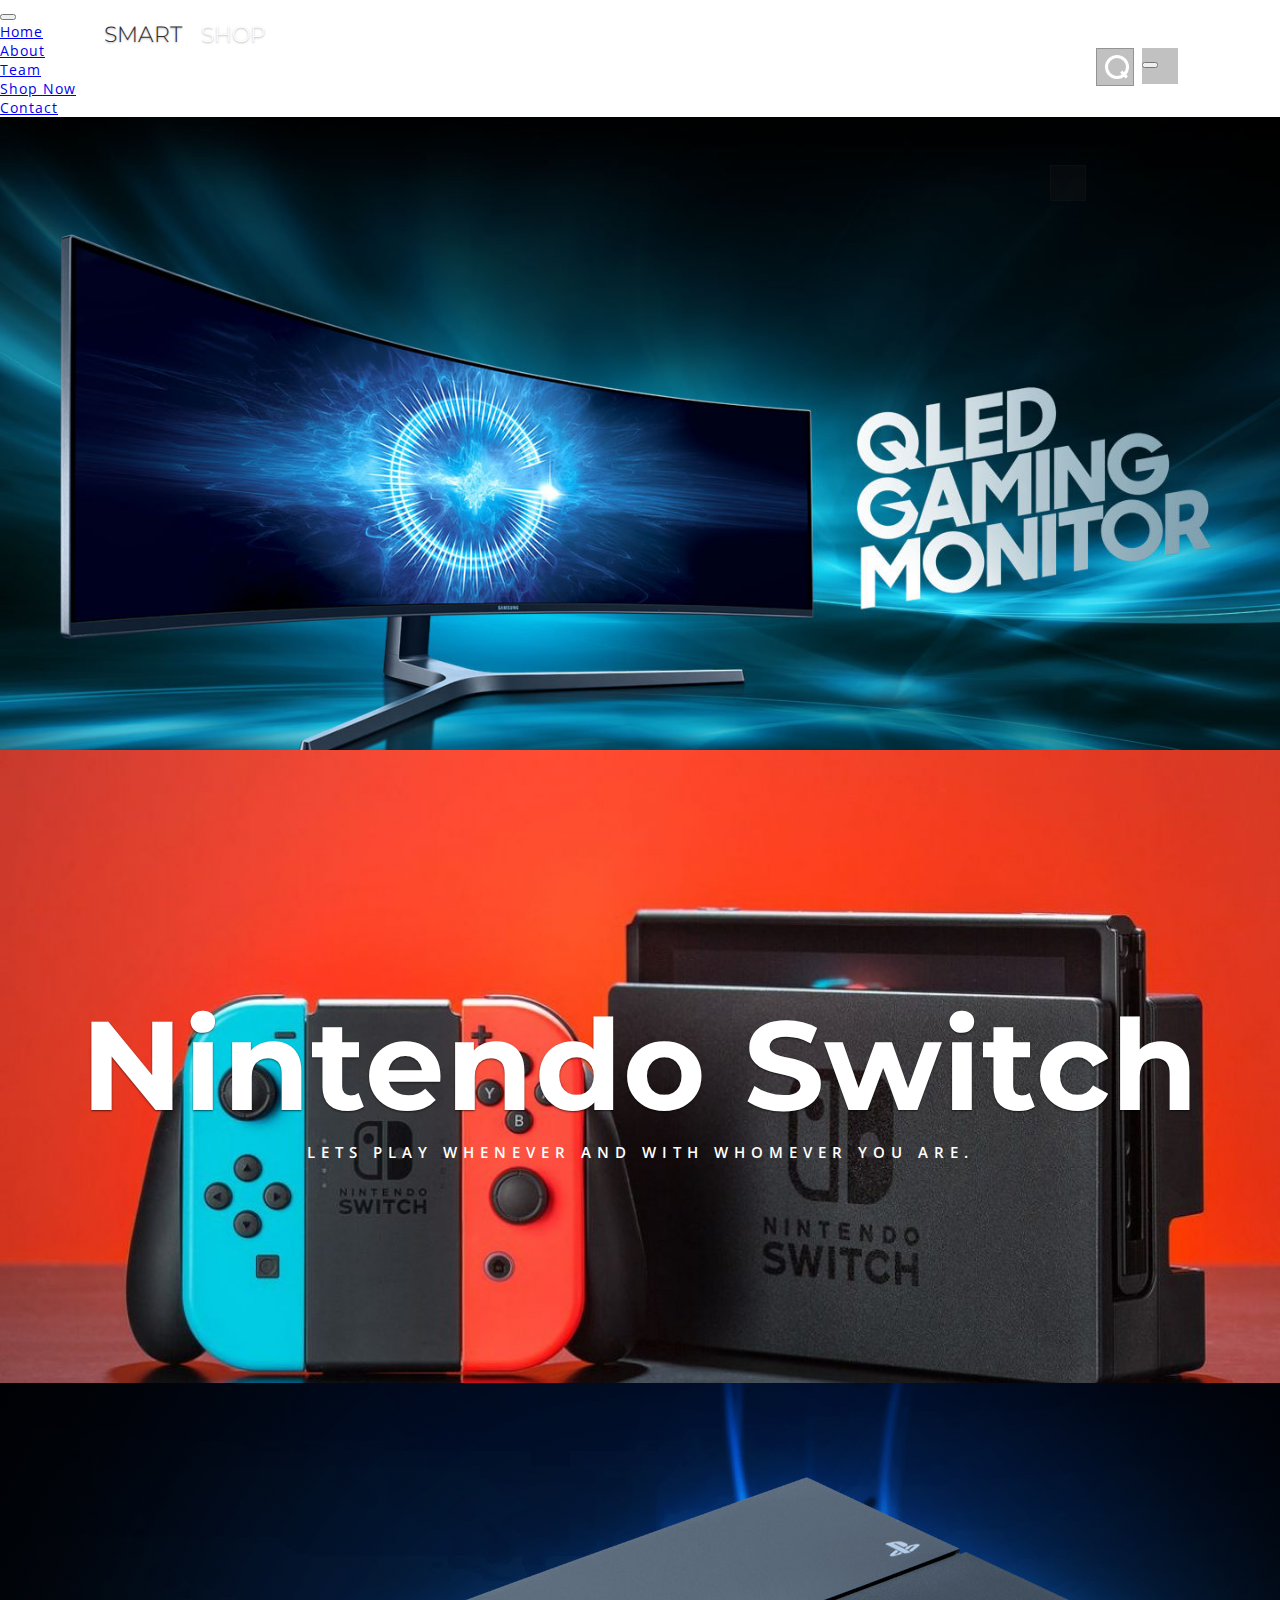
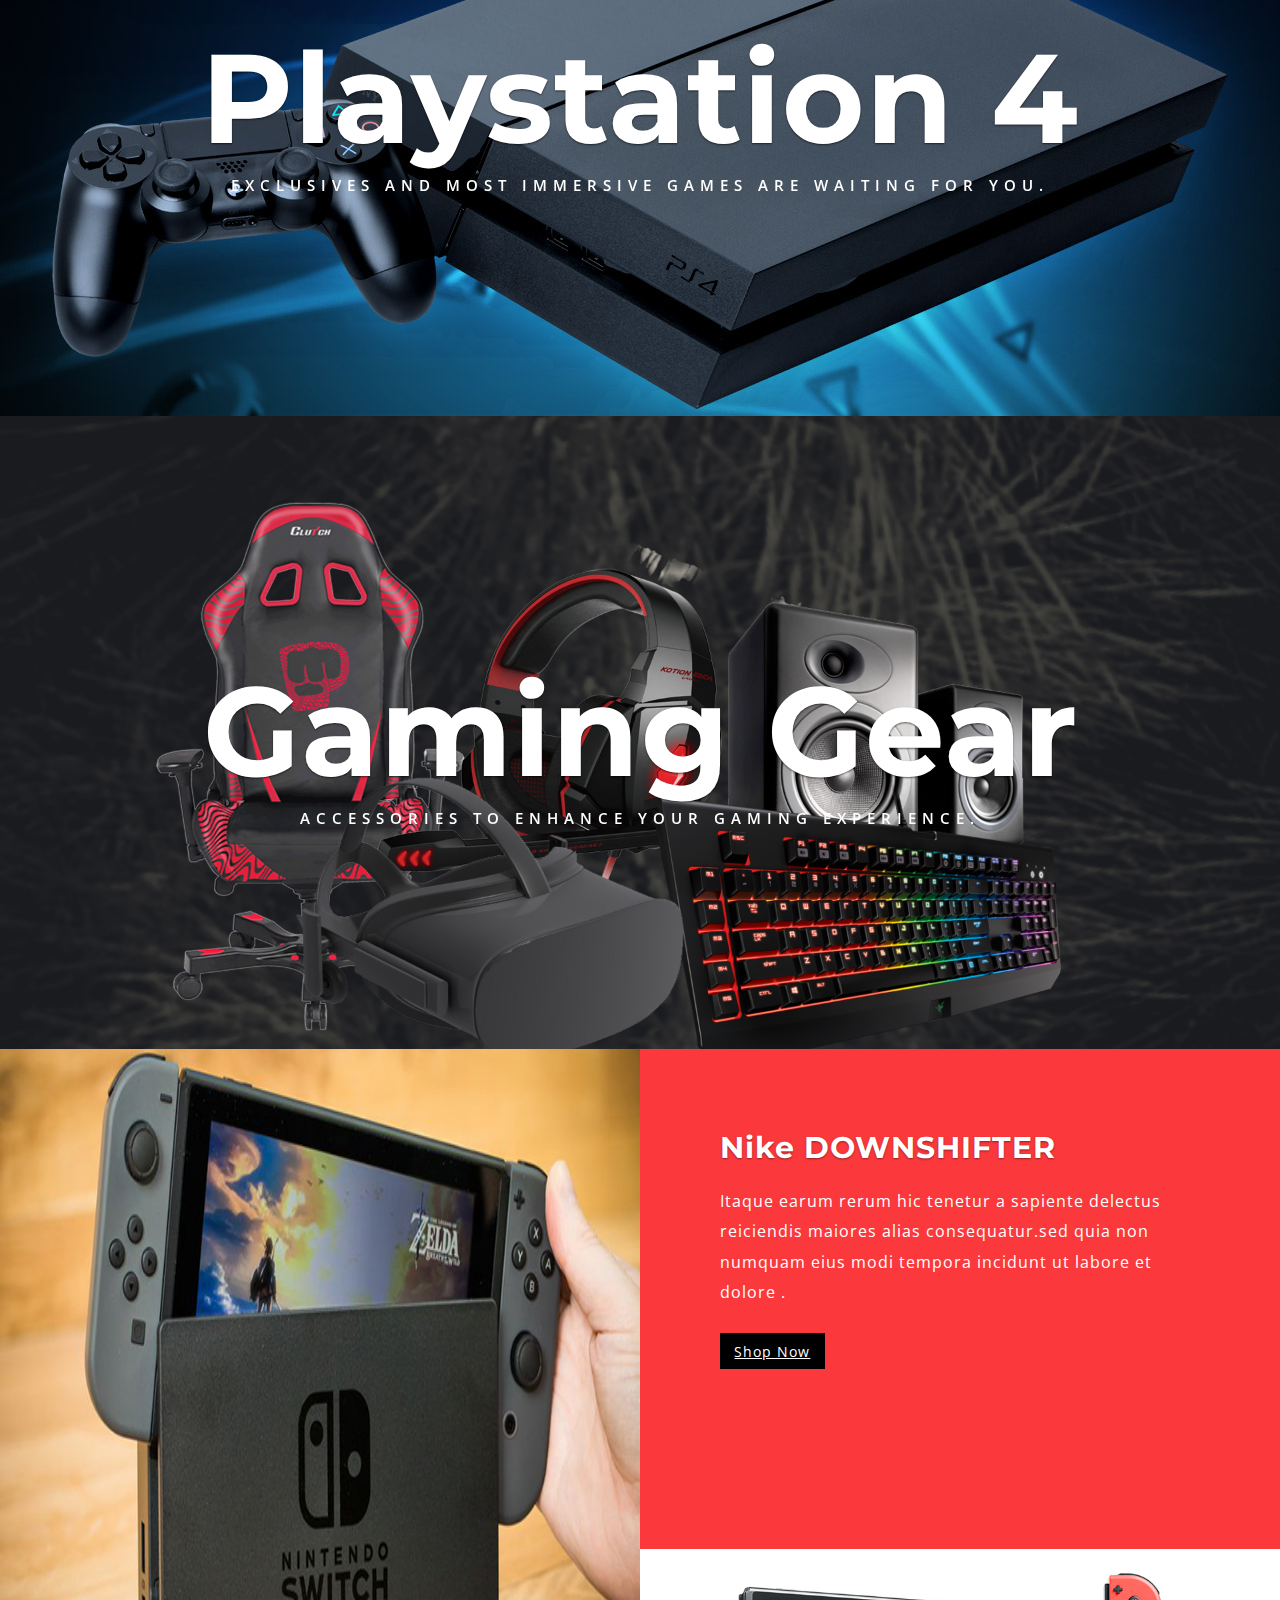
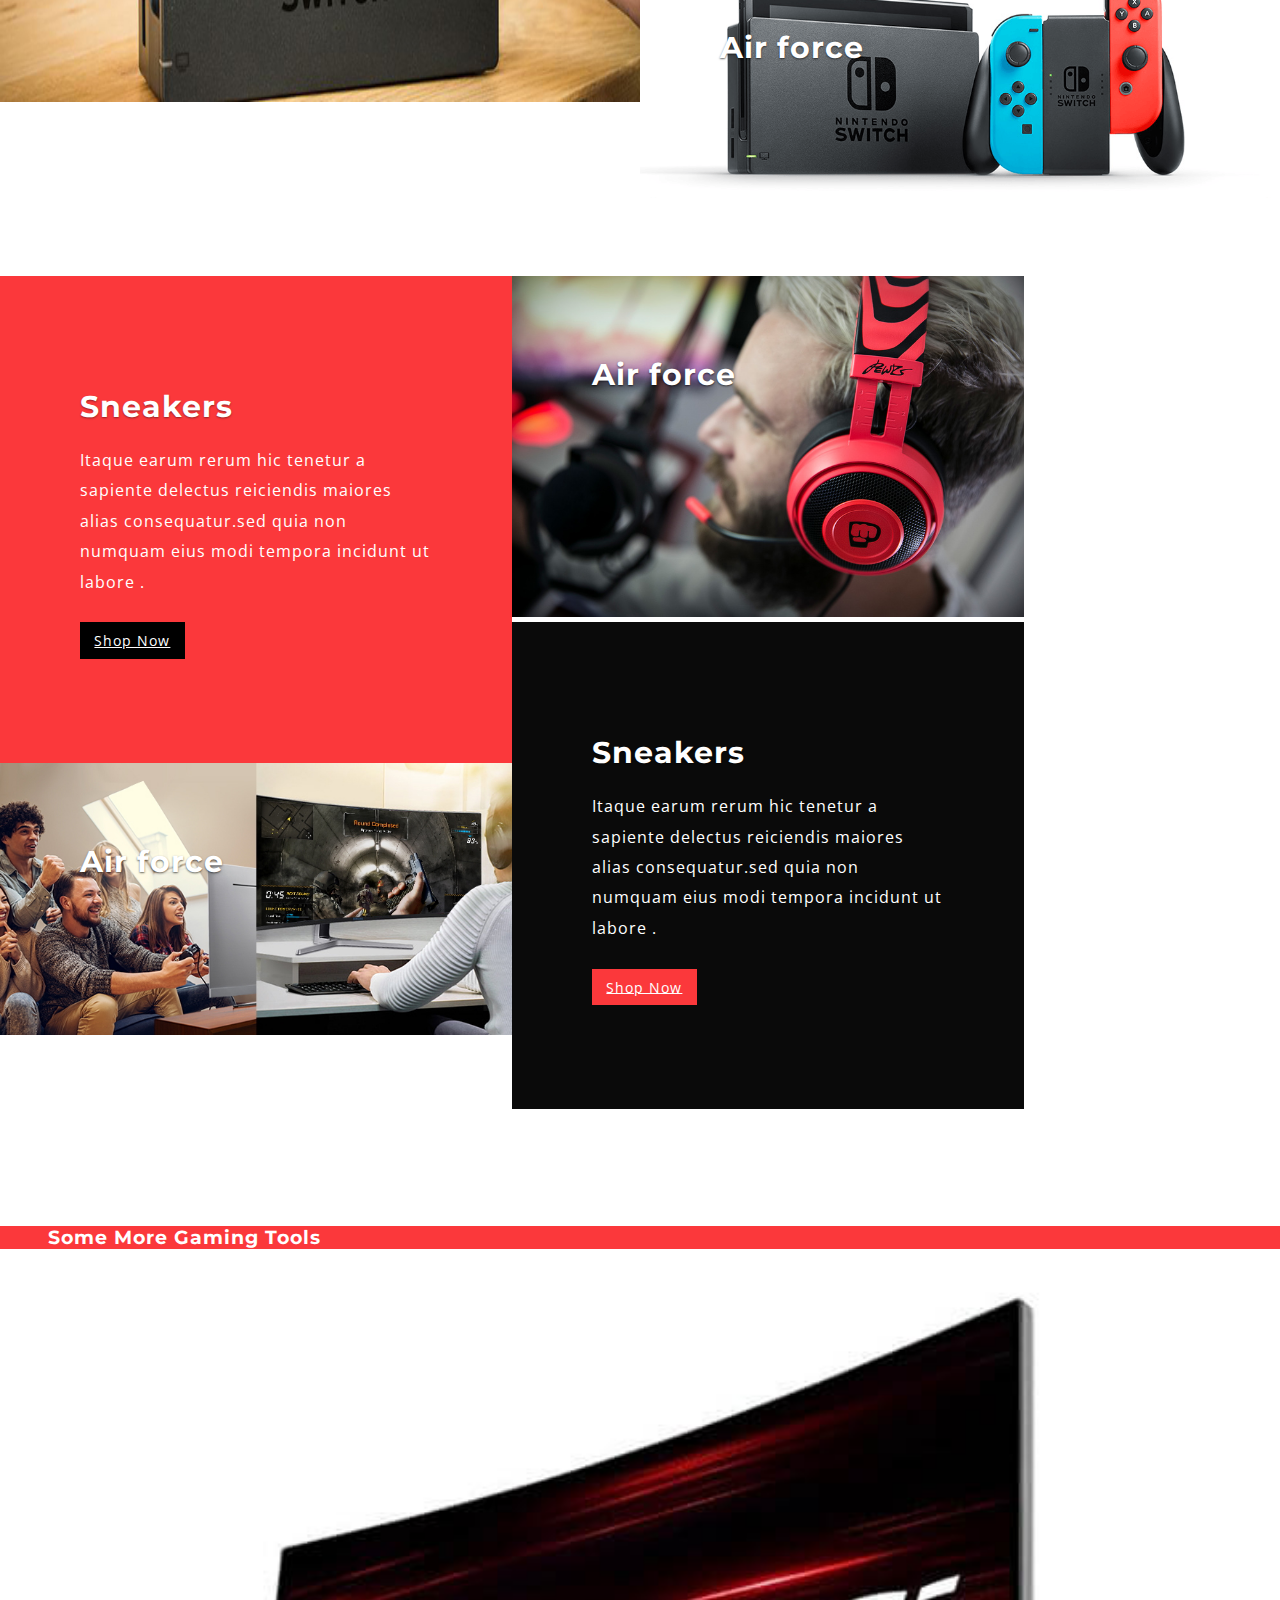
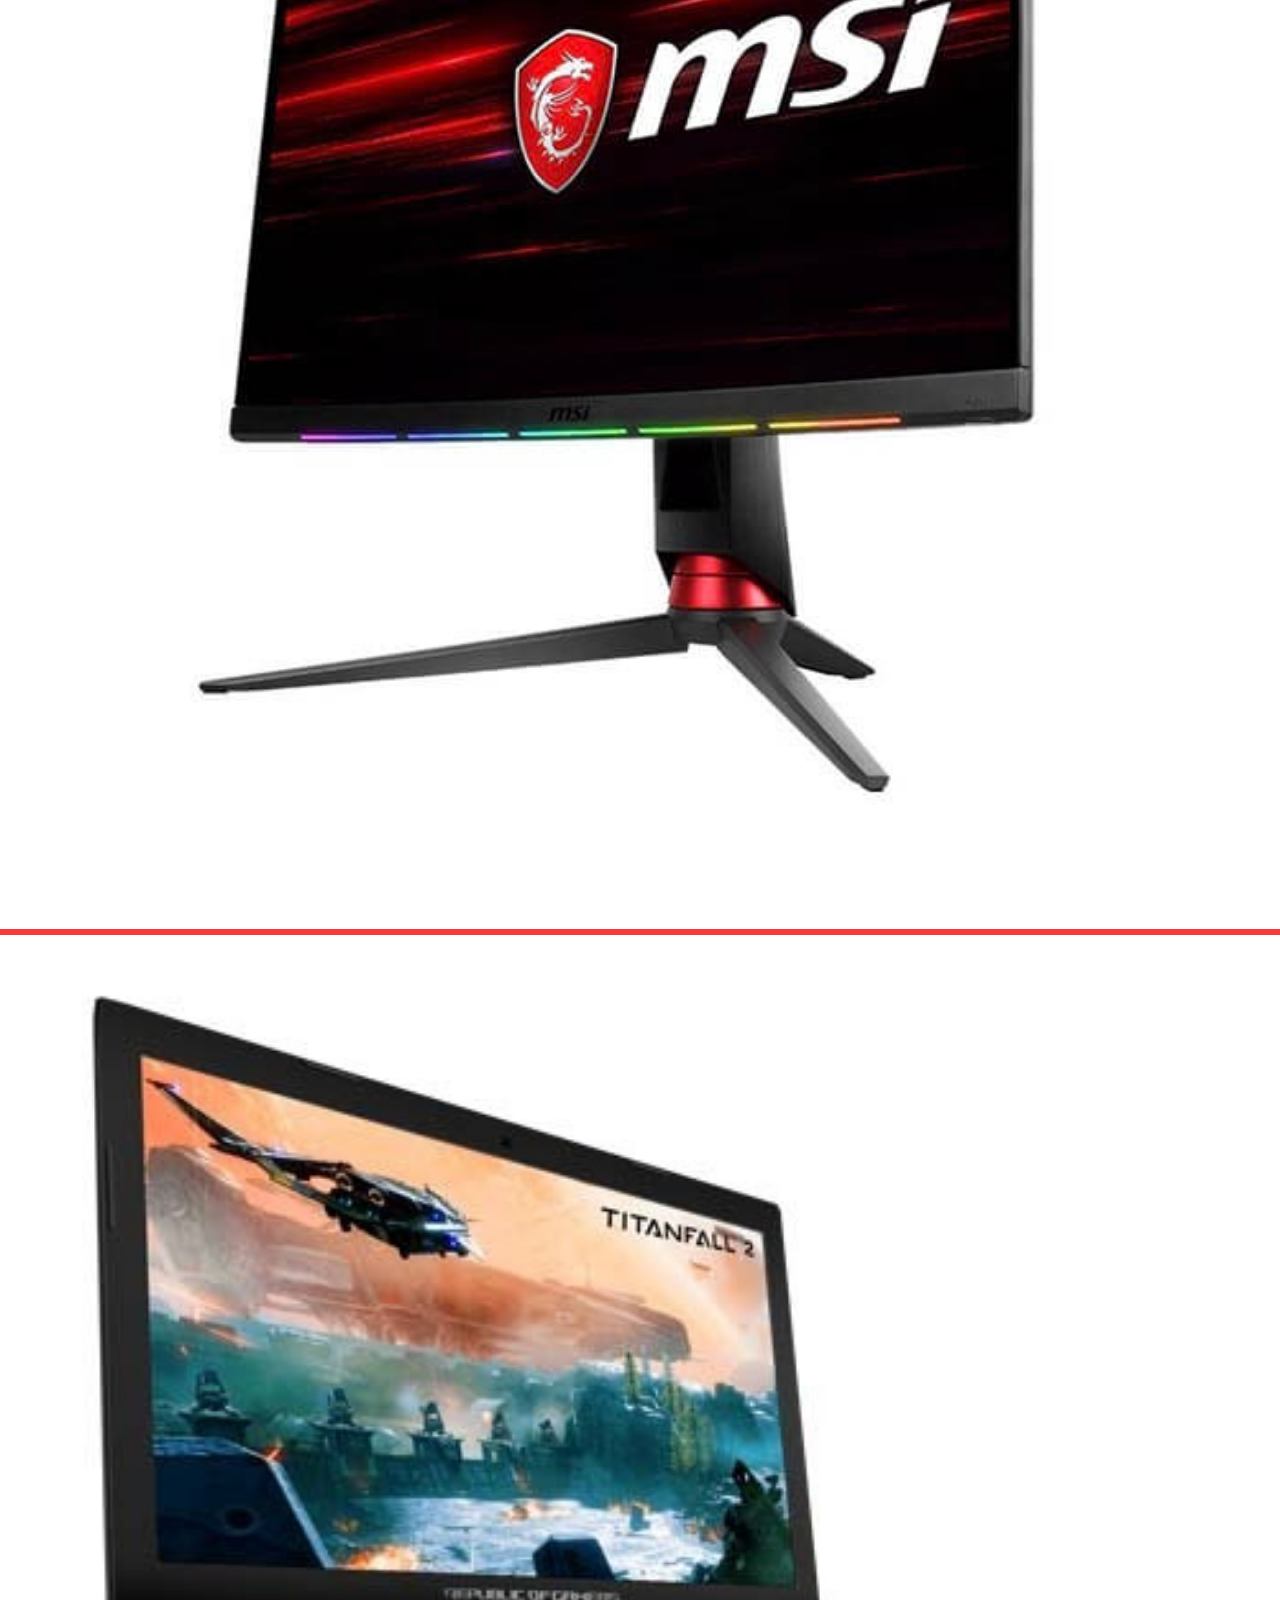
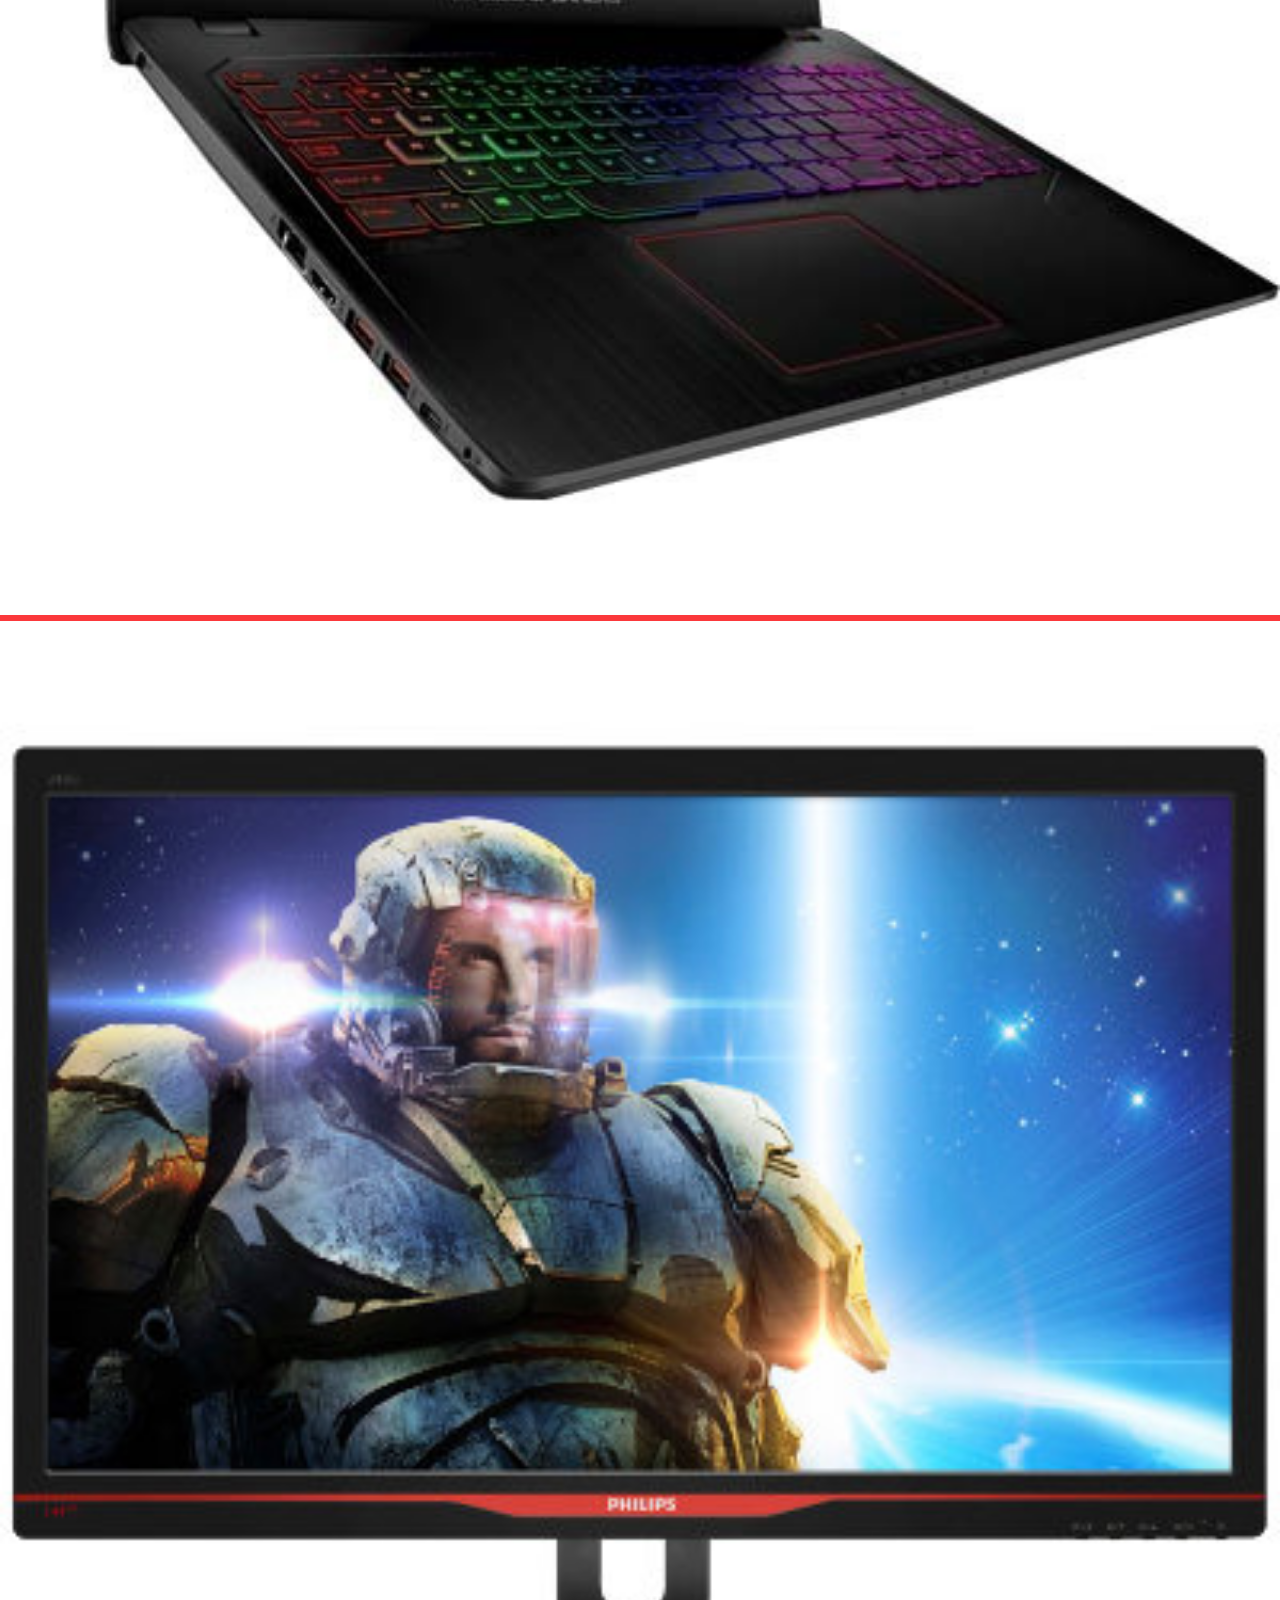
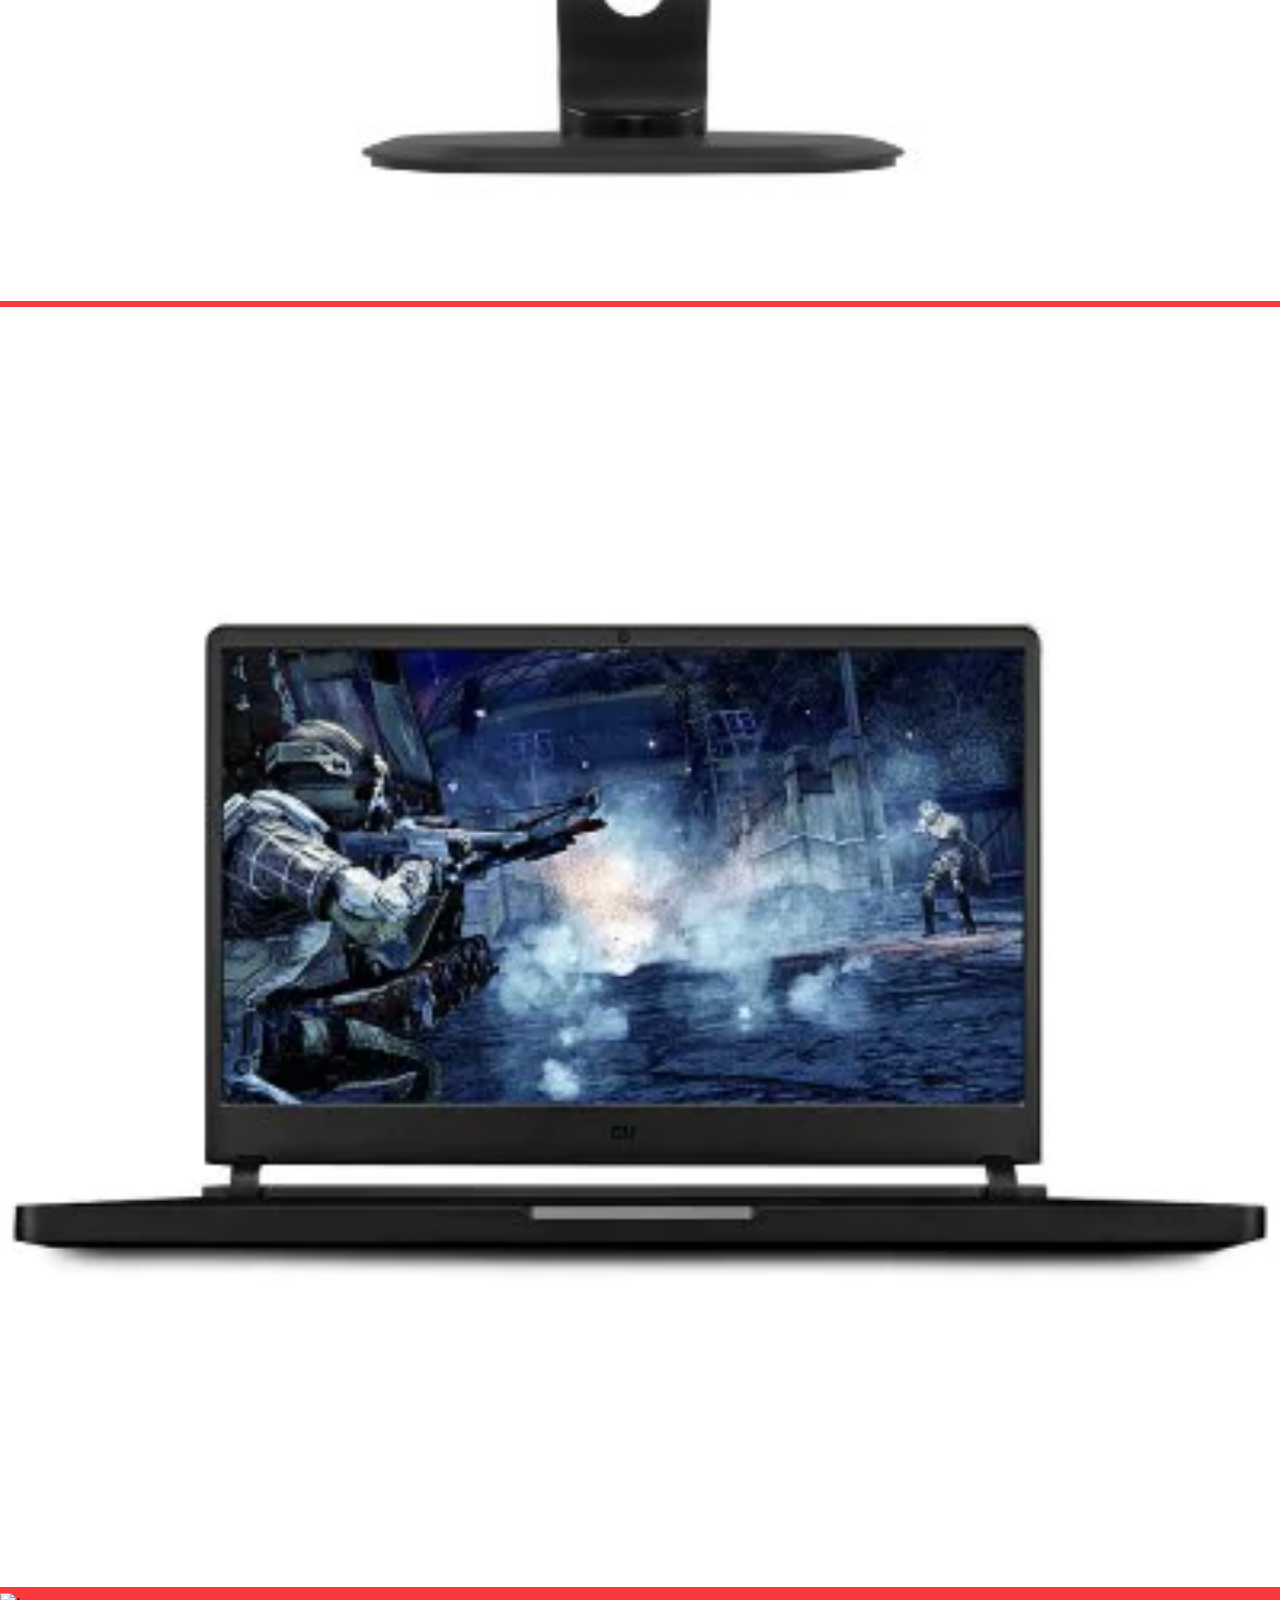
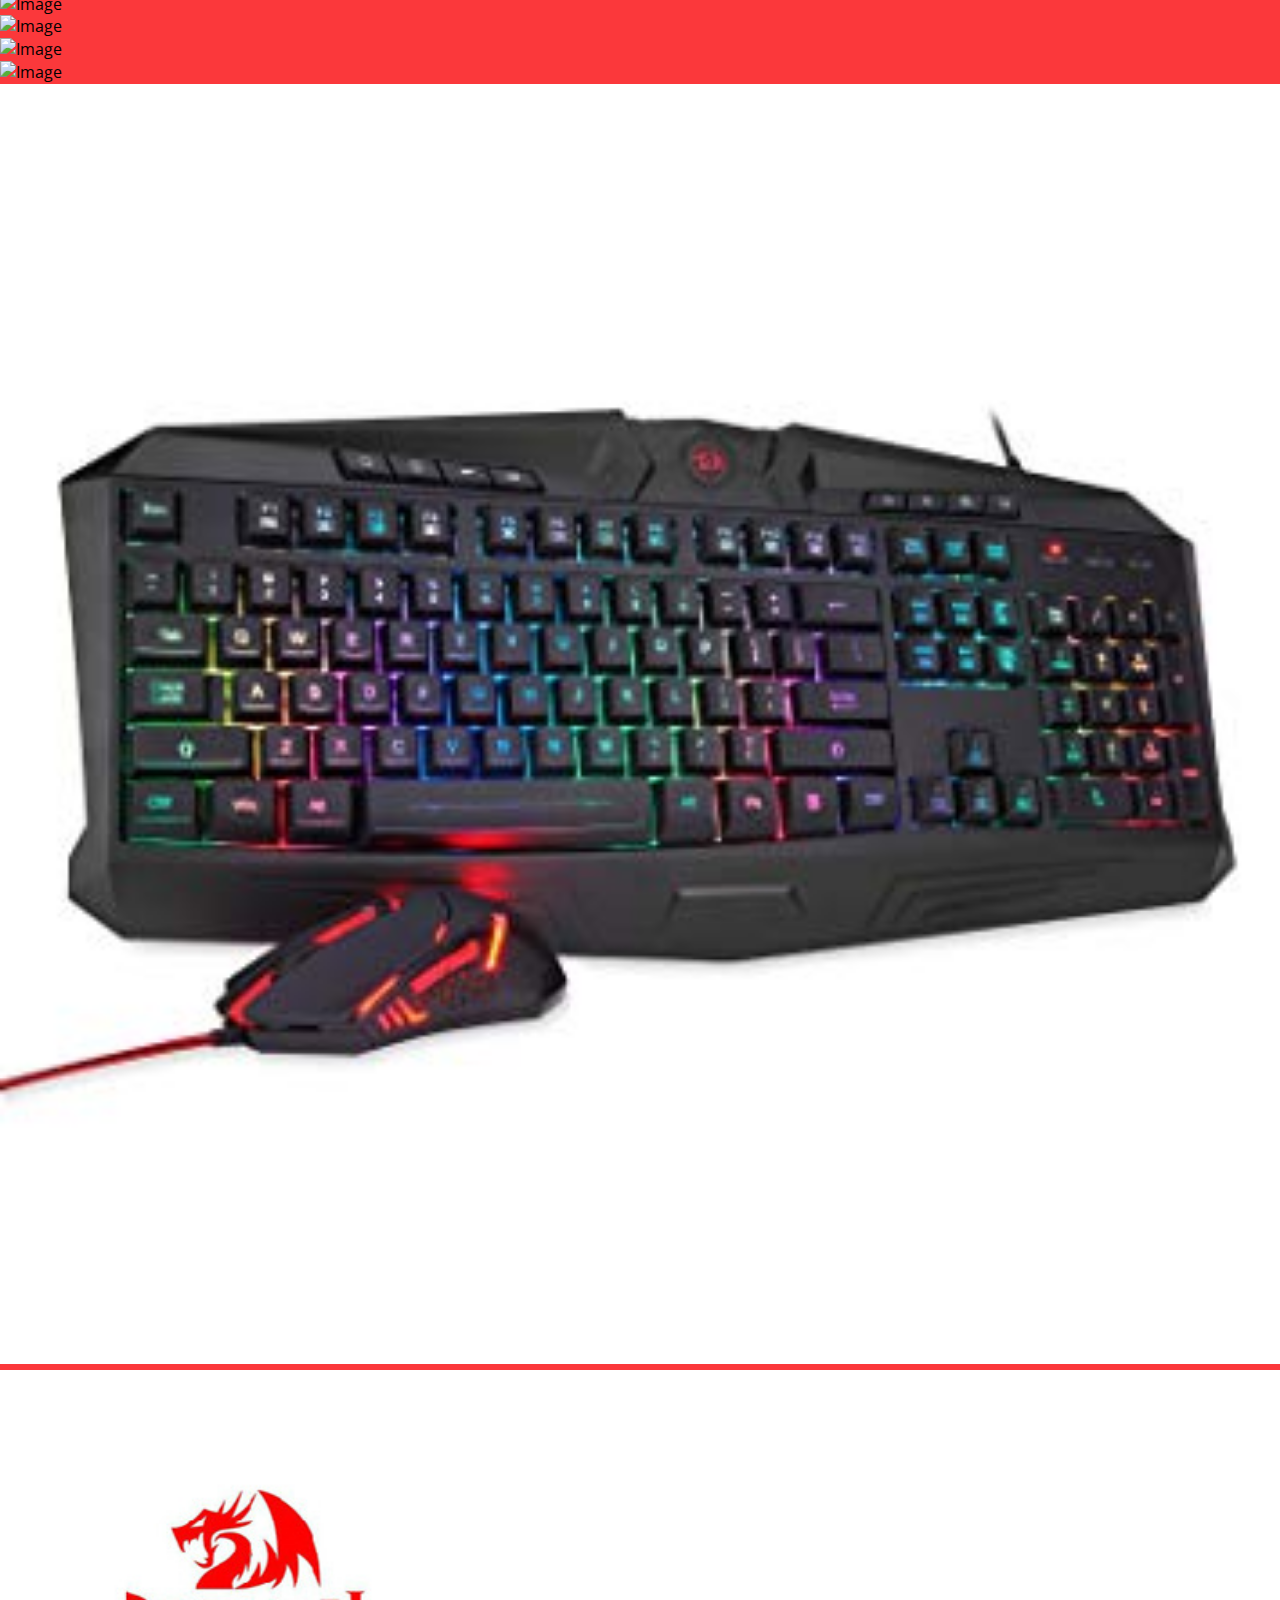
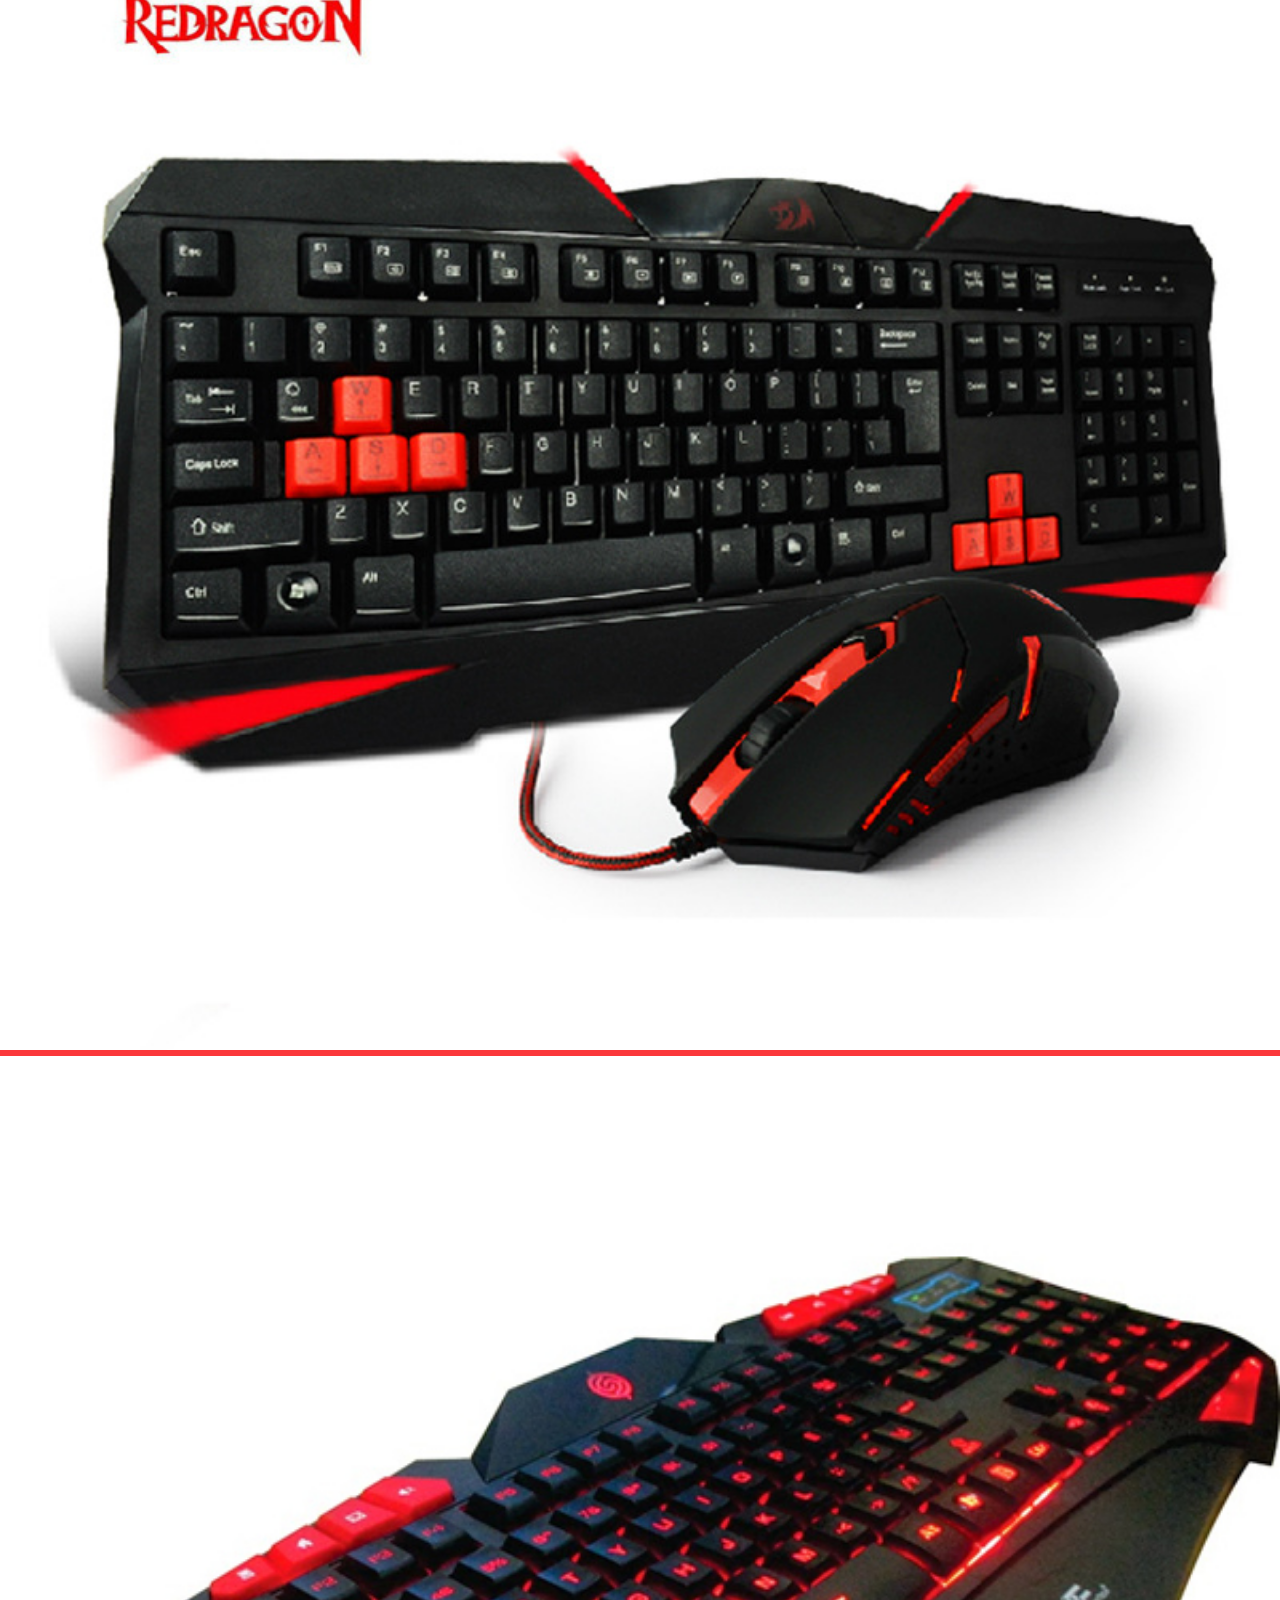
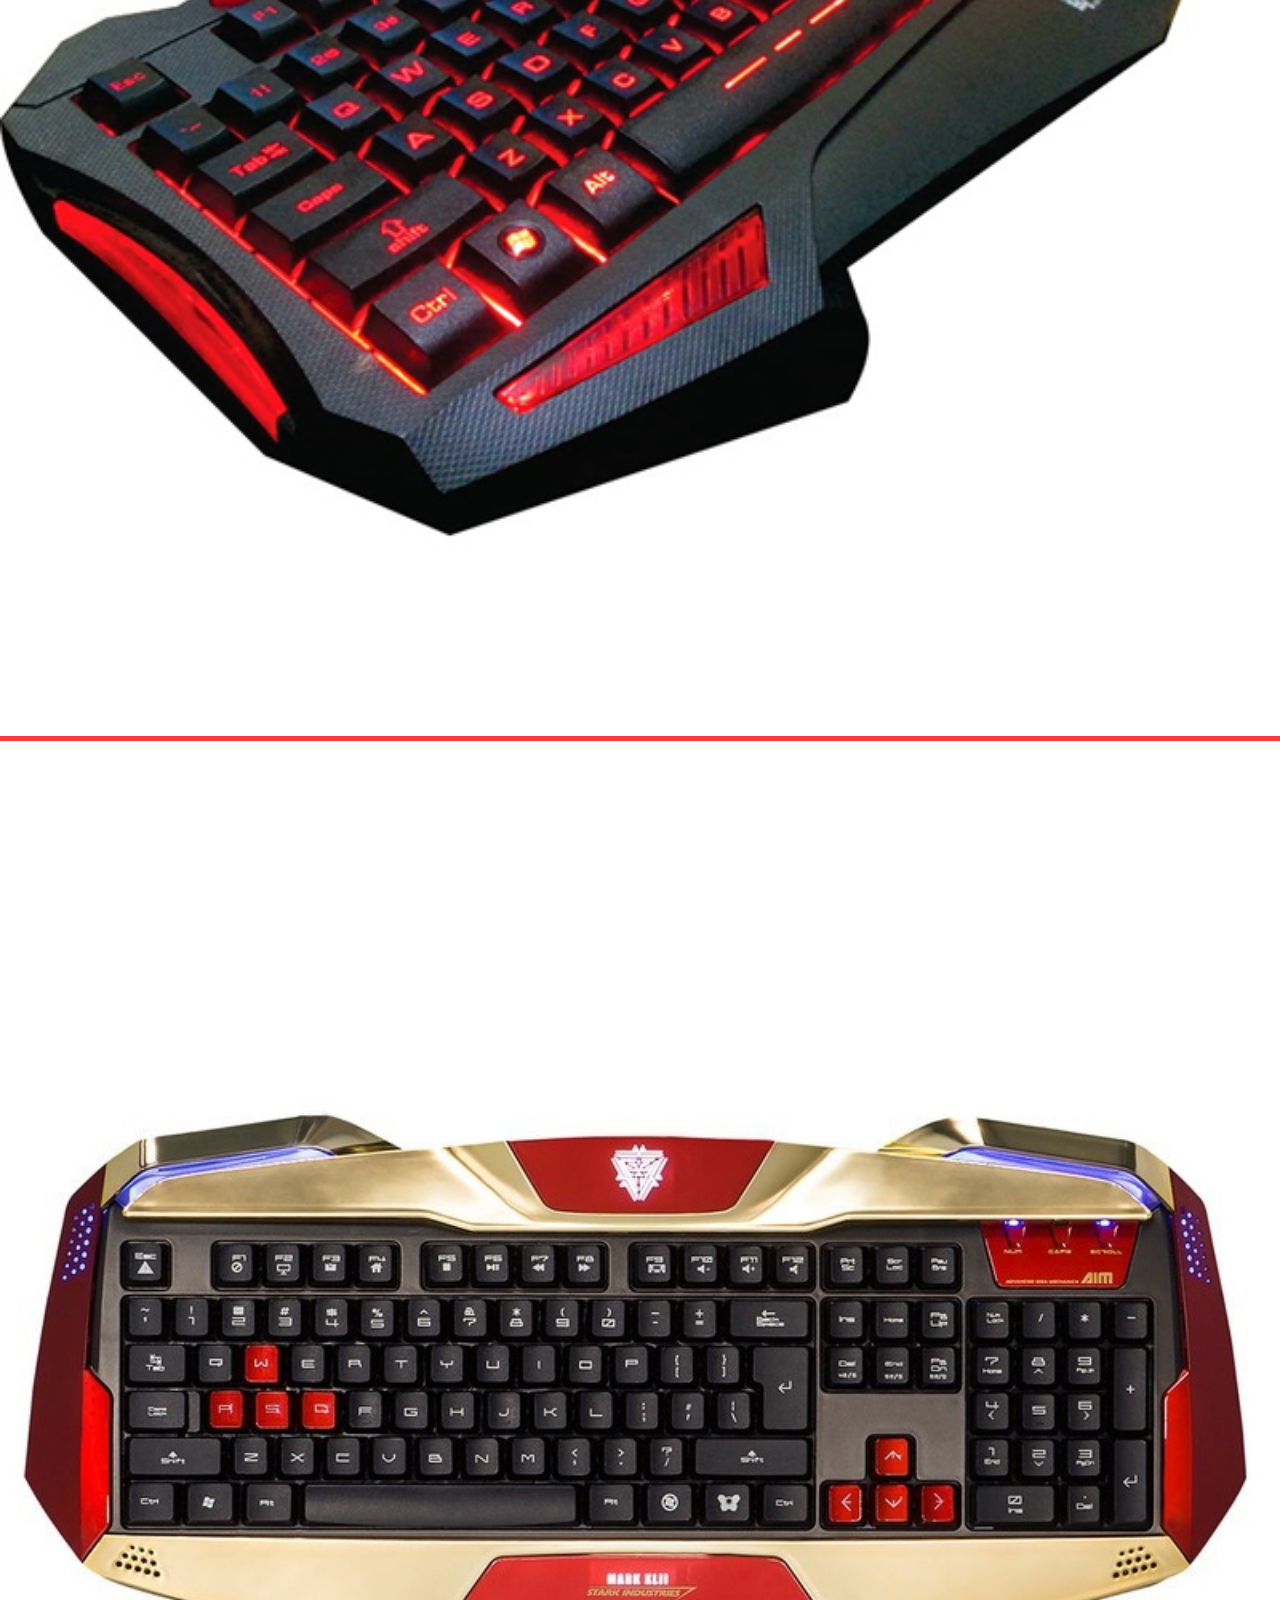
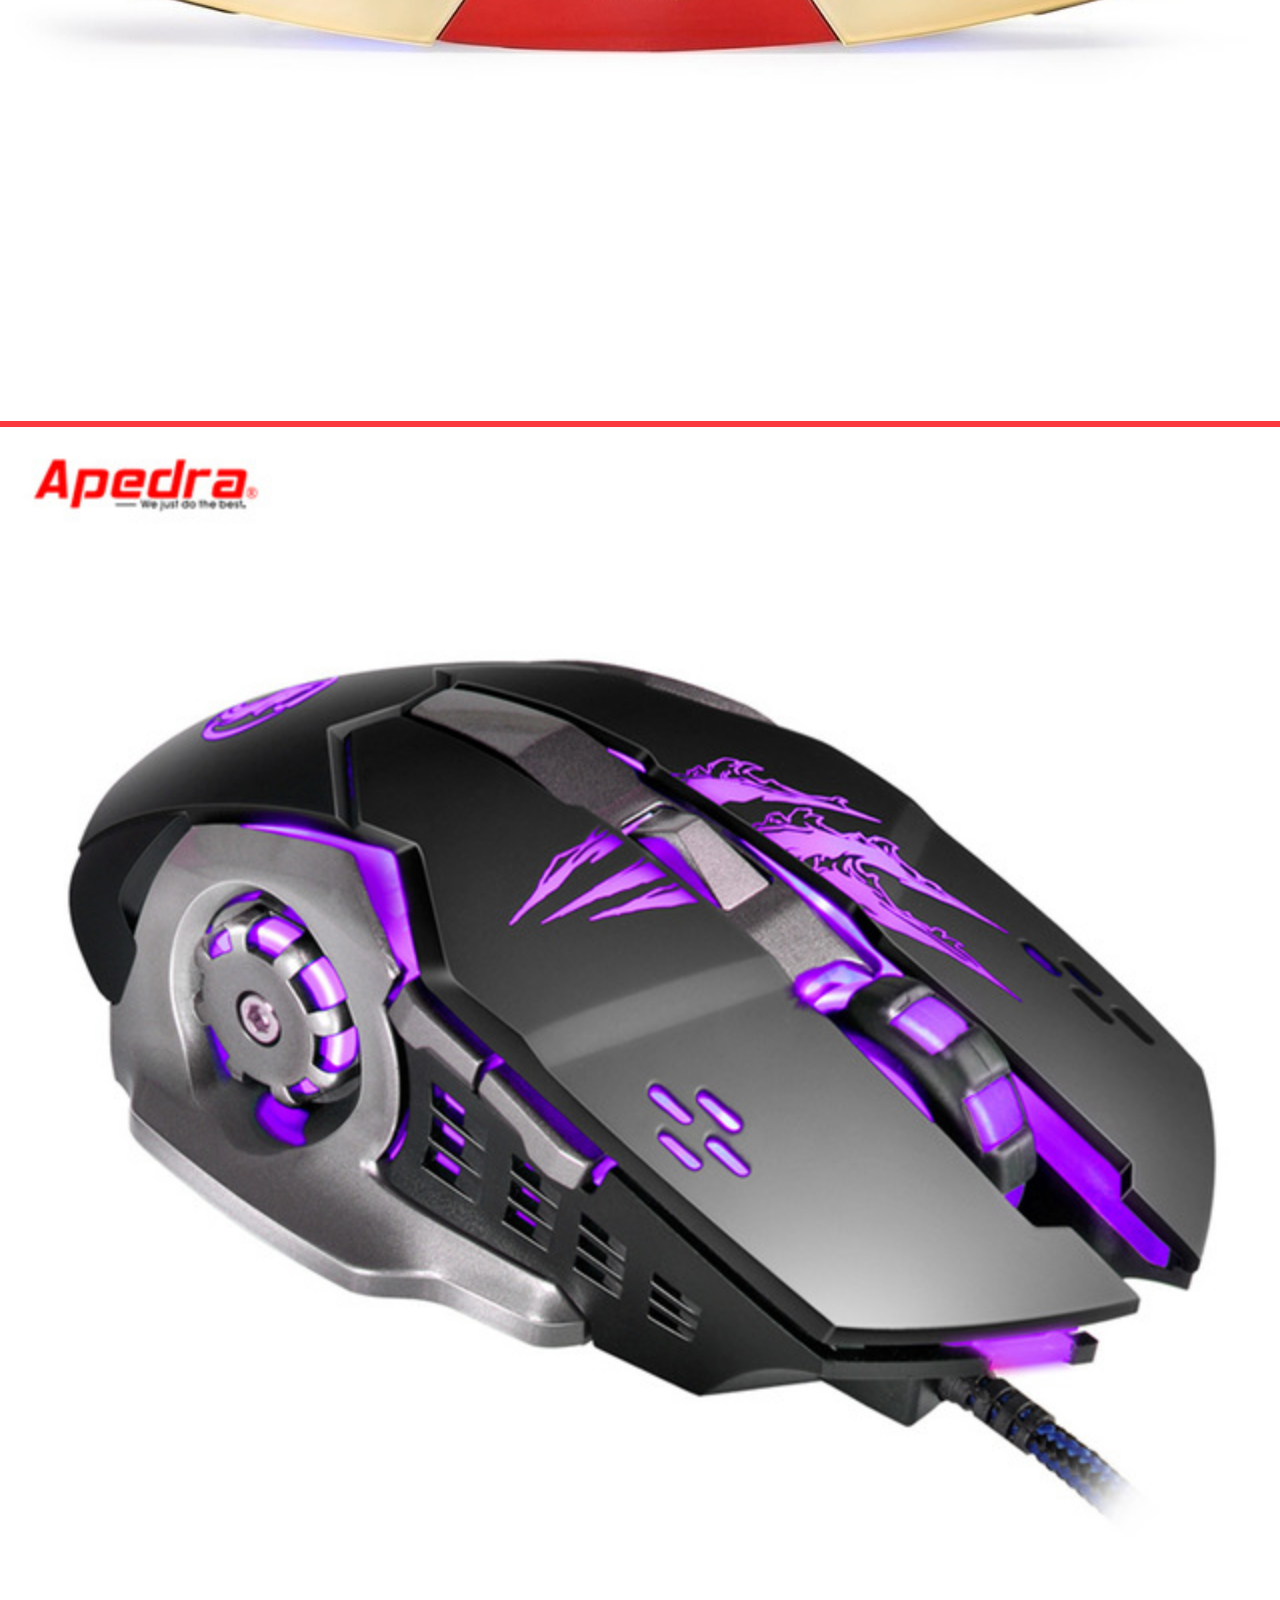
==== web/index.html @ bed70e68 "Update index.html" ====
<!--
author: W3layouts
author URL: http://w3layouts.com
License: Creative Commons Attribution 3.0 Unported
License URL: http://creativecommons.org/licenses/by/3.0/
-->
<!DOCTYPE html>
<html lang="zxx">

<head>
	<title>Downy Shoes an Ecommerce Category Bootstrap Responsive Website Template | Home :: w3layouts</title>
	<!-- custom-theme -->
	<meta name="viewport" content="width=device-width, initial-scale=1">
	<meta http-equiv="Content-Type" content="text/html; charset=utf-8" />
	<meta name="keywords" content="Downy Shoes Responsive web template, Bootstrap Web Templates, Flat Web Templates, Android Compatible web template, 
Smartphone Compatible web template, free webdesigns for Nokia, Samsung, LG, SonyEricsson, Motorola web design" />
	<script type="application/x-javascript">
		addEventListener("load", function () {
			setTimeout(hideURLbar, 0);
		}, false);

		function hideURLbar() {
			window.scrollTo(0, 1);
		}
	</script>
	<!-- //custom-theme -->
	<link href="css/bootstrap.css" rel="stylesheet" type="text/css" media="all" />
	<link rel="stylesheet" href="css/shop.css" type="text/css" media="screen" property="" />
	<link href="css/style7.css" rel="stylesheet" type="text/css" media="all" />
	<link href="css/style.css" rel="stylesheet" type="text/css" media="all" />
	<!-- font-awesome-icons -->
	<link href="css/font-awesome.css" rel="stylesheet">
	<!-- //font-awesome-icons -->
	<link href="//fonts.googleapis.com/css?family=Montserrat:100i,200,200i,300,300i,400,400i,500,500i,600,600i,700,700i,800"
	    rel="stylesheet">
	<link href="//fonts.googleapis.com/css?family=Open+Sans:300,300i,400,400i,600,600i,700,700i,800" rel="stylesheet">
</head>

<body>
	<!-- banner -->
	<div class="banner_top" id="home">
		<div class="wrapper_top_w3layouts">

			<div class="header_agileits">
				<div class="logo">
					<h1><a class="navbar-brand" href="index.html"><span>Smart</span> <i>Shop</i></a></h1>
				</div>
				<div class="overlay overlay-contentpush">
					<button type="button" class="overlay-close"><i class="fa fa-times" aria-hidden="true"></i></button>

					<nav>
						<ul>
							<li><a href="index.html" class="active">Home</a></li>
							<li><a href="about.html">About</a></li>
							<li><a href="404.html">Team</a></li>
							<li><a href="shop.html">Shop Now</a></li>
							<li><a href="contact.html">Contact</a></li>
						</ul>
					</nav>
				</div>
				<div class="mobile-nav-button">
					<button id="trigger-overlay" type="button"><i class="fa fa-bars" aria-hidden="true"></i></button>
				</div>
				<!-- cart details -->
				<div class="top_nav_right">
					<div class="shoecart shoecart2 cart cart box_1">
						<form action="#" method="post" class="last">
							<input type="hidden" name="cmd" value="_cart">
							<input type="hidden" name="display" value="1">
							<button class="top_shoe_cart" type="submit" name="submit" value=""><i class="fa fa-cart-arrow-down" aria-hidden="true"></i></button>
						</form>
					</div>

				</div>
				<!-- //cart details -->
				<!-- search -->
				<div class="search_w3ls_agileinfo">
					<div class="cd-main-header">
						<ul class="cd-header-buttons">
							<li><a class="cd-search-trigger" href="#cd-search"> <span></span></a></li>
						</ul>
					</div>
					<div id="cd-search" class="cd-search">
						<form action="#" method="post">
							<input name="Search" type="search" placeholder="Click enter after typing...">
						</form>
					</div>
				</div>
				<!-- //search -->

				<div class="clearfix"></div>
			</div>
			<!-- /slider -->
			<div class="slider">
				<div class="callbacks_container">
					<ul class="rslides callbacks callbacks1" id="slider4">

						<li>     <!-- untuk header pertama-->
							<div class="banner-top">
								<div class="banner-info-wthree">
									<h3> </h3>
									<p></p>

								</div>

							</div>
						</li>
						<li>
							<div class="banner-top1">
								<div class="banner-info-wthree">
									<h3>Nintendo Switch</h3>
									<p>Lets play whenever and with whomever you are.</p>

								</div>

							</div>
						</li>
						<li>
							<div class="banner-top2">
								<div class="banner-info-wthree">
									<h3>Playstation 4</h3>
									<p> Exclusives and most immersive games are waiting for you.</p>
								</div>

							</div>
						</li>
						<li>
							<div class="banner-top3">
								<div class="banner-info-wthree">
									<h3>Gaming Gear</h3>
									<p>Accessories to enhance your gaming experience.</p>

								</div>

							</div>
						</li>
					</ul>
				</div>
				<div class="clearfix"> </div>
			</div>
			<!-- //slider -->
			<ul class="top_icons">
				<li><a href="https://www.facebook.com"><span class="fa fa-facebook" aria-hidden="true"></span></a></li>
				<li><a href="https://www.twitter.com"><span class="fa fa-twitter" aria-hidden="true"></span></a></li>
				<li><a href="#"><span class="fa fa-linkedin" aria-hidden="true"></span></a></li>
				<li><a href="#"><span class="fa fa-google-plus" aria-hidden="true"></span></a></li>

			</ul>
		</div>
	</div>
	<!-- //banner -->
	<!-- /girds_bottom-->
	<div class="grids_bottom">
		<div class="style-grids">
			<div class="col-md-6 style-grid style-grid-1">
				<img src="images/preview1.jpg" alt="shoe">
			</div>
		</div>
		
		<div class="col-md-6 style-grid style-grid-2">
			<div class="style-image-1_info">
				<div class="style-grid-2-text_info">
					<h3>Nike DOWNSHIFTER</h3>
					<p>Itaque earum rerum hic tenetur a sapiente delectus reiciendis maiores alias consequatur.sed quia non numquam eius modi
						tempora incidunt ut labore et dolore .</p>
					<div class="shop-button">
						<a href="shop.html">Shop Now</a>
					</div>
				</div>
			</div>
			<div class="style-image-2">
				<img src="images/switch_z333.png" alt="shoe">
				<div class="style-grid-2-text">
					<h3>Air force</h3>
				</div>
			</div>
		</div>
		<div class="clearfix"></div>
	</div>
	</div>
	<!-- //grids_bottom-->
	<!-- /girds_bottom2-->
	<div class="grids_sec_2">
		<div class="style-grids_main">
			<div class="col-md-6 grids_sec_2_left">
				<div class="grid_sec_info">
					<div class="style-grid-2-text_info">
						<h3>Sneakers</h3>
						<p>Itaque earum rerum hic tenetur a sapiente delectus reiciendis maiores alias consequatur.sed quia non numquam eius modi
							tempora incidunt ut labore .</p>
						<div class="shop-button">
							<a href="shop.html">Shop Now</a>
						</div>
					</div>
				</div>
				<div class="style-image-2">
					<img src="images/gamingmonitor2.jpg" alt="shoe">
					<div class="style-grid-2-text">
						<h3>Air force</h3>
					</div>
				</div>
			</div>
			
			<div class="col-md-6 grids_sec_2_left">

				<div class="style-image-2">
					<img src="images/pewd.jpg" alt="shoe">
					<div class="style-grid-2-text">
						<h3>Air force</h3>
					</div>
				</div>
				<div class="grid_sec_info last">
					<div class="style-grid-2-text_info">
						<h3>Sneakers</h3>
						<p>Itaque earum rerum hic tenetur a sapiente delectus reiciendis maiores alias consequatur.sed quia non numquam eius modi
							tempora incidunt ut labore .</p>
						<div class="shop-button two">
							<a href="shop.html">Shop Now</a>
						</div>
					</div>
				</div>
			</div>
			<div class="clearfix"></div>
		</div>
	</div>
	<!-- //grids_bottom2-->
	<!-- /Properties -->
	<div class="mid_slider_w3lsagile">
		<div class="col-md-3 mid_slider_text">
			<h5>Some More Gaming Tools</h5>
		</div>
		<div class="col-md-9 mid_slider_info">
			<div id="myCarousel" class="carousel slide" data-ride="carousel">
				<!-- Indicators -->
				<ol class="carousel-indicators">
					<li data-target="#myCarousel" data-slide-to="0" class="active"></li>
					<li data-target="#myCarousel" data-slide-to="1" class=""></li>
					<li data-target="#myCarousel" data-slide-to="2" class=""></li>
					<li data-target="#myCarousel" data-slide-to="3" class=""></li>
				</ol>
				<div class="carousel-inner" role="listbox">
					<div class="item active">
						<div class="row">
							<div class="col-md-3 col-sm-3 col-xs-3 slidering">
								<div class="thumbnail"><img src="images/monitor.jpg" alt="Image" style="max-width:100%;"></div>
							</div>
							<div class="col-md-3 col-sm-3 col-xs-3 slidering">
								<div class="thumbnail"><img src="images/laptop1.jpg" alt="Image" style="max-width:100%;"></div>
							</div>
							<div class="col-md-3 col-sm-3 col-xs-3 slidering">
								<div class="thumbnail"><img src="images/monitor3.jpg" alt="Image" style="max-width:100%;"></div>
							</div>
							<div class="col-md-3 col-sm-3 col-xs-3 slidering">
								<div class="thumbnail"><img src="images/laptop.jpg" alt="Image" style="max-width:100%;"></div>
							</div>
						</div>
					</div>
					<div class="item">
						<div class="row">
							<div class="col-md-3 col-sm-3 col-xs-3 slidering">
								<div class="thumbnail"><img src="images/joystick1.jpg" alt="Image" style="max-width:100%;"></div>
							</div>
							<div class="col-md-3 col-sm-3 col-xs-3 slidering">
								<div class="thumbnail"><img src="images/joystick2.jpg" alt="Image" style="max-width:100%;"></div>
							</div>
							<div class="col-md-3 col-sm-3 col-xs-3 slidering">
								<div class="thumbnail"><img src="images/joystick.jpg" alt="Image" style="max-width:100%;"></div>
							</div>
							<div class="col-md-3 col-sm-3 col-xs-3 slidering">
								<div class="thumbnail"><img src="images/yuhuu.jpg" alt="Image" style="max-width:100%;"></div>
							</div>
						</div>
					</div>
					<div class="item">
						<div class="row">
							<div class="col-md-3 col-sm-3 col-xs-3 slidering">
								<div class="thumbnail"><img src="images/gamingtool.jpg" alt="Image" style="max-width:100%;"></div>
							</div>
							<div class="col-md-3 col-sm-3 col-xs-3 slidering">
								<div class="thumbnail"><img src="images/keyboard.jpg" alt="Image" style="max-width:100%;"></div>
							</div>
							<div class="col-md-3 col-sm-3 col-xs-3 slidering">
								<div class="thumbnail"><img src="images/keyboard1.jpg" alt="Image" style="max-width:100%;"></div>
							</div>
							<div class="col-md-3 col-sm-3 col-xs-3 slidering">
								<div class="thumbnail"><img src="images/keyboard2.jpg" alt="Image" style="max-width:100%;"></div>
							</div>
						</div>
					</div>
					<div class="item">
						<div class="row">
							<div class="col-md-3 col-sm-3 col-xs-3 slidering">
								<div class="thumbnail"><img src="images/mouse.jpg" alt="Image" style="max-width:100%;"></div>
							</div>
							<div class="col-md-3 col-sm-3 col-xs-3 slidering">
								<div class="thumbnail"><img src="images/mouse1.jpg" alt="Image" style="max-width:100%;"></div>
							</div>
							<div class="col-md-3 col-sm-3 col-xs-3 slidering">
								<div class="thumbnail"><img src="images/mouse2.jpg" alt="Image" style="max-width:100%;"></div>
							</div>
							<div class="col-md-3 col-sm-3 col-xs-3 slidering">
								<div class="thumbnail"><img src="images/mouse4.jpg" alt="Image" style="max-width:100%;"></div>
							</div>
						</div>
					</div>
				</div>
				<a class="left carousel-control" href="#myCarousel" role="button" data-slide="prev">
			<span class="fa fa-chevron-left" aria-hidden="true"></span>
			<span class="sr-only">Previous</span>
		</a>
				<a class="right carousel-control" href="#myCarousel" role="button" data-slide="next">
			<span class="fa fa-chevron-right" aria-hidden="true"></span>
			<span class="sr-only">Next</span>
		</a>
				<!-- The Modal -->

			</div>
		</div>

		<div class="clearfix"> </div>
	</div>
	<!--//banner -->

	<!-- /newsletter-->
	<div class="newsletter_w3layouts_agile">
		<div class="col-sm-6 newsleft">
			<h3>Sign up for Newsletter !</h3>
		</div>
		<div class="col-sm-6 newsright">
			<form action="#" method="post">
				<input type="email" placeholder="Enter your email..." name="email" required="">
				<input type="submit" value="Submit">
			</form>
		</div>

		<div class="clearfix"></div>
	</div>
	<!-- //newsletter-->
	<!-- footer -->
	<div class="footer_agileinfo_w3">
		<div class="footer_inner_info_w3ls_agileits">
			<div class="col-md-3 footer-left">
				<h2><a href="index.html"><span>D</span>owny Shoes </a></h2>
				<p>Lorem ipsum quia dolor sit amet, consectetur, adipisci velit, sed quia non numquam eius modi tempora.</p>
				<ul class="social-nav model-3d-0 footer-social social two">
					<li>
						<a href="#" class="facebook">
							<div class="front"><i class="fa fa-facebook" aria-hidden="true"></i></div>
							<div class="back"><i class="fa fa-facebook" aria-hidden="true"></i></div>
						</a>
					</li>
					<li>
						<a href="#" class="twitter">
							<div class="front"><i class="fa fa-twitter" aria-hidden="true"></i></div>
							<div class="back"><i class="fa fa-twitter" aria-hidden="true"></i></div>
						</a>
					</li>
					<li>
						<a href="#" class="instagram">
							<div class="front"><i class="fa fa-instagram" aria-hidden="true"></i></div>
							<div class="back"><i class="fa fa-instagram" aria-hidden="true"></i></div>
						</a>
					</li>
					<li>
						<a href="#" class="pinterest">
							<div class="front"><i class="fa fa-linkedin" aria-hidden="true"></i></div>
							<div class="back"><i class="fa fa-linkedin" aria-hidden="true"></i></div>
						</a>
					</li>
				</ul>
			</div>
			<div class="col-md-9 footer-right">
				<div class="sign-grds">
					<div class="col-md-4 sign-gd">
						<h4>Our <span>Information</span> </h4>
						<ul>
							<li><a href="index.html">Home</a></li>
							<li><a href="about.html">About</a></li>
							<li><a href="404.html">Services</a></li>
							<li><a href="404.html">Short Codes</a></li>
							<li><a href="contact.html">Contact</a></li>
						</ul>
					</div>

					<div class="col-md-5 sign-gd-two">
						<h4>Store <span>Information</span></h4>
						<div class="address">
							<div class="address-grid">
								<div class="address-left">
									<i class="fa fa-phone" aria-hidden="true"></i>
								</div>
								<div class="address-right">
									<h6>Phone Number</h6>
									<p>+1 234 567 8901</p>
								</div>
								<div class="clearfix"> </div>
							</div>
							<div class="address-grid">
								<div class="address-left">
									<i class="fa fa-envelope" aria-hidden="true"></i>
								</div>
								<div class="address-right">
									<h6>Email Address</h6>
									<p>Email :<a href="mailto:example@email.com"> mail@example.com</a></p>
								</div>
								<div class="clearfix"> </div>
							</div>
							<div class="address-grid">
								<div class="address-left">
									<i class="fa fa-map-marker" aria-hidden="true"></i>
								</div>
								<div class="address-right">
									<h6>Location</h6>
									<p>Broome St, NY 10002,California, USA.

									</p>
								</div>
								<div class="clearfix"> </div>
							</div>
						</div>
					</div>
					<div class="col-md-3 sign-gd flickr-post">
						<h4>Flickr <span>Posts</span></h4>
						<ul>
							<li><a href="single.html"><img src="images/t1.jpg" alt=" " class="img-responsive" /></a></li>
							<li><a href="single.html"><img src="images/t2.jpg" alt=" " class="img-responsive" /></a></li>
							<li><a href="single.html"><img src="images/t3.jpg" alt=" " class="img-responsive" /></a></li>
							<li><a href="single.html"><img src="images/t4.jpg" alt=" " class="img-responsive" /></a></li>
							<li><a href="single.html"><img src="images/t1.jpg" alt=" " class="img-responsive" /></a></li>
							<li><a href="single.html"><img src="images/t2.jpg" alt=" " class="img-responsive" /></a></li>
							<li><a href="single.html"><img src="images/t3.jpg" alt=" " class="img-responsive" /></a></li>
							<li><a href="single.html"><img src="images/t2.jpg" alt=" " class="img-responsive" /></a></li>
							<li><a href="single.html"><img src="images/t4.jpg" alt=" " class="img-responsive" /></a></li>
						</ul>
					</div>
					<div class="clearfix"></div>
				</div>
			</div>
			<div class="clearfix"></div>

			<p class="copy-right-w3ls-agileits">&copy 2018 Downy Shoes. All rights reserved | Design by <a href="http://w3layouts.com/">W3layouts</a></p>
		</div>
	</div>
	</div>
	<!-- //footer -->
    <a href="#home" id="toTop" class="scroll" style="display: block;"> <span id="toTopHover" style="opacity: 1;"> </span></a>
	<!-- js -->
	<script type="text/javascript" src="js/jquery-2.1.4.min.js"></script>
	<!-- //js -->
	<!-- /nav -->
	<script src="js/modernizr-2.6.2.min.js"></script>
	<script src="js/classie.js"></script>
	<script src="js/demo1.js"></script>
	<!-- //nav -->
	<!-- cart-js -->
	<script src="js/minicart.js"></script>
	<script>
		shoe.render();

		shoe.cart.on('shoe_checkout', function (evt) {
			var items, len, i;

			if (this.subtotal() > 0) {
				items = this.items();

				for (i = 0, len = items.length; i < len; i++) {}
			}
		});
	</script>
	<!-- //cart-js -->
	<!--search-bar-->
	<script src="js/search.js"></script>
	<!--//search-bar-->
	<script src="js/responsiveslides.min.js"></script>
	<script>
		$(function () {
			$("#slider4").responsiveSlides({
				auto: true,
				pager: true,
				nav: true,
				speed: 1000,
				namespace: "callbacks",
				before: function () {
					$('.events').append("<li>before event fired.</li>");
				},
				after: function () {
					$('.events').append("<li>after event fired.</li>");
				}
			});
		});
	</script>
	<!-- js for portfolio lightbox -->
	<!-- start-smoth-scrolling -->
	<script type="text/javascript" src="js/move-top.js"></script>
	<script type="text/javascript" src="js/easing.js"></script>
	<script type="text/javascript">
		jQuery(document).ready(function ($) {
			$(".scroll").click(function (event) {
				event.preventDefault();
				$('html,body').animate({
					scrollTop: $(this.hash).offset().top
				}, 1000);
			});
		});
	</script>
	<!-- //end-smoth-scrolling -->

	<script type="text/javascript" src="js/bootstrap-3.1.1.min.js"></script>


</body>

</html>
---- web/css/style.css ----
/*--
Author: W3layouts
Author URL: http://w3layouts.com
License: Creative Commons Attribution 3.0 Unported
License URL: http://creativecommons.org/licenses/by/3.0/
--*/

body {
    margin: 0;
    padding: 0;
    background: #fff;
    font-family: 'Open Sans', sans-serif;
}

h1,
h2,
h3,
h4,
h5,
h6 {
    margin: 0;
    font-family: 'Montserrat', sans-serif;
}

p {
    margin: 0;
    letter-spacing: 1px;
}

ul {
    margin: 0;
    padding: 0;
}

p,
ul,
ol {
    font-size: 14px;
    letter-spacing: 1px;
}

.background-video {
    position: fixed;
    background-size: cover;
    -webkit-background-size: cover;
    -moz-background-size: cover;
    -o-background-size: cover;
    width: 100%;
    height: 100%;
}

input[type="submit"],
a,
.nbs-flexisel-nav-left,
.nbs-flexisel-nav-right {
    transition: .5s ease-in;
    -webkit-transition: .5s ease-in;
    -moz-transition: .5s ease-in;
    -o-transition: .5s ease-in;
    -ms-transition: .5s ease-in;
}

a:hover {
    text-decoration: none;
}

a:focus {
    outline: none;
    text-decoration: none;
}

/*-- banner --*/
.wrapper_top_w3layouts {
    position: relative;
}
.logo {
    position: absolute;
    z-index: 99;
    left:7%;
    top: 6.5%;
}
.logo.inner_page_log {
    position: absolute;
    z-index: 99;
    left: 7%;
    margin-top: 47px;
}
.navbar-brand {
    font-size: 0.7em;
    color: #fff;
    text-decoration: none;
    border:1px solid #fff;
    text-transform: uppercase;
    font-weight: 300;
    display: block;
    padding: 0;
    height: 46px;
    text-shadow: 0 1px 2px rgba(0, 0, 0, 0.31);
}
.navbar-brand span {
    padding: 0.496em .6em;
    display: inline-block;
    background: #fff;
    color: #2e2f2f;
}
.navbar-brand i {
    padding: 0.5em 0.5em 0.5em 0em;
    font-style: normal;
    display: inline-block;
}
a.navbar-brand:hover {
    color: #fff;
}
 ul.top_icons {
    position: absolute;
    z-index: 9;
    left: 45%;
    margin-top: 3em;
    bottom: 29%;
}
ul.top_icons li{
	display:inline-block;
	margin-right:16px;
}
ul.top_icons li a {
    color: #fff;
    font-size:14px;
}
ul.top_icons li a:hover {
    color: #fb383b;
}
.top_nav_right {
    width: 17%;
    margin-top: 47px;
    position: absolute;
    z-index: 99;
    right: -2%;
}
/*-- menu --*/
.mobile-nav-button {
    position: fixed;
    margin: 47px 0 0 0;
    right: 8%;
    top: 0;
    z-index: 9999;
    cursor: pointer;
    width: 36px;
    height: 36px;
    background: rgba(27, 25, 25, 0.27);
}

.mobile-menu ul li {
    list-style: none;
    margin-bottom: 2em;
    display: block;
}

.mobile-menu ul li a {
    width: 100%;
    margin: 0 auto;
    display: block;
    text-align: center;
    text-decoration: none;
    color: #fff;
    font-size: 1em;
    font-weight: bold;
    overflow: hidden;
    position: relative;
    padding: 1em 0;
    text-transform: uppercase;
    letter-spacing: 3px;
}

.open>ul.dropdown-menu.agile_short_dropdown {
    display: block;
    transform: none !important;
    min-width: 65%;
    border: none;
    box-shadow: none;
    border-radius: 0;
    left: 18%;
}

.open>ul.dropdown-menu.agile_short_dropdown li {
    margin: 0 !important;
}

ul.dropdown-menu.agile_short_dropdown>li>a:hover {
    background: none;
}

.mobile-menu ul li a:after {
    content: '';
    background: #7aba1e;
    width: 100%;
    height: 100%;
    position: absolute;
    right: -100%;
    top: 0;
    z-index: -1;
    transition: 0.4s ease;
}

.mobile-menu ul li a:hover,
.mobile-menu ul li.active a {
    color: #fff;
}

.mobile-menu ul li a:hover:after,
.mobile-menu ul li.active a:after {
    right: 0;
}

li.dropdown.act a.w3_icons_act {
    background: #0e0e0e;
    color: #fff;
}

.mobile-menu img {
    position: absolute;
    width: 150px;
    display: block;
    left: 50%;
    top: 3rem;
    transform: translatex(-50%);
    -webkit-transform: translatex(-50%);
    -moz-transform: translatex(-50%);
    -o-transform: translatex(-50%);
    -ms-transform: translatex(-50%);
    padding: 0;
    text-align: center;
}

.mobile-menu--open {
    opacity: 1;
    right: 0%;
}

.dropdown.active.open a ul.dropdown-menu.agile_short_dropdown li a.w3_icon_1:after {
    background: none !important;
}

/*-- //menu --*/
/*-- /search --*/

.cd-header-buttons {
    position: fixed;
    display: inline-block;
    top: 47px;
    right: 196px;
    z-index: 99;
}
.cd-header-buttons li {
	display: inline-block;
}

.cd-search-trigger,
.cd-nav-trigger {
	position: relative;
	display: block;
	width: 36px;
    height:36px;
	overflow: hidden;
	white-space: nowrap;
	color: transparent;
	z-index: 3;
	background:rgba(27, 25, 25, 0.27);
	border: 1px solid rgba(27, 25, 25, 0.27);
}

.cd-search-trigger::before,
.cd-search-trigger::after {
	/* search icon */
	content: '';
	position: absolute;
	-webkit-transition: opacity 0.3s;
	-moz-transition: opacity 0.3s;
	transition: opacity 0.3s;
	/* Force Hardware Acceleration in WebKit */
	-webkit-transform: translateZ(0);
	-moz-transform: translateZ(0);
	-ms-transform: translateZ(0);
	-o-transform: translateZ(0);
	transform: translateZ(0);
	-webkit-backface-visibility: hidden;
	backface-visibility: hidden;
}

.cd-search-trigger::before {
    top: 6px;
    left: 8px;
    width: 18px;
    height: 18px;
    -webkit-border-radius: 50%;
    -moz-border-radius: 50%;
    border-radius: 50%;
    border: 3px solid #fff;
}

.cd-search-trigger::after {
    height: 3px;
    width: 8px;
    background: #fff;
    bottom: 9px;
    right: 5px;
	-webkit-transform: rotate(45deg);
	-moz-transform: rotate(45deg);
	-ms-transform: rotate(45deg);
	-o-transform: rotate(45deg);
	transform: rotate(45deg);
}

.cd-search-trigger span {
	/* container for the X icon */
	position: absolute;
	height: 100%;
	width: 100%;
	top: 0;
	left: 0;
}

.cd-search-trigger span::before,
.cd-search-trigger span::after {
	/* close icon */
	content: '';
	position: absolute;
	display: inline-block;
	height: 3px;
	width: 22px;
	top: 50%;
	margin-top: -2px;
	left: 50%;
	margin-left: -11px;
	background: #fff;
	opacity: 0;
	/* Force Hardware Acceleration in WebKit */
	-webkit-transform: translateZ(0);
	-moz-transform: translateZ(0);
	-ms-transform: translateZ(0);
	-o-transform: translateZ(0);
	transform: translateZ(0);
	-webkit-backface-visibility: hidden;
	backface-visibility: hidden;
	-webkit-transition: opacity 0.3s, -webkit-transform 0.3s;
	-moz-transition: opacity 0.3s, -moz-transform 0.3s;
	transition: opacity 0.3s, transform 0.3s;
}

.cd-search-trigger span::before {
	-webkit-transform: rotate(45deg);
	-moz-transform: rotate(45deg);
	-ms-transform: rotate(45deg);
	-o-transform: rotate(45deg);
	transform: rotate(45deg);
}

.cd-search-trigger span::after {
	-webkit-transform: rotate(-45deg);
	-moz-transform: rotate(-45deg);
	-ms-transform: rotate(-45deg);
	-o-transform: rotate(-45deg);
	transform: rotate(-45deg);
}

.cd-search-trigger.search-is-visible::before,
.cd-search-trigger.search-is-visible::after {
	/* hide search icon */
	-moz-opacity: 0;
	opacity: 0;
}

.cd-search-trigger.search-is-visible span::before,
.cd-search-trigger.search-is-visible span::after {
	/* show close icon */
	-moz-opacity: 1;
	opacity: 1;
}

.cd-search-trigger.search-is-visible span::before {
	-webkit-transform: rotate(135deg);
	-moz-transform: rotate(135deg);
	-ms-transform: rotate(135deg);
	-o-transform: rotate(135deg);
	transform: rotate(135deg);
}

.cd-search-trigger.search-is-visible span::after {
	-webkit-transform: rotate(45deg);
	-moz-transform: rotate(45deg);
	-ms-transform: rotate(45deg);
	-o-transform: rotate(45deg);
	transform: rotate(45deg);
}

.cd-search {
	position: absolute;
	width: 100%;
	top: 14%;
	left: 0;
	z-index: 3;
	opacity: 0;
	visibility: hidden;
	-webkit-transition: opacity .3s 0s, visibility 0s .3s;
	-moz-transition: opacity .3s 0s, visibility 0s .3s;
	transition: opacity .3s 0s, visibility 0s .3s;
}

.cd-search input {
	border-radius: 0;
	border: none;
	background: rgba(0, 0, 0, 0.75);
	width: 100%;
	-webkit-appearance: none;
	-moz-appearance: none;
	-ms-appearance: none;
	-o-appearance: none;
	appearance: none;
	font-size: 1em;
    padding: 2em 3em;
	color: #fff;
	letter-spacing: 3px;
    
}

.cd-search input::-webkit-input-placeholder {
	color: #fff !important;
}

.cd-search input::-moz-placeholder {
	color: #fff !important;
}

.cd-search input:-moz-placeholder {
	color: #fff !important;
}

.cd-search input:-ms-input-placeholder {
	color: #fff !important;
}

.cd-search input:focus {
	outline: none;
}

.cd-search.is-visible {
	-moz-opacity: 1;
	opacity: 1;
	visibility: visible;
	-webkit-transition: opacity .3s 0s, visibility 0s 0s;
	-moz-transition: opacity .3s 0s, visibility 0s 0s;
	transition: opacity .3s 0s, visibility 0s 0s;
}


/*-- //search --*/

/*-- banner-top --*/

.banner-top {
	background: url(../images/monitorsam.jpg) no-repeat 0px 0px;
	background-size: cover;
	-webkit-background-size: cover;
	-moz-background-size: cover;
	-o-background-size: cover;
	-moz-background-size: cover;
	min-height:750px;
}

.banner-top1 {
	background: url(../images/switch.jpg) no-repeat 0px 0px;
	background-size: cover;
	-webkit-background-size: cover;
	-moz-background-size: cover;
	-o-background-size: cover;
	-moz-background-size: cover;
	min-height:750px;
}

.banner-top2 {
	background: url(../images/plays4.jpg) no-repeat 0px 0px;
	background-size: cover;
	-webkit-background-size: cover;
	-moz-background-size: cover;
	-o-background-size: cover;
	-moz-background-size: cover;
	min-height:750px;
}

.banner-top3 {
	background: url(../images/supplies.jpg) no-repeat 0px 0px;
	background-size: cover;
	-webkit-background-size: cover;
	-moz-background-size: cover;
	-o-background-size: cover;
	-moz-background-size: cover;
	min-height:750px;
}

.banner-info-wthree   {
    text-align: center;
    padding: 17em 0em 0 0em;
}
.banner-info-wthree   h3 {
	font-size:13em;
	color: #fff;
	font-weight:700;
	letter-spacing: 1px;
    text-shadow: 0 1px 2px rgba(0, 0, 0, .6);
}

.banner-info-wthree    p {
    font-size: 1.2em;
    color: #fff;
    margin: 0em 0;
    letter-spacing: 6px;
    font-weight: 600;
    text-transform: uppercase;
}
/*-- //banner-top --*/


/*--slider--*/

#slider2,
#slider3 {
	box-shadow: none;
	-moz-box-shadow: none;
	-webkit-box-shadow: none;
	margin: 0 auto;
}

.rslides_tabs li:first-child {
	margin-left: 0;
}

.rslides_tabs .rslides_here a {
	background: rgba(255, 255, 255, .1);
	color: #fff;
	font-weight: bold;
}

.events {
	list-style: none;
}

.callbacks_container {
	position: relative;
	float: left;
	width: 100%;
}

.callbacks {
	position: relative;
	list-style: none;
	overflow: hidden;
	width: 100%;
	padding: 0;
	margin: 0;
}

.callbacks li {
	position: absolute;
	width: 100%;
}

.callbacks img {
	position: relative;
	z-index: 1;
	height: auto;
	border: 0;
}

.callbacks .caption {
	display: block;
	position: absolute;
	z-index: 2;
	font-size: 20px;
	text-shadow: none;
	color: #fff;
	left: 0;
	right: 0;
	padding: 10px 20px;
	margin: 0;
	max-width: none;
	top: 10%;
	text-align: center;
}

.callbacks_nav {
	position: absolute;
	-webkit-tap-highlight-color: rgba(0, 0, 0, 0);
	top: 50%;
	left: 40px;
	opacity: 0.7;
	z-index: 3;
	text-indent: -9999px;
	overflow: hidden;
	text-decoration: none;
	height: 34px;
	width: 34px;
	background: url(../images/left.png) no-repeat 0px 0px;
}

.callbacks_nav.next {
	left: auto;
	background: url(../images/right.png) no-repeat 0px 0px;
	right: 0;
}

.callbacks_nav.prev {
	left: auto;
	background: url(../images/left.png) no-repeat 0px 0px;
	left: 0px;
}

#slider3-pager a {
	display: inline-block;
}

#slider3-pager span {
	float: left;
}

#slider3-pager span {
	width: 100px;
	height: 15px;
	background: #fff;
	display: inline-block;
	border-radius: 30em;
	opacity: 0.6;
}

#slider3-pager .rslides_here a {
	background: #FFF;
	border-radius: 30em;
	opacity: 1;
}

#slider3-pager a {
	padding: 0;
}

#slider3-pager li {
	display: inline-block;
}

.rslides {
	position: relative;
	list-style: none;
	overflow: hidden;
	width: 100%;
	padding: 0;
}

.rslides li {
	-webkit-backface-visibility: hidden;
	position: absolute;
	display: none;
	width: 100%;
	left: 0;
	top: 0;
}

.rslides li {
	position: relative;
	display:inline-block;
	float: left;
}

.rslides img {
	height: auto;
	border: 0;
}

.callbacks_tabs {
    list-style: none;
    position: absolute;
    bottom: 10%;
    left: 44%;
    padding: 0;
    margin: 0;
    display: block;
    z-index: 99;
}

.slider-top span {
	font-weight: 600;
}

.callbacks_tabs li {
	display:inline-block;
	margin:0px 3px;
}


/*----*/

.callbacks_tabs a {
	visibility: hidden;
}

.callbacks_tabs a:after {
	content: "\f111";
	font-size: 0;
	font-family: FontAwesome;
	visibility: visible;
	display: block;
    height: 20px;
    width: 20px;
    display: inline-block;
    background: none;
    border-radius: 50%;
    -webkit-border-radius: 50%;
    -o-border-radius: 50%;
    -moz-border-radius: 50%;
    -ms-border-radius: 50%;
    border:2px solid #fff;
}

.callbacks_here a:after {
	background: #fb383b;
}
/*-- //slider --*/
/*--/ grids_bottom --*/

.style-grid {
	padding: 0;
	position: relative;
}

.style-grid-1 img {
	height: 792px;
}

.style-grid-1-text, .style-grid-2-text {
    position: absolute;
    top: 0;
    left: 0;
    text-align: left;
    width: 100%;
    height: 100%;
    padding: 5em;
}

.style-grid-1-text h3, .style-grid-2-text h3 {
    font-size: 30px;
    text-align: left;
    color: #FFF;
    margin-bottom: 20px;
    font-weight: 700;
    letter-spacing: 1px;
    text-shadow: 0 1px 2px rgba(0, 0, 0, .6);
}

.style-grid-1-text p {
	color: #FFF;
	line-height: 30px;
}

.style-image-1 {
	position: relative;
}

.style-image-2 {
	position: relative;
}

.style-grid-2-text p {
	color: #FFF;
	font-size: 14px;
	line-height: 30px;
	padding-right: 100px;
}

.style-grid.style-grid-1 {
    float: left;
    width: 50%;
}
.style-grid.style-grid-2 {
    float: right;
    width: 50%;
}
.style-grid.style-grid-1 img,.style-grid.style-grid-2 img  {
    width: 100%;
}
.style-image-1_info {
    padding: 50px;
    height: 436px;
}

.style-image-1_info {
    padding: 7em 5em;
    height: 321px;
    background: #fb383b;
}
.style-grid-2-text_info h3 {
    font-size: 30px;
    text-align: left;
    color: #FFF;
    margin-bottom: 20px;
    font-weight: 700;
    letter-spacing: 1px;
    text-shadow: 0 1px 2px rgba(0, 0, 0, 0.41);
}
.style-grid-2-text_info p {
    color: #fff;
    font-size: 1em;
    letter-spacing: 1px;
    line-height: 1.9em;
	margin:1em 0 2em 0;
}
.shop-button a {
    background: #000;
    color: #fff;
    padding: 0.6em 1em;
    font-size: 0.9em;
    letter-spacing: 1px;
}
.shop-button a:hover,.shop-button.two a:hover {
    background: #fff;
    color: #000;
}
/*-- //grids_bottom --*/
/*-- /grids_bottom_sec --*/
.grids_sec_2_left {
    padding: 0;
    float: left;
    width: 50%;
}
.grids_sec_2_right {
    padding: 0;
    float: right;
}
.grids_sec_2_right img,.grids_sec_2_left img{
	width:100%;
}
.style-grids_main {
    width: 80%;
}
/*-- //grids_bottom_sec --*/

.grid_sec_info {
    padding: 7em 5em;
    background: #fb383b;
}
.grid_sec_info.last {
    background: #0a0a0a;
}
.shop-button.two a {
    background: #fb383b;
}
button.top_shoe_cart {
    font-size: 1.2em;
    color: #fff;
    border: none;
    text-align: center;
    background: none;
    width: 36px;
    height: 36px;
    background: rgba(27, 25, 25, 0.27);
    border: 1px solid rgba(27, 25, 25, 0.27);
}
.shop_inner_inf {
    width: 90%;
    margin: 0 auto;
}

/*-item_slider-*/

.carousel {
	margin-bottom: 0;
	padding: 0px;
}


/* The controlsy */

.carousel-control {
	left: -66px;
	height: 40px;
	width: 40px;
	background: none;
	border: 2px solid #000;
	border-radius: 50%;
	margin-top:84px;
	color: #000;
	box-shadow: none;
	background-image: none!important;
	opacity: 0.9;
	line-height: 34px;
}

.carousel-control.right {
    left: -66px;
    top: 66px;
}

/* The indicators */

.carousel-indicators {
	right: 50%;
	top: auto;
	bottom: -10px;
	margin-right: -19px;
}

.thumbnail img {
	width: 100%;
}
.mid_slider_info {
    margin: 0 auto;
    padding: 0;
}
.slidering {
    padding: 0;
}
.thumbnail {
    display: block;
    padding: 0;
    margin-bottom:0px;
    line-height: 1.42857143;
    background: none;
    border: none;
    border-radius: 0;

}
.mid_slider_w3lsagile{
    background: #fb383b;
}
.mid_slider_text h5 {
    font-size: 23px;
    margin-top: 121px;
    color: #fff;
    letter-spacing: 1px;
    font-weight: 700;
    text-align: left;
}
.mid_slider_text {
    padding: 0em 3em;
}
.carousel-indicators {
    position: absolute;
    bottom: 10px;
    left: 50%;
    z-index: 15;
    width: 60%;
    padding-left: 0;
    margin-left: -30%;
    text-align: center;
    list-style: none;
    display: none;
}
/*-//item_slider-*/

/*--/newsletter--*/
.newsletter_w3layouts_agile {
    padding: 3em 7em;
}
.newsright input[type="email"] {
    outline: none;
    width: 100%;
    padding: 10px 15px;
    color: #848484;
    font-size: 14px;
    border: 1px solid #ddd;
    width: 74%;
    letter-spacing:3px;
    background: none;
}
.newsright input[type="submit"]{
    border: none;
    padding: 10px 20px 11px;
    font-size: 15px;
    outline: none;
    text-transform: uppercase;
    margin: 0 0 0 -4px;
    font-weight: 600;
    letter-spacing: 1px;
    background: #fb383b;
	color:#fff;
}
.newsright input[type="submit"]:hover{
    background: #080808;
    color: #ffffff;
}
.newsleft h3 {
    font-size: 24px;
    margin-top: 15px;
    color: #333;
    letter-spacing: 3px;
    font-weight: 700;
}
/*--//newsletter--*/
/*-- footer --*/
.footer_agileinfo_w3{
    padding: 4em 0;
    background: #080808;
}
.footer_inner_info_w3ls_agileits{
    width: 90%;
    margin: 0 auto;
}
ul.social-nav.model-3d-0.footer-social.social.two {
    float: none;
}
.footer-left p{
    color: #737070;
    line-height: 2em;
    font-size: 14px;
    margin-top: 22px;
}

.sign-gd h4,.sign-gd-two h4 {
    color: #fff;
    font-size: 1.2em;
    margin-bottom: 25px;
    font-weight: 700;
    letter-spacing:1px;
}
.sign-gd h4 span,.sign-gd-two h4 span{
  font-weight:300;
}
.sign-gd ul li,.sign-gd-two ul li {
    color: #848484;
    line-height: 2em;
    font-size: 14px;
	list-style-type:none;
}
.sign-gd ul li a,.sign-gd-two ul li a{
    color: #737070;
    letter-spacing: 1px;
}
.sign-gd ul li a:hover,.sign-gd-two ul li a:hover{
    color: #ffffff;
}
.post-grid:nth-child(2){
	margin:1em 0;
}
.address-grid{
    background: #080808;
    padding: 1em;
}
.address-left{
	float:left;
	width:10%;
}
.address-left i.fa.fa-phone,.address-left i.fa.fa-envelope,.address-left i.fa.fa-map-marker{
    color: #FFFFFF;
    font-size: 1em;
}
.address-right{
	float: right;
    width: 87%;
}
.address-right h6{
    color: #FFFFFF;
    font-size: 0.9em;
    margin: 0;
    font-weight: 600;
    letter-spacing: 1px;
}
.address-right p{
    margin: 1em 0 0 0;
    font-size: .9em;
    color: #565656;
}
.address-right p a{
    color: #fb383b;
    text-decoration: none;
}
.address-right p a:hover{
	color:#b5b5b5;
}
.address-right p span{
	display:block;
	margin:.5em 0;
}
ul.social-nav.model-3d-0.footer-social.social.two {
    margin-top: 2em;
}
.social-nav li {
    display: inline-block;
    margin: 0 6px;
}
.social-nav a {
    display: inline-block;
    float: none;
    width: 30px;
    height: 30px;
    text-decoration: none;
    cursor: pointer;
    text-align: center;
    line-height: 30px;
    background: #000;
    position: relative;
    -webkit-transition: 0.5s;
    -moz-transition: 0.5s;
    -o-transition: 0.5s;
    transition: 0.5s;
}
.model-3d-0 a {
    background:#5C5B5B;
    -webkit-transform-style: preserve-3d;
    -moz-transform-style: preserve-3d;
    -ms-transform-style: preserve-3d;
    -o-transform-style: preserve-3d;
    transform-style: preserve-3d;
}
.model-3d-0 .front, .model-3d-0 .back {
    width: 30px;
    height: 30px;
    position: absolute;
    top: 0;
    left: 0;
    -webkit-transform: translateZ(18px);
    -moz-transform: translateZ(18px);
    -ms-transform: translateZ(18px);
    -o-transform: translateZ(18px);
    transform: translateZ(18px);
    -webkit-backface-visibility: visible;
    -moz-backface-visibility: visible;
    -ms-backface-visibility: visible;
    -o-backface-visibility: visible;
    backface-visibility: visible;
	color:#212121;
	font-size:12px;
}
.model-3d-0 .back {
    -webkit-transform: rotateX(90deg) translateZ(18px);
    -moz-transform: rotateX(90deg) translateZ(18px);
    -ms-transform: rotateX(90deg) translateZ(18px);
    -o-transform: rotateX(90deg) translateZ(18px);
    transform: rotateX(90deg) translateZ(18px);
    -webkit-backface-visibility: hidden;
    -moz-backface-visibility: hidden;
    -ms-backface-visibility: hidden;
    -o-backface-visibility: hidden;
    backface-visibility: hidden;
}
a.twitter .front {
    background: #00acee;
}
a.facebook .front {
    background: #3b5998;
}
a.instagram .front {
    background: #f77737;
}
a.pinterest .front {
    background: #bd081c;
}
.twitter .back,.facebook .back,.instagram .back,.pinterest .back{
    background:#fff;
}
.model-3d-0 a:hover {
    -webkit-transform: rotateX(-90deg);
    -moz-transform: rotateX(-90deg);
    -ms-transform: rotateX(-90deg);
    -o-transform: rotateX(-90deg);
    transform: rotateX(-90deg);
}
.model-3d-0 a:hover .back {
    -webkit-backface-visibility: visible;
    -moz-backface-visibility: visible;
    -ms-backface-visibility: visible;
    -o-backface-visibility: visible;
    backface-visibility: visible;
}
.social .front i{
	color: #fff;
    font-size: 12px;
}
.social .back i{
	color: #000;
    font-size: 12px;
}
/*--social icons--*/
.address-grid:nth-child(2){
    margin: 0.2em 0;
}
.flickr-post ul li{
	display:inline-block;
	margin:5px 5px;
}
.flickr-post ul li {
    display: inline-block;
    margin: 1% 1%;
    width: 28%;
}
p.copy-right-w3ls-agileits {
    color: #848484;
    text-align: center;
    margin-top: 55px;
    font-size: 14px;
    border-top: 1px solid #0e0e0e;
    padding-top: 3em;
}
p.copy-right-w3ls-agileits a{
    color: #ffffff;
	text-decoration:none;
}
p.copy-right-w3ls-agileits a:hover{
color: #2fdab8;	
}
.footer-left h2 a {
    font-size: 0.9em;
    color: #fff;
    font-weight: 300;
    letter-spacing: 2px;
}
.footer-left h2 a span {
    padding: 6px 10px;
    background: #444242;
    font-weight: 700;
}
/*-- //footer --*/
.banner_top.innerpage {
    background: url(../images/banner3.jpg) no-repeat 0px -221px;
    background-size: cover;
    -webkit-background-size: cover;
    -moz-background-size: cover;
    -o-background-size: cover;
    -moz-background-size: cover;
    min-height: 225px;
}
.ads-grid_shop {
    padding: 6em 0;
}
ul.short {
    text-align: left;
    padding:12em 0em 0 8em;
}
ul.short li {
    display: inline-block;
    text-transform: uppercase;
    color: #fff;
    font-size: 0.8em;
    font-weight:600;
    letter-spacing: 1px;
}
.services-breadcrumb_w3ls_agileinfo ul li i {
    padding: 0 1.5em;
}
ul.short li a {
    color: #fb383b;
    text-decoration: none;
}
.inner_section_w3ls {
    margin-top: 4em;
}
h3.head {
    text-align: center;
    color: #111;
    font-size: 3em;
    letter-spacing: 2px;
    font-weight: 700;
    text-shadow: rgba(0, 0, 0, 0.13) 2px 2px 3px;
    text-transform: uppercase;
}
p.head_para {
    color: #999;
    text-align: center;
    letter-spacing:5px;
    font-size:0.85em;
}
/*-- /error --*/

	.error_page h4 {
		font-size: 12em;
		font-weight: 700;
		color: #333;
		margin: 0;
		padding: 0;
	}

	a.b-home {
        background: #0c0c0c;
        padding: 0.7em 1.5em;
        display: inline-block;
        color: #FFF;
        text-decoration: none;
        margin: 2em 0 1em 0;
	}

	.error_page p {
        color: #848080;
        font-size: 0.8em;
        text-transform: uppercase;
        letter-spacing: 8px;
        margin: 1em 0 2em 0;
	}

	.error_page {
		margin: 0 auto;
		text-align: center;
	}

	.error_page form input[type="search"] {
		outline: none;
		border: 1px solid #c4c5c5;
		background: none;
		color: #212121;
		padding: 11px 15px;
		width: 80%;
		float: left;
		font-size: 16px;
		letter-spacing: 2px;
	}

	button.btn1 {
		color: #fff;
		border: none;
		padding: 13px 0;
		text-align: center;
		text-decoration: none;
	    background: #fb383b;
		-webkit-transition: 0.5s all;
		-moz-transition: 0.5s all;
		-o-transition: 0.5s all;
		-ms-transition: 0.5s all;
		transition: 0.5s all;
		float: right;
		width: 20%;
	}

	.error_page form {
		margin: 0 auto;
		width: 35%;
		text-align: center;
	}
	/*-- //error --*/
    #toTop {
    display: none;
    text-decoration: none;
    position: fixed;
    bottom: 10px;
    right: 10px;
    overflow: hidden;
    width: 34px;
    height: 34px;
    border: none;
    text-indent: 100%;
    background: url(../images/move-top.png) no-repeat 0px 0px;
}
    /*--responsive--*/
@media(max-width:1680px){
	.style-image-1_info {
        padding: 7em 5em;
        height: 380px;
    }
    .cd-header-buttons {
        top: 47px;
        right: 173px;
    }
}
@media(max-width:1600px){
    .style-image-1_info {
        padding: 7em 5em;
        height: 400px;
    }
    .cd-header-buttons {
        top: 47px;
        right: 171px;

    }
    .top_nav_right {
        right: 0%;
    } 
    .top_nav_right {
        right: -1%;
    }
    .mid_services_img {
        min-height: 550px;
    }
}
@media(max-width:1599px){
    .cd-header-buttons {
        top: 47px;
        right: 172px;
    }
    .top_nav_right {
        right: -1%;
    }
}
@media(max-width:1440px){
	.ads-grid_shop {
        padding: 4em 0;
    }
    .inner_section_w3ls {
        margin-top: 3em;
    }
    .style-image-1_info {
        padding: 7em 5em;
        height: 440px;
    }
    .banner-info-wthree    h3 {
      font-size: 11em;
    }
    .banner-top,.banner-top1,.banner-top2,.banner-top3{
        min-height:700px;
    }
    .callbacks_tabs {
        bottom: 16%;
        left: 43.5%;
    }
    .top_nav_right {
        right: 1%;
    }
}
@media(max-width:1366px){
	.top_nav_right {
        right: 1%;
        margin-top: 48px;
    }
    .cd-header-buttons {
        top: 47px;
        right: 158px;
    }
    .banner-info-wthree    p {
       font-size: 1.1em;
    }
    .footer {
       padding: 3em 0;
    }
    .style-image-1_info {
        padding: 7em 5em;
        height: 458px;
    }
    .error_page form {
        margin: 0 auto;
        width: 40%;
    }
}
@media(max-width:1280px){
	.style-grid-1 img {
        height: 653px;
    }
    .style-image-1_info {
        padding: 5em 5em;
        height: 340px;
    }
    .cd-header-buttons {
        top: 47px;
        right: 146px;
    }
    .mid_slider_text h5 {
        font-size: 19px;
        margin-top: 117px;
    }
    .banner-top, .banner-top1, .banner-top2, .banner-top3 {
        min-height: 633px;
    }
    .banner-info-wthree    h3 {
        font-size: 9em;
    }
}
@media(max-width:1080px){
	.cd-header-buttons {
        top: 47px;
        right: 129px;
    }
    .top_nav_right {
        right: 2.5%;
        margin-top: 48px;
    }
    .style-grid-1 img {
        height: 603px;
    }
    .newsletter_w3layouts_agile {
        padding: 3em 4em;
    }
}
@media(max-width:1050px){
	.newsletter_w3layouts_agile {
        padding: 3em 2em;
    }
    .grid_sec_info {
        padding: 4em 3em;
    }
    .mid_slider_text h5 {
        font-size: 17px;
        margin-top: 78px;
    }
    .mid_slider_text {
        padding: 0em 1em;
    }
    .style-grid-1 img {
        height: 596px;
    }
    .carousel-control {
        border-radius: 50%;
        margin-top: 51px;
    }
    .search-hotel input[type="search"] {
        width: 75%;
    }
}
@media(max-width:1024px){
    ul.short {
        padding: 10em 0em 0 5em;
    }
    .footer-left h2 a {
        font-size: 0.8em;
        font-weight: 300;
        letter-spacing: 1px;
    }
    .footer_inner_info {
        width: 95%;
        margin: 0 auto;
    }
    .top_nav_right {
        right: 3.5%;
        margin-top: 48px;
    }
}
@media(max-width:991px){
	.left-ads-display{
        padding: 0;
        margin-top: 2em;
    }
    .product-shoe-info {
        padding: 15px;
        width: 48%;
        margin: 0.5em;
        float: left;
    }
    .sign-gd {
        margin: 2em 0px;
    }
    .sign-gd.flickr-post {
        margin: 2em 0 0 0;
    }
    .sign-gd-two {
        margin-bottom: 2em;
    }
    .mid_slider_text {
        padding: 2em 1em;
    }
    .mid_slider_text h5 {
        font-size: 20px;
        margin-top: 4px;
    }
    .carousel-control {
        margin-top: 80px;
        left: 16px;
    }
    .top_nav_right {
        right:4.3%;
        margin-top: 48px;
    }
    .style-grid-1 img {
        height: 525px;
    }
    .style-image-1_info {
        padding: 3em 3em;
        height: 284px;
    }
    .style-grid-2-text_info h3 {
        font-size: 23px;
    }
    .cd-header-buttons {
        top: 47px;
        right: 124px;
    }
    .banner-info-wthree    h3 {
        font-size: 7em;
    }
    .banner-info-wthree    p {
        font-size: 1em;
    }
    .style-grid-1-text, .style-grid-2-text {
        padding: 3em 2em;
    }
    .carousel-control.right {
        left: 14px;
        top: 66px;
    }
    ul.short {
        padding: 10em 0em 0 5em;
    }
	.product-men.women_two {
		margin: 0;
	}
    .callbacks_tabs {
        bottom: 16%;
        left: 43%;
    }
    .add-review input[type="text"], .add-review input[type="email"], .add-review textarea {
        width: 100%;
    }
    .add-review input[type="email"] {
        margin-left: 0;
        margin-top: 2%;
    }
    .add-review input[type="submit"] {
        margin-bottom: 2em;
    }
    .news-right {
        margin-top: 2em;
    }
    .bar-grids {
        padding: 5em 2em;
    }
    .mid_services_img {
        min-height: 445px;
    }
    #staplesbmincart {
        left:50%;
        top: 16.9%;
        width: 420px;
    }
    .check_box_one {
        float: left;
        width:50%;
        margin-bottom: 10px;
    }
}
@media(max-width:900px){
    .top_nav_right {
        right:4.5%;
        margin-top: 48px;
    }
    .cd-header-buttons {
        top: 47px;
        right: 112px;
    }
    .banner-top, .banner-top1, .banner-top2, .banner-top3 {
        min-height: 564px;
    }
    .callbacks_tabs a:after {
        height: 15px;
        width: 15px;
    }
    .banner-info-wthree    {
        padding: 14em 0em 0 0em;
    }
    .banner-info-wthree    p {
        font-size: 0.9em;
    }
    .style-grid-1 img {
        height: 503px;
    }
    .style-grids_main {
        width: 90%;
    }
    .newsletter_w3layouts_agile {
        padding: 2em 1em;
    }
    .banner_top.innerpage {
        background: url(../images/banner3.jpg) no-repeat 0px -21px;
        background-size: cover;
        -webkit-background-size: cover;
        -moz-background-size: cover;
        -o-background-size: cover;
        -moz-background-size: cover;
        min-height: 225px;
    }
    .error_page form {
        margin: 0 auto;
        width: 70%;
    }
}
@media(max-width:800px){
	.style-grid-1 img {
        height:auto;
    }
    .style-grid.style-grid-1 {
        float: left;
        width: 100%;
    }
    .style-grid.style-grid-2 {
        float: right;
        width: 100%;
    }
    .newsletter_w3layouts_agile {
        padding: 2em 1em;
    }
    .newsright input[type="email"] {
      width: 70%;
    }
    .top_nav_right {
        right: 7.5%;
        margin-top: 48px;
    }
    .error_page h4 {
       font-size:10em;
    }
    #staplesbmincart {
        left: 34%;
        top: 16.9%;
        width: 420px;
    }
}
@media(min-width:769px){
	.style-grids_main {
        display: flex;
    }
    .grids_sec_2_left {
        padding: 0;
        float: left;
        width: 100%;
    }
    
}
@media(max-width:768px){
	.top_nav_right {
        right: 8%;
        margin-top: 48px;
    }
    .cd-header-buttons {
        top: 47px;
        right: 106px;
    }
    .banner-top, .banner-top1, .banner-top2, .banner-top3 {
        min-height: 515px;
    }
    .callbacks_tabs li {
        display: inline-block;
        margin: 0px 1px;
    }
    ul.top_icons {
        left: 43%;
        margin-top: 3em;
        bottom: 29%;
    }
    .newsleft {
        float: none;
        width: 100%;
    }
    .newsright {
        margin-top: 2em;
        width: 100%;
    }
    .product-shoe-info {
        padding: 15px;
        width: 47%;
        margin: 0.5em;
        float: left;
    }
    .checkout-left-basket {
        float: left;
        padding-left: 0;
        width: 100%;
        margin-bottom: 1em;
    }
    .address_form {
        float: right;
        width: 100%;
        padding: 0;
    }
    form.cc-form {
        margin-top: 2em;
    }
    .check_box_one {
        float: left;
        width: 100%;
        margin-bottom: 10px;
    }
}
@media(max-width:767px){
	.single-right-left h3 {
        font-size: 19px;
    }
}
@media(max-width:736px){
	ul.short {
        padding: 10em 0em 0 3em;
    }
    h3.head {
      font-size: 2.5em;
    }
}
@media(max-width:667px){
	.carousel-control {
        margin-top: 30px;
    }
    .logo {
        left: 3%;
        top: 4.5%;
    }
    .mobile-nav-button {
        margin: 24px 0 0 0;
        right: 3%;
    }
    .cd-header-buttons {
        top: 24px;
        right: 61px;
    }
    .top_nav_right {
        right: 5.5%;
        margin-top: 25px;
    }
    .callbacks_tabs {
        bottom: 16%;
        left: 42%;
    }
    .grids_sec_2_left {
        padding: 0;
        float: left;
        width:100%;
    }
    .error_page form {
        margin: 0 auto;
        width: 76%;
    }
    .error_page h4 {
       font-size: 9em;
    }
    .logo.inner_page_log {
        left: 3%;
        margin-top: 24px;
    }
    ul.short {
        padding: 8em 0em 0 2em;
    }
    .banner_top.innerpage {
        min-height: 185px;
    }
    #staplesbmincart {
        left: 23%;
        top: 16.9%;
        width: 420px;
    }
    .news-right h4 {
        font-size: 1.3em;
    }
}
@media(max-width:640px){
	.banner-info-wthree    h3 {
        font-size: 5em;
    }
    .banner-top, .banner-top1, .banner-top2, .banner-top3 {
        min-height: 461px;
    }
    .banner-info-wthree    {
        padding: 12em 0em 0 0em;
    }
    .banner-info-wthree    p {
        font-size: 0.8em;
        letter-spacing: 3px;
    }
    ul.top_icons {
        left: 42%;
        margin-top: 2em;
        bottom: 33%;
    }
    .callbacks_tabs a:after {
        height: 10px;
        width: 10px;
    }
    ul.top_icons li {
        margin-right: 13px;
    }
}
@media(max-width:600px){
	.top_nav_right {
        right: 7.5%;
        margin-top: 25px;
    }
    .single-right-left {
        width: 93%;
    }
    #staplesbmincart {
        left: 7%;
        top: 16.9%;
        width: 410px;
    }
    p.copy-right-w3ls-agileits {

        margin-top: 25px;
        font-size: 13px;
        padding-top: 2em;
        line-height:1.8em;
    }
    .contact-map iframe {
        width: 100%;
        height: 300px;
    }
}
@media(max-width:568px){
	.top_nav_right {
        right: 8.5%;
        margin-top: 25px;
    }
    .cd-header-buttons {
        top: 24px;
        right: 57px;
    }
    .banner-top, .banner-top1, .banner-top2, .banner-top3 {
        min-height: 410px;
    }
    .banner-info-wthree    {
        padding: 10em 0em 0 0em;
    }
    .banner-info-wthree    h3 {
        font-size: 4em;
    }
    .product-shoe-info {
        padding: 15px;
        width: 46%;
        margin: 0.5em;
        float: left;
    }
    .style-grid-2-text_info p {
        font-size: 0.9em;
    }
}
@media(max-width:480px){
	.top_nav_right {
        right: 12.5%;
        margin-top: 25px;
    }
    .style-grid-1-text h3, .style-grid-2-text h3 {
        font-size: 25px;
    }
    .style-grid-2-text_info h3 {
        font-size: 21px;
    }
    .newsleft h3 {
        font-size: 20px;
        margin-top: 15px;
        letter-spacing: 1px;
    }
    .newsright input[type="email"] {
        width: 68%;
    }
    .sign-gd {
        margin: 2em 0px;
        padding: 0;
    }
    .carousel-control.right {
        left: 341px;
        top: 1px;
    }
    .sign-gd-two {
        padding: 0;
    }
    h3.head {
        font-size: 2.2em;
    }
    .ads-grid_shop {
        padding: 2em 0;
    }
    .inner_section_w3ls {
        margin-top: 2em;
    }
    .newsright {
        margin-top: 1em;
        width: 100%;
    }
    ul.top_icons {
        left: 37%;
        margin-top: 2em;
        bottom: 33%;
    }
    .callbacks_tabs {
        bottom: 16%;
        left: 37%;
    }
}
@media(max-width:414px){
	
    .navbar-brand {
        font-size: 0.55em;
        height: 42px;
        text-shadow: 0 1px 2px rgba(0, 0, 0, 0.31);
    }
    .navbar-brand span {
        padding: 0.526em .5em;
    }
    .top_nav_right {
        right: 17.5%;
        margin-top: 19px;
    }
    .cd-header-buttons {
        top: 18px;
        right: 57px;
    }
    .mobile-nav-button {
        margin: 18px 0 0 0;
        right: 3%;
    }
    ul.top_icons {
        left: 38%;
        margin-top: 2em;
        bottom: 34%;
    }
    .callbacks_tabs {
        bottom: 16%;
        left: 40%;
    }
    #staplesbmincart {
        left: 4%;
        top: 16.9%;
        width: 340px;
    }
    .footer-left p {
        font-size: 13px;
        margin-top: 22px;
    }
    .according_inner_grids {
        padding: 3.07em 2em;
    }
    h3.heading.two {
       font-size: 1.6em;
    }
    .bar-grids {
        padding: 3em 0.5em;
    }
    .mid_services_img {
        min-height: 348px;
    }
    .skill_info {
        margin-top: 2em;
    }
    .bar-grids h6 {
       font-size: 0.9em;
    }
    .error_page h4 {
        font-size: 6em;
    }
}
@media(max-width:384px){
	.cd-header-buttons {
        top: 18px;
        right: 51px;
    }
    .banner-top, .banner-top1, .banner-top2, .banner-top3 {
        min-height: 370px;
    }
    .banner-info-wthree    h3 {
        font-size: 3.5em;
    }
    .callbacks_tabs {
        bottom: 16%;
        left: 36%;
    }
    ul.top_icons {
        left: 35%;
        margin-top: 2em;
        bottom: 33%;
    }
    .grid_sec_info {
        padding: 3em 2em;
    }
    .carousel-control.right {
        left: 312px;
        top: 1px;
    }
    .newsletter_w3layouts_agile {
        padding: 2em 0em;
    }
    .product-shoe-info {
        padding: 15px;
        width: 100%;
        margin: 0.5em 0;
        float: left;
    }
    .banner_top.innerpage {
        min-height: 162px;
    }
    .social-nav li {
        margin: 0px 1px;
    }
    .contact-map iframe {
        width: 100%;
        height: 200px;
    }
}
@media(max-width:375px){
	.top_nav_right {
        right: 18.5%;
        margin-top: 19px;
    }
    .banner-top, .banner-top1, .banner-top2, .banner-top3 {
        min-height: 325px;
    }
    .banner-info-wthree    {
        padding: 8em 0em 0 0em;
    }
    .single-right-left {
        width: 96%;
    }
    .single-right-left h3 {
        font-size: 16px;
        line-height: 1.7em;
    }
    .style-image-1_info {
        padding: 3em 2em;
        height: 284px;
    }
    .error_page p {
        font-size: 0.8em;
        letter-spacing: 5px;
        margin: 1em 0 2em 0;
    }
    .error_page form {
        margin: 0 auto;
        width: 95%;
    }
    ul.short {
        padding: 6.5em 0em 0 1em;
    }
    h3.head {
        font-size: 1.6em;
    }
    .news-right h4 {
        font-size: 1.2em;
        line-height: 1.6em;
    }
    #staplesbmincart .sbmincart-details-name {
        float: left;
        width: 52%;
    }
    .shop_inner_inf {
        width: 95%;
    }
    .newsleft h3 {
        font-size: 18px;
        margin-top: 15px;
        letter-spacing: 1px;
    }
    .footer-left h2 a {
        font-size: 0.7em;
        font-weight: 300;
        letter-spacing: 1px;
    }
}
@media(max-width:320px){
	.navbar-brand {
        font-size: 0.45em;
        height: 38px;
    }
    .top_nav_right {
        right: 23%;
        margin-top: 19px;
    }
    .banner-top, .banner-top1, .banner-top2, .banner-top3 {
        min-height: 289px;
    }
    .banner-info-wthree    h3 {
        font-size: 3em;
    }
    ul.top_icons {
        left: 33%;
        margin-top: 2em;
        bottom: 29%;
    }
    .callbacks_tabs {
        bottom: 16%;
        left: 33%;
    }
    #staplesbmincart {
        left: 2%;
        top: 16.9%;
        width: 281px;
    }
    .cd-header-buttons {
        top: 18px;
        right: 47px;
    }
    .newsright input[type="email"] {
        width: 62%;
        letter-spacing: 1px;
    }
    #staplesbmincart .sbmincart-subtotal {
       font-size: 12px;
    }
    #staplesbmincart .sbmincart-submit {
       font-size: 0.8em;
    }
    #staplesbmincart .sbmincart-details-quantity {
        float: left;
        width: 17%;
    }

}
/*--//responsive--*/
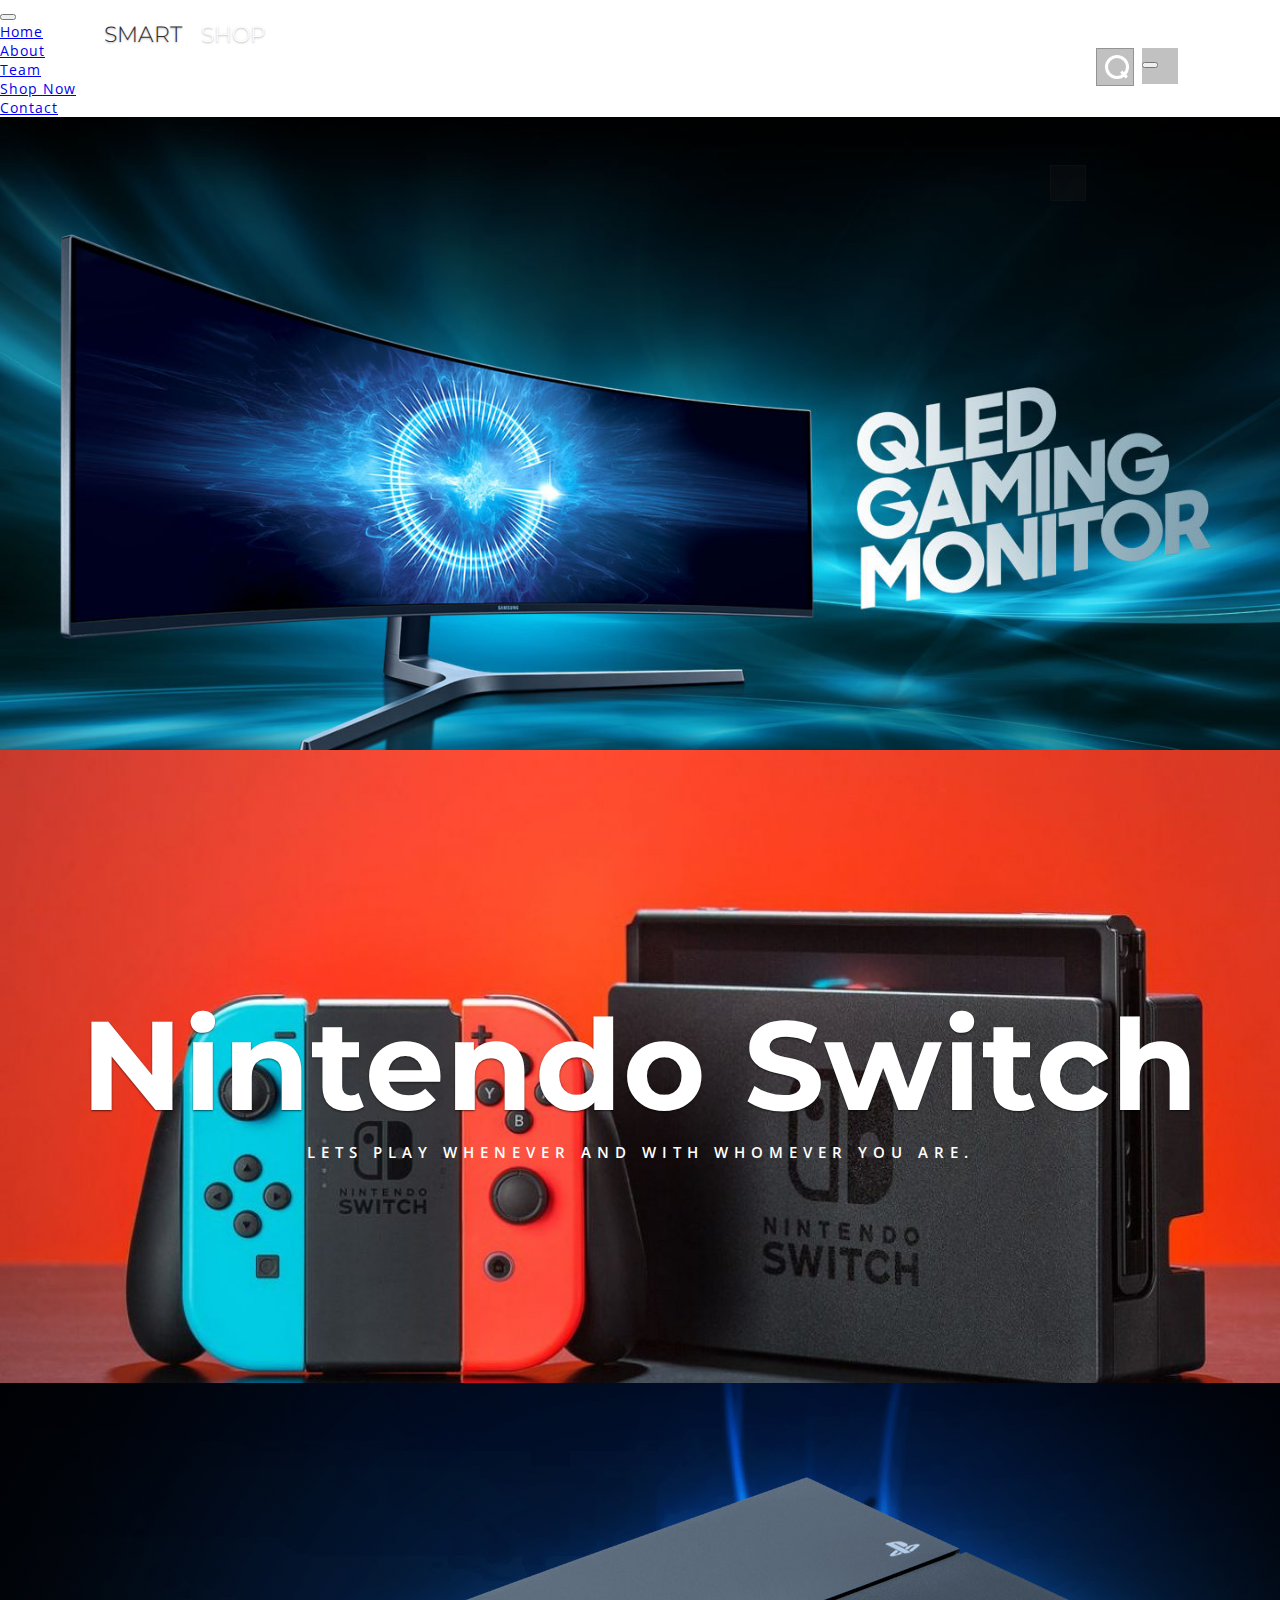
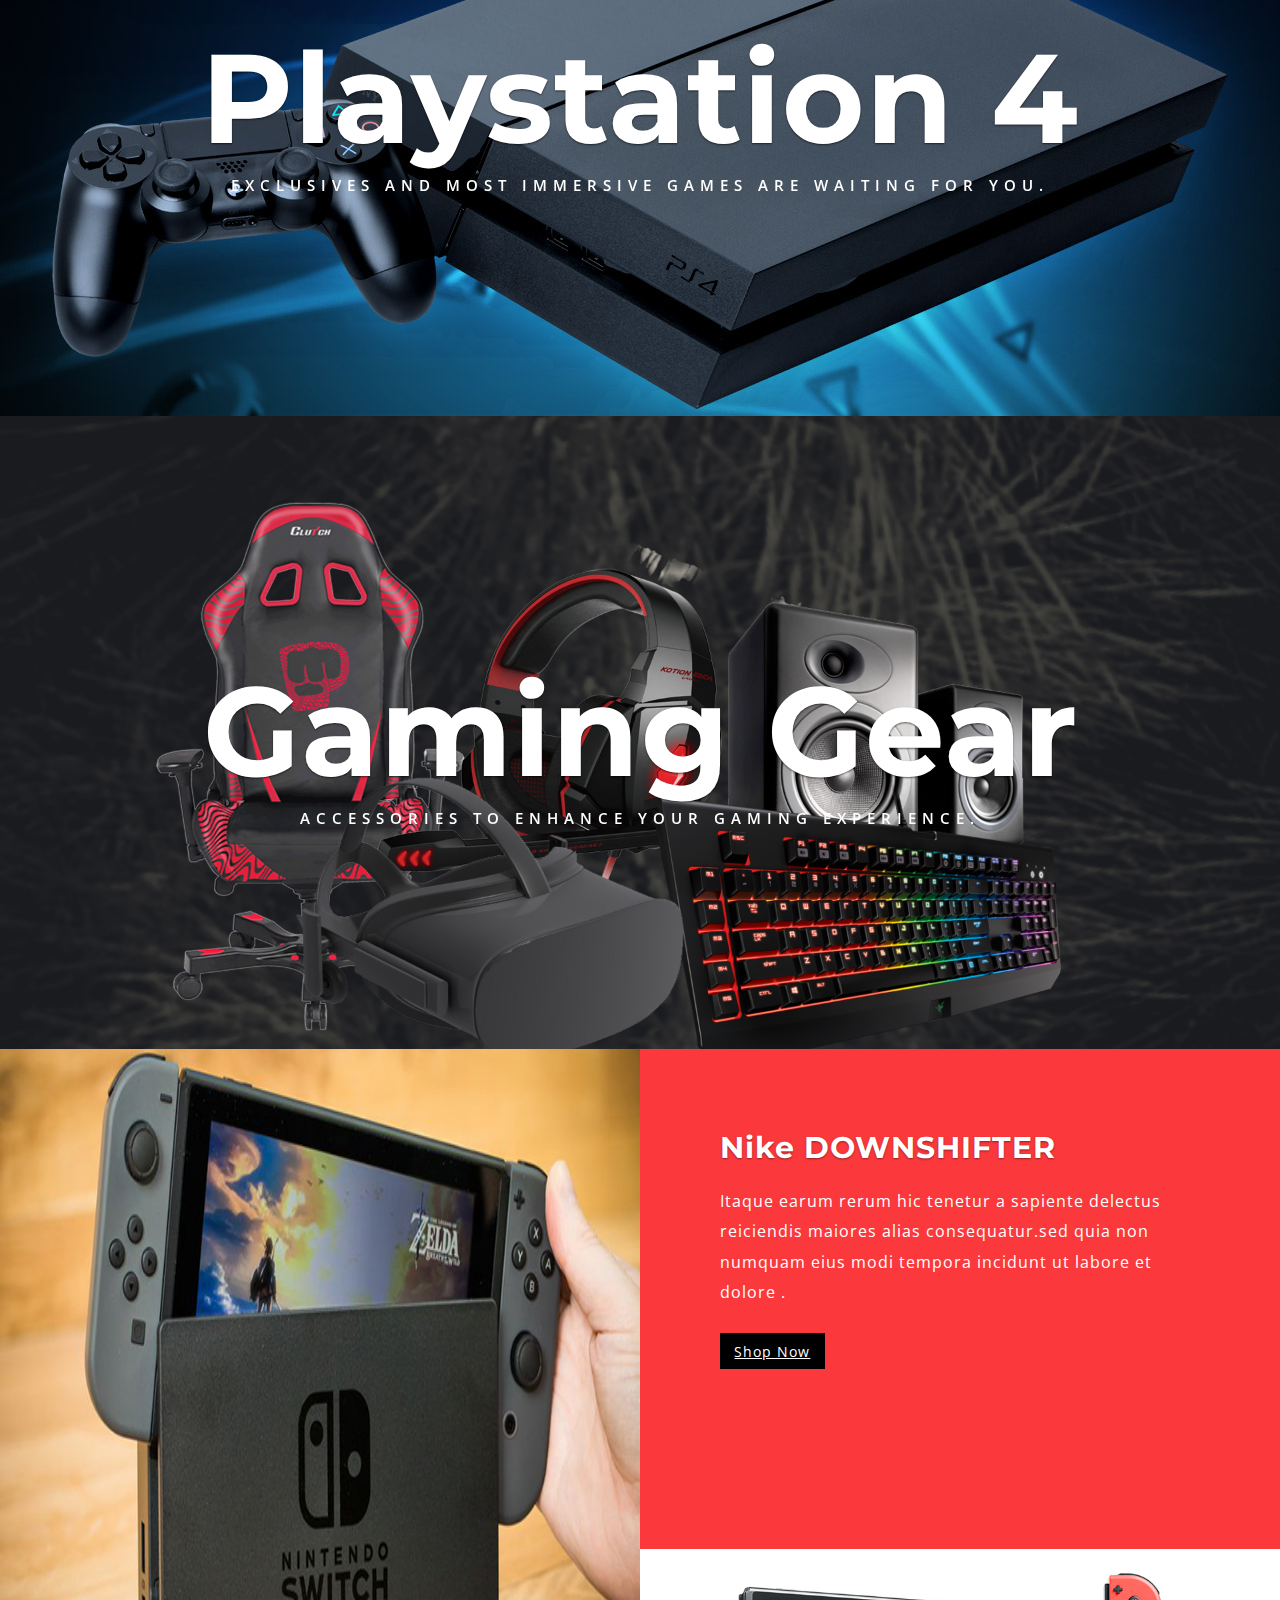
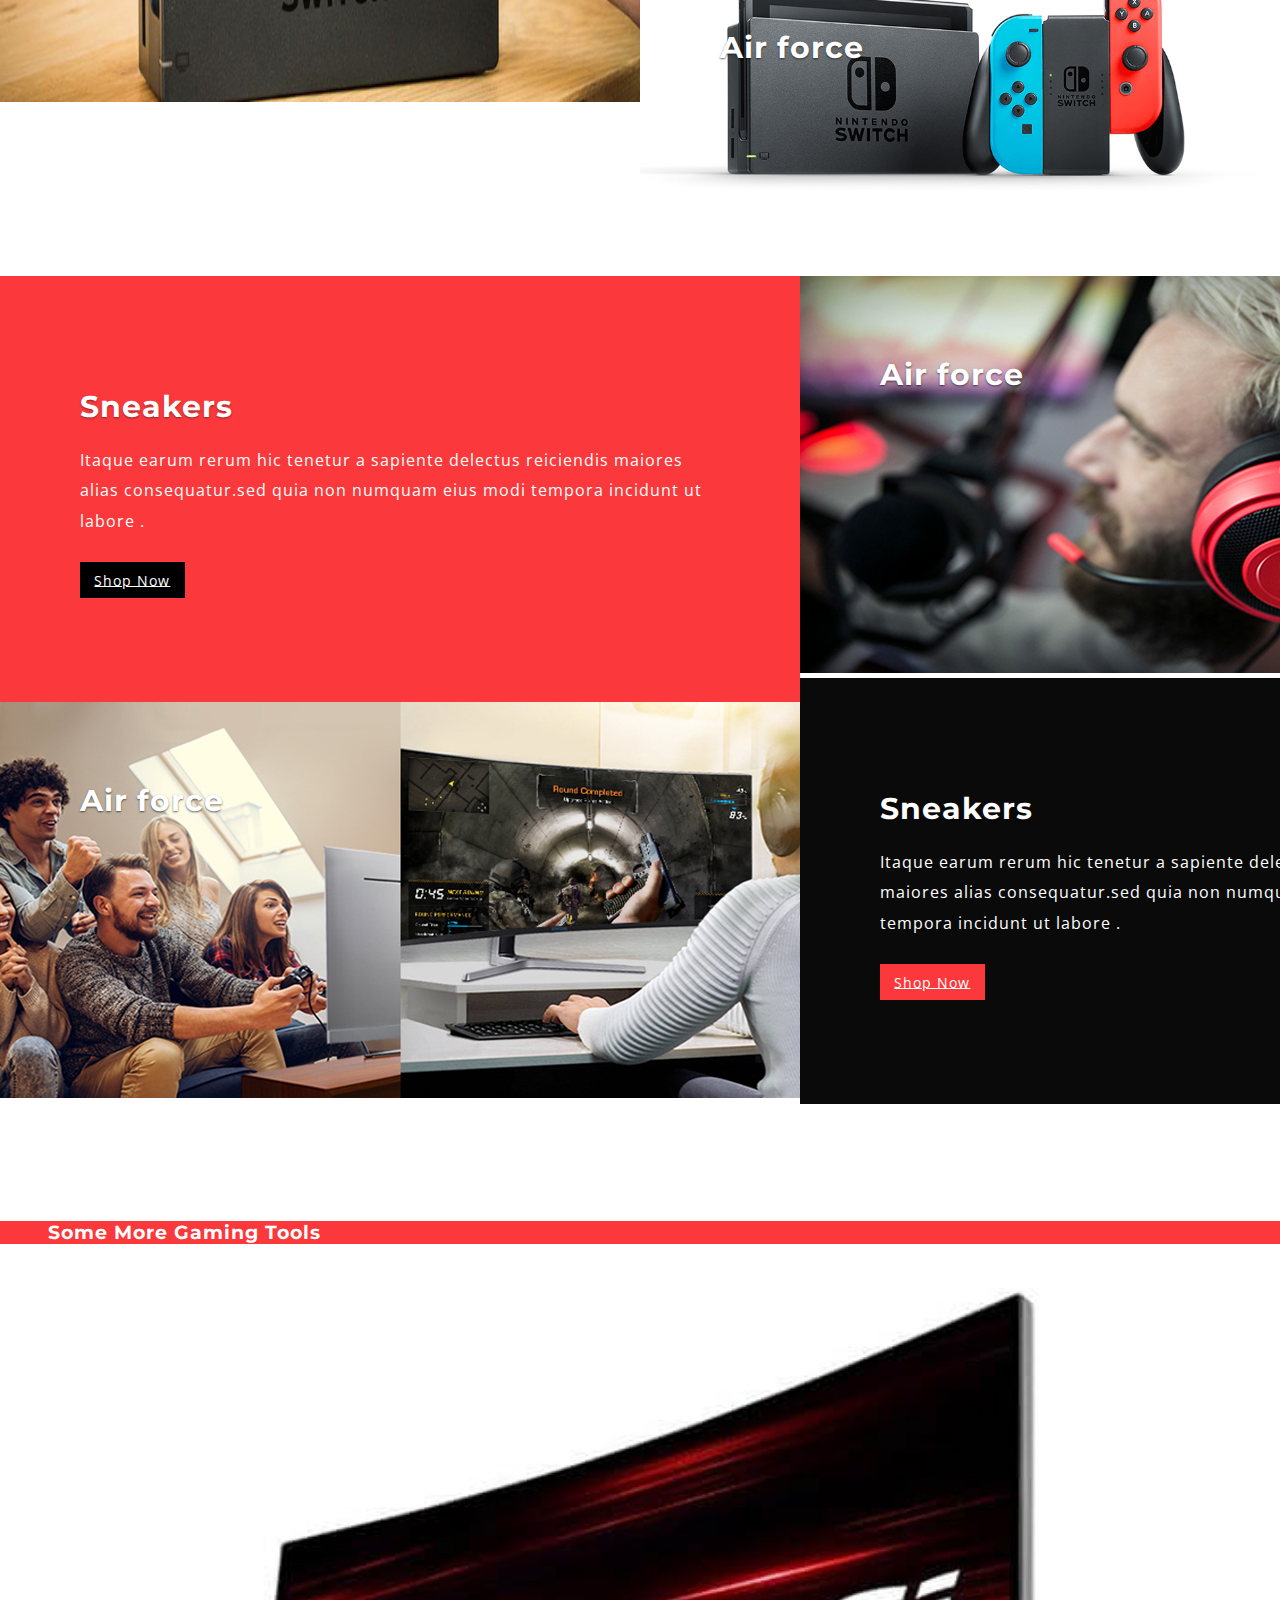
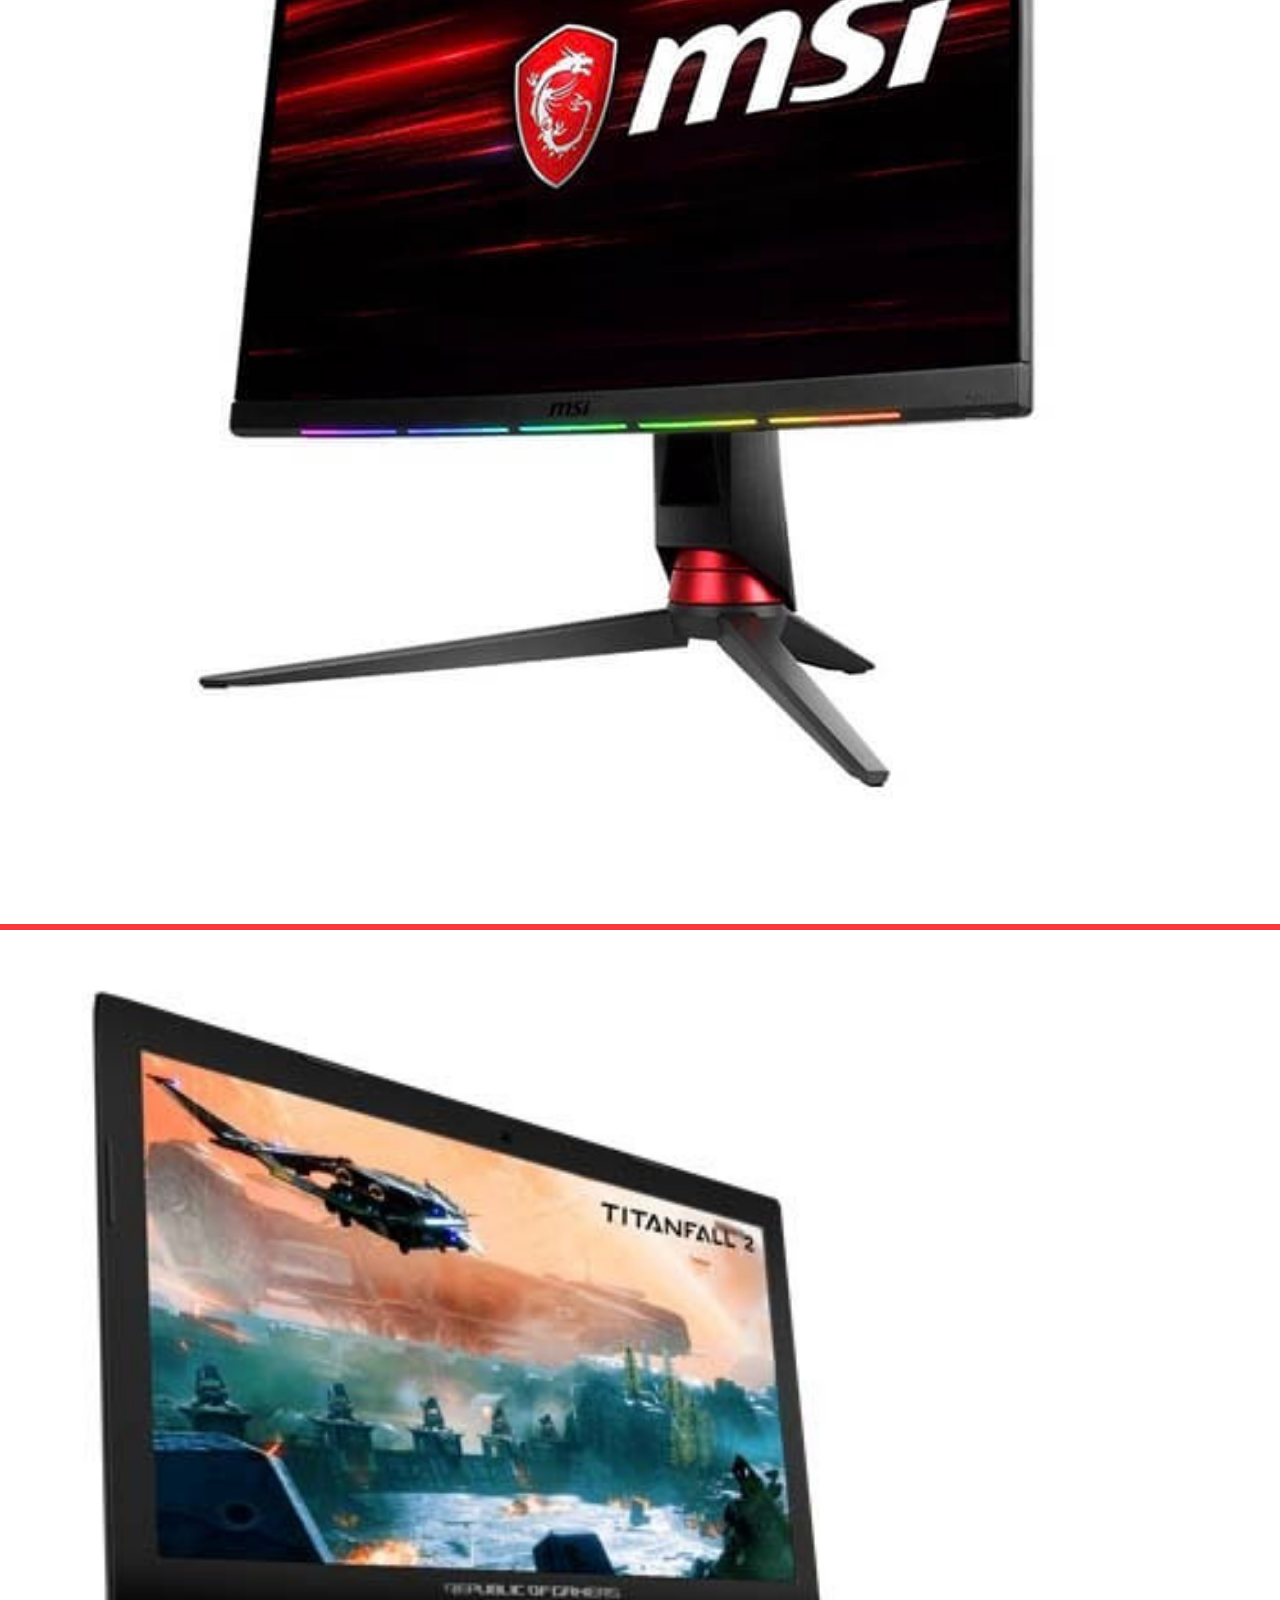
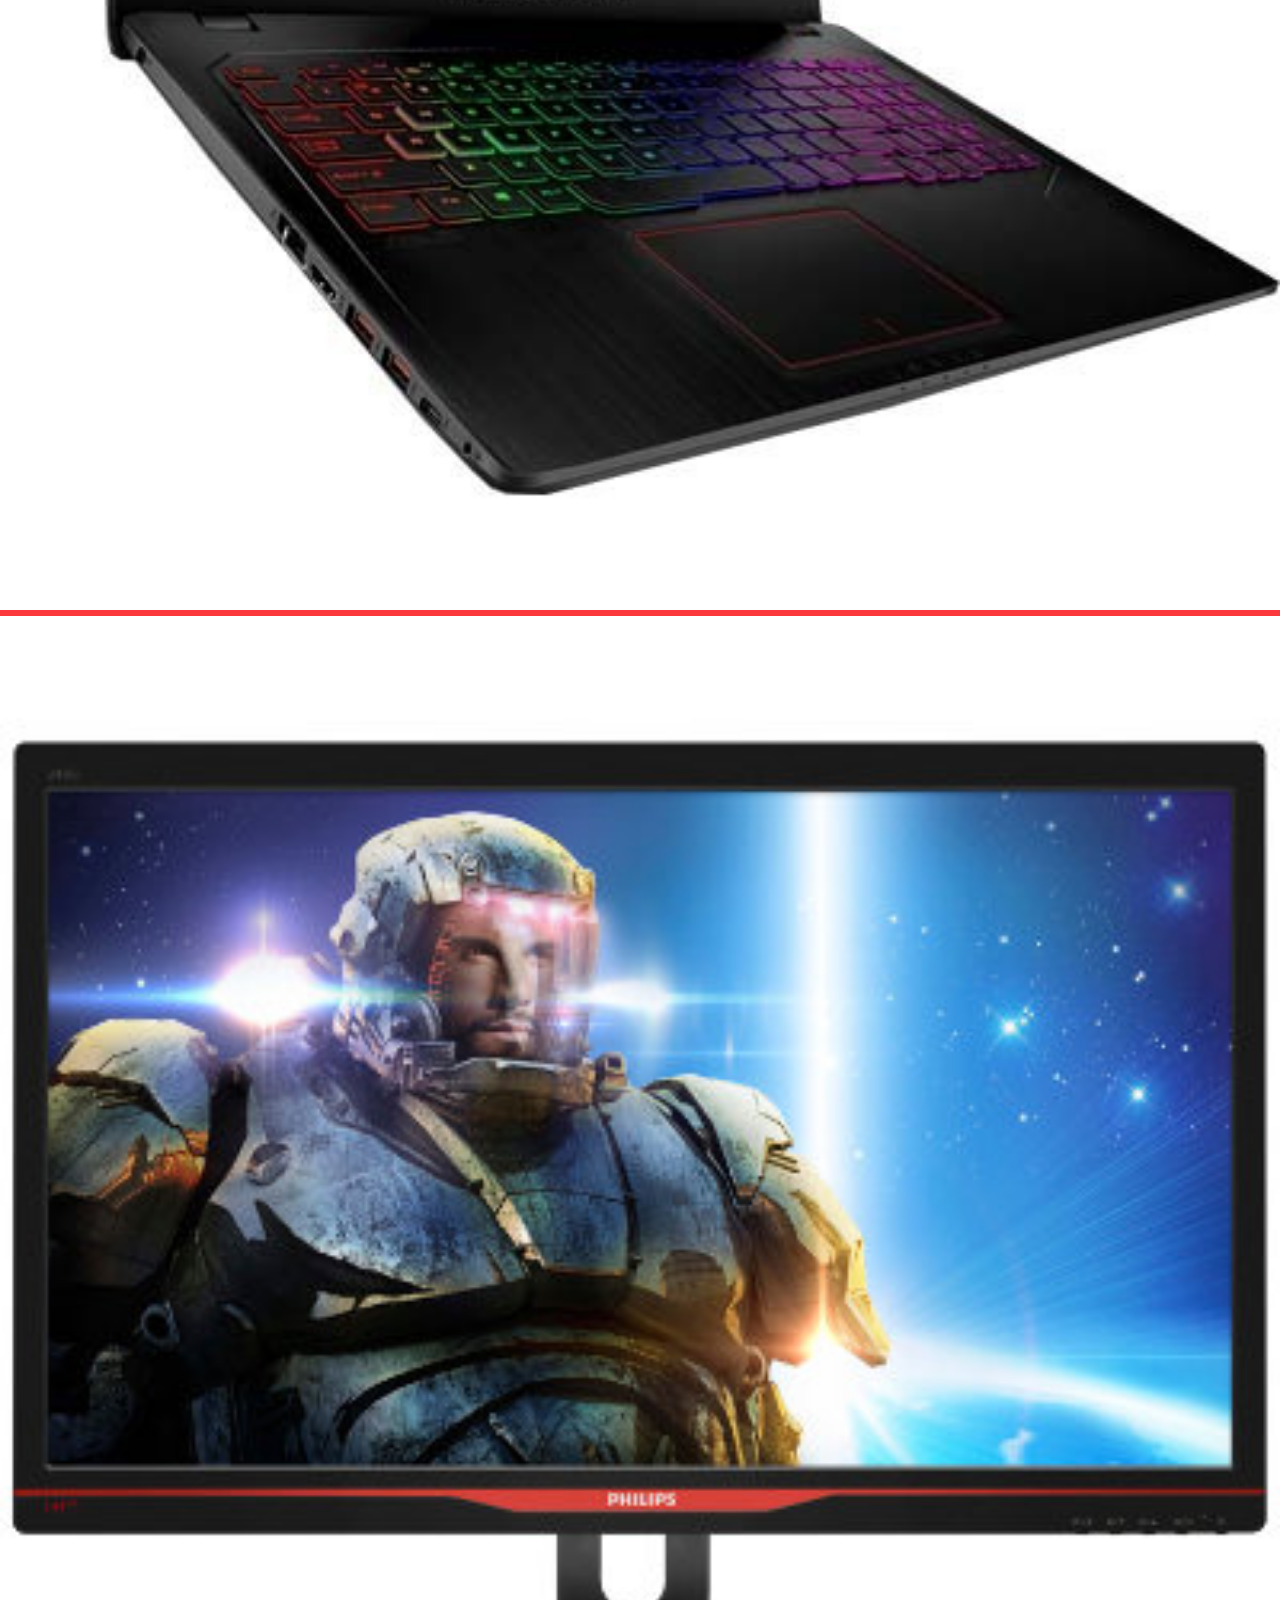
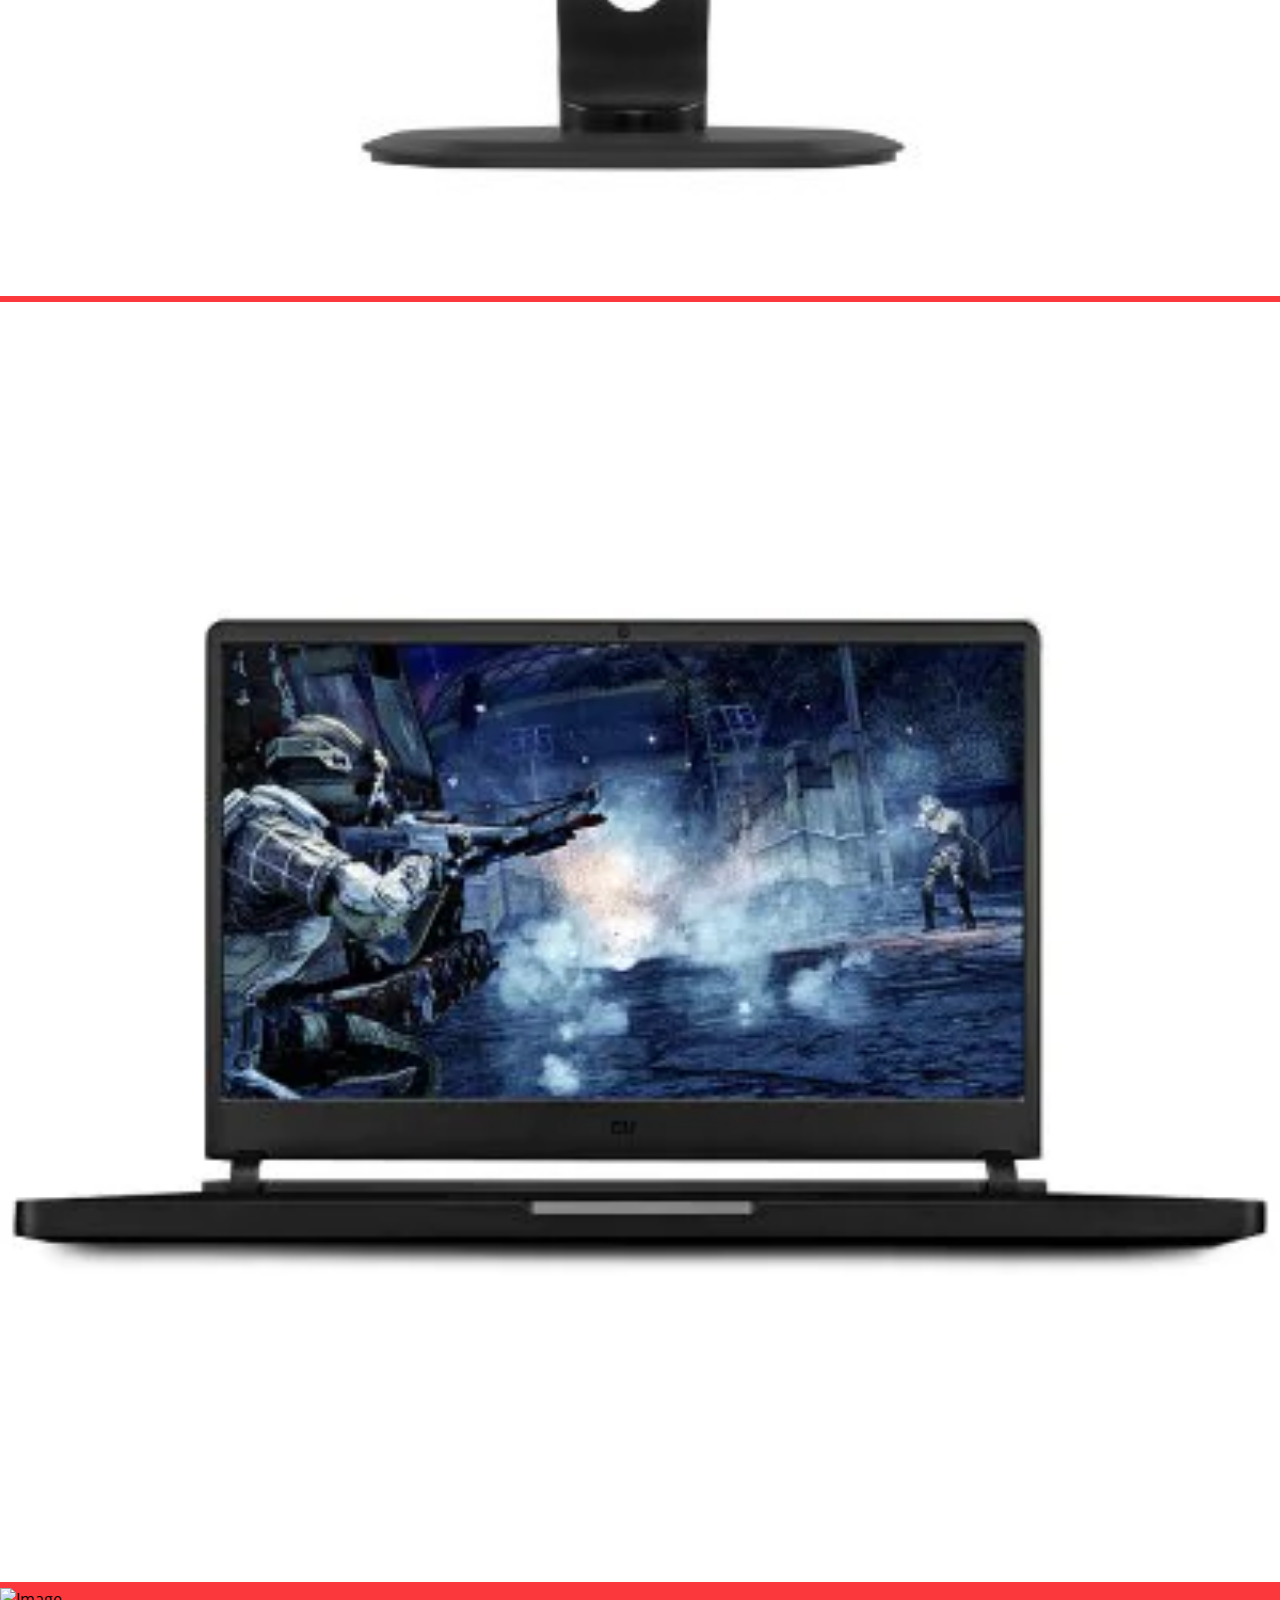
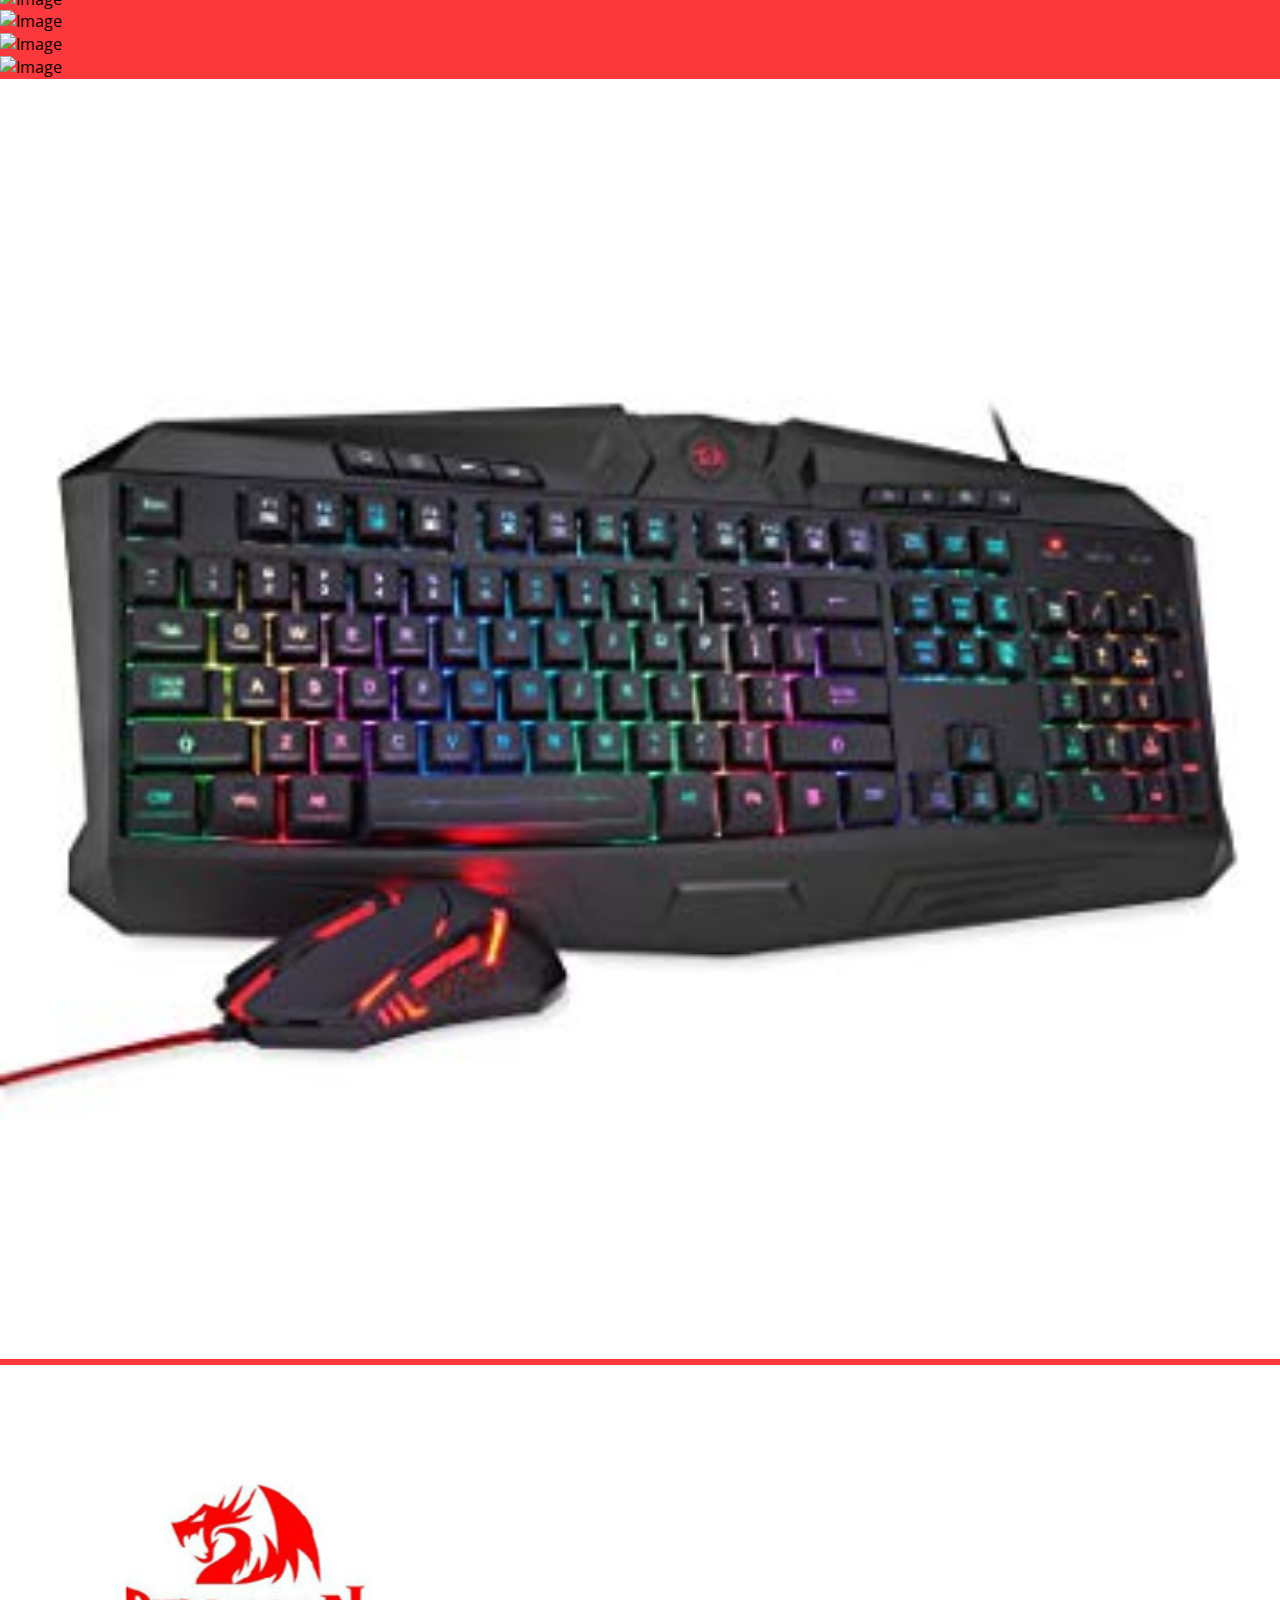
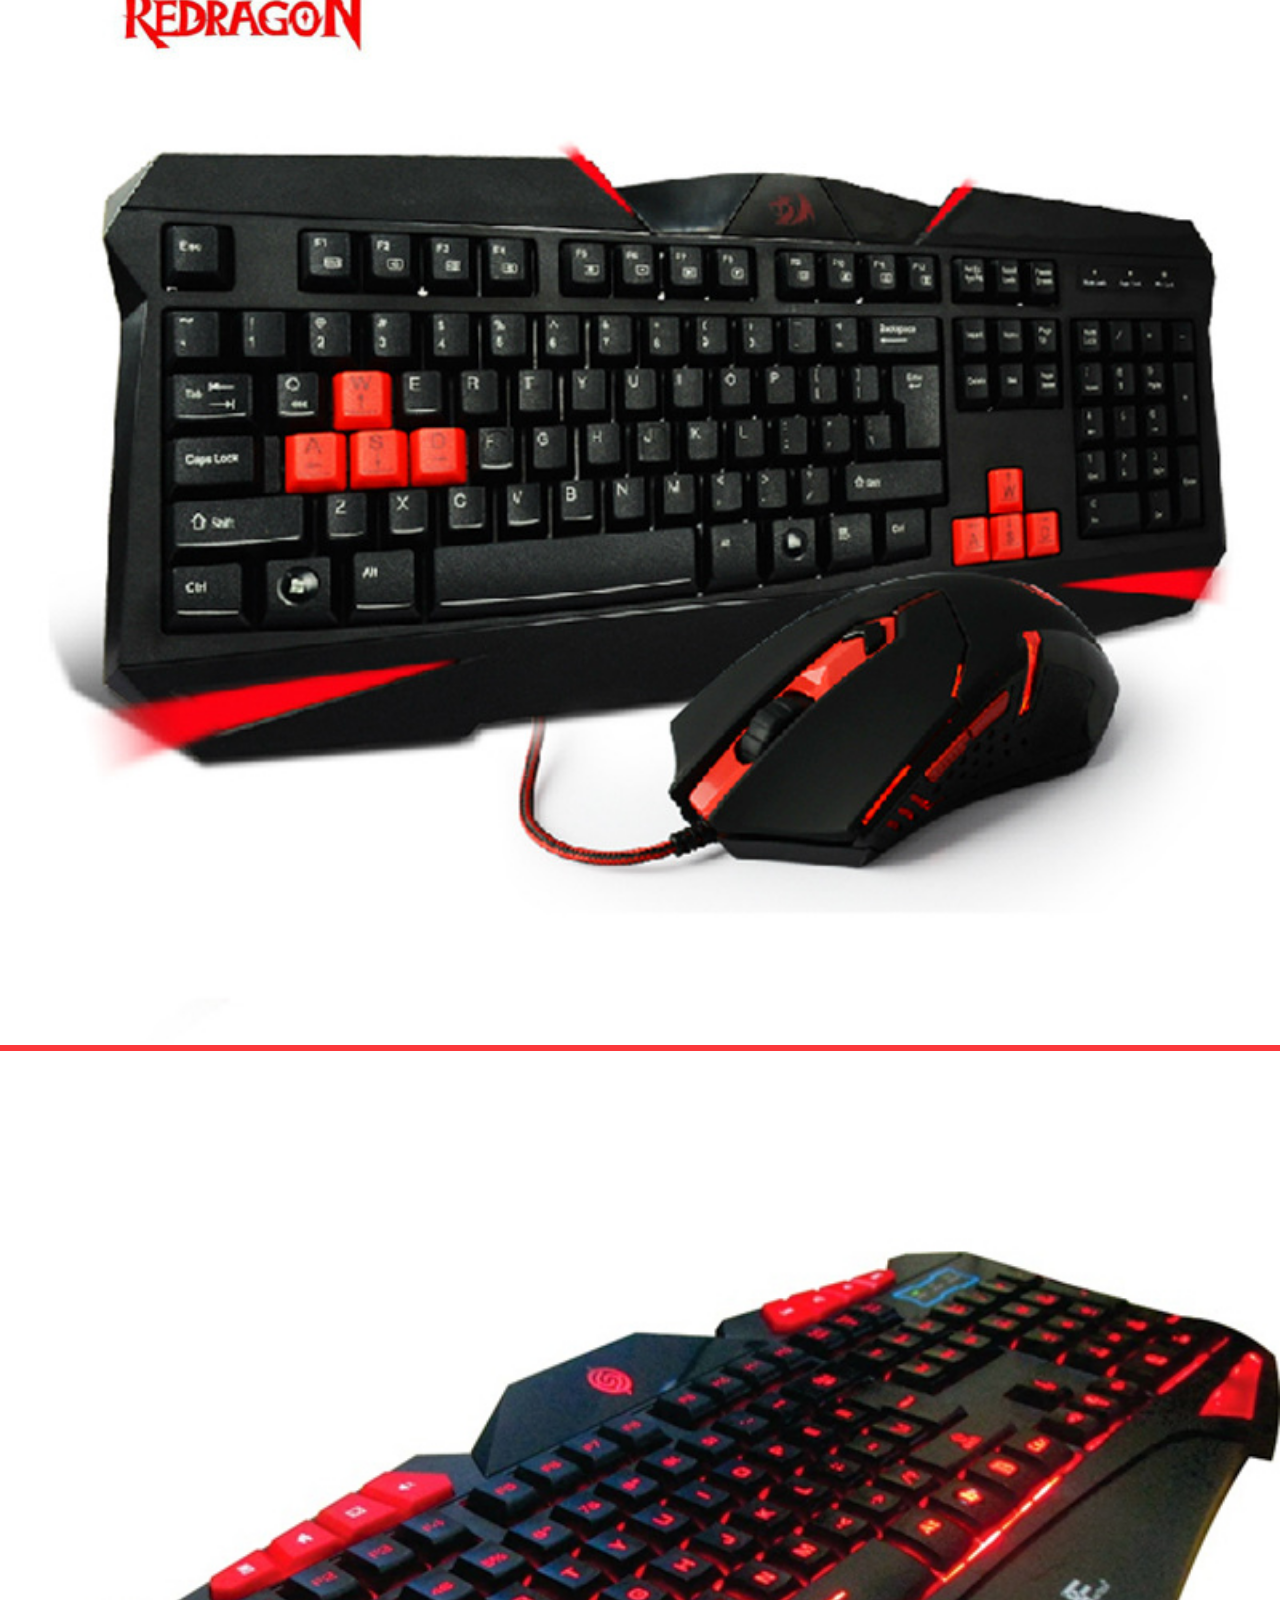
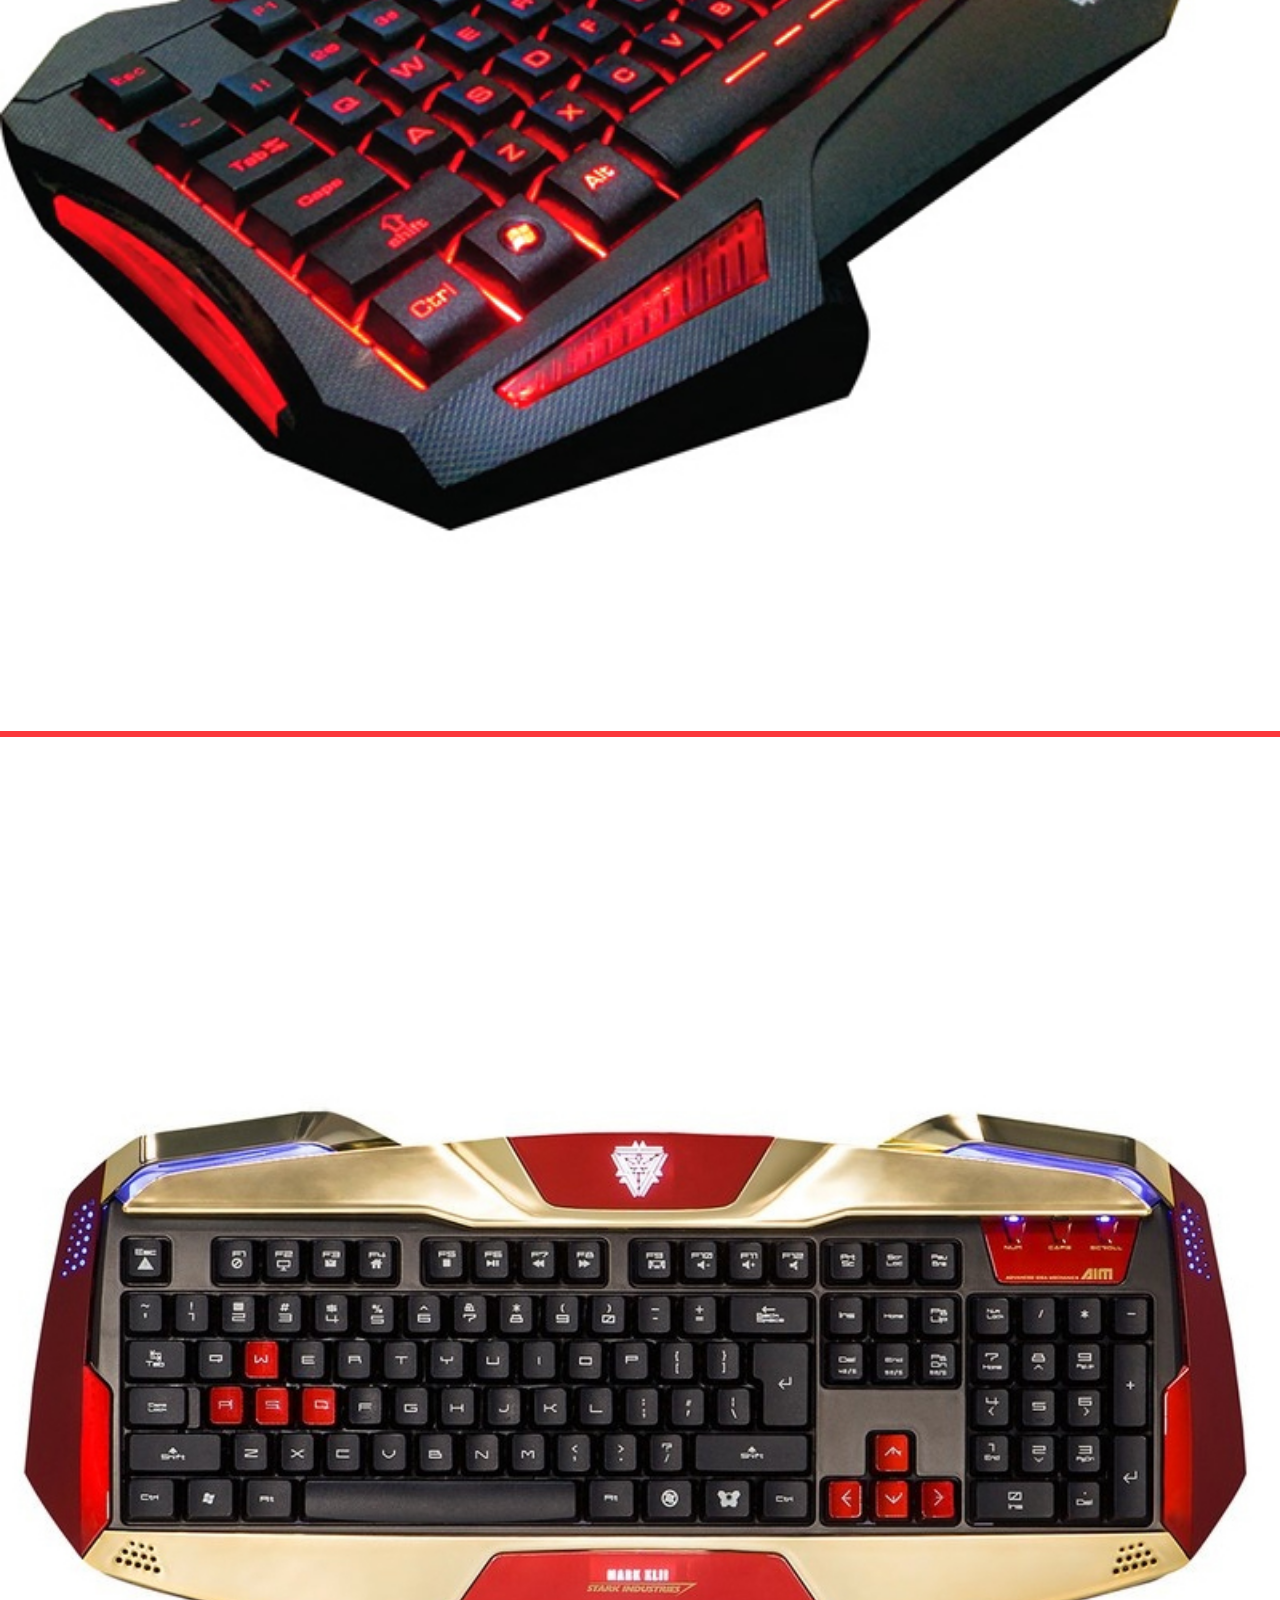
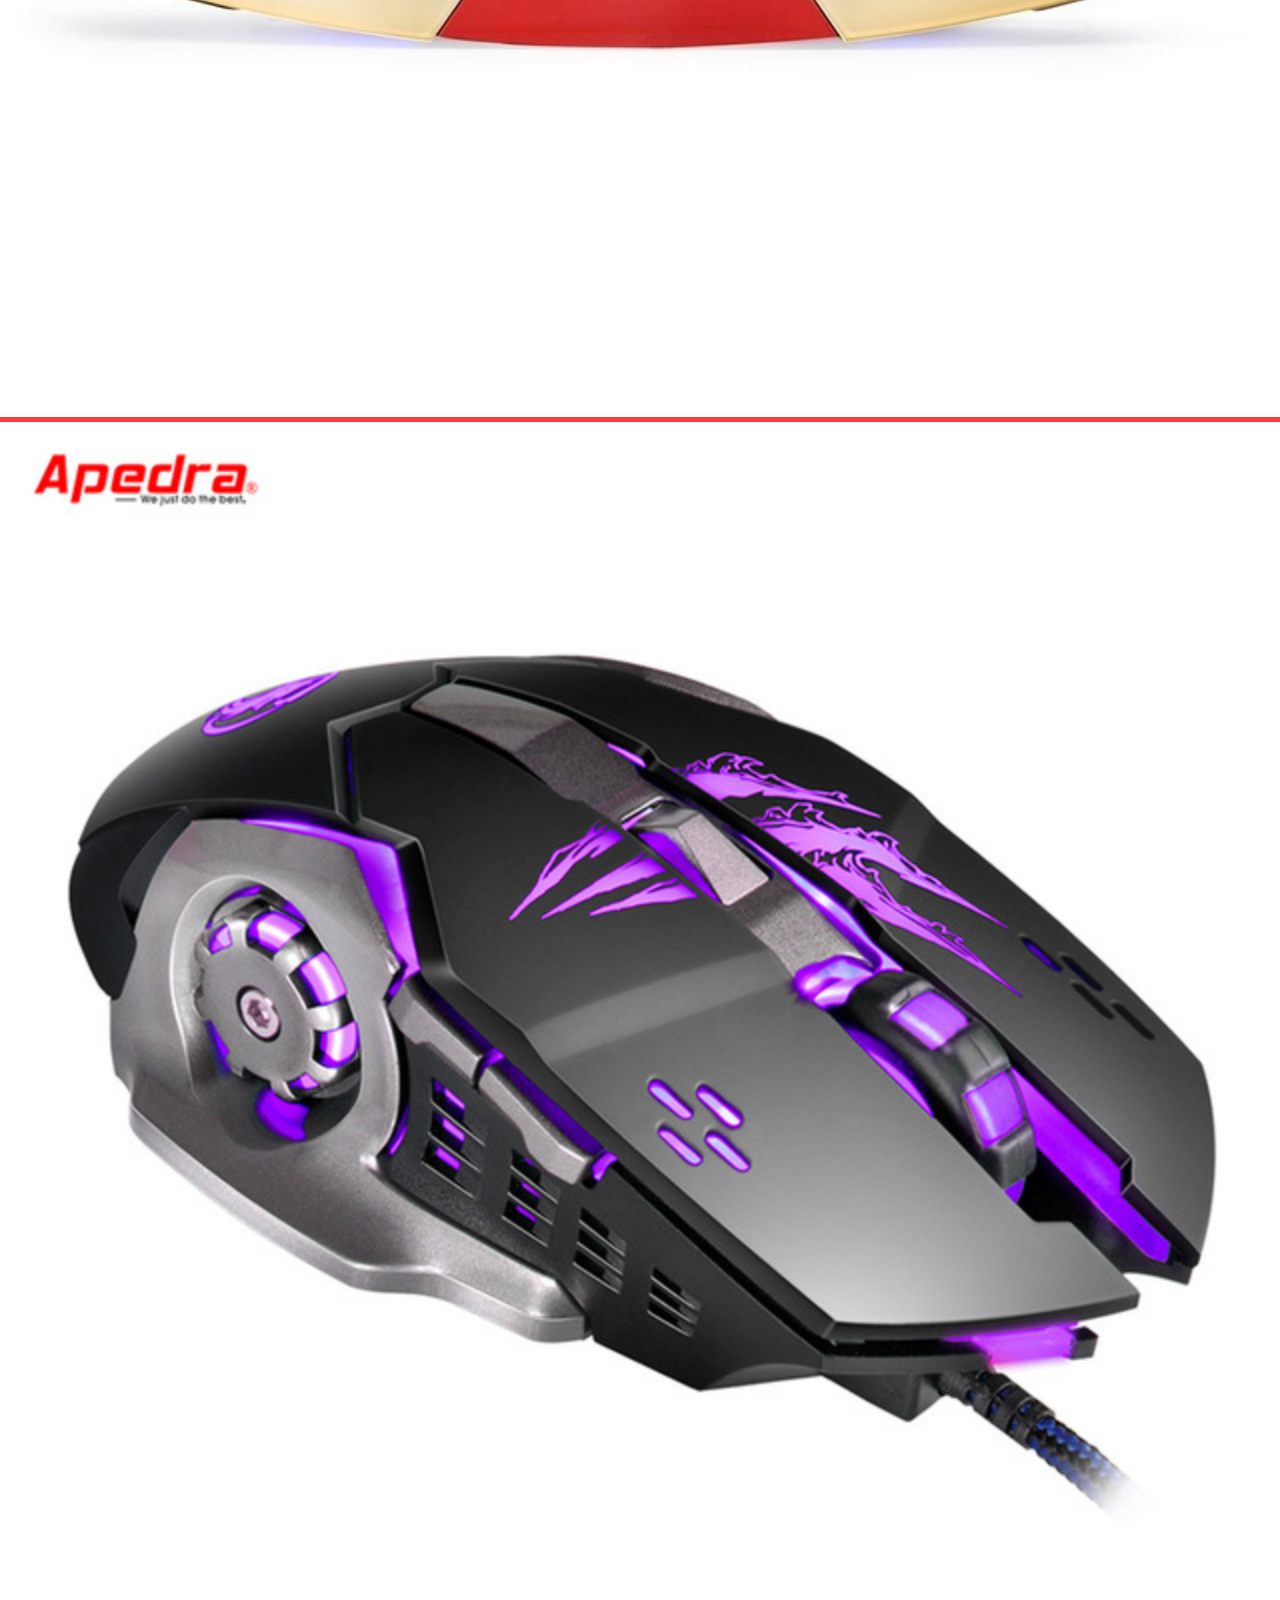
==== commit 15e1655e: "Update index.html" ====
--- a/web/index.html
+++ b/web/index.html
@@ -182,7 +182,7 @@
 	<!-- /girds_bottom2-->
 	<div class="grids_sec_2">
 		<div class="style-grids_main">
-			<div class="col-md-6 grids_sec_2_left">
+			<div class="col-md-7 style-grid style-grid-7">
 				<div class="grid_sec_info">
 					<div class="style-grid-2-text_info">
 						<h3>Sneakers</h3>
@@ -201,7 +201,7 @@
 				</div>
 			</div>
 			
-			<div class="col-md-6 grids_sec_2_left">
+			<div class="col-md-8 style-grid style-grid-7">
 
 				<div class="style-image-2">
 					<img src="images/pewd.jpg" alt="shoe">
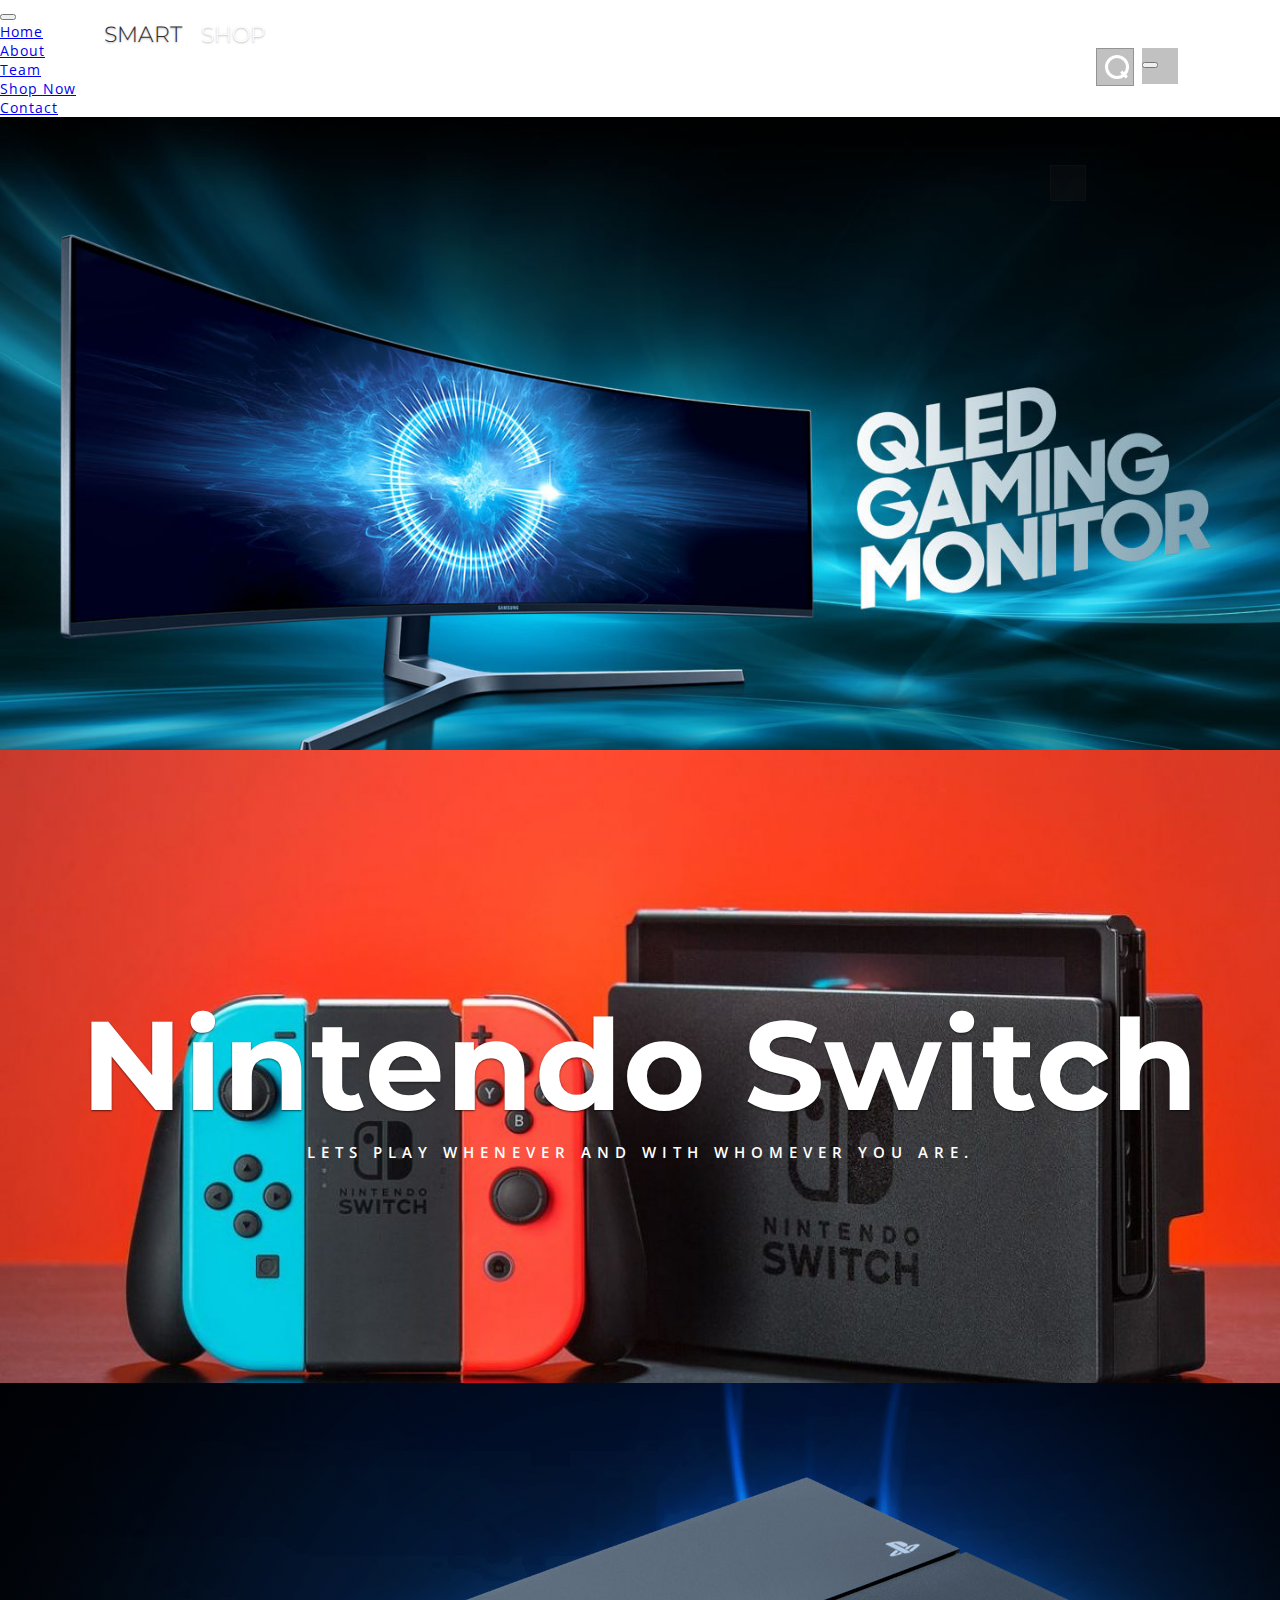
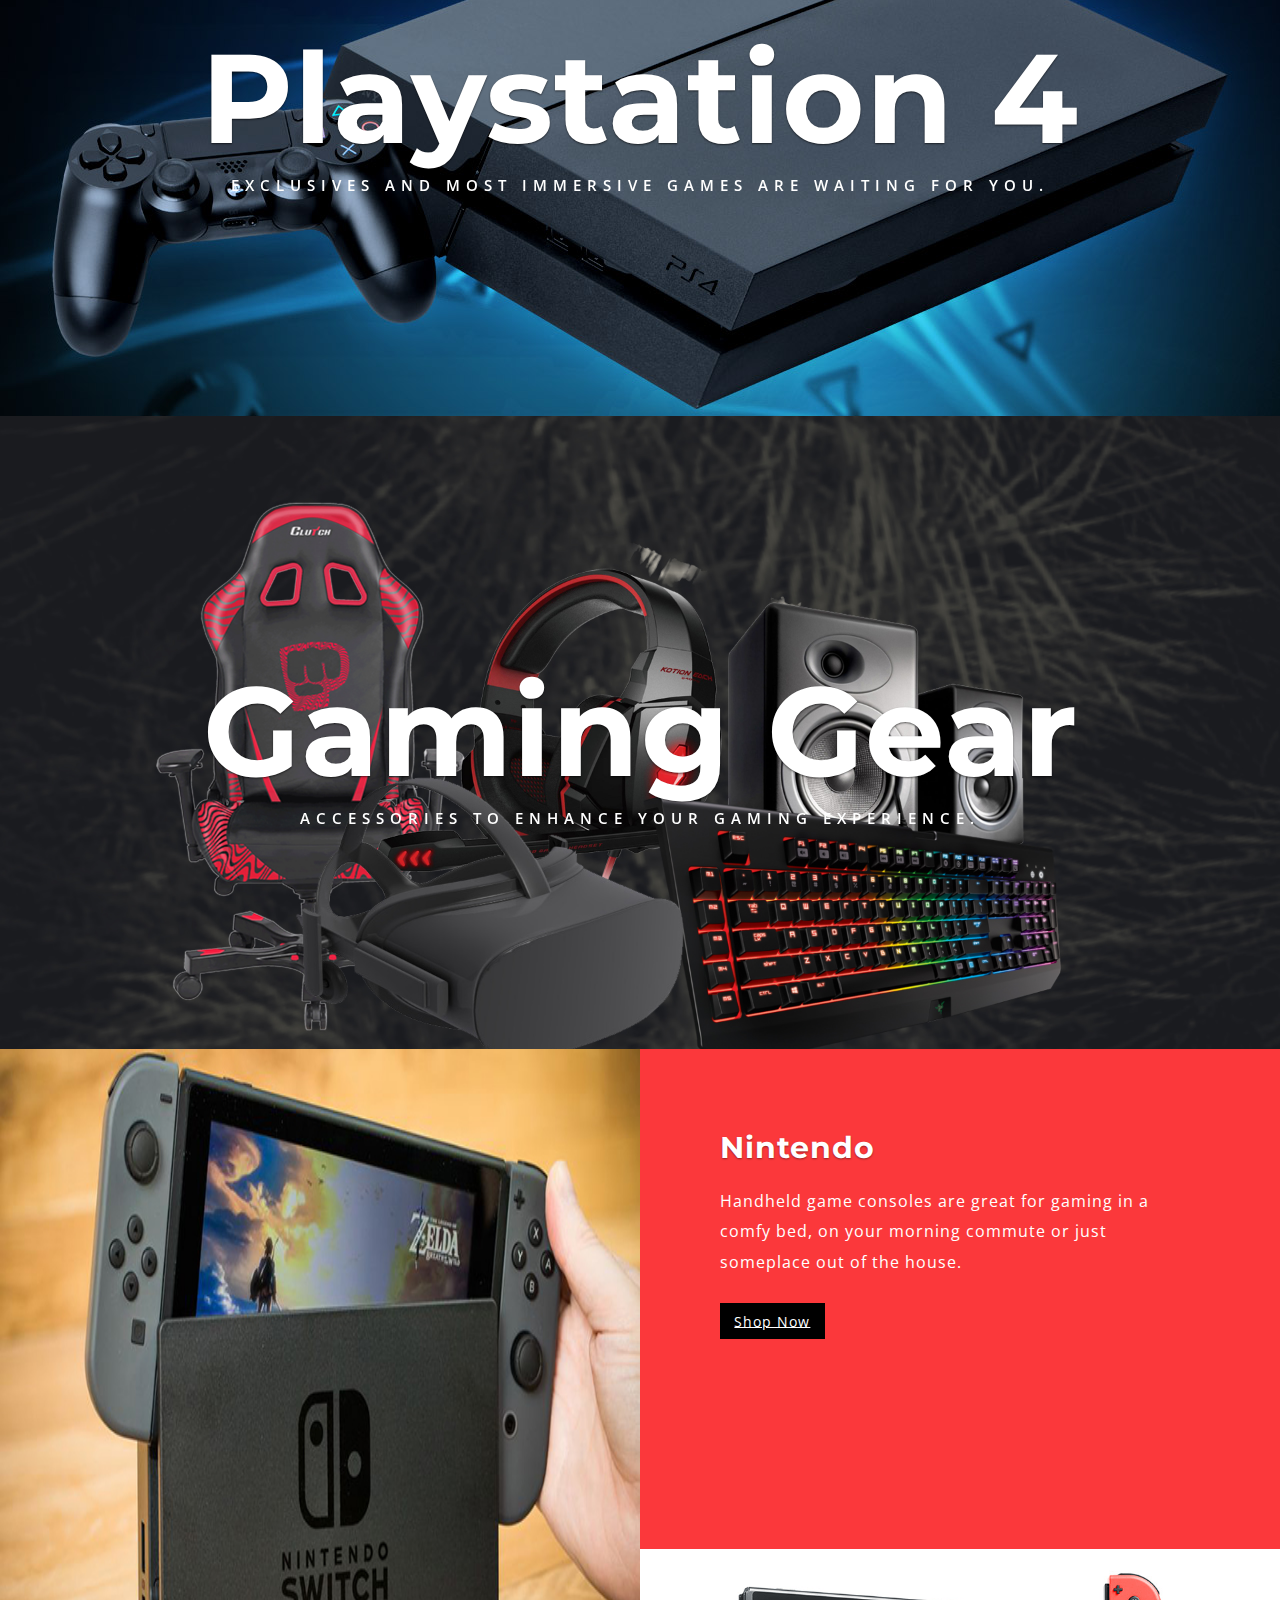
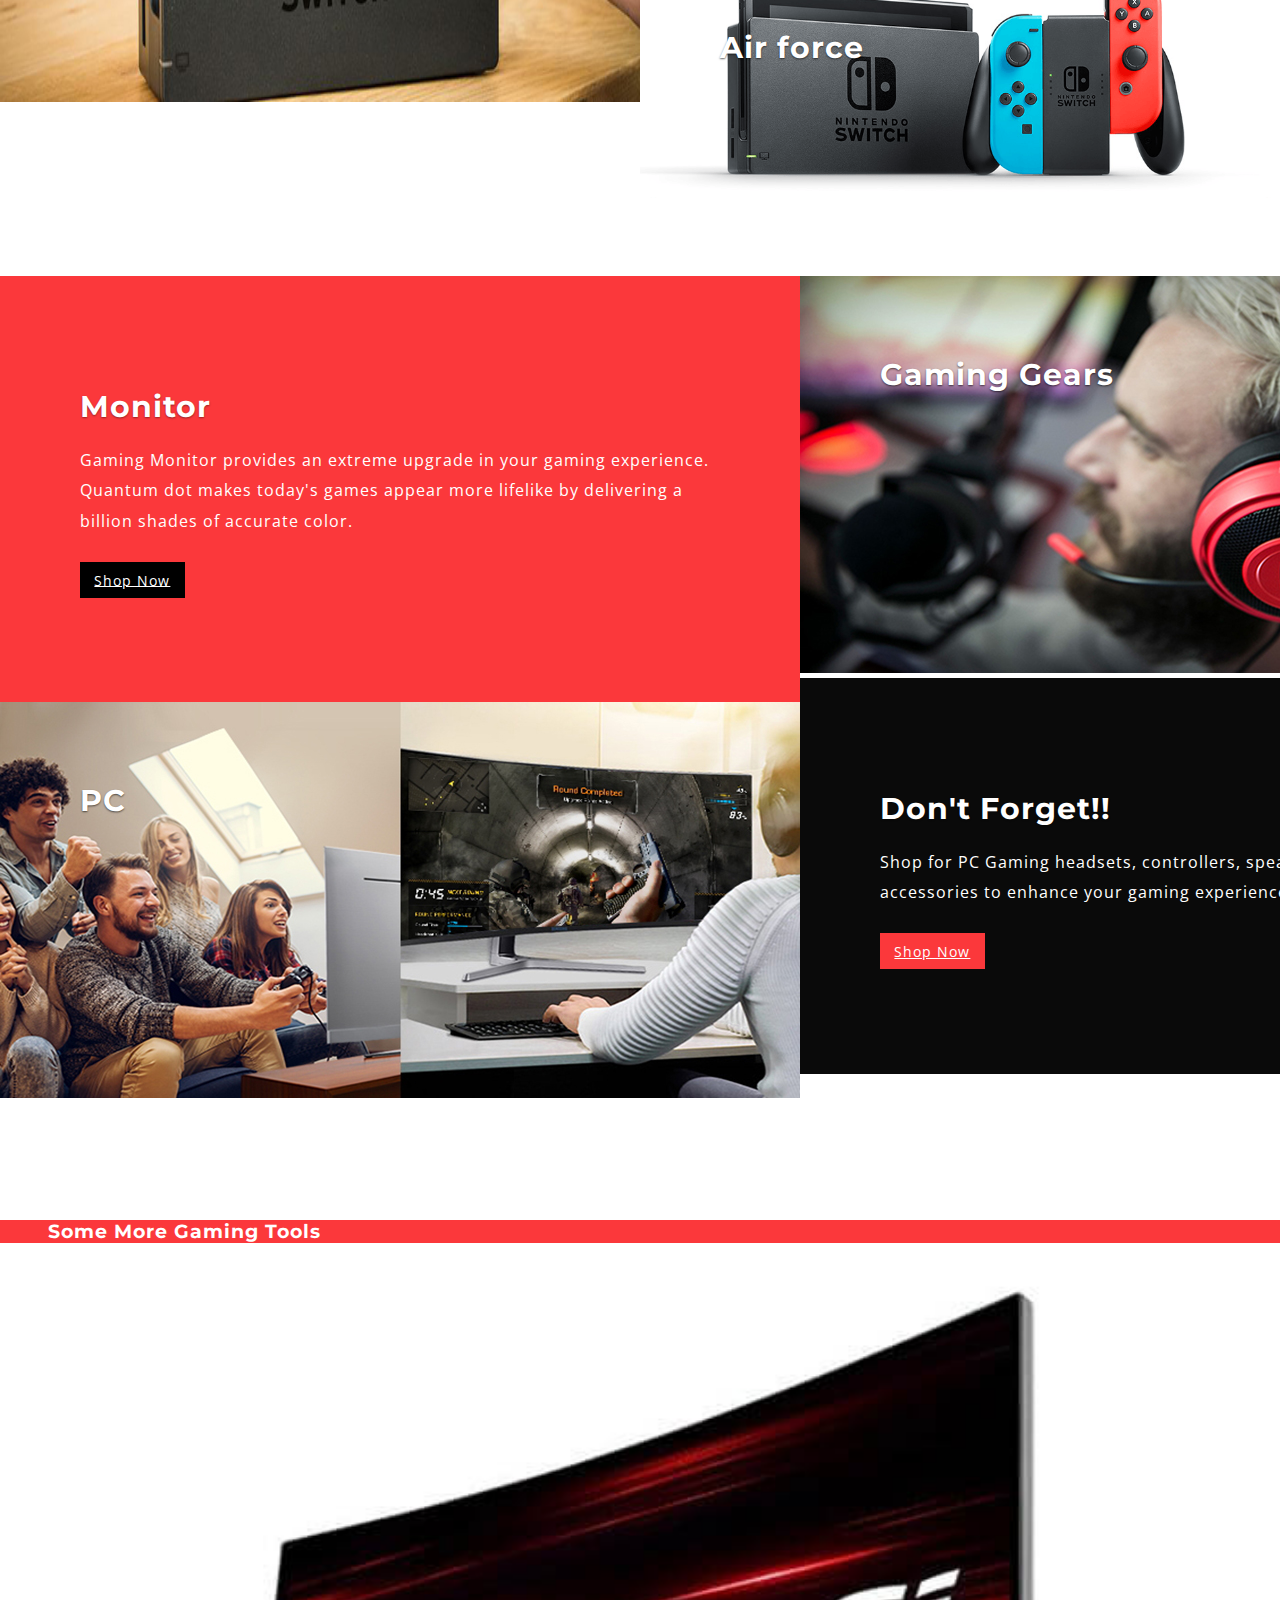
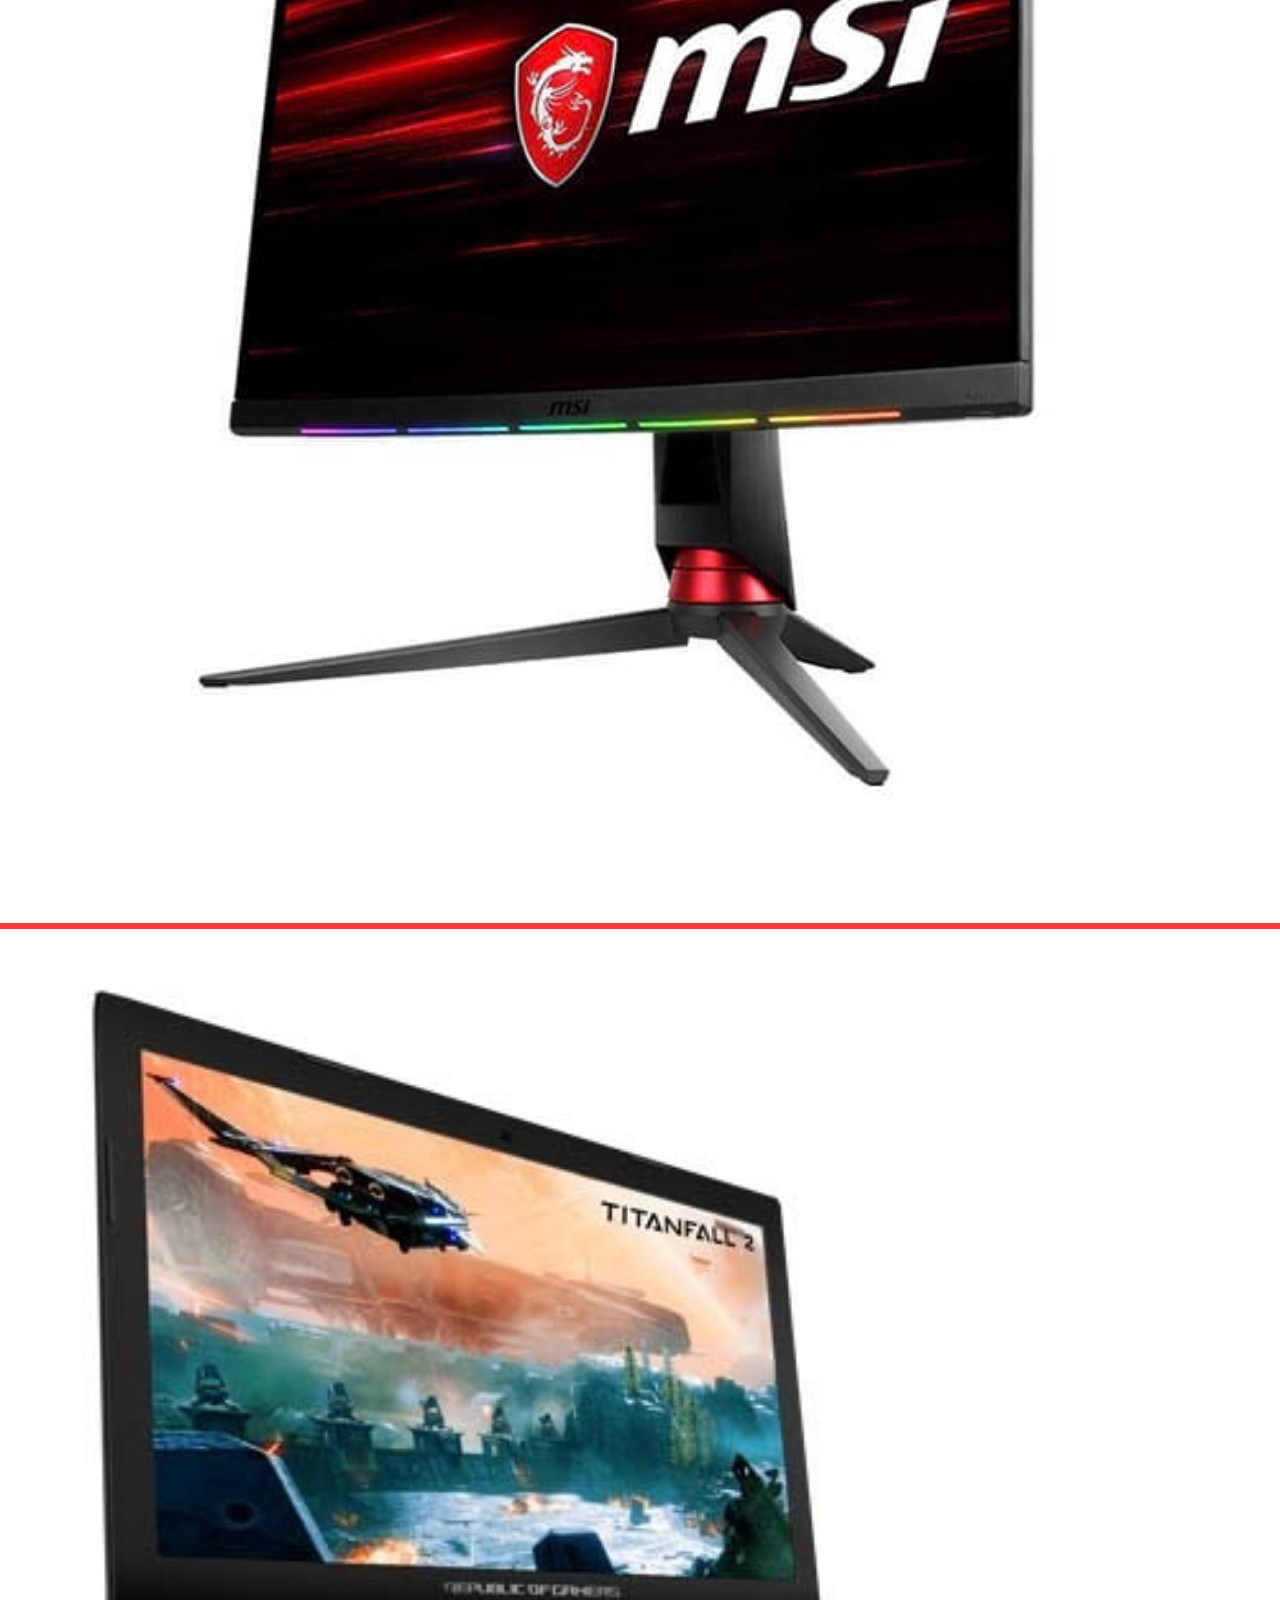
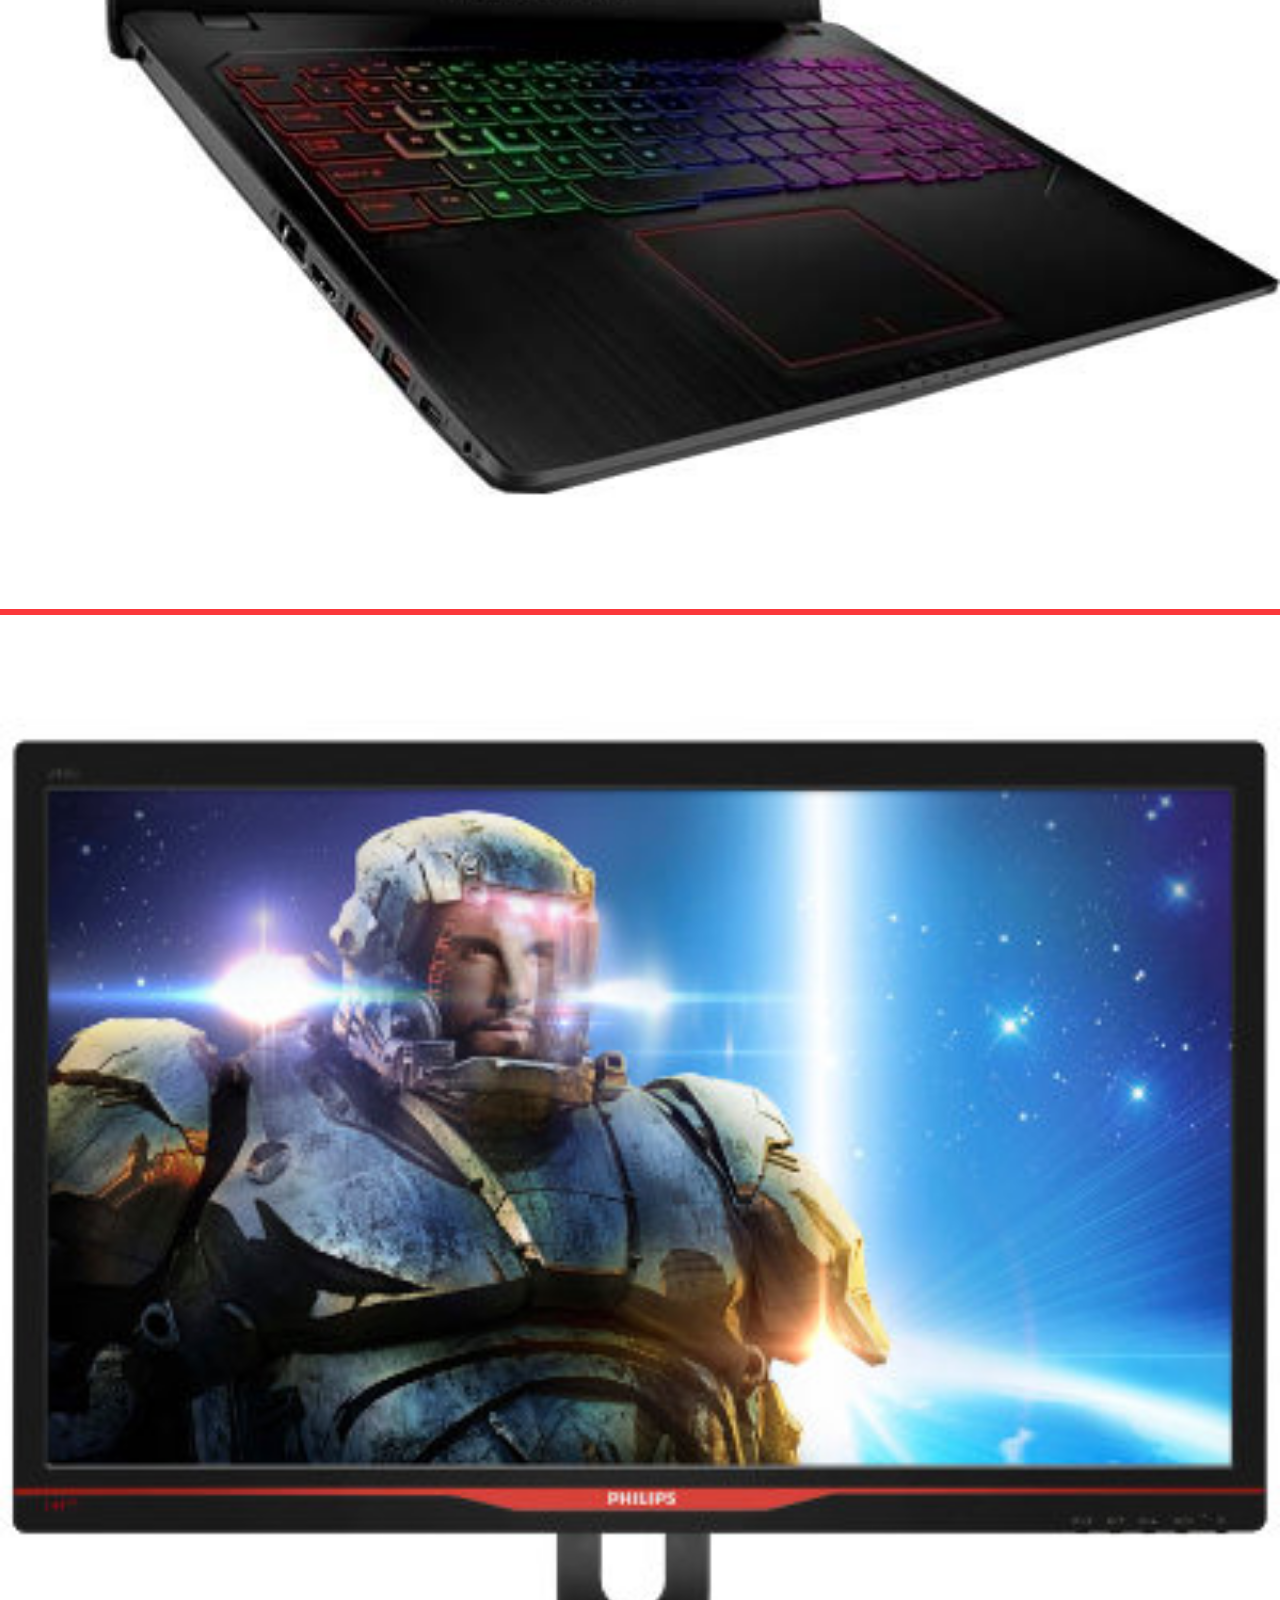
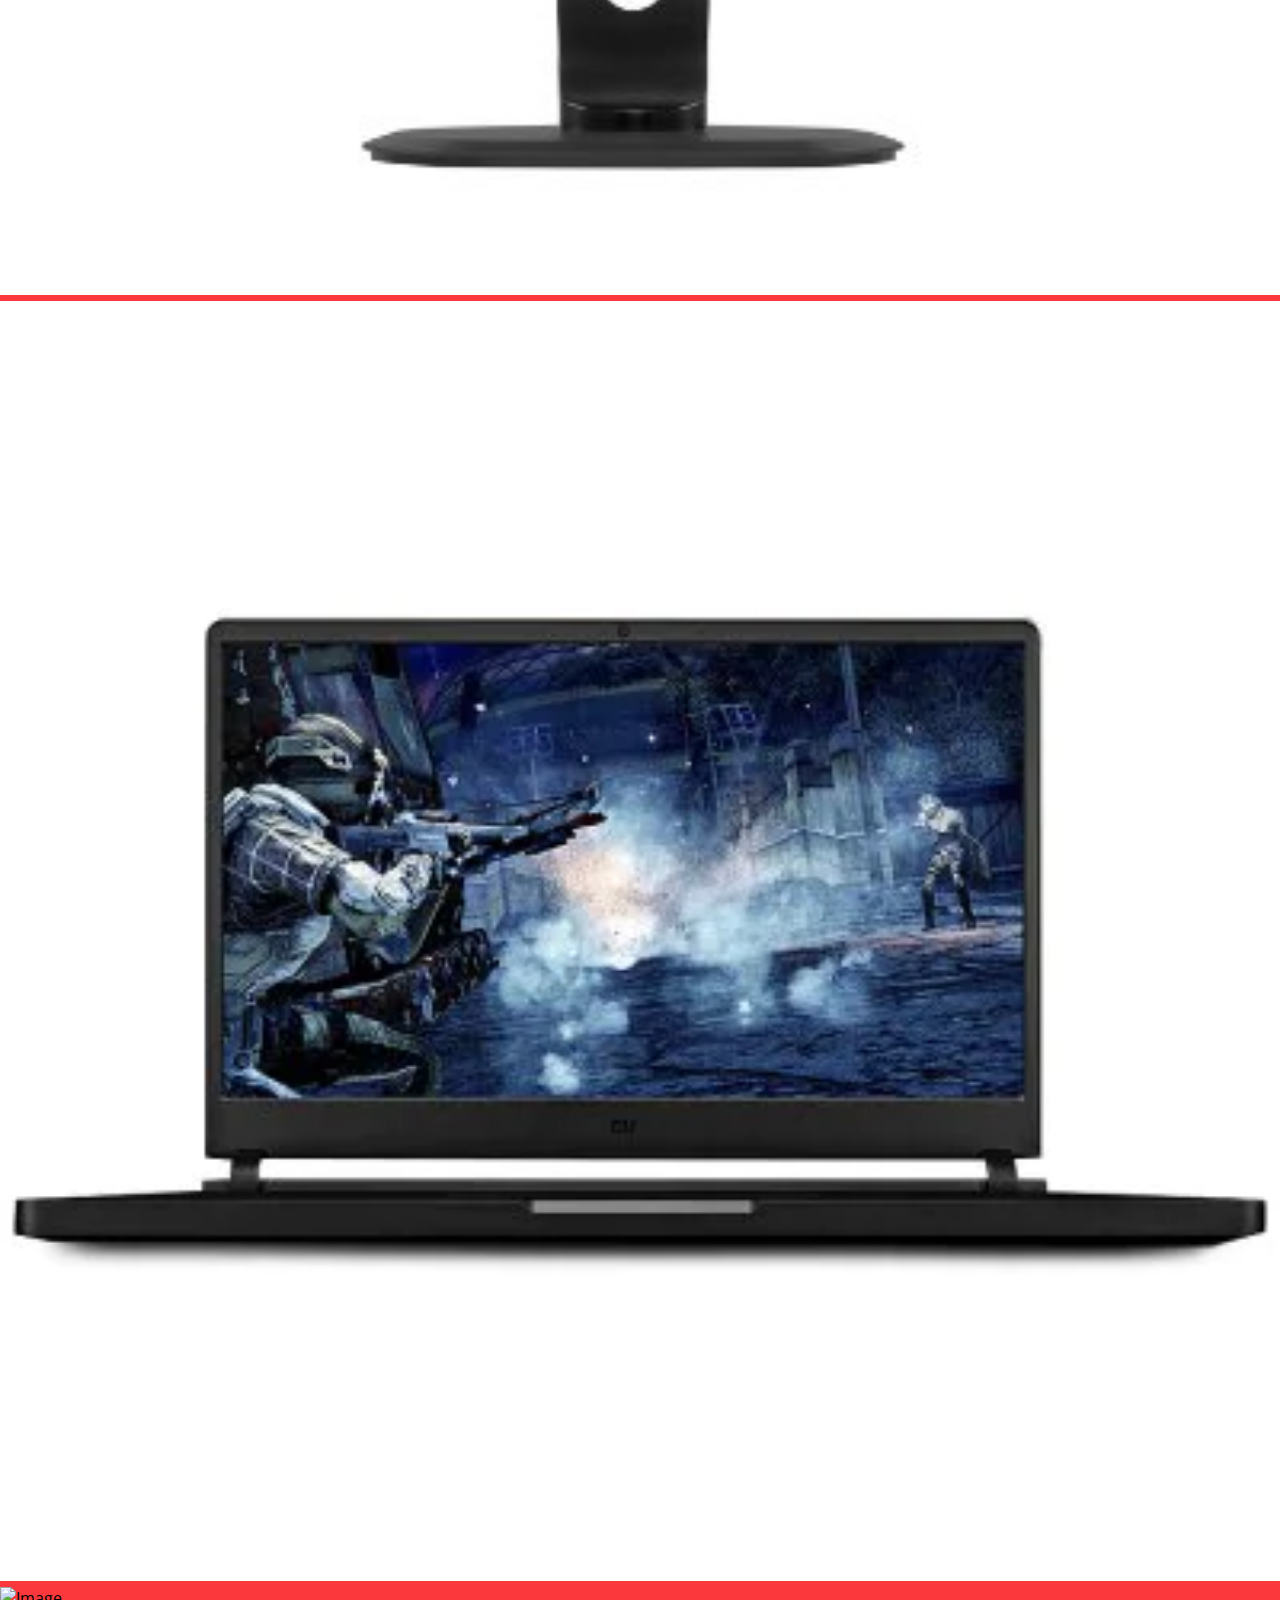
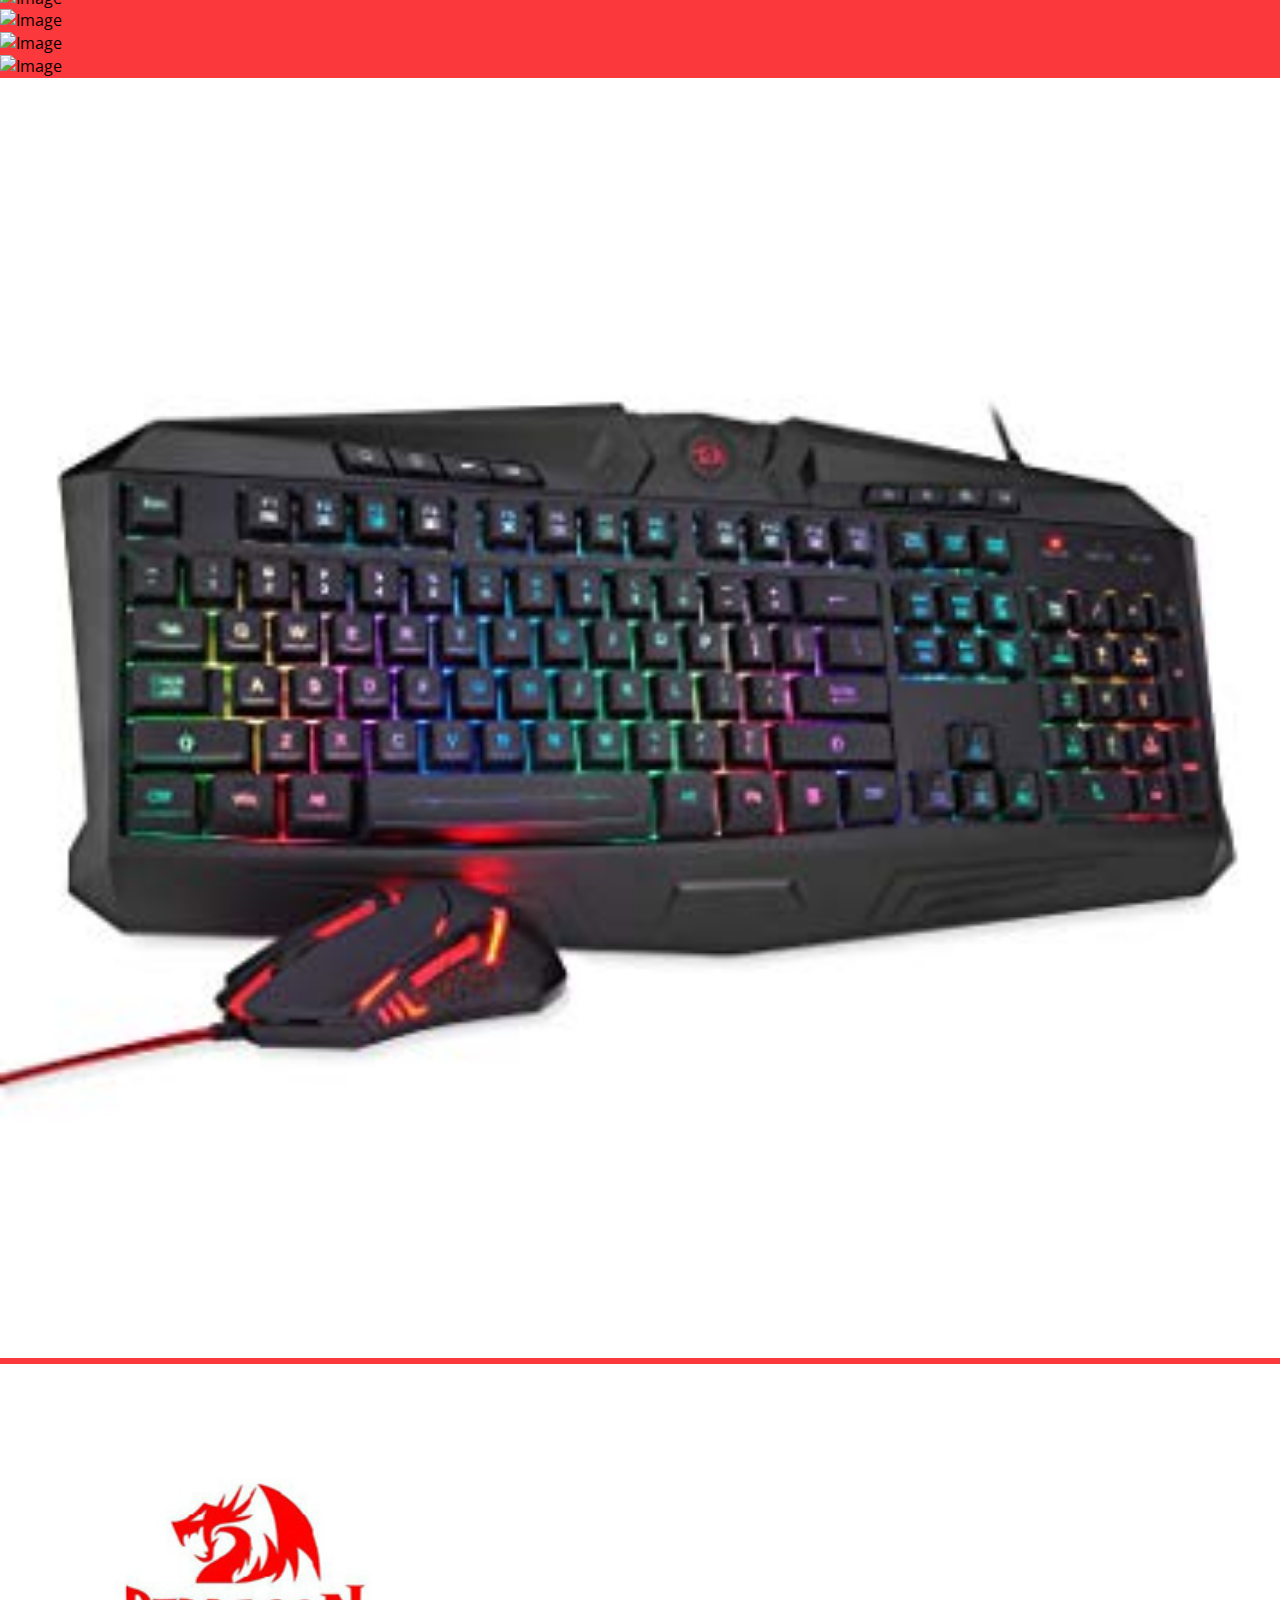
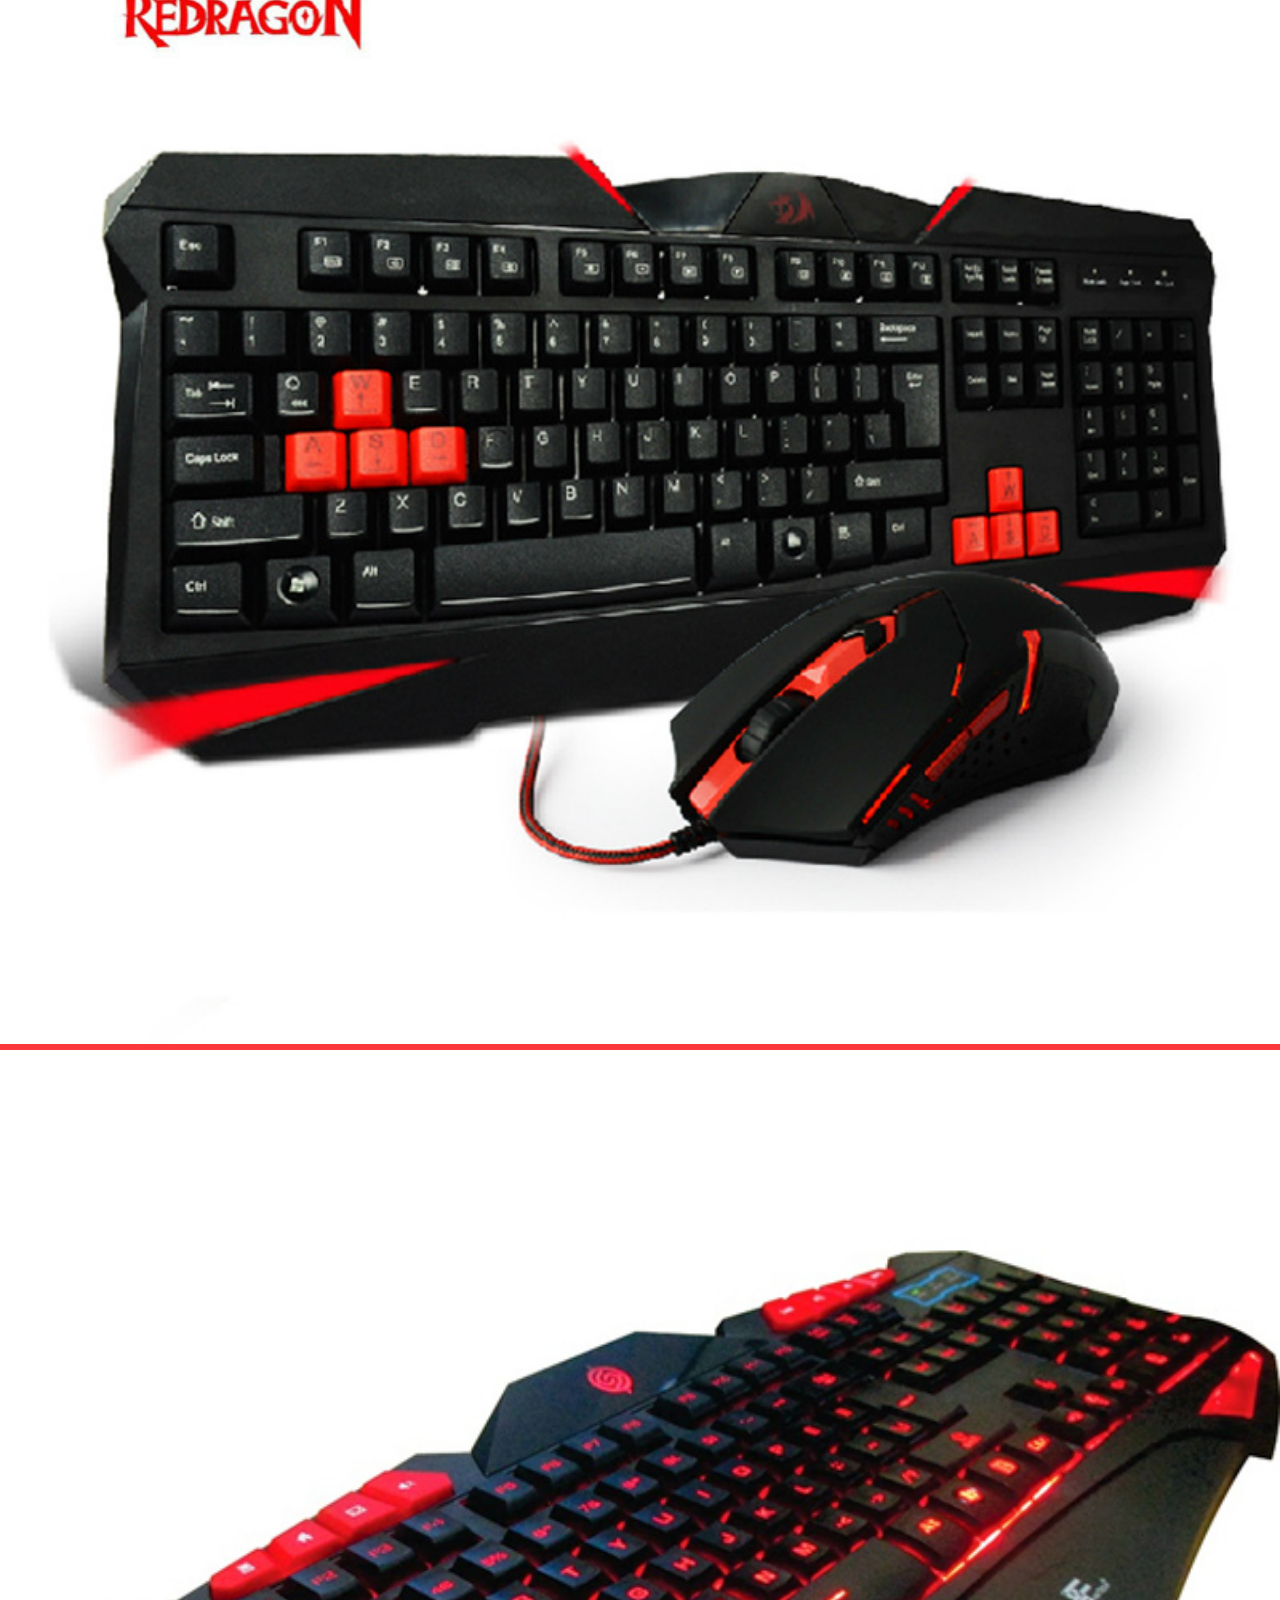
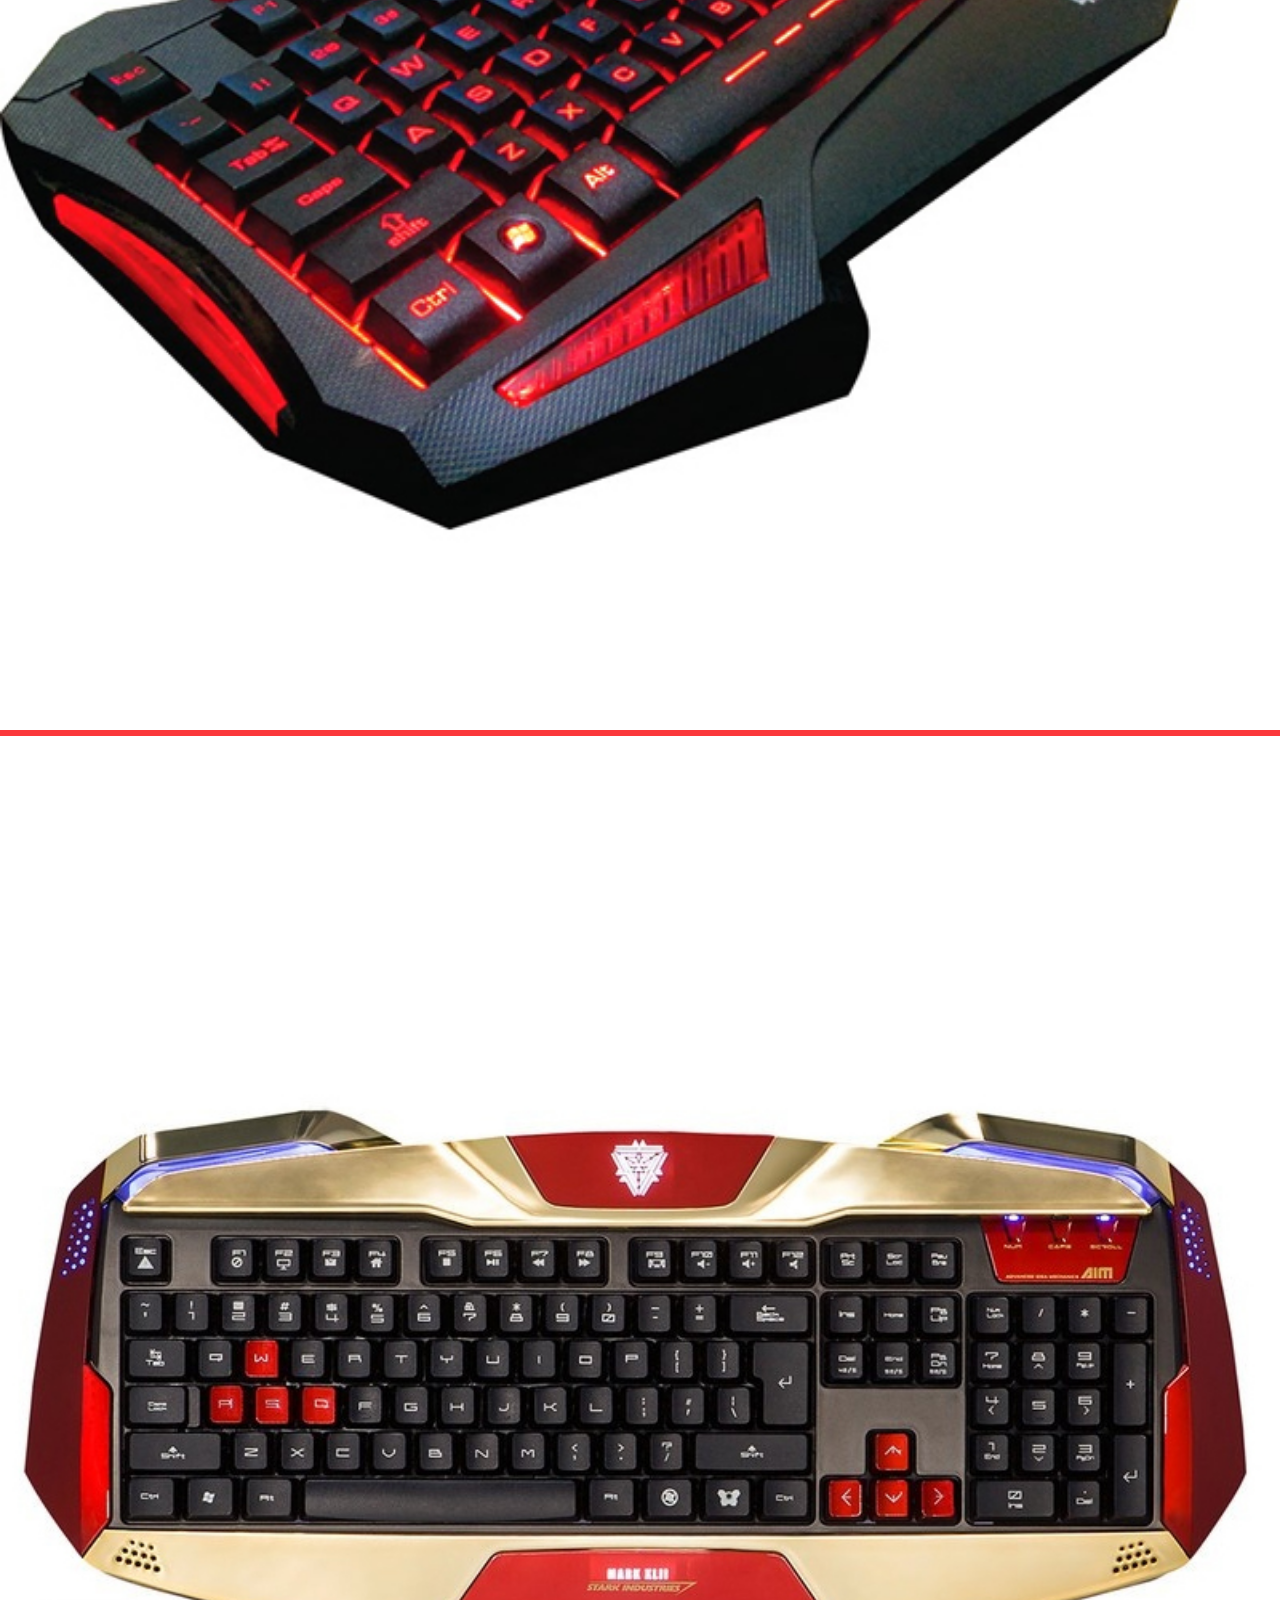
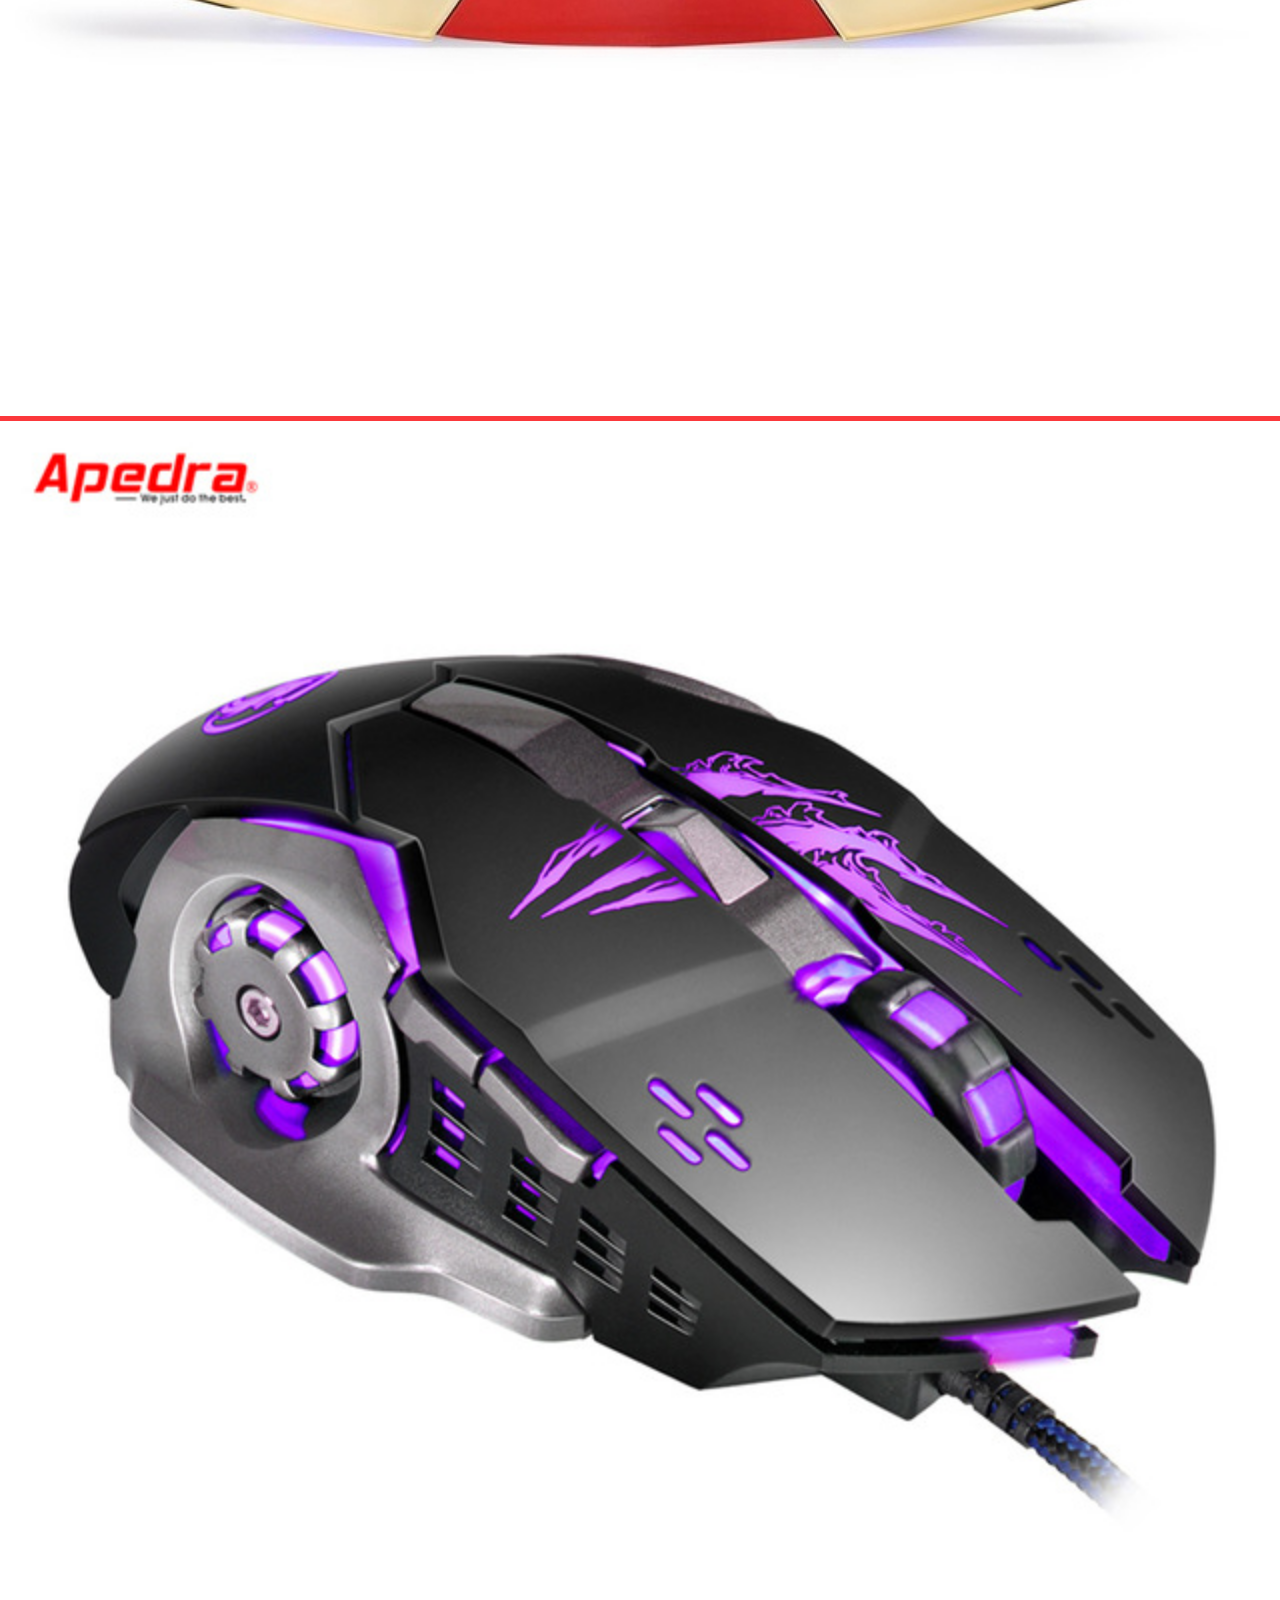
==== commit 36d50547: "Update index.html" ====
--- a/web/index.html
+++ b/web/index.html
@@ -160,9 +160,9 @@
 		<div class="col-md-6 style-grid style-grid-2">
 			<div class="style-image-1_info">
 				<div class="style-grid-2-text_info">
-					<h3>Nike DOWNSHIFTER</h3>
-					<p>Itaque earum rerum hic tenetur a sapiente delectus reiciendis maiores alias consequatur.sed quia non numquam eius modi
-						tempora incidunt ut labore et dolore .</p>
+					<h3>Nintendo </h3>
+					<p>Handheld game consoles are great for gaming in a comfy bed, 
+					    on your morning commute or just someplace out of the house.</p>
 					<div class="shop-button">
 						<a href="shop.html">Shop Now</a>
 					</div>
@@ -185,9 +185,9 @@
 			<div class="col-md-7 style-grid style-grid-7">
 				<div class="grid_sec_info">
 					<div class="style-grid-2-text_info">
-						<h3>Sneakers</h3>
-						<p>Itaque earum rerum hic tenetur a sapiente delectus reiciendis maiores alias consequatur.sed quia non numquam eius modi
-							tempora incidunt ut labore .</p>
+						<h3>Monitor</h3>
+						<p>Gaming Monitor provides an extreme upgrade in your gaming experience. 
+					   Quantum dot makes today's games appear more lifelike by delivering a billion shades of accurate color.</p>
 						<div class="shop-button">
 							<a href="shop.html">Shop Now</a>
 						</div>
@@ -196,7 +196,7 @@
 				<div class="style-image-2">
 					<img src="images/gamingmonitor2.jpg" alt="shoe">
 					<div class="style-grid-2-text">
-						<h3>Air force</h3>
+						<h3>PC</h3>
 					</div>
 				</div>
 			</div>
@@ -206,14 +206,13 @@
 				<div class="style-image-2">
 					<img src="images/pewd.jpg" alt="shoe">
 					<div class="style-grid-2-text">
-						<h3>Air force</h3>
+						<h3>Gaming Gears</h3>
 					</div>
 				</div>
 				<div class="grid_sec_info last">
 					<div class="style-grid-2-text_info">
-						<h3>Sneakers</h3>
-						<p>Itaque earum rerum hic tenetur a sapiente delectus reiciendis maiores alias consequatur.sed quia non numquam eius modi
-							tempora incidunt ut labore .</p>
+						<h3>Don't Forget!!</h3>
+						<p>Shop for PC Gaming headsets, controllers, speakers, and other accessories to enhance your gaming experience.</p></p>
 						<div class="shop-button two">
 							<a href="shop.html">Shop Now</a>
 						</div>
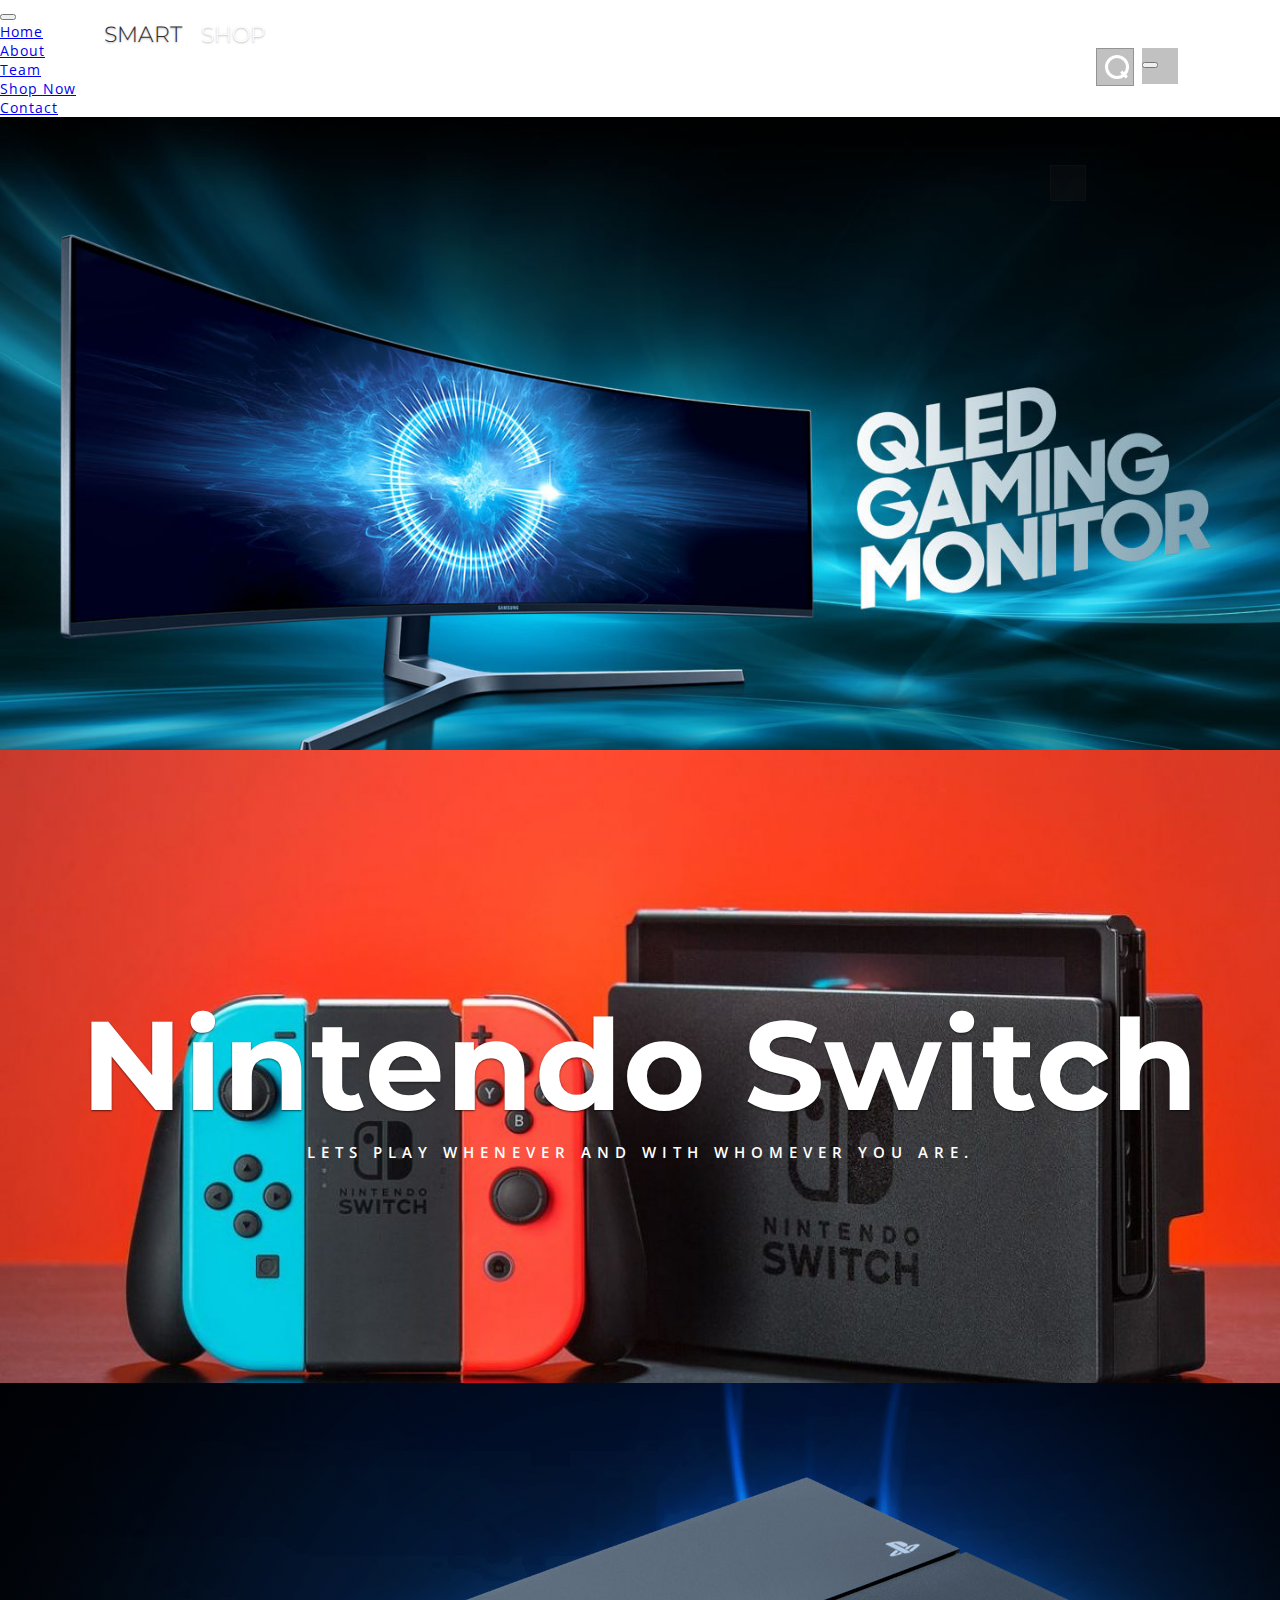
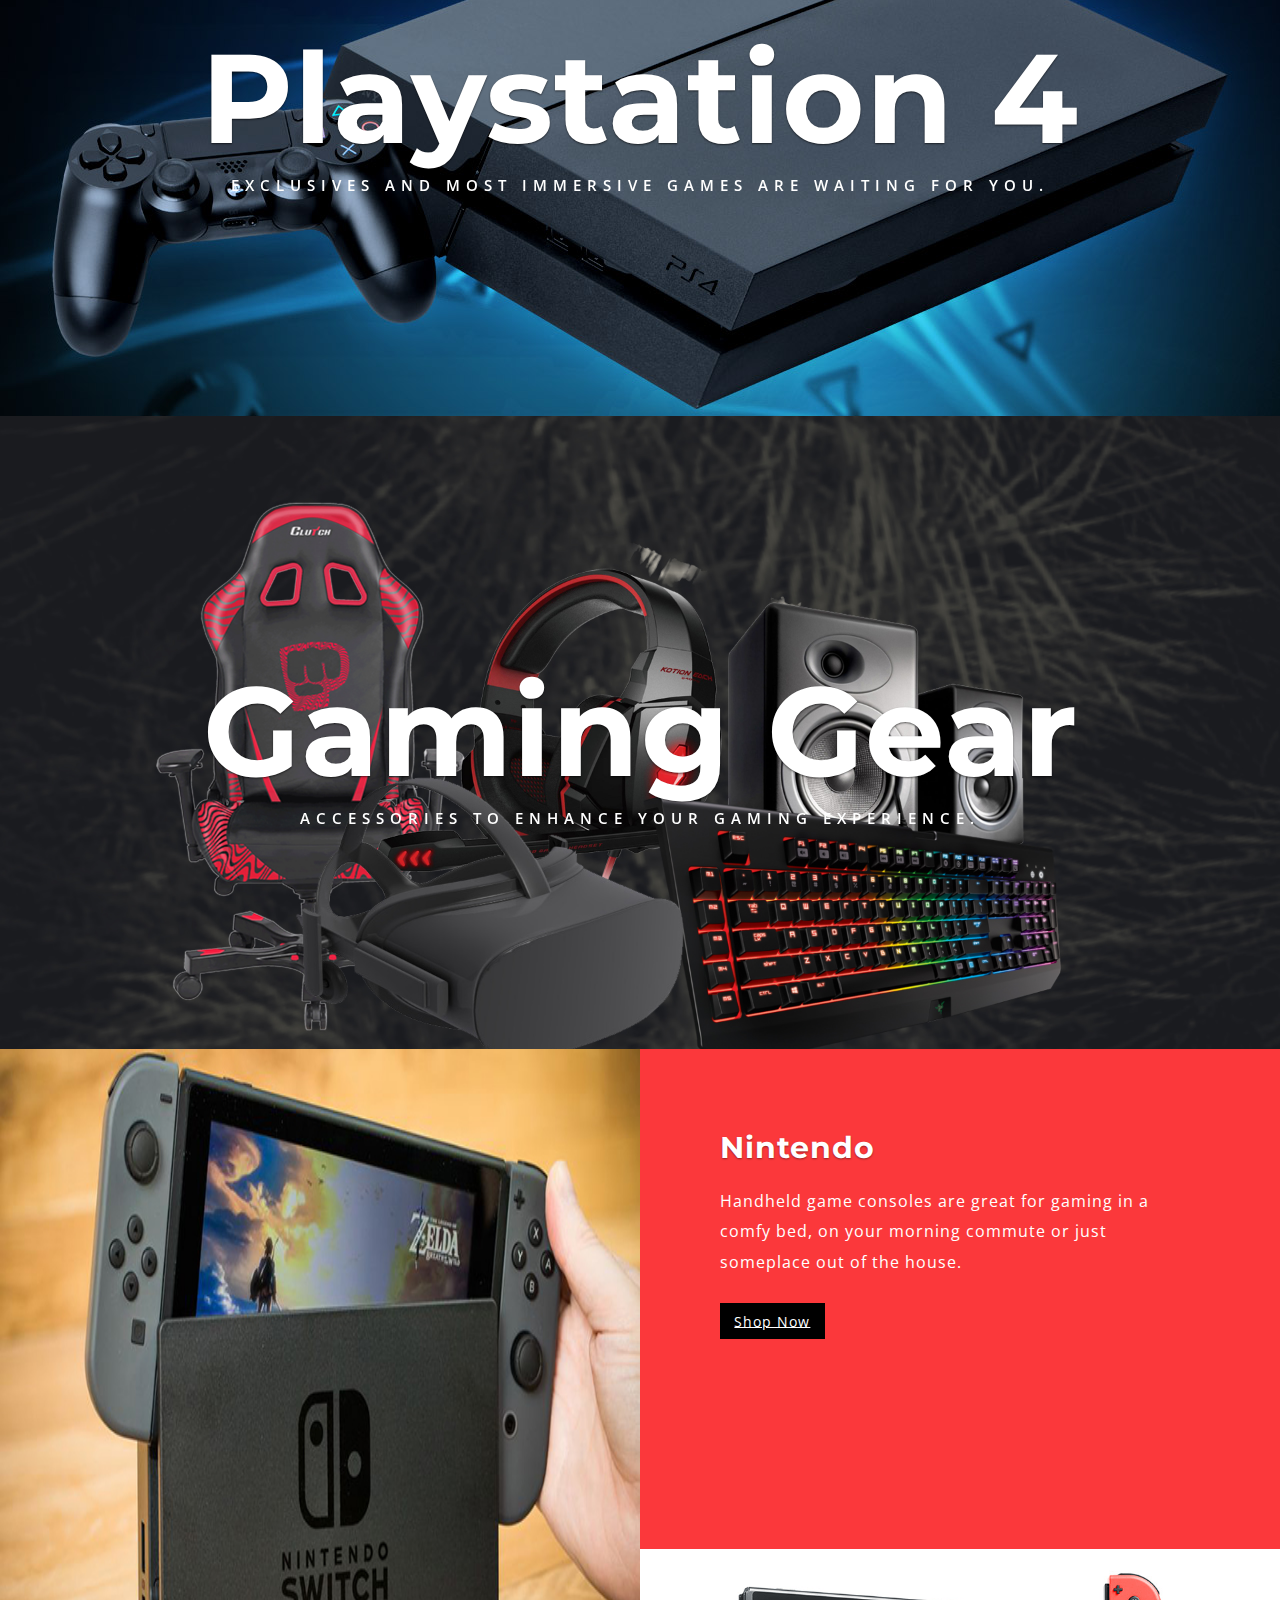
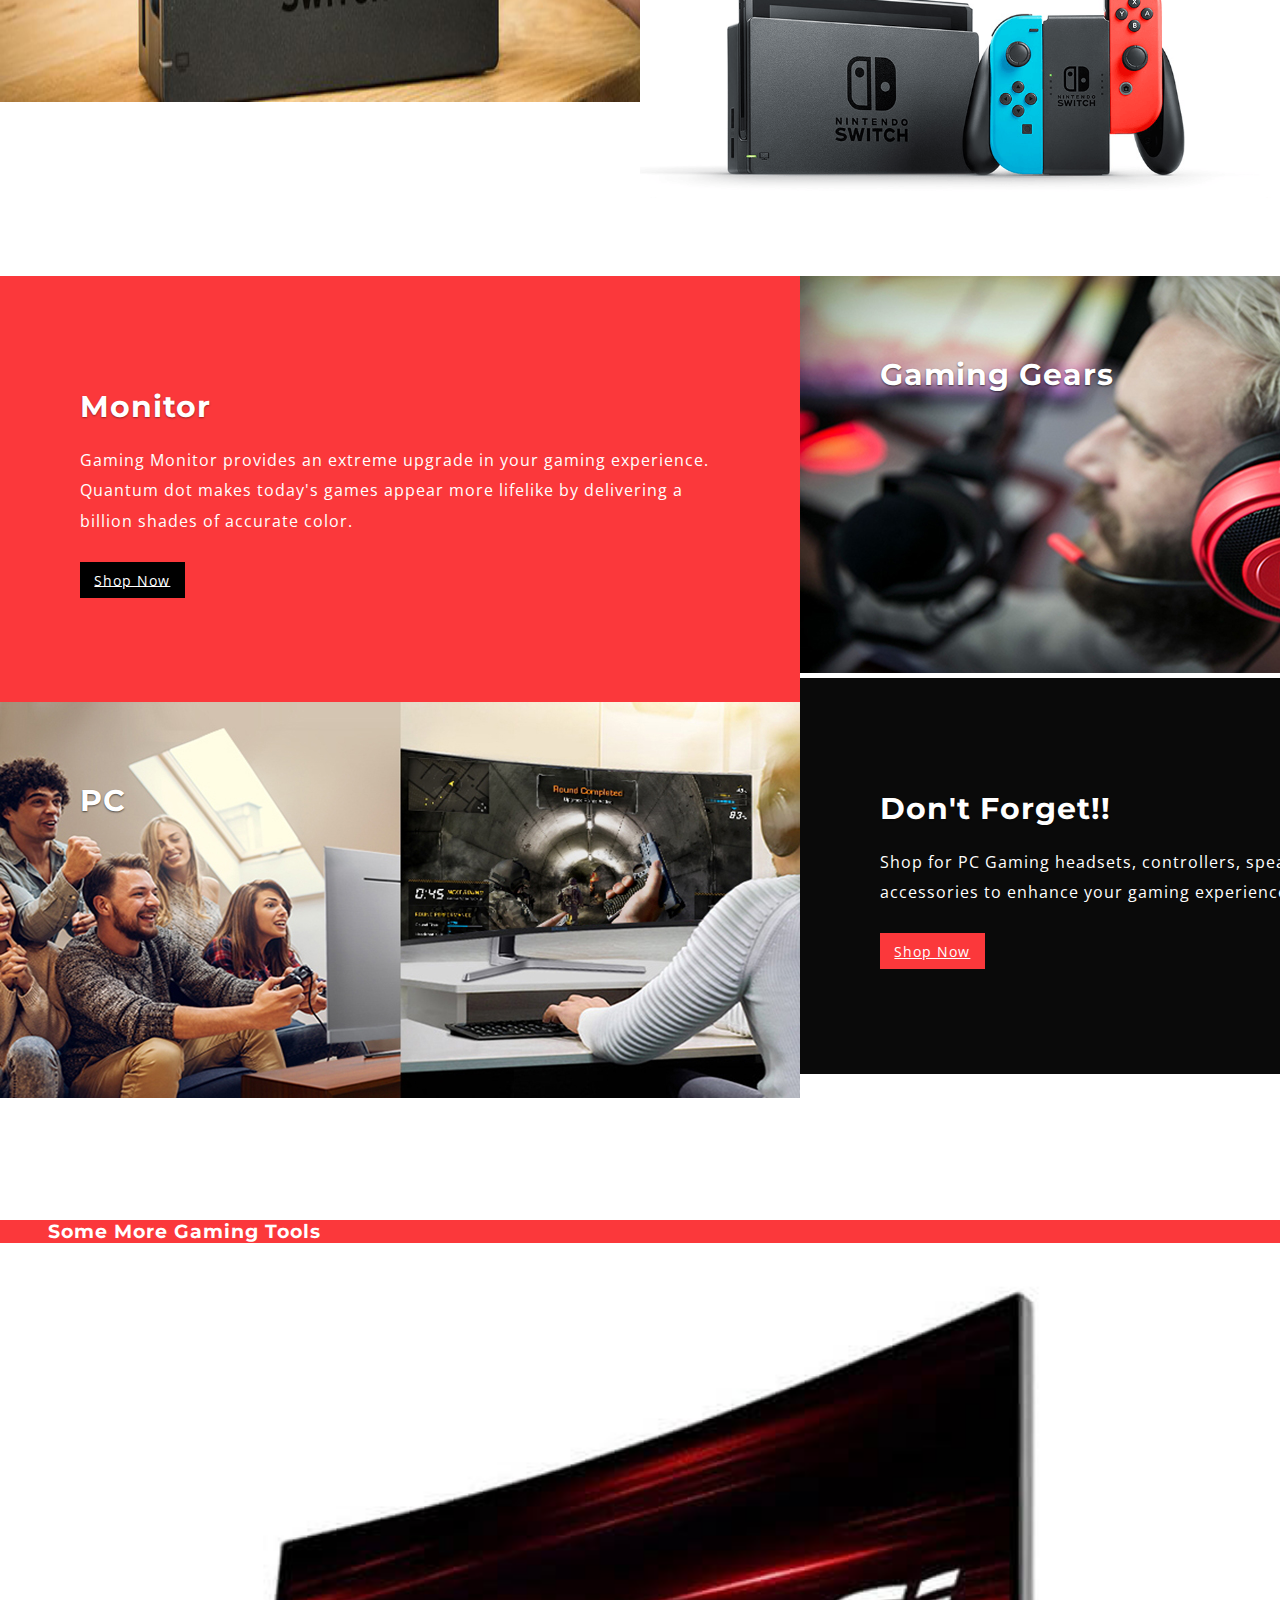
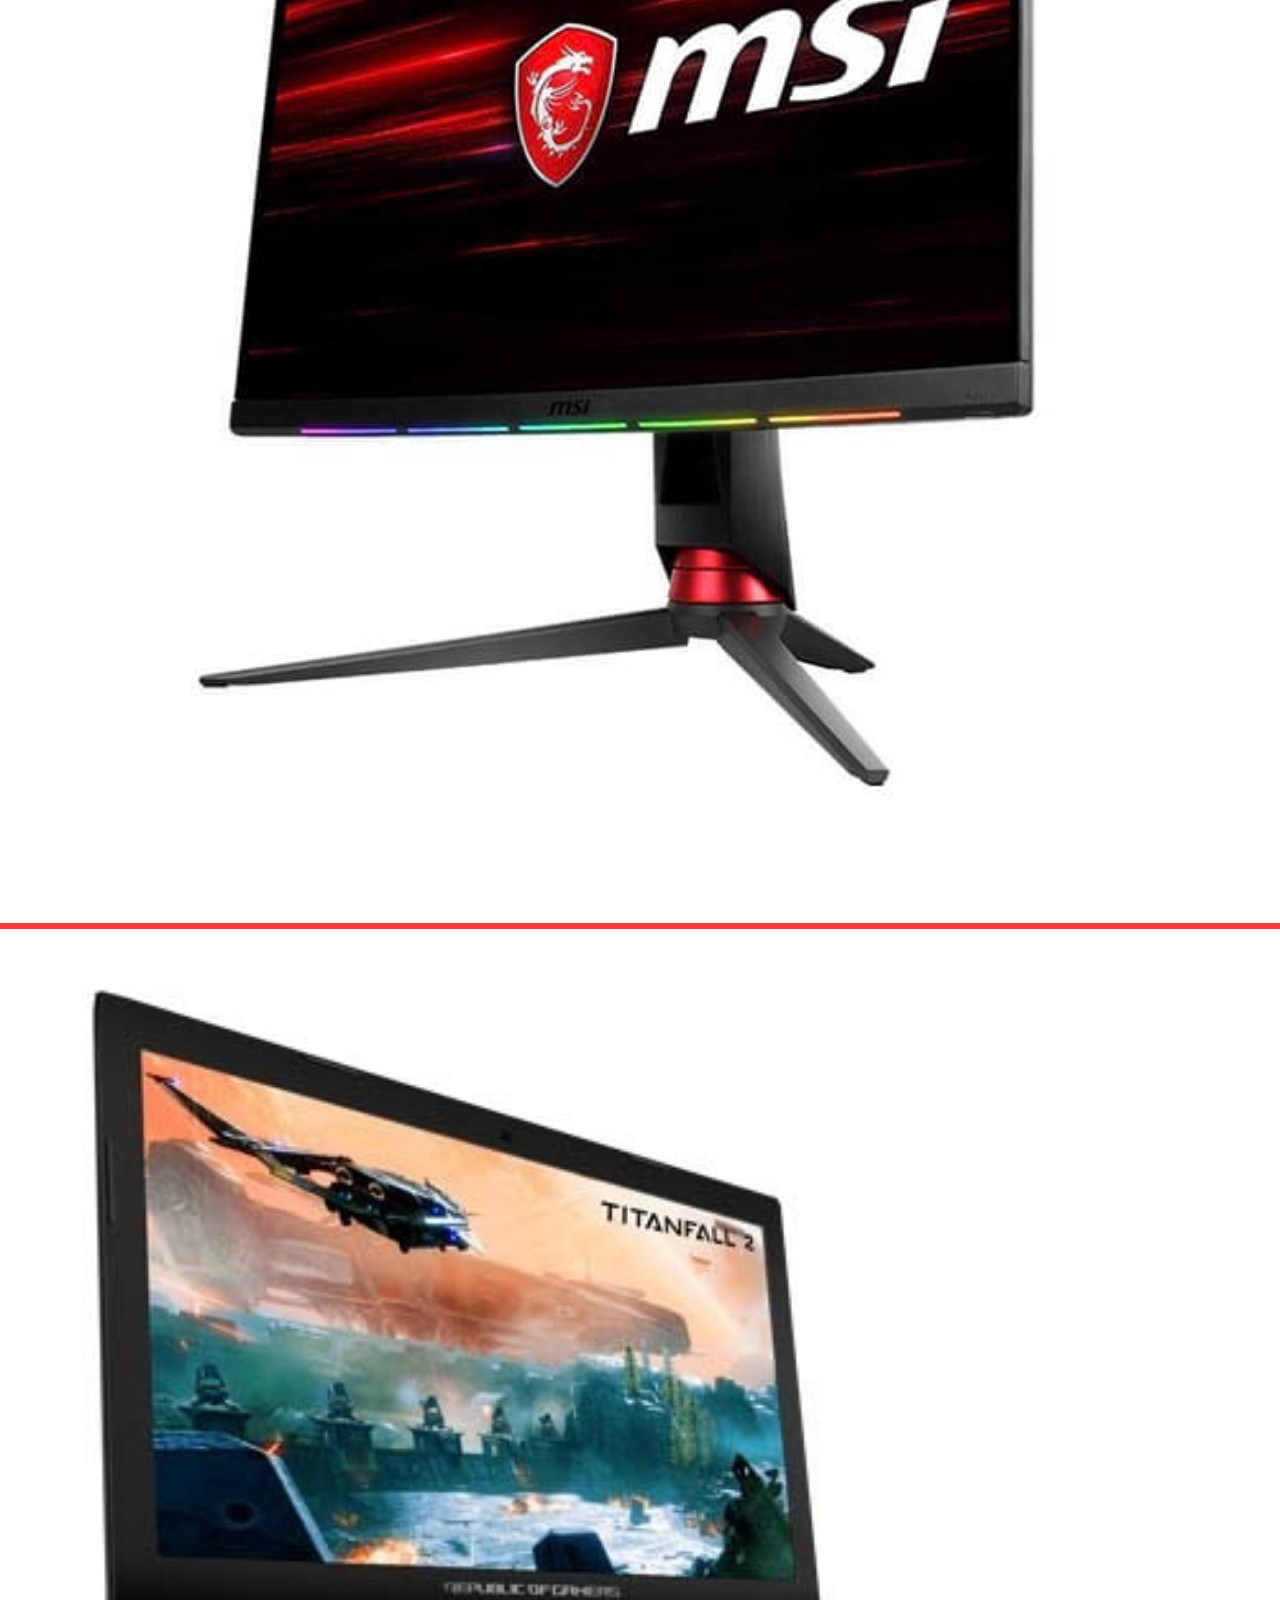
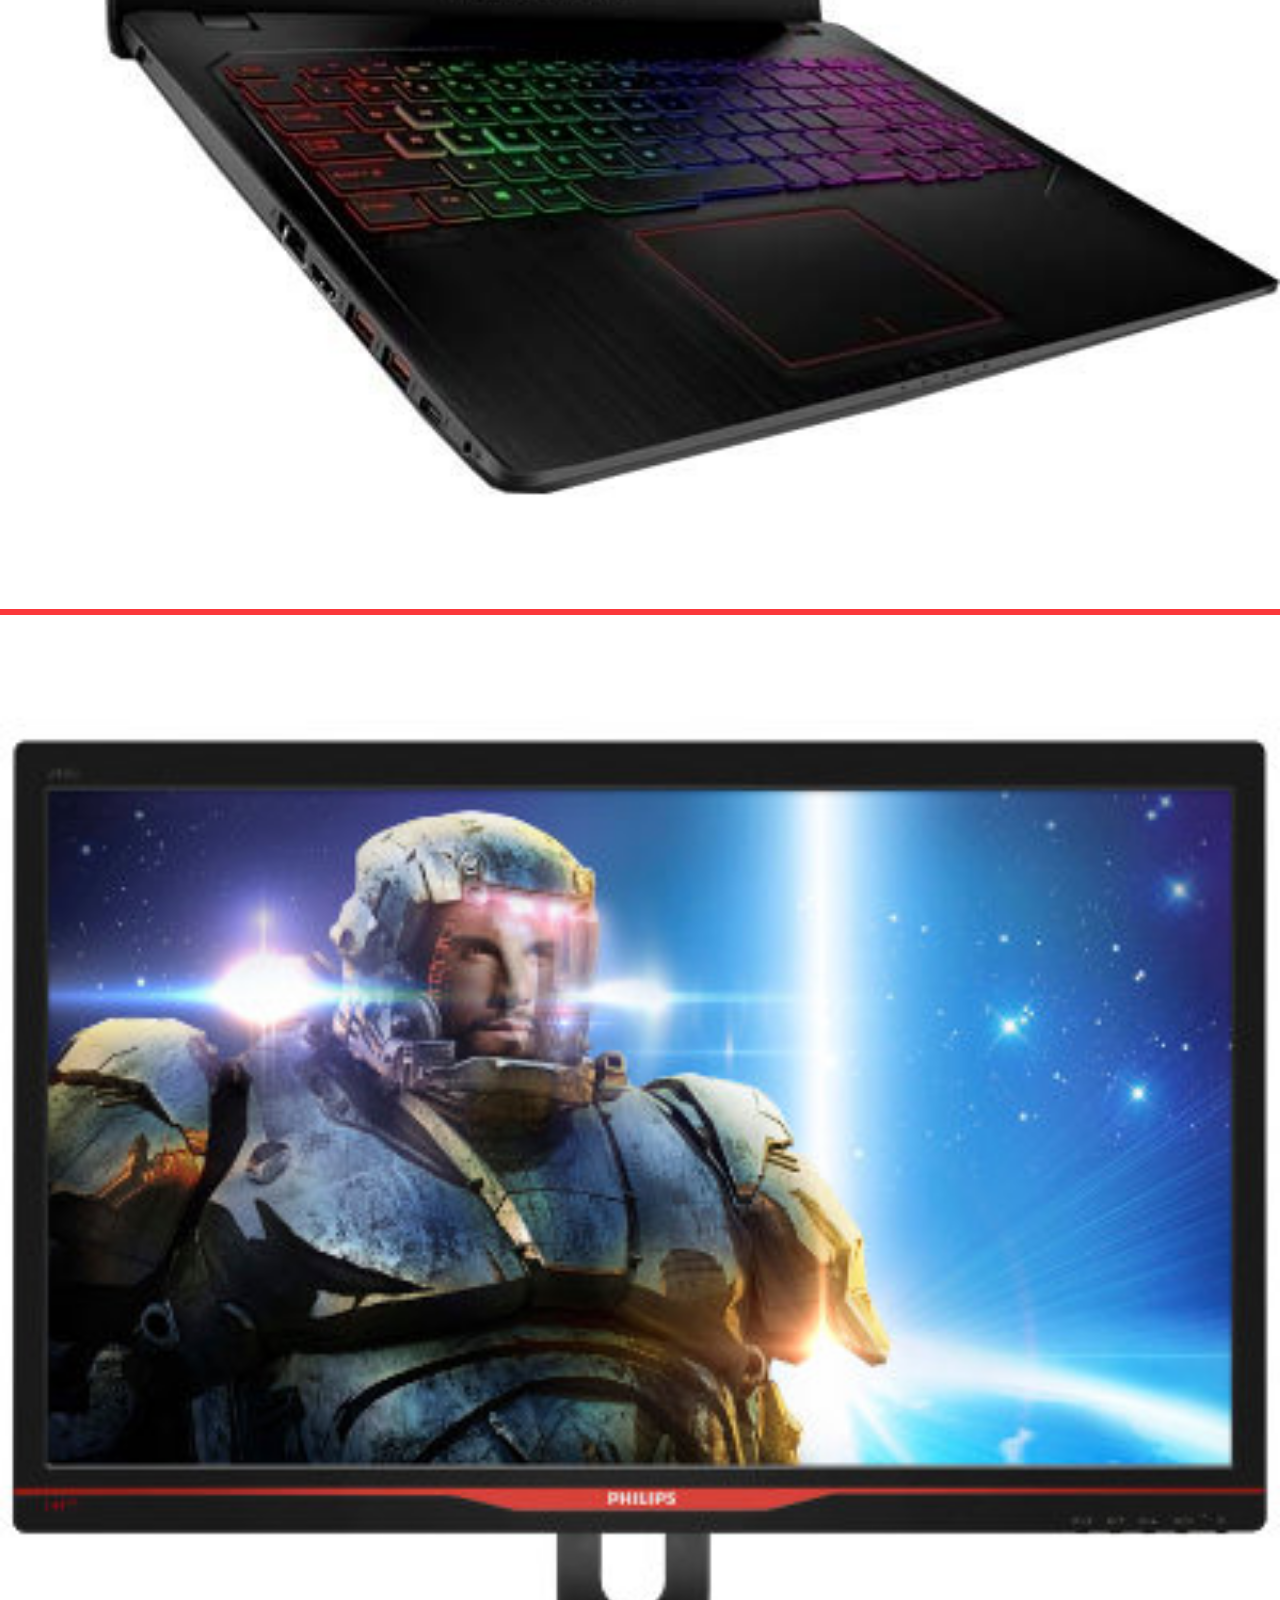
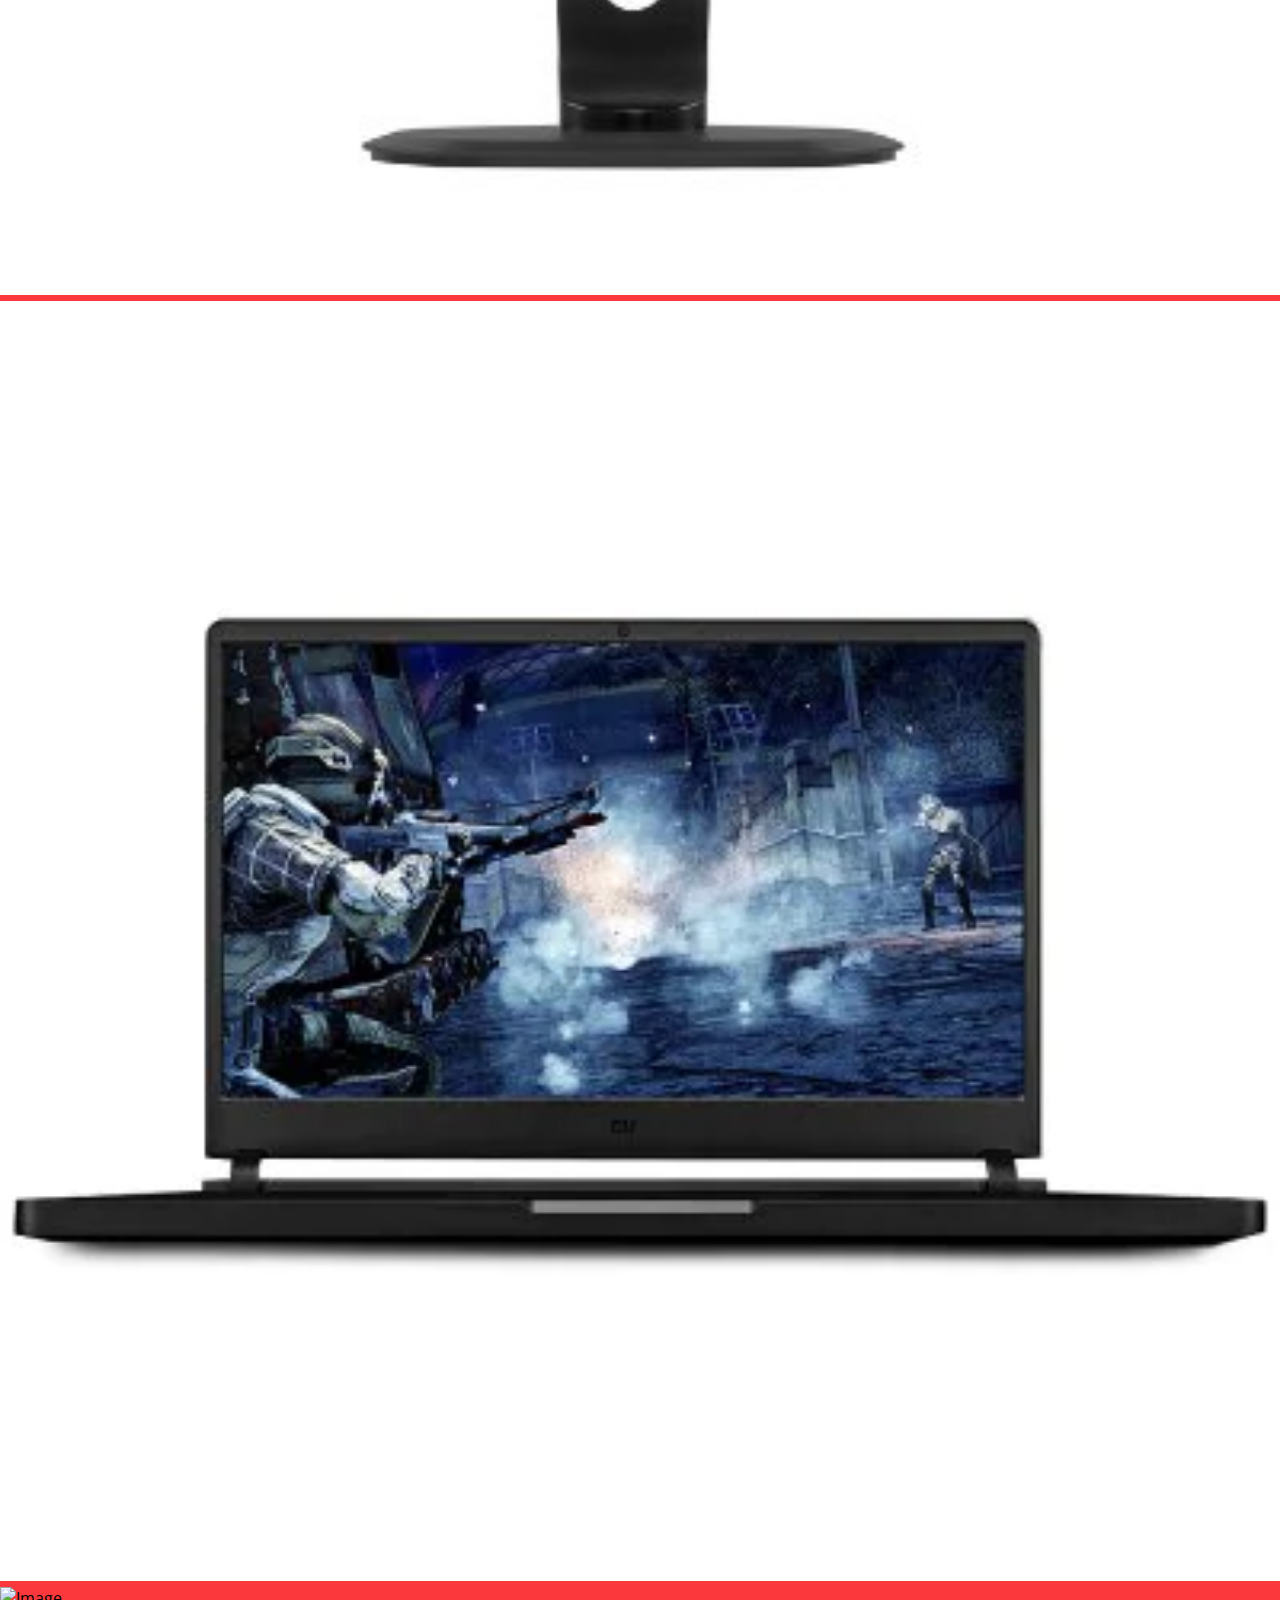
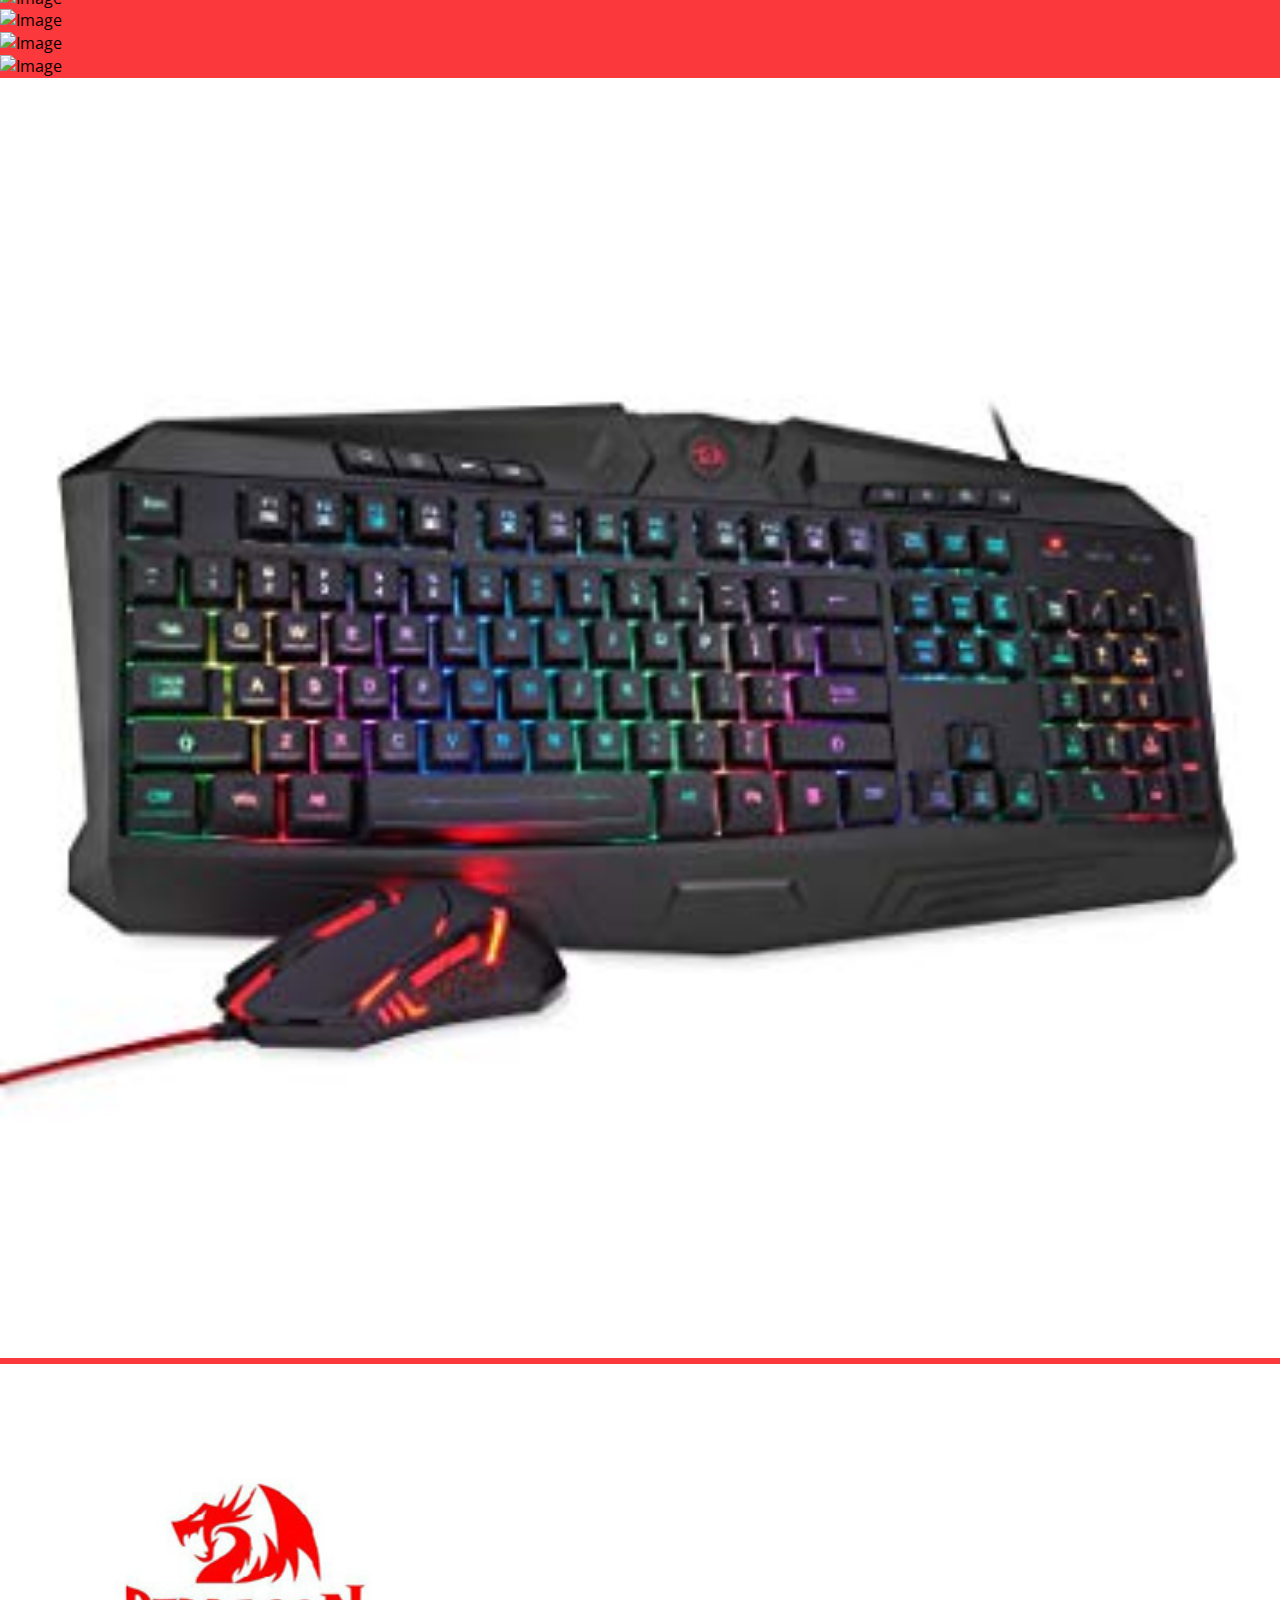
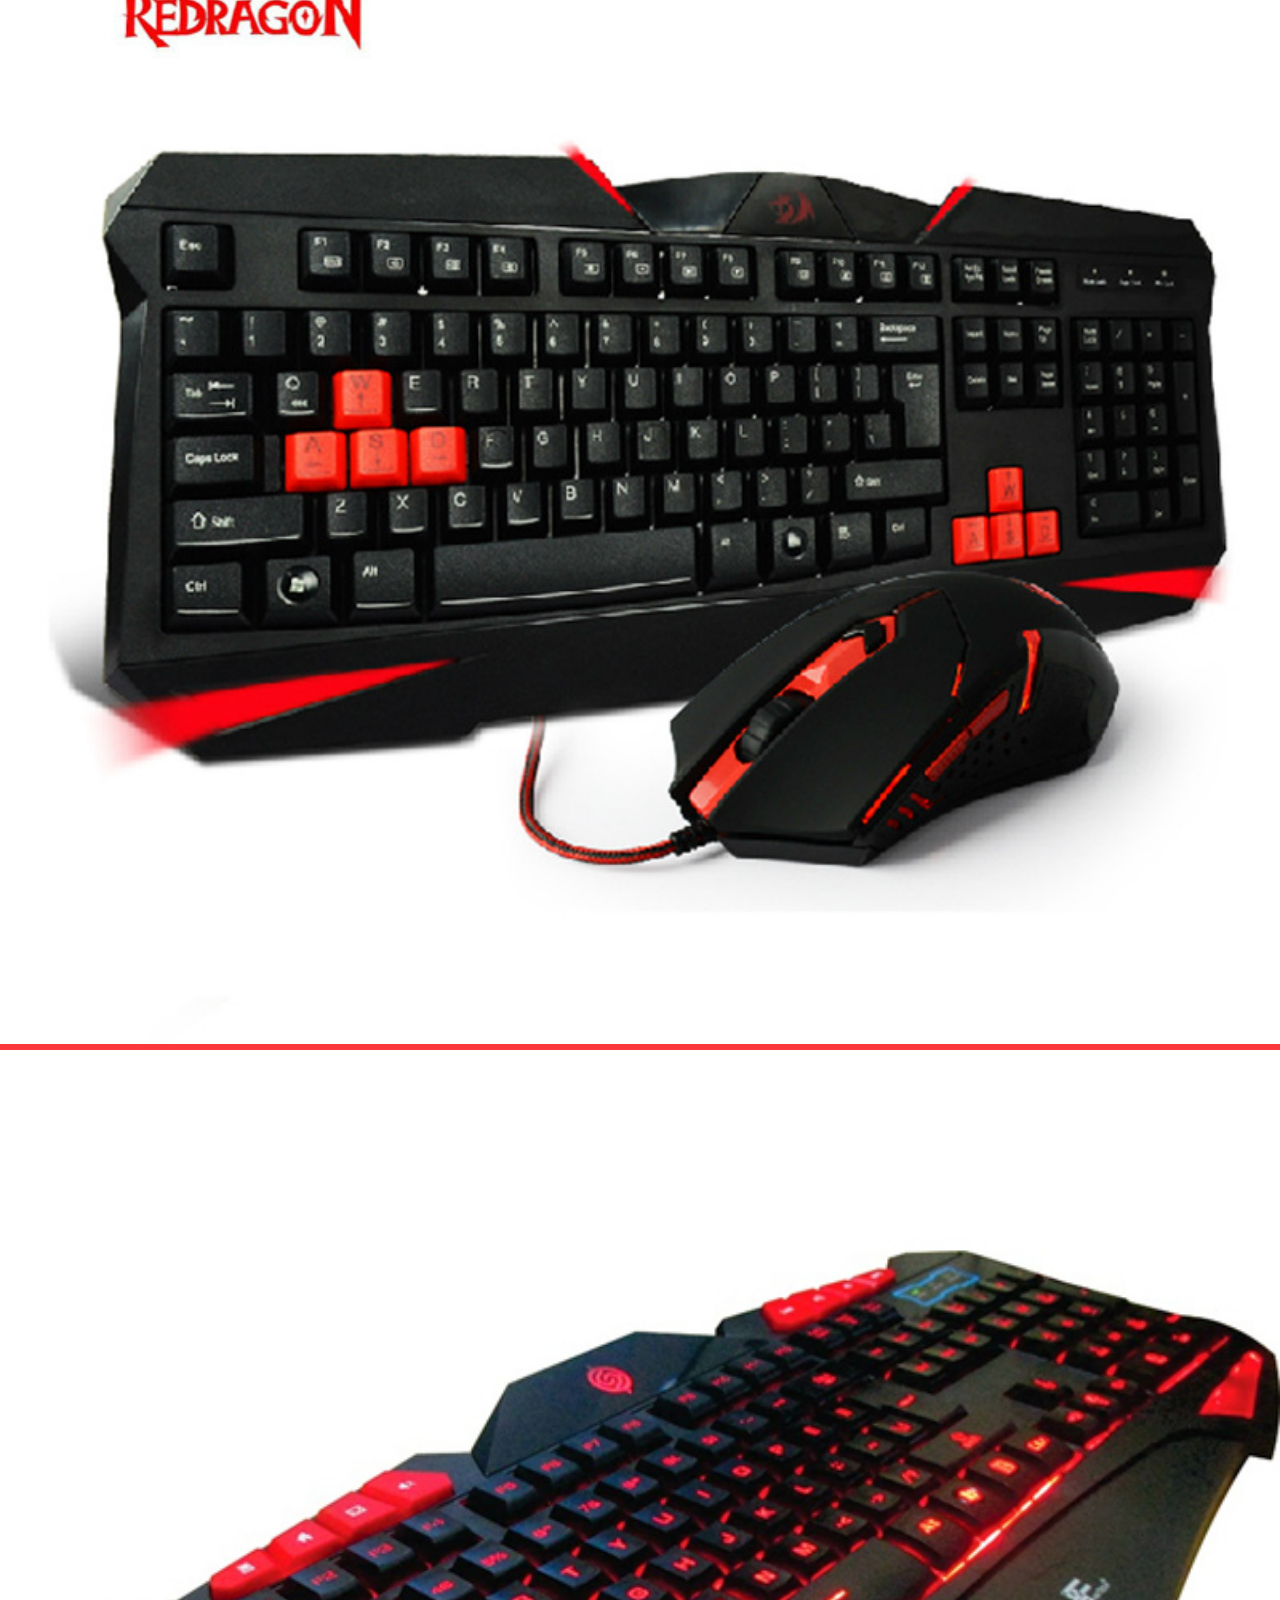
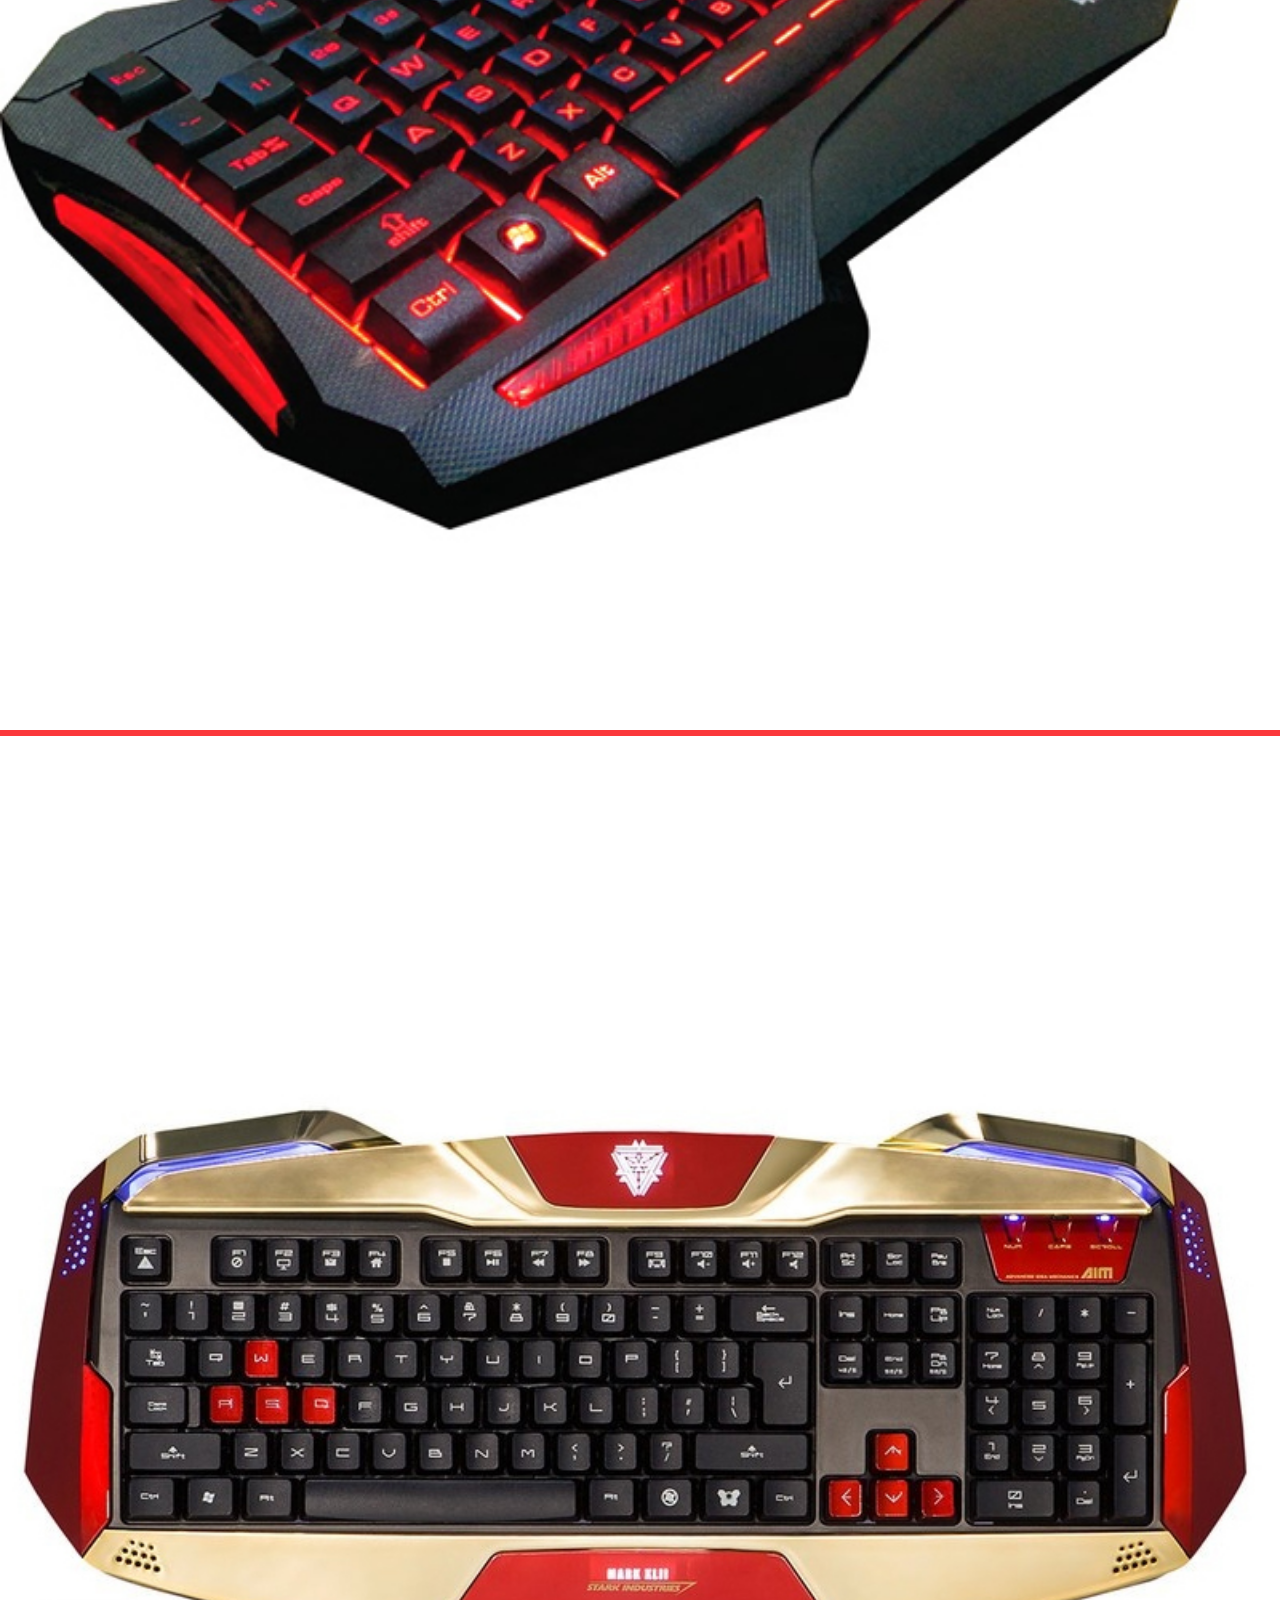
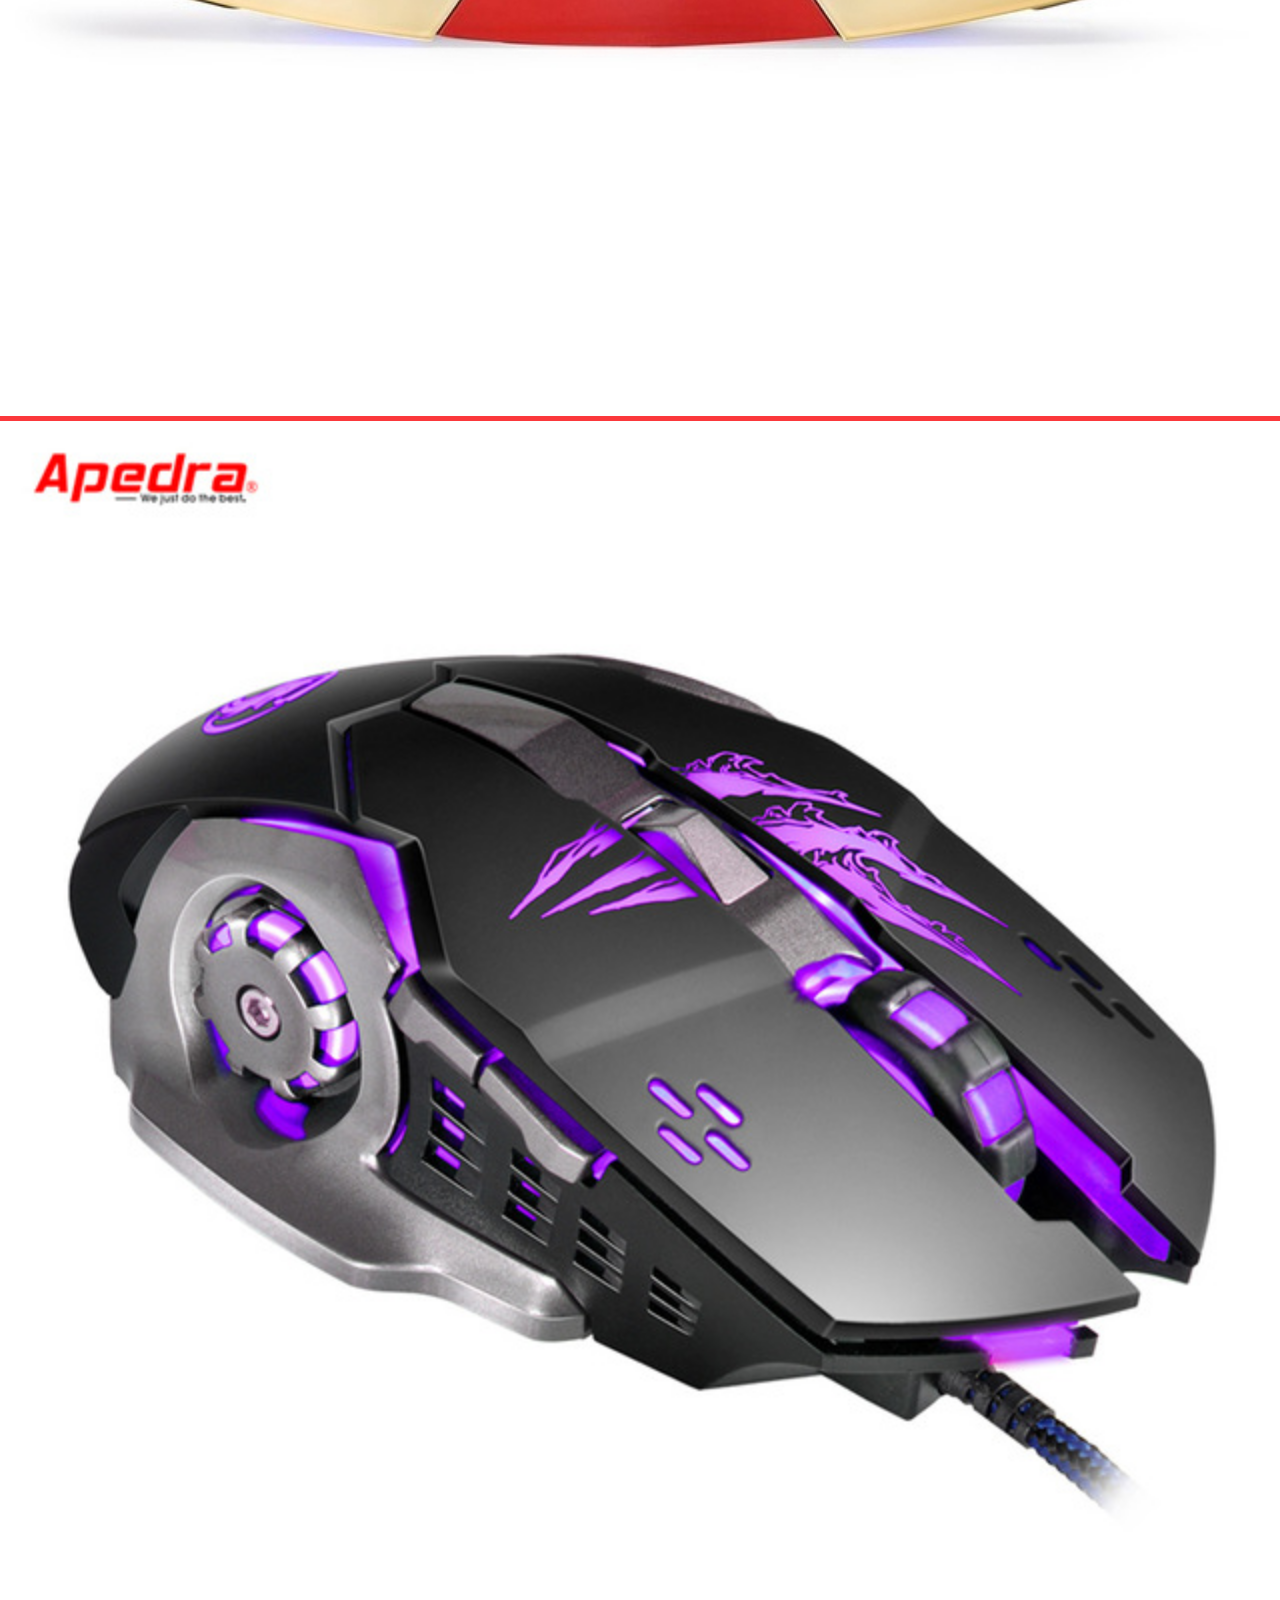
==== commit c58fc413: "Update index.html" ====
--- a/web/index.html
+++ b/web/index.html
@@ -171,7 +171,7 @@
 			<div class="style-image-2">
 				<img src="images/switch_z333.png" alt="shoe">
 				<div class="style-grid-2-text">
-					<h3>Air force</h3>
+					<h3></h3>
 				</div>
 			</div>
 		</div>
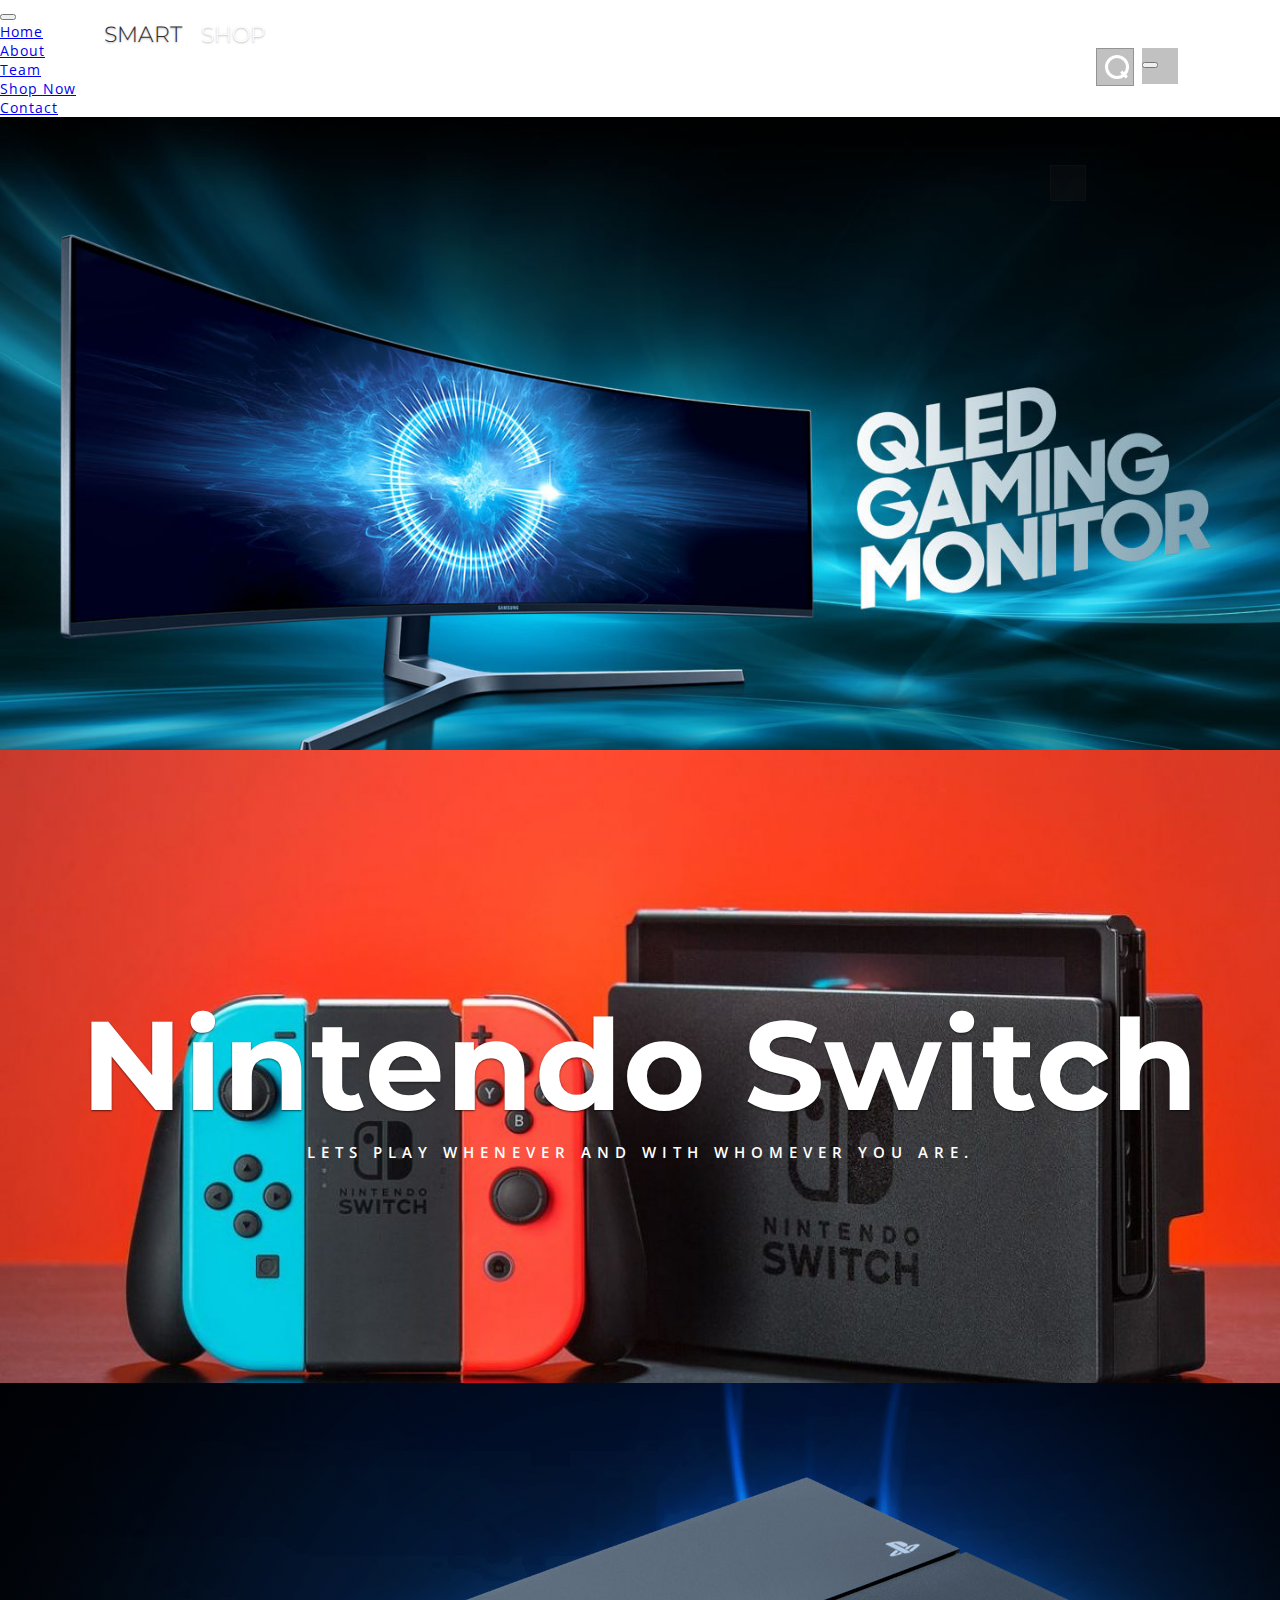
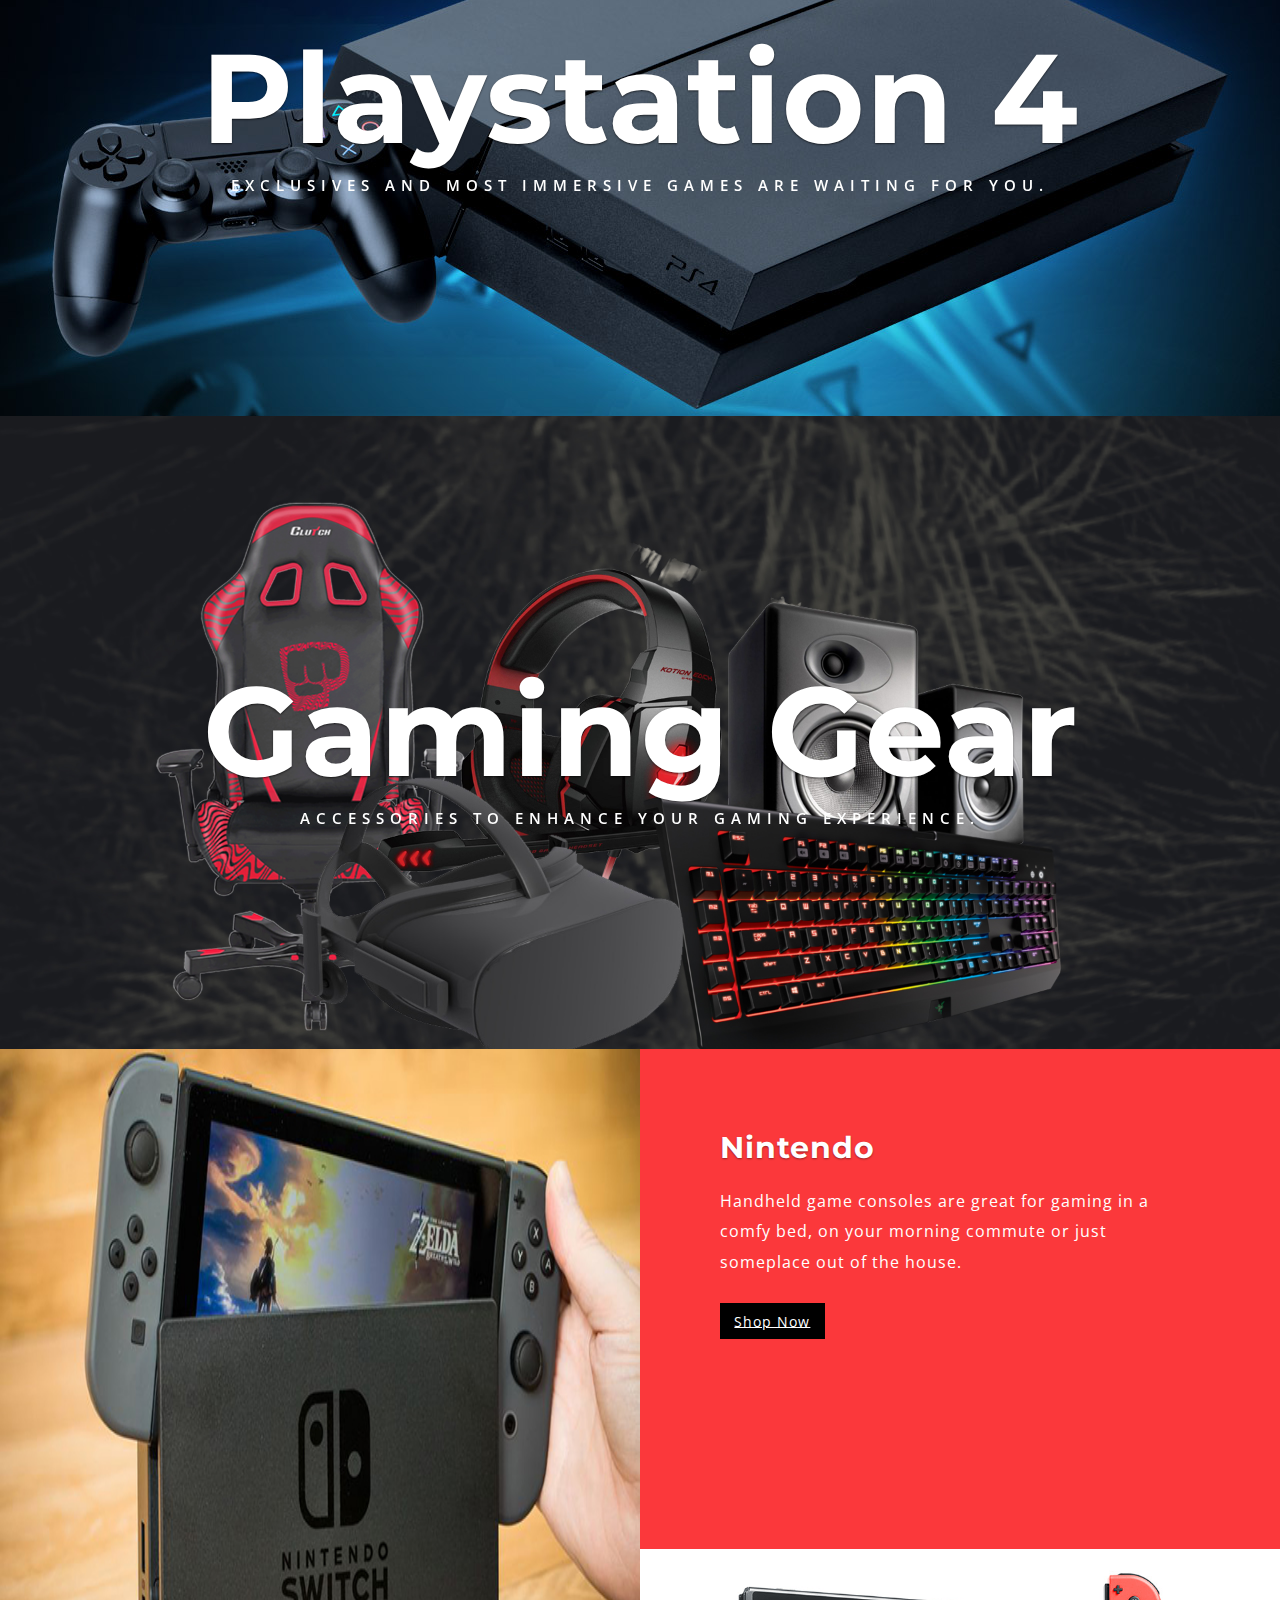
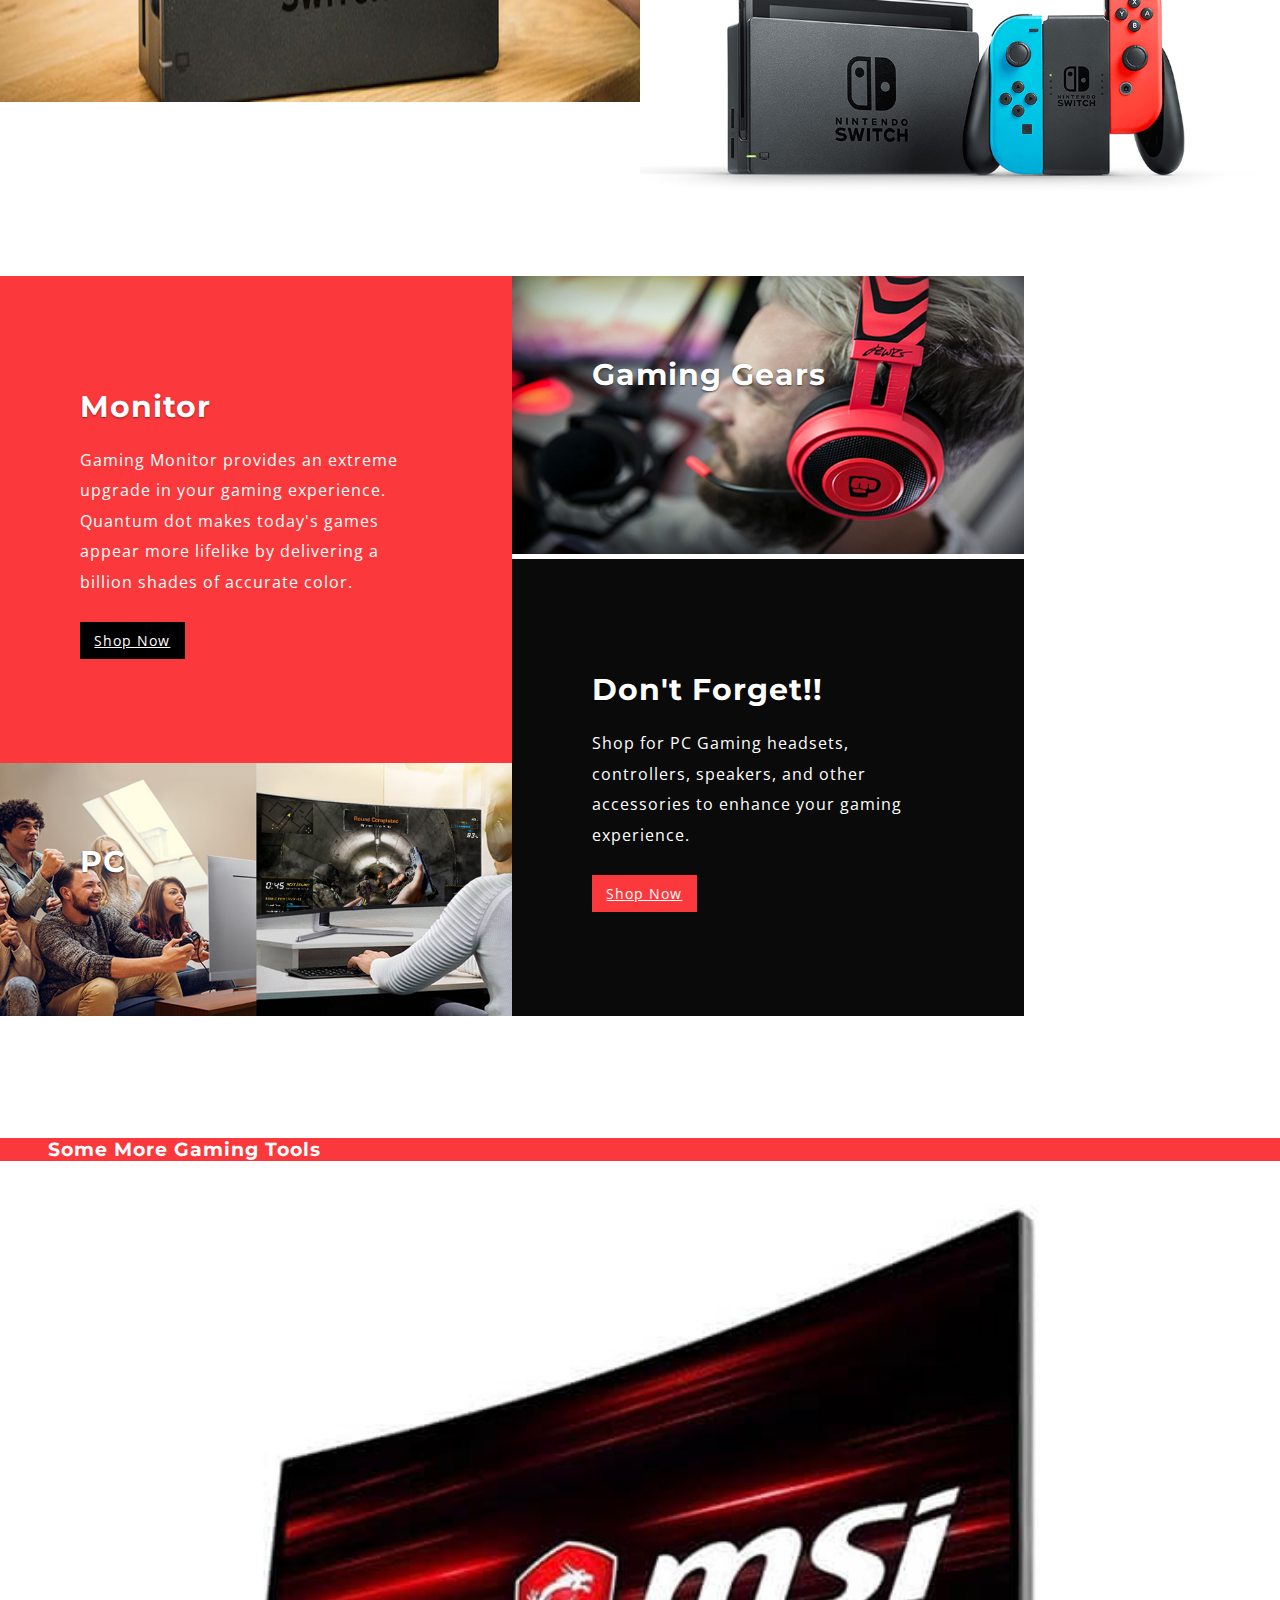
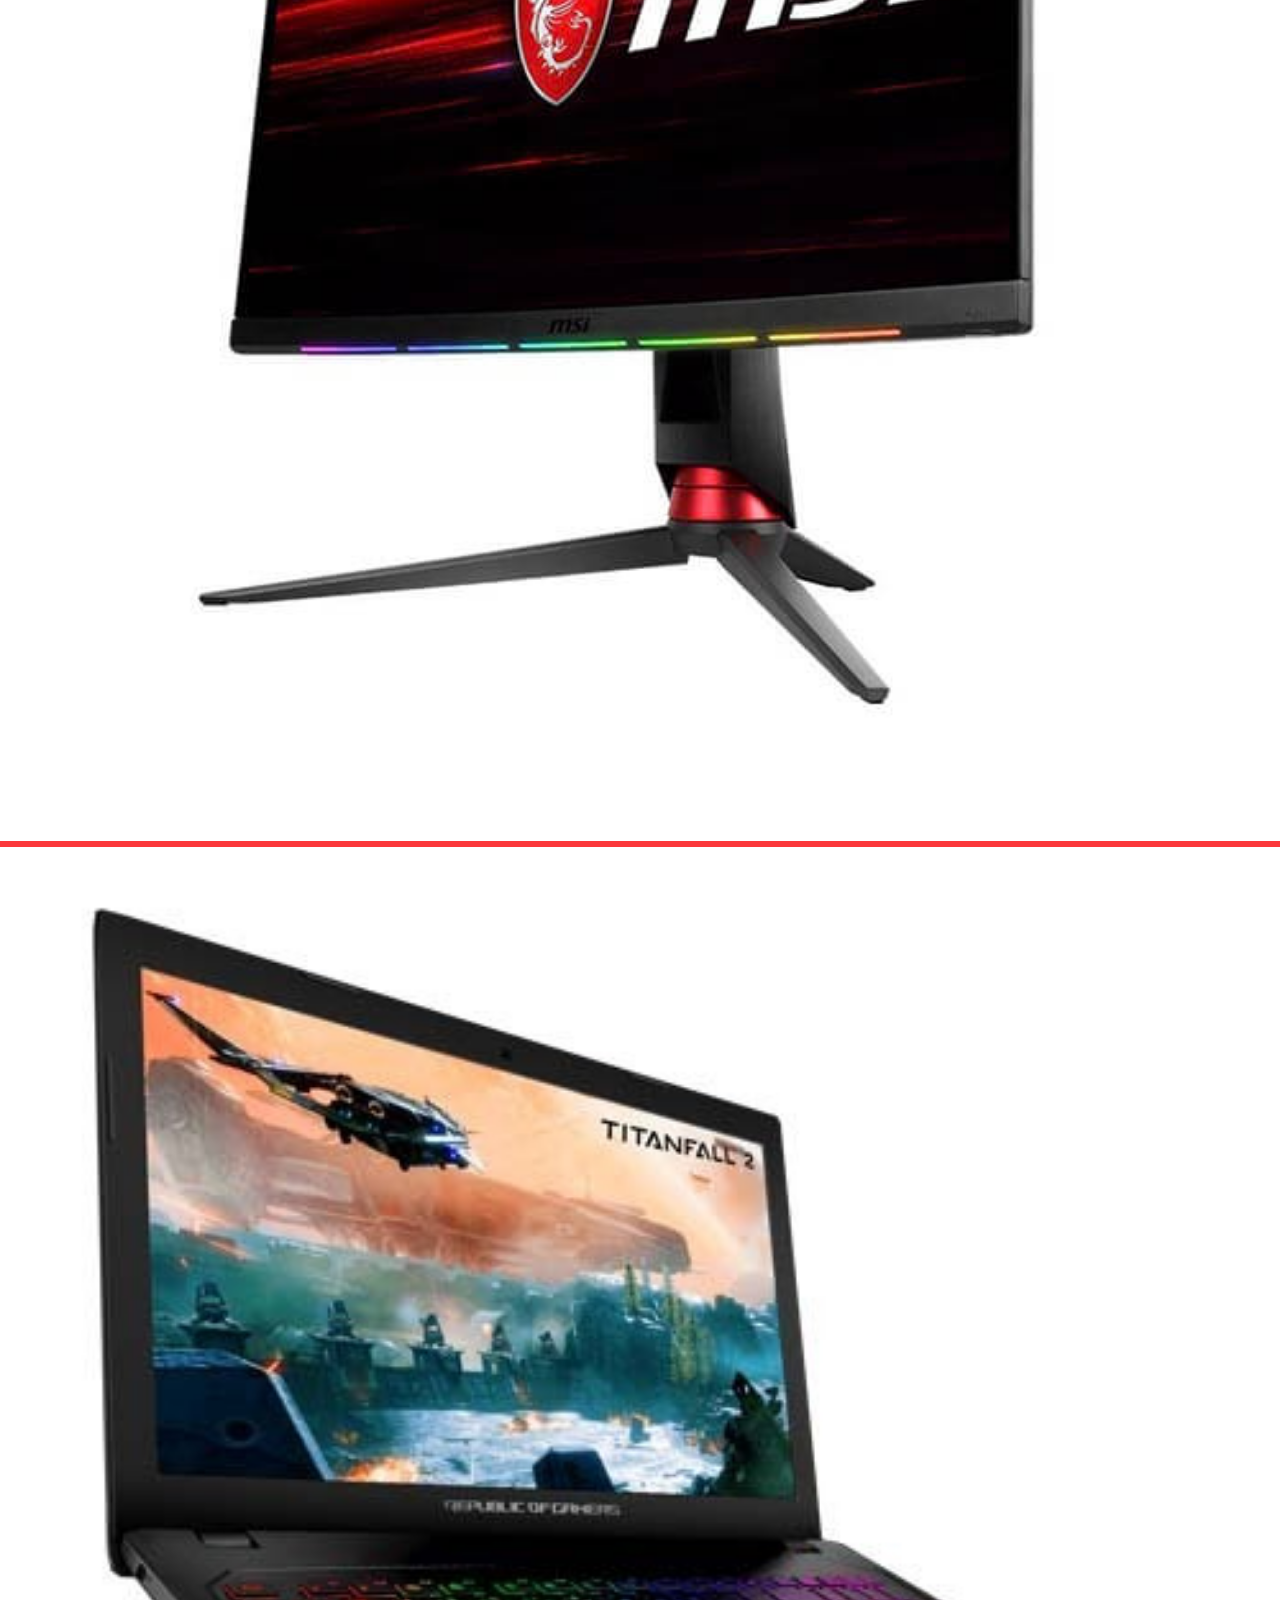
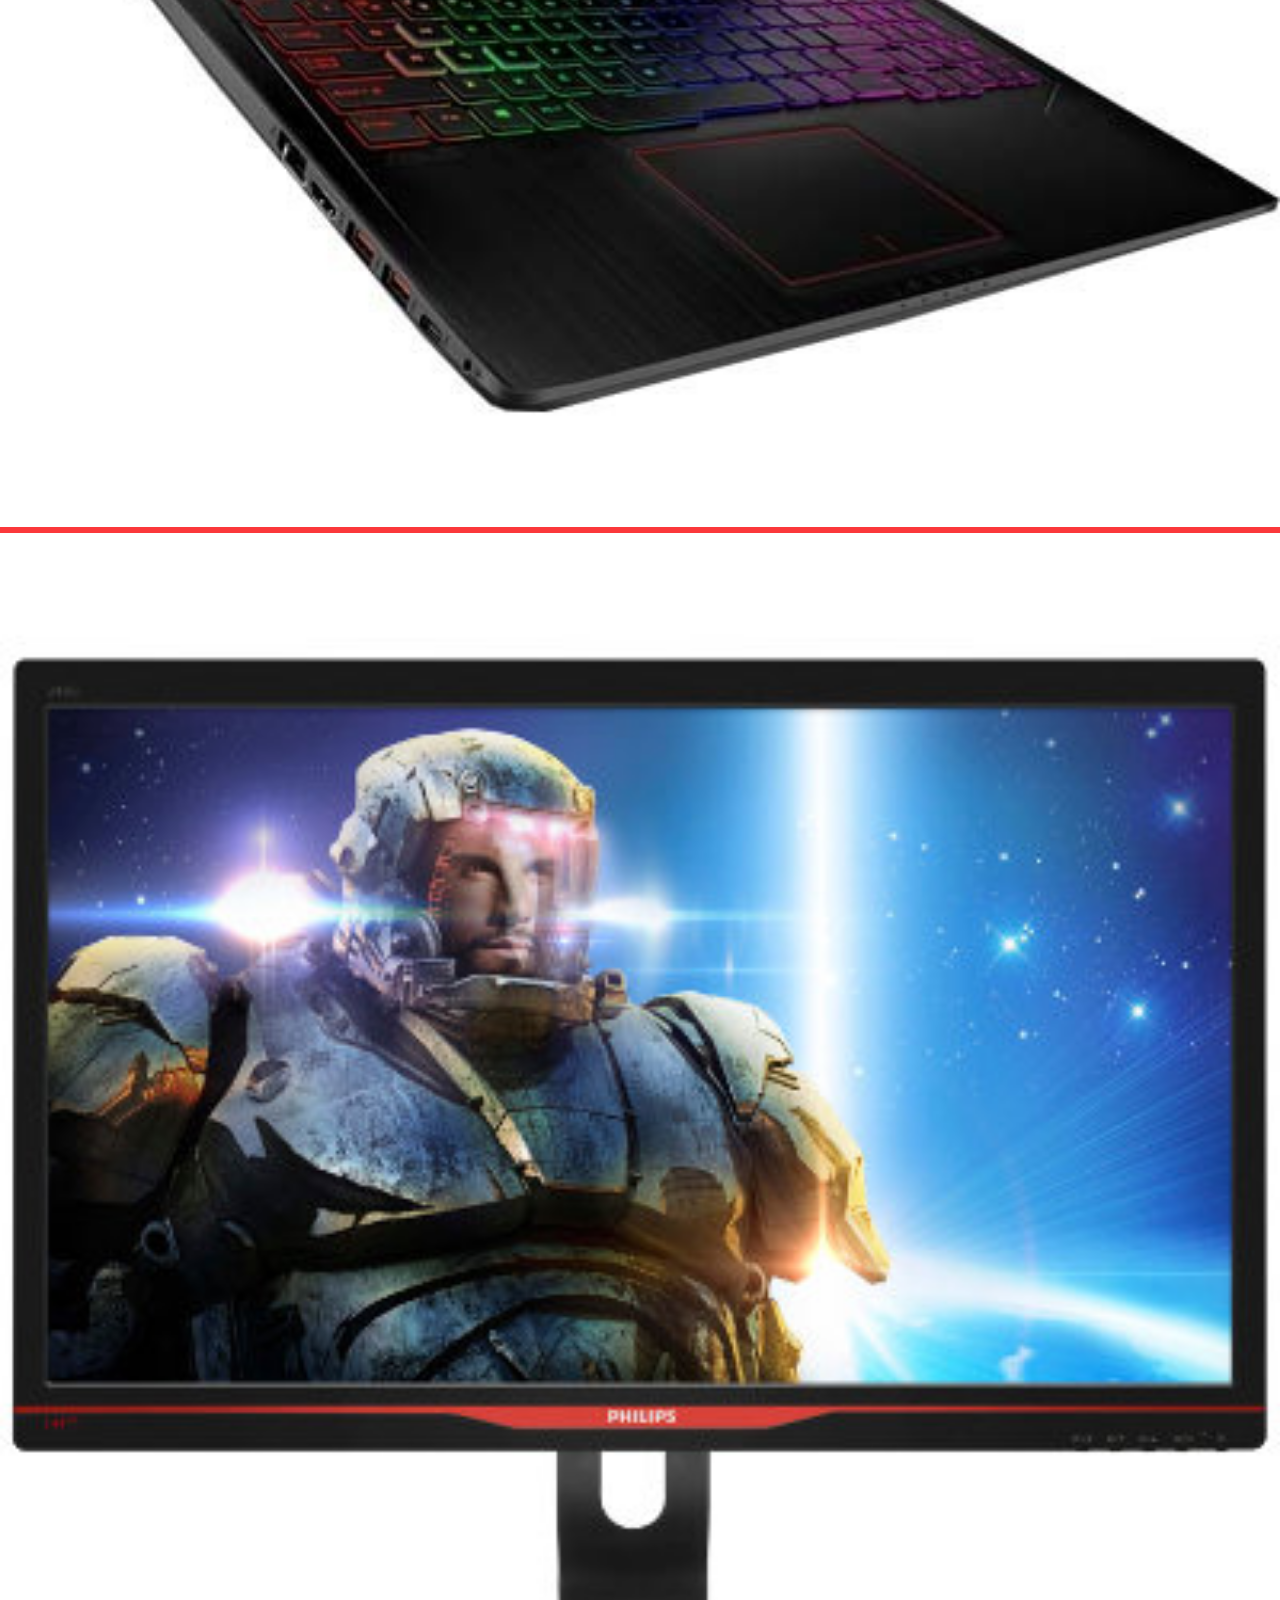
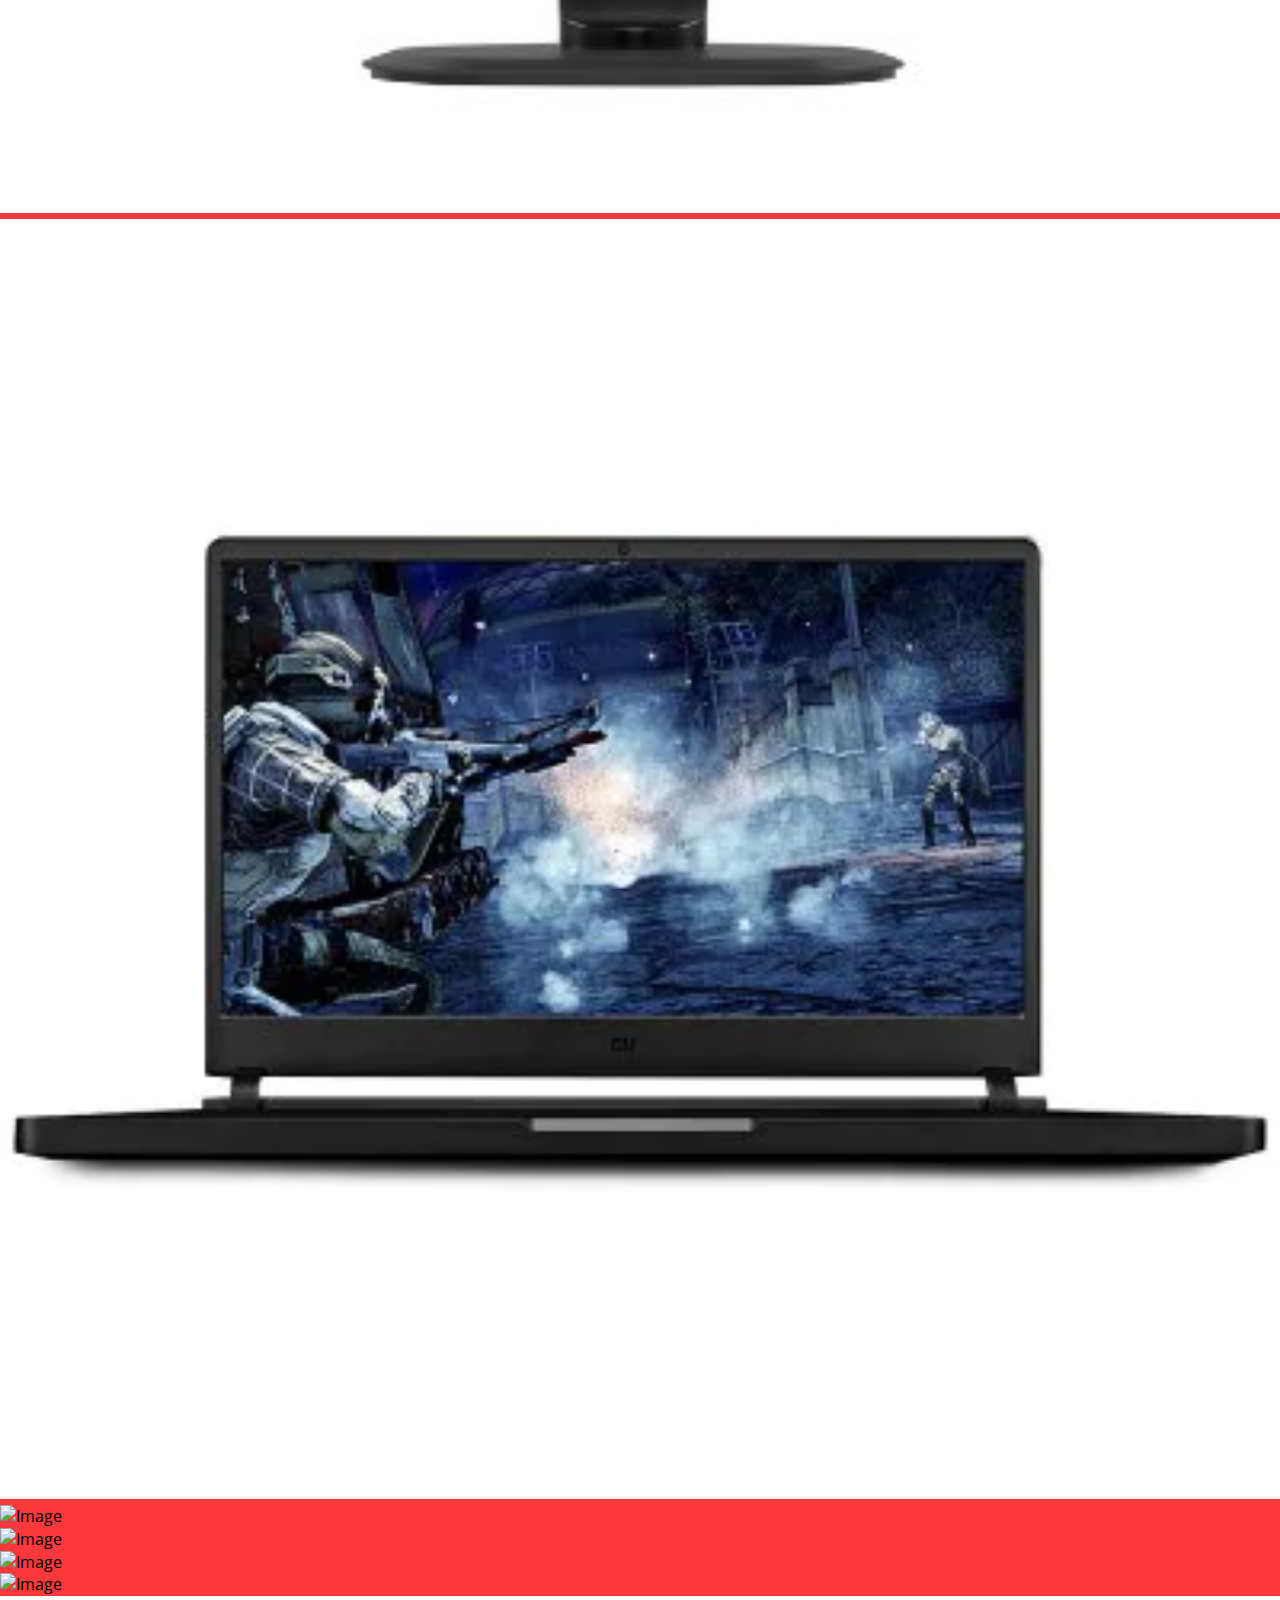
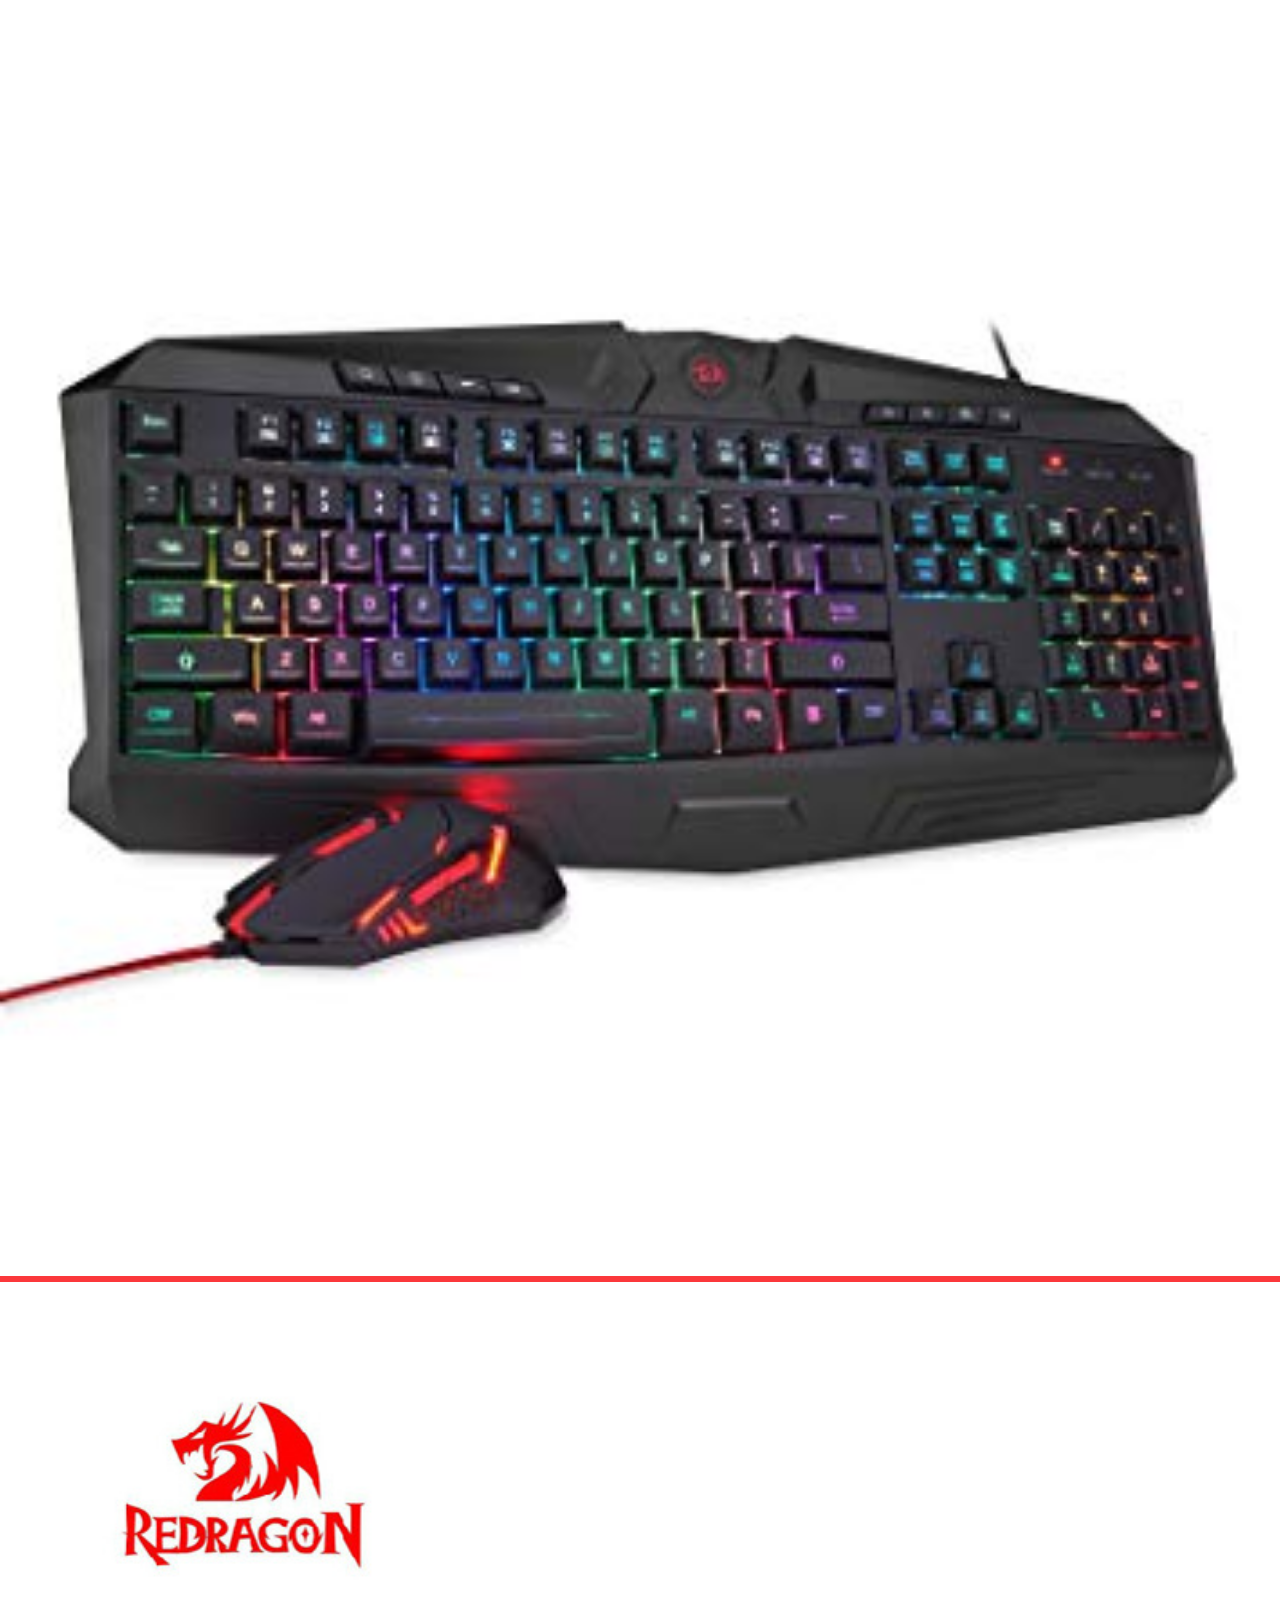
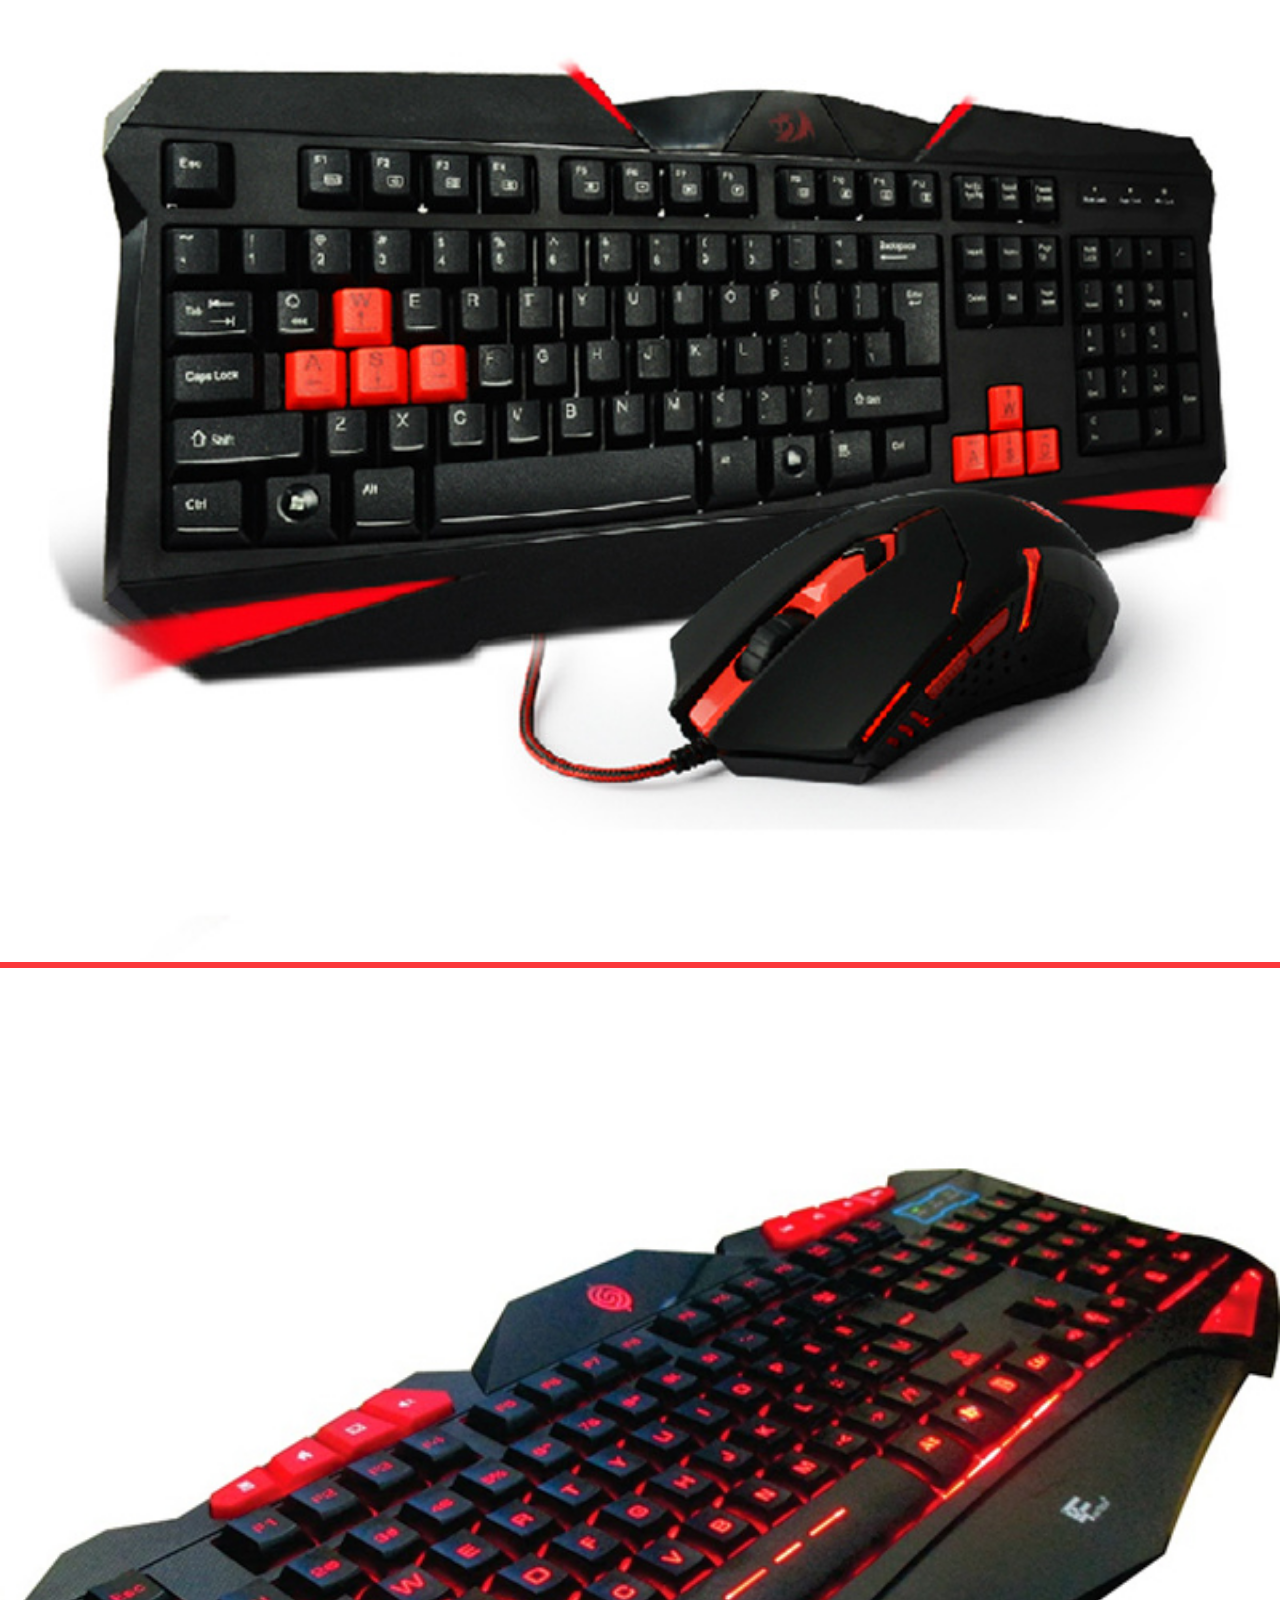
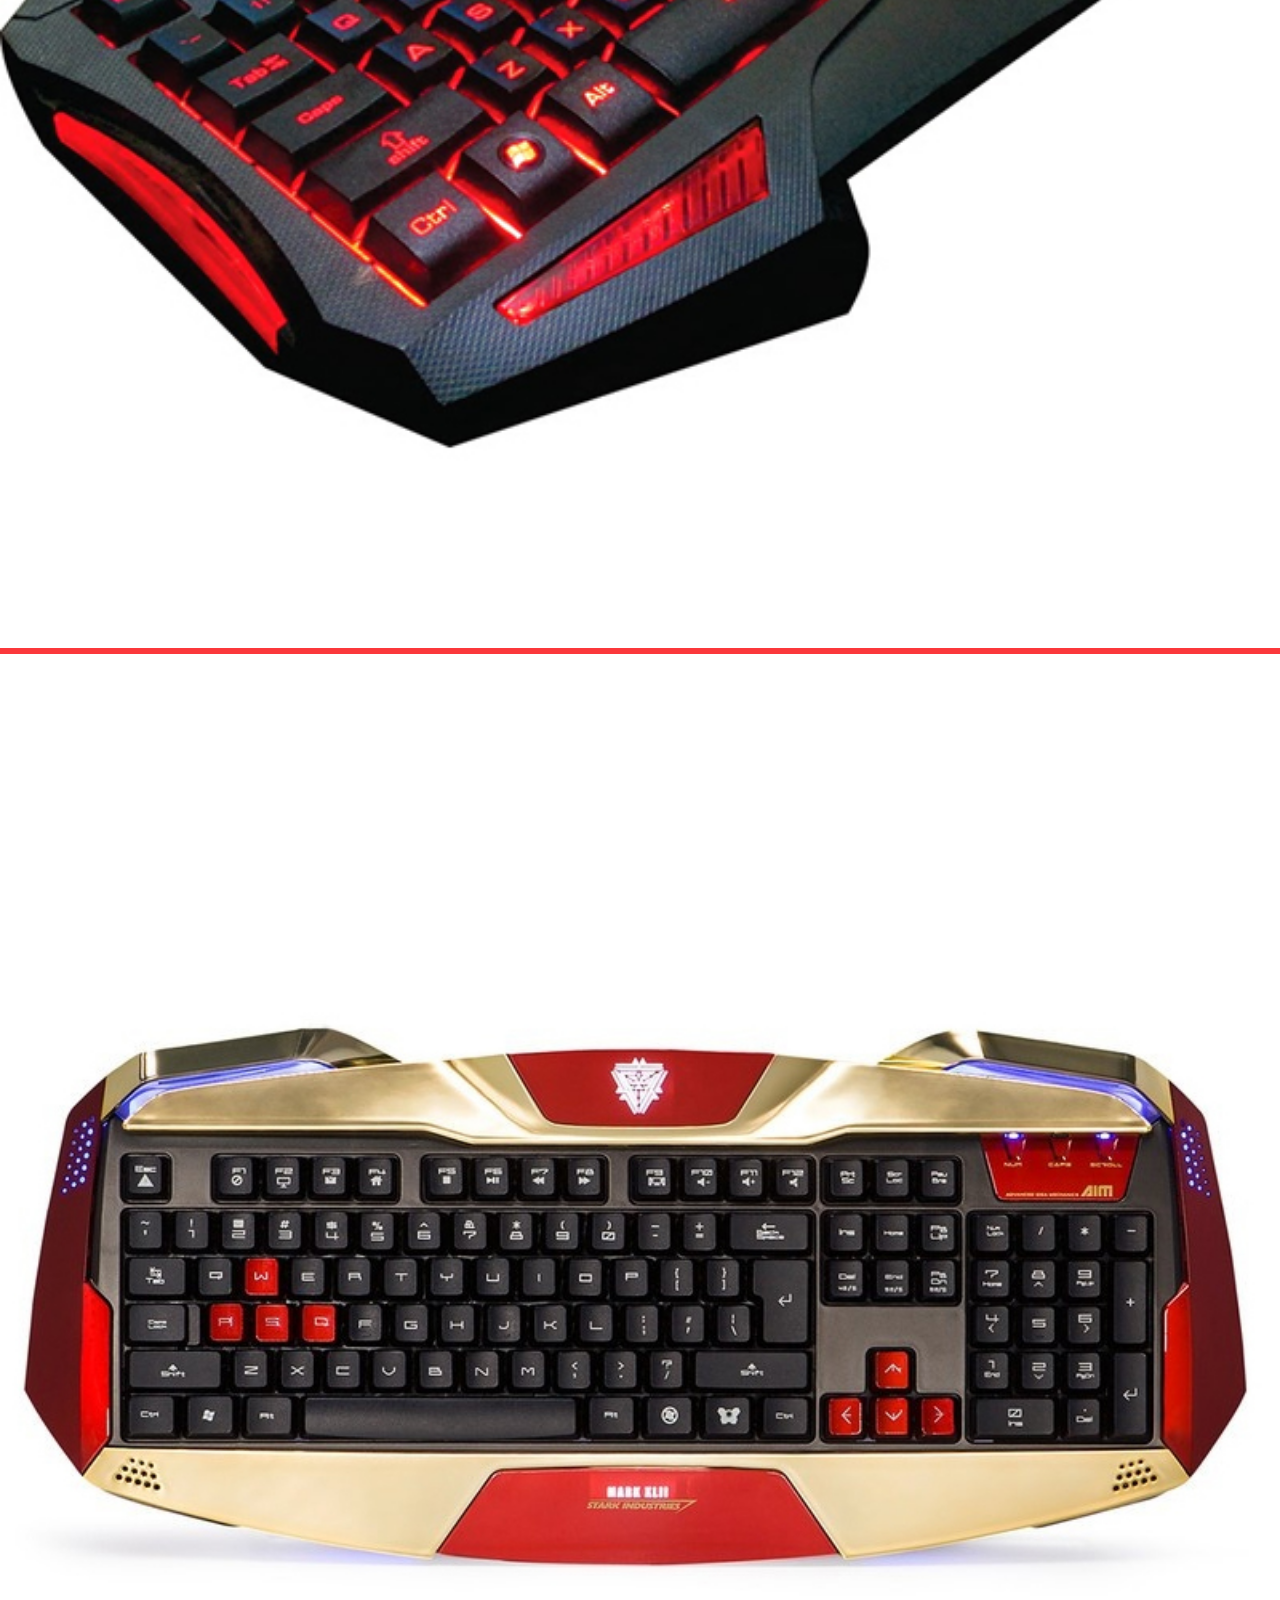
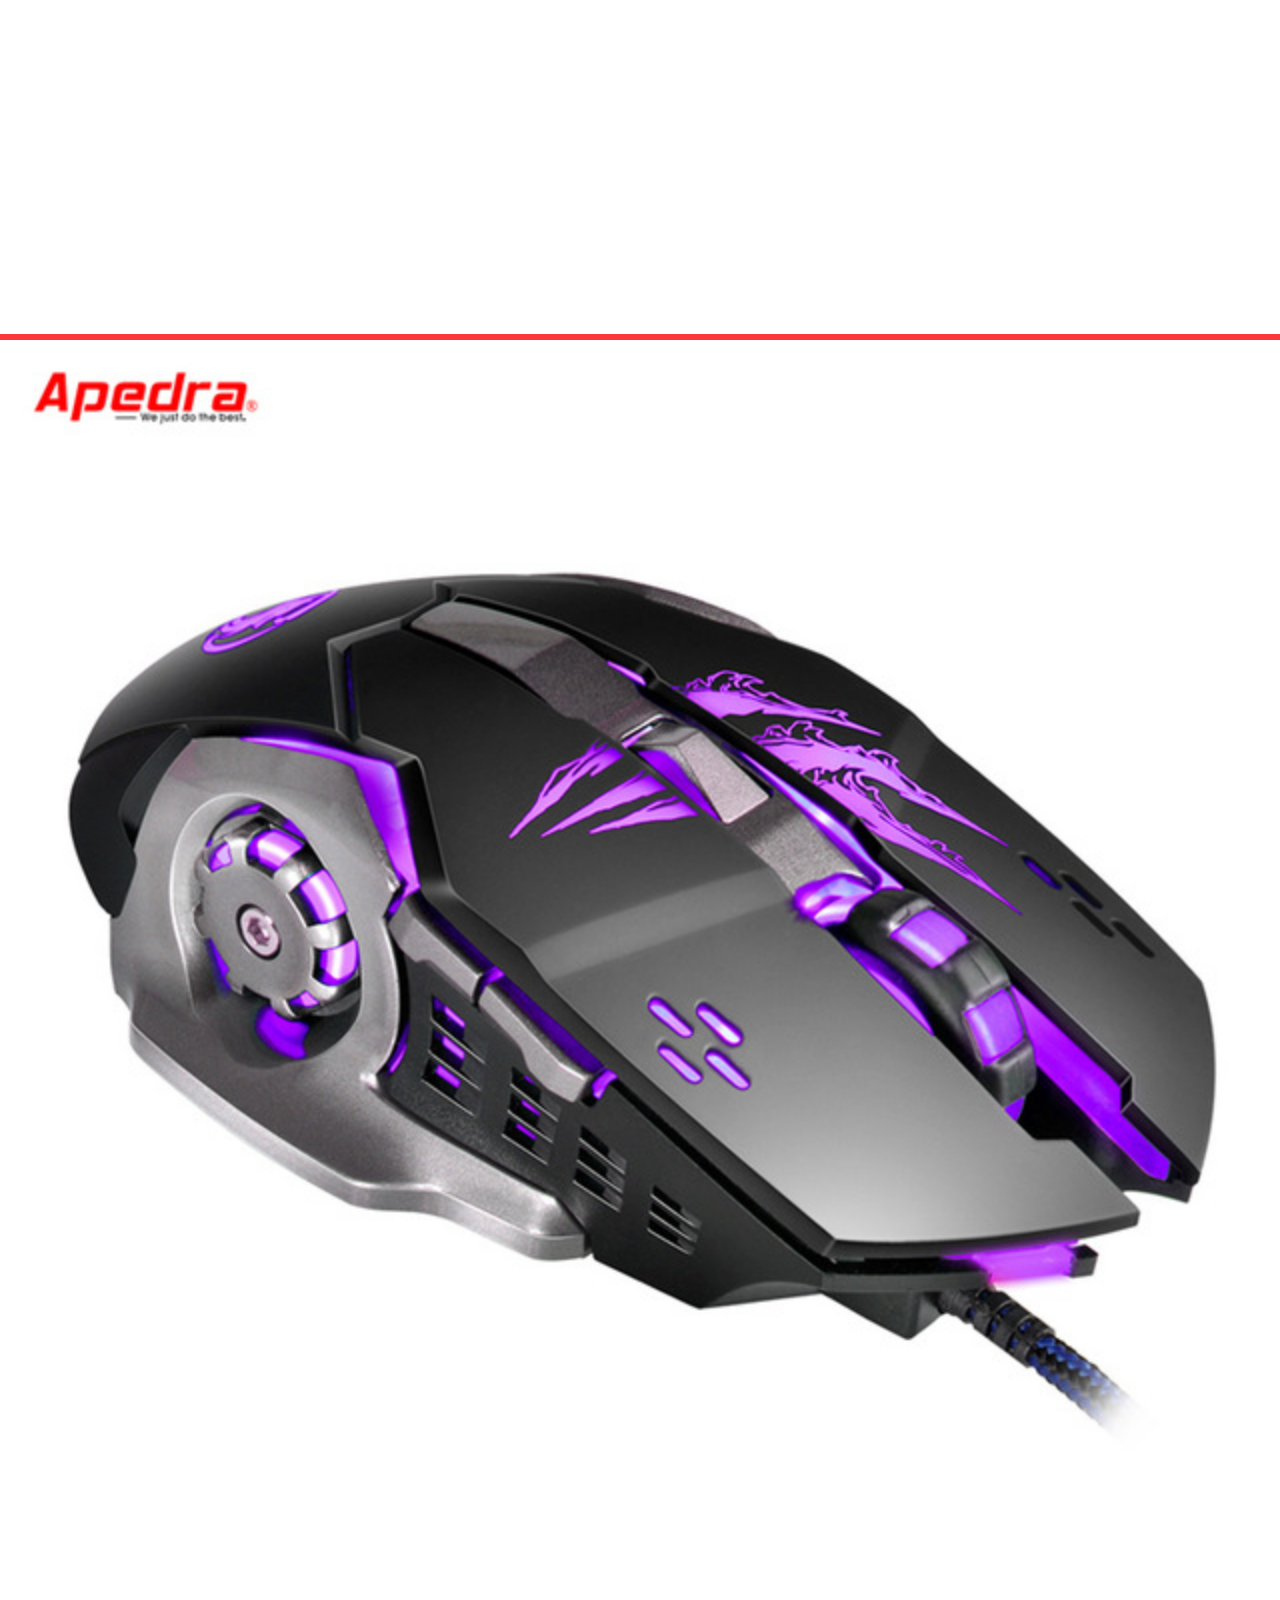
==== commit 89271fda: "Update index.html" ====
--- a/web/index.html
+++ b/web/index.html
@@ -8,7 +8,7 @@
 <html lang="zxx">
 
 <head>
-	<title>Downy Shoes an Ecommerce Category Bootstrap Responsive Website Template | Home :: w3layouts</title>
+	<title>SMART SHOP</title>
 	<!-- custom-theme -->
 	<meta name="viewport" content="width=device-width, initial-scale=1">
 	<meta http-equiv="Content-Type" content="text/html; charset=utf-8" />
@@ -182,7 +182,7 @@
 	<!-- /girds_bottom2-->
 	<div class="grids_sec_2">
 		<div class="style-grids_main">
-			<div class="col-md-7 style-grid style-grid-7">
+			<div class="col-md-6 grids_sec_2_left">
 				<div class="grid_sec_info">
 					<div class="style-grid-2-text_info">
 						<h3>Monitor</h3>
@@ -201,7 +201,7 @@
 				</div>
 			</div>
 			
-			<div class="col-md-8 style-grid style-grid-7">
+			<div class="col-md-6 grids_sec_2_left">
 
 				<div class="style-image-2">
 					<img src="images/pewd.jpg" alt="shoe">
@@ -339,8 +339,8 @@
 	<div class="footer_agileinfo_w3">
 		<div class="footer_inner_info_w3ls_agileits">
 			<div class="col-md-3 footer-left">
-				<h2><a href="index.html"><span>D</span>owny Shoes </a></h2>
-				<p>Lorem ipsum quia dolor sit amet, consectetur, adipisci velit, sed quia non numquam eius modi tempora.</p>
+				<h2><a href="index.html"><span>S</span>mart Shop </a></h2>
+				<p>Get great deals on Smart Shop.</p>
 				<ul class="social-nav model-3d-0 footer-social social two">
 					<li>
 						<a href="#" class="facebook">
@@ -418,26 +418,13 @@
 							</div>
 						</div>
 					</div>
-					<div class="col-md-3 sign-gd flickr-post">
-						<h4>Flickr <span>Posts</span></h4>
-						<ul>
-							<li><a href="single.html"><img src="images/t1.jpg" alt=" " class="img-responsive" /></a></li>
-							<li><a href="single.html"><img src="images/t2.jpg" alt=" " class="img-responsive" /></a></li>
-							<li><a href="single.html"><img src="images/t3.jpg" alt=" " class="img-responsive" /></a></li>
-							<li><a href="single.html"><img src="images/t4.jpg" alt=" " class="img-responsive" /></a></li>
-							<li><a href="single.html"><img src="images/t1.jpg" alt=" " class="img-responsive" /></a></li>
-							<li><a href="single.html"><img src="images/t2.jpg" alt=" " class="img-responsive" /></a></li>
-							<li><a href="single.html"><img src="images/t3.jpg" alt=" " class="img-responsive" /></a></li>
-							<li><a href="single.html"><img src="images/t2.jpg" alt=" " class="img-responsive" /></a></li>
-							<li><a href="single.html"><img src="images/t4.jpg" alt=" " class="img-responsive" /></a></li>
-						</ul>
-					</div>
+					
 					<div class="clearfix"></div>
 				</div>
 			</div>
 			<div class="clearfix"></div>
 
-			<p class="copy-right-w3ls-agileits">&copy 2018 Downy Shoes. All rights reserved | Design by <a href="http://w3layouts.com/">W3layouts</a></p>
+			<p class="copy-right-w3ls-agileits">&copy 2018 Smart Shop. All rights reserved | Design by <a href="http://w3layouts.com/">W3layouts</a></p>
 		</div>
 	</div>
 	</div>
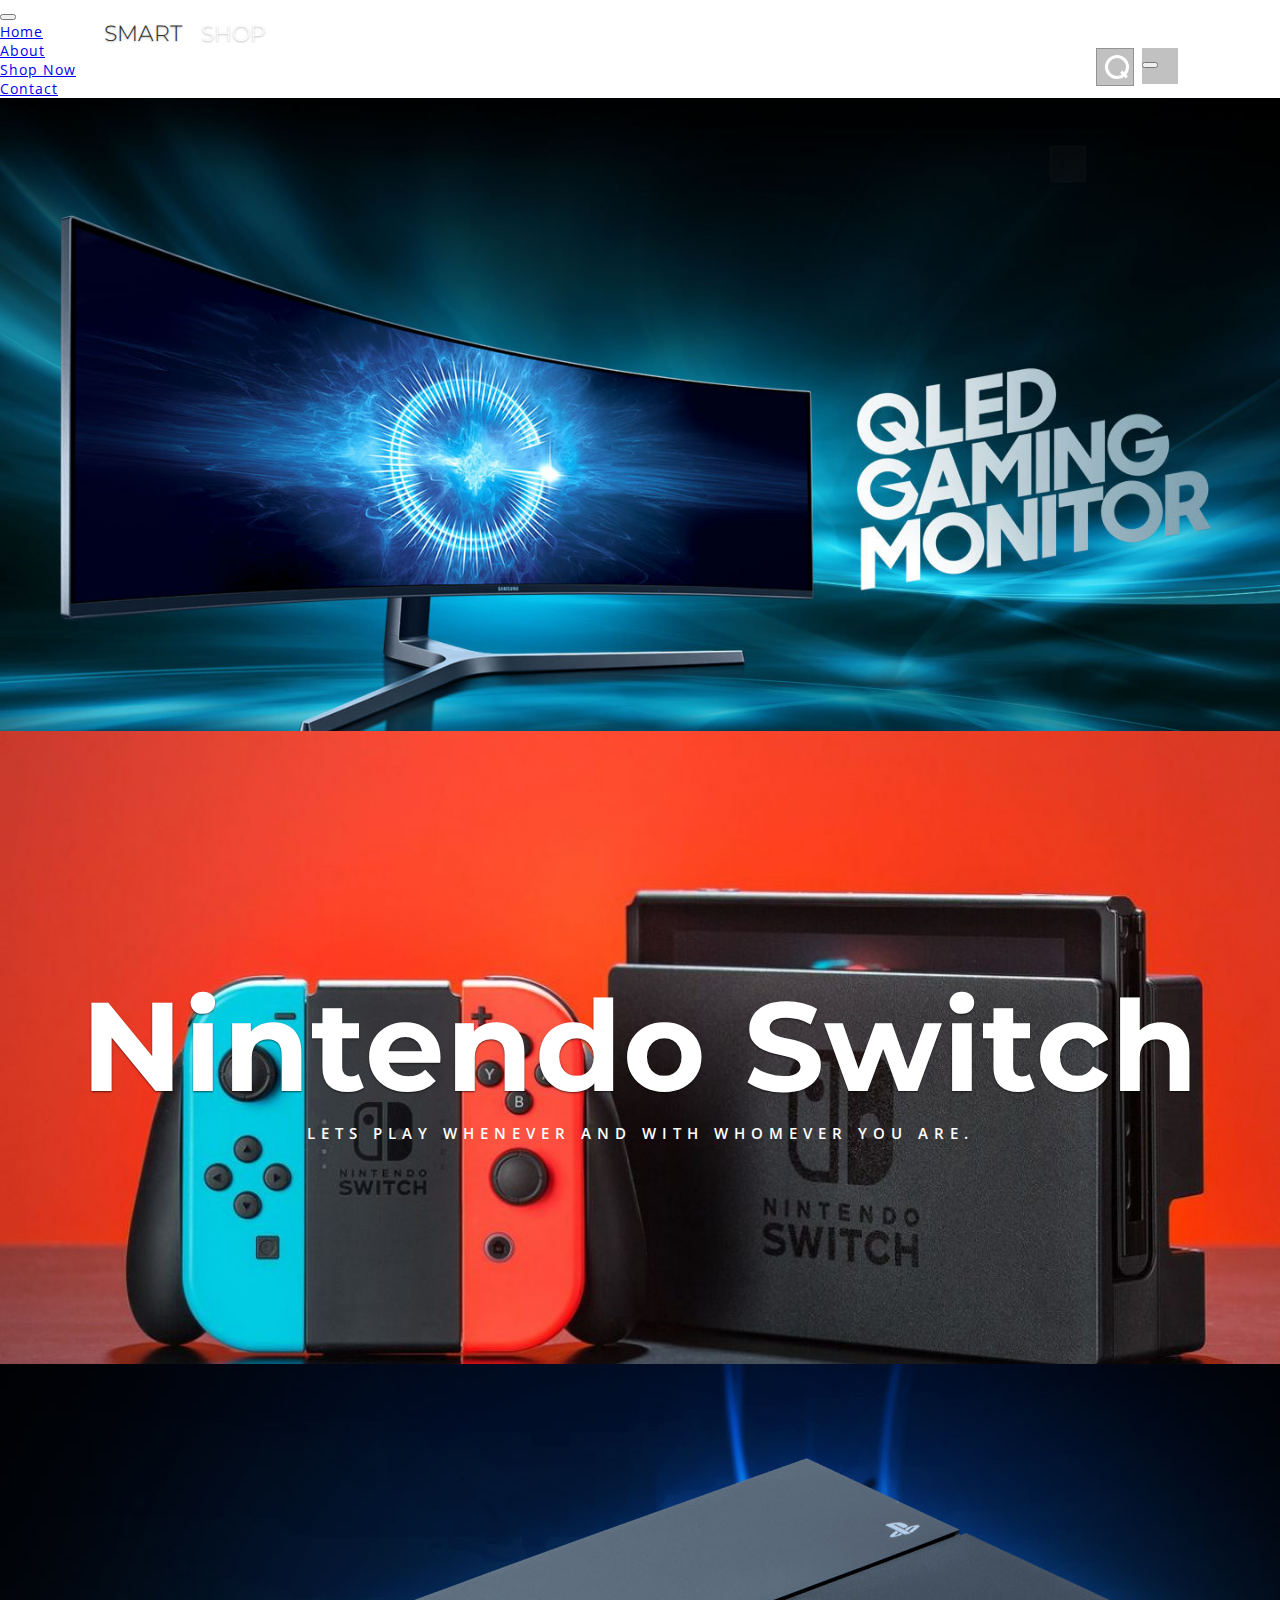
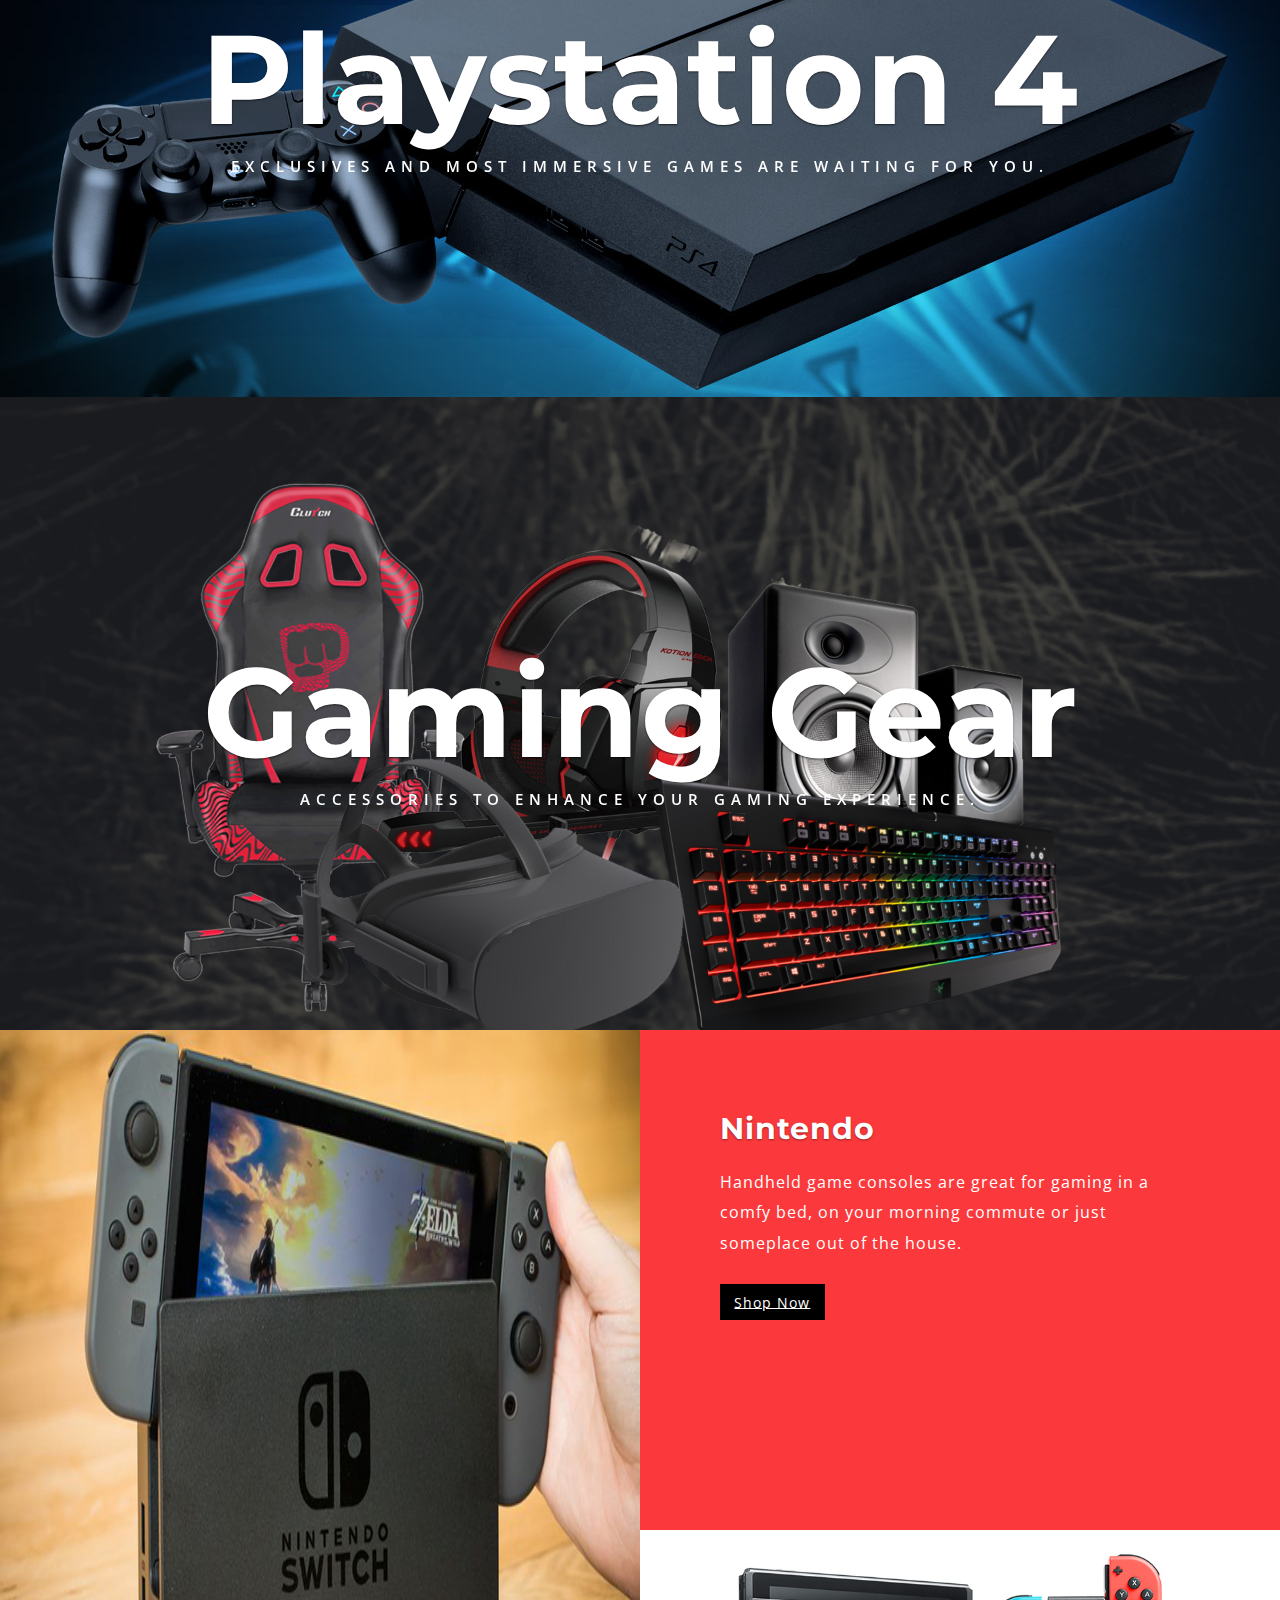
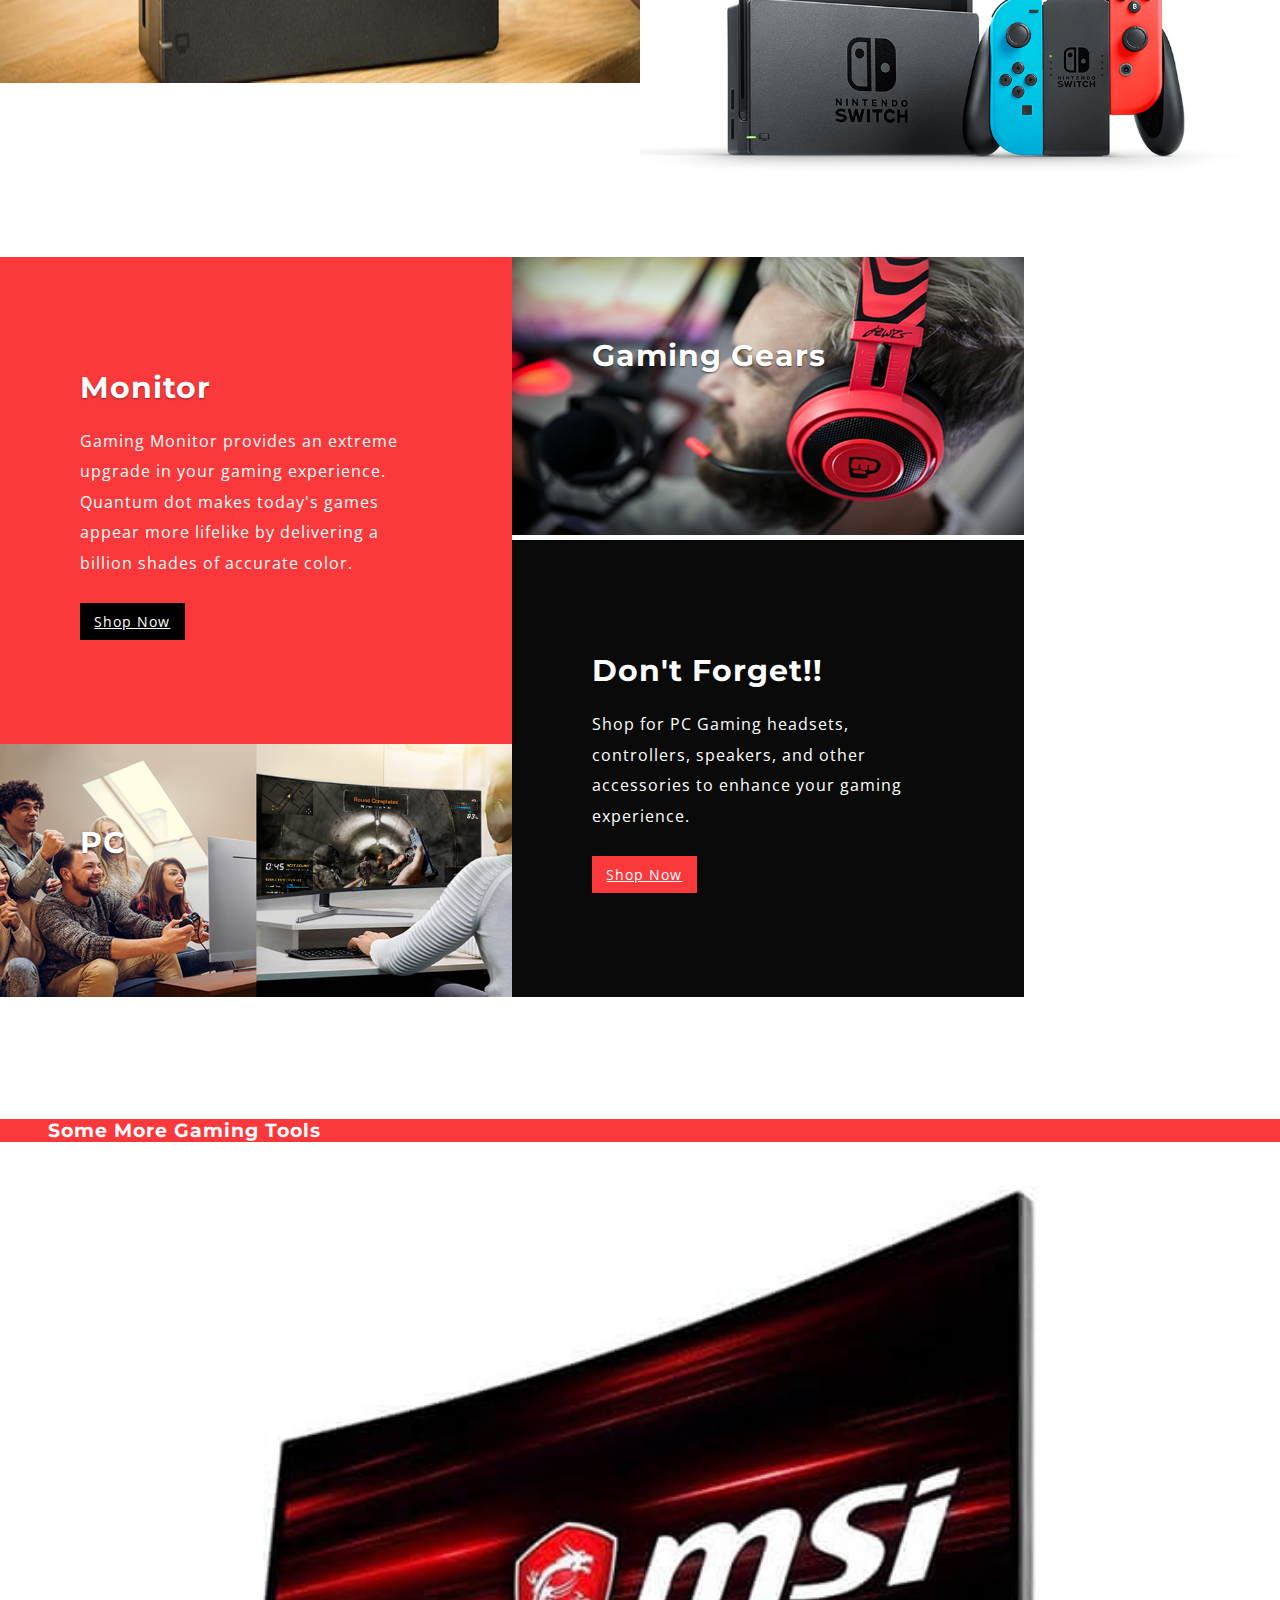
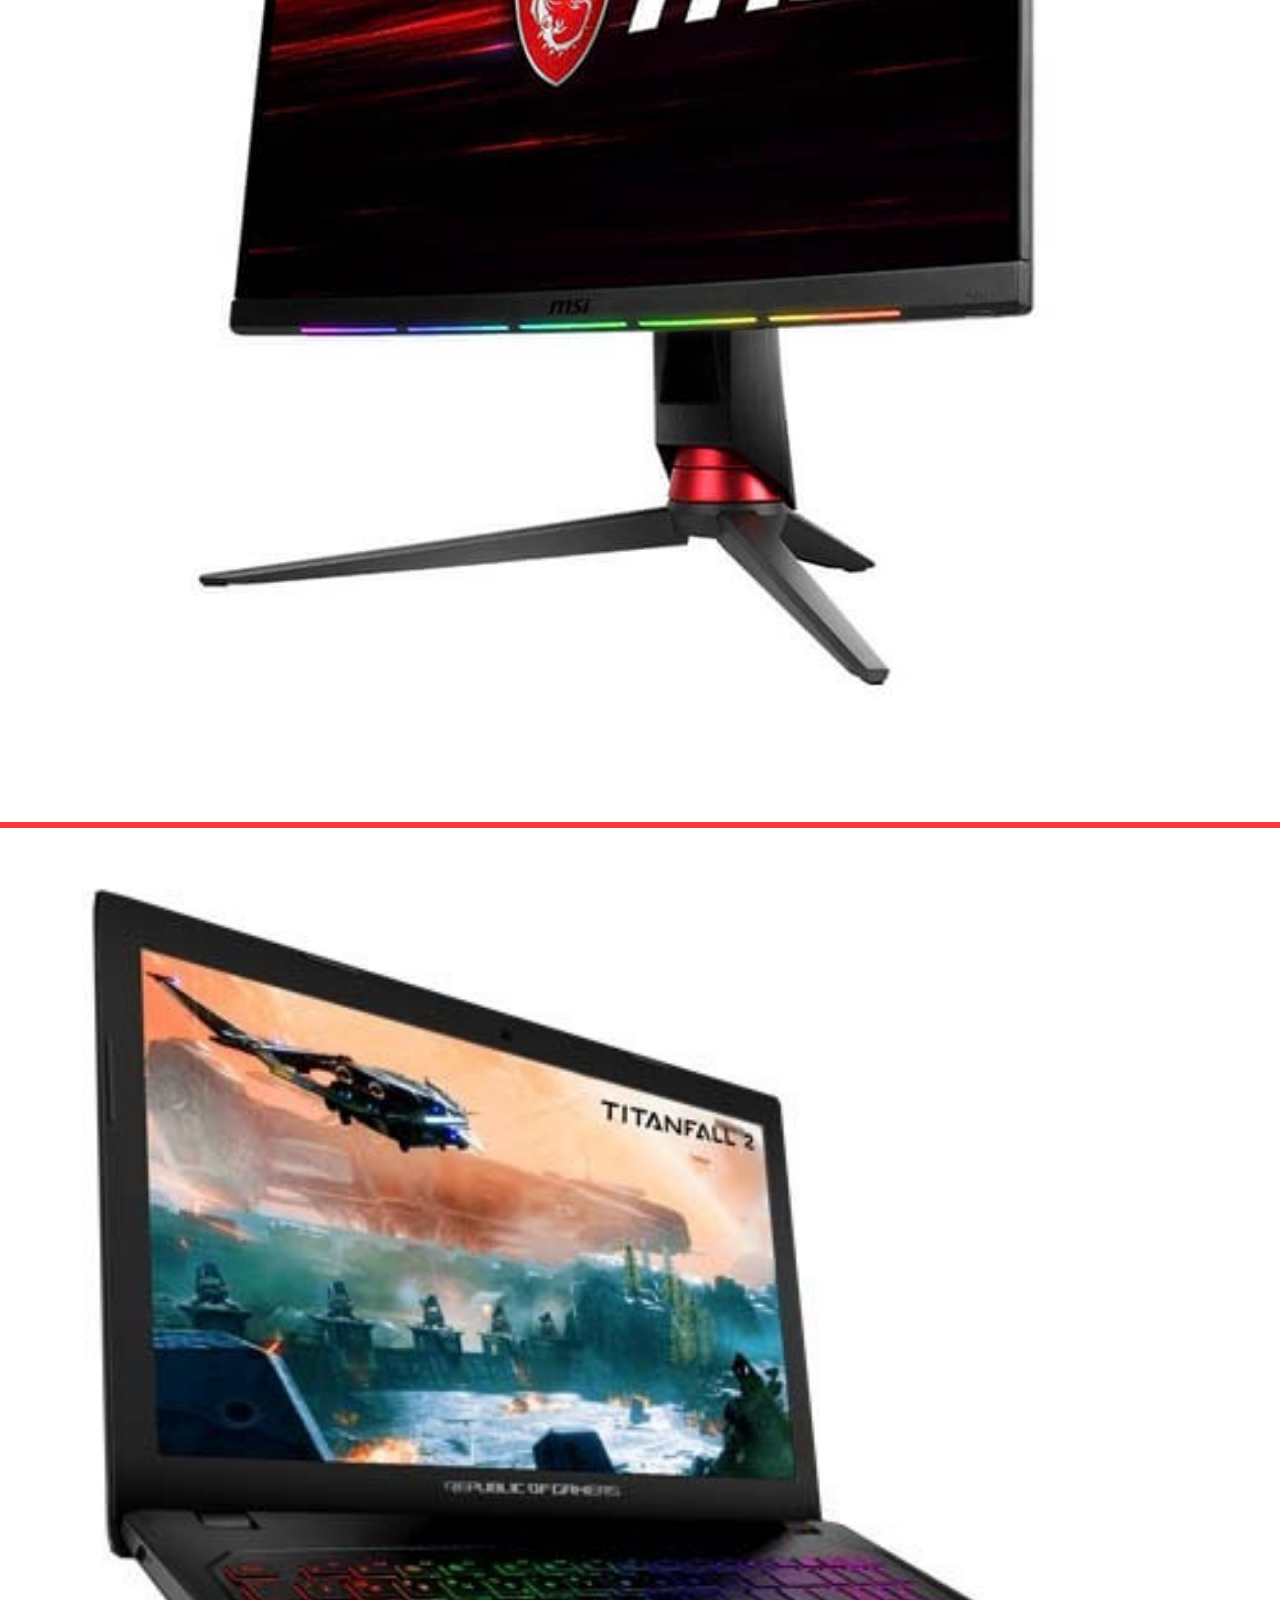
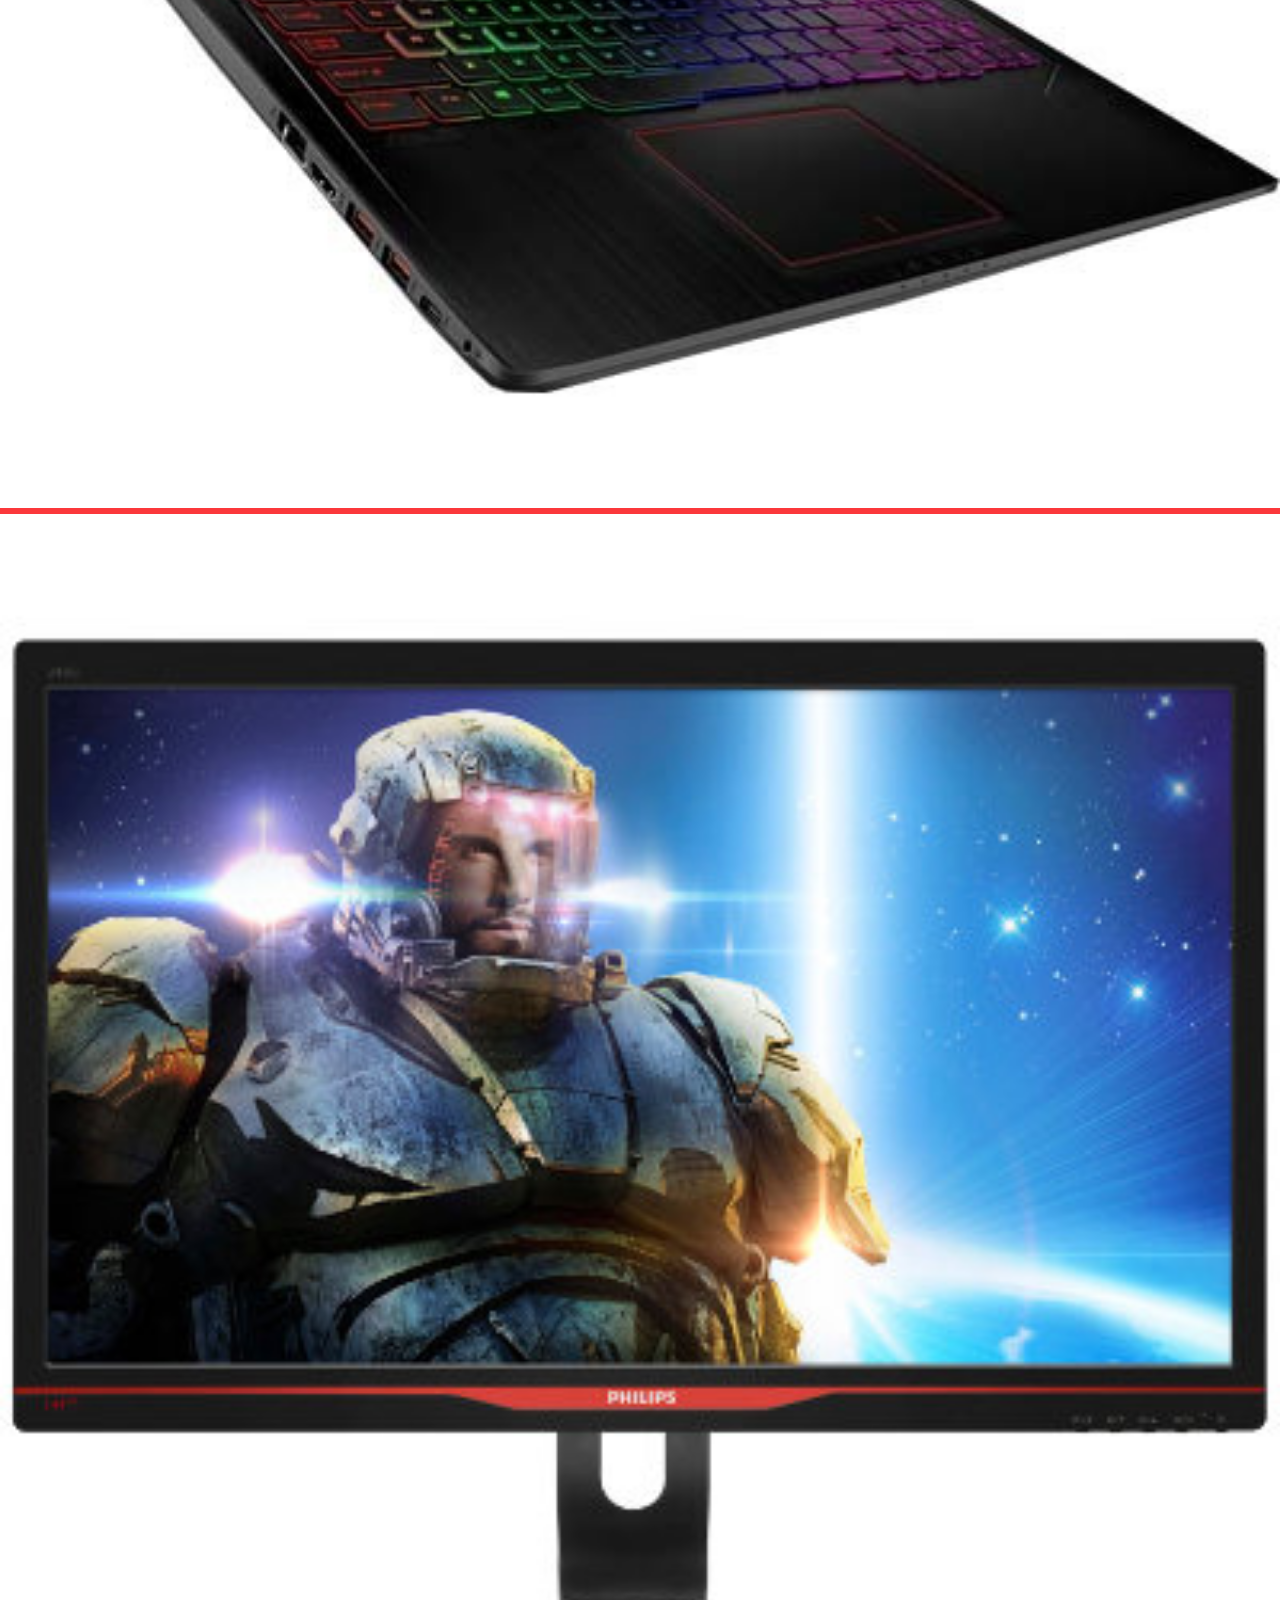
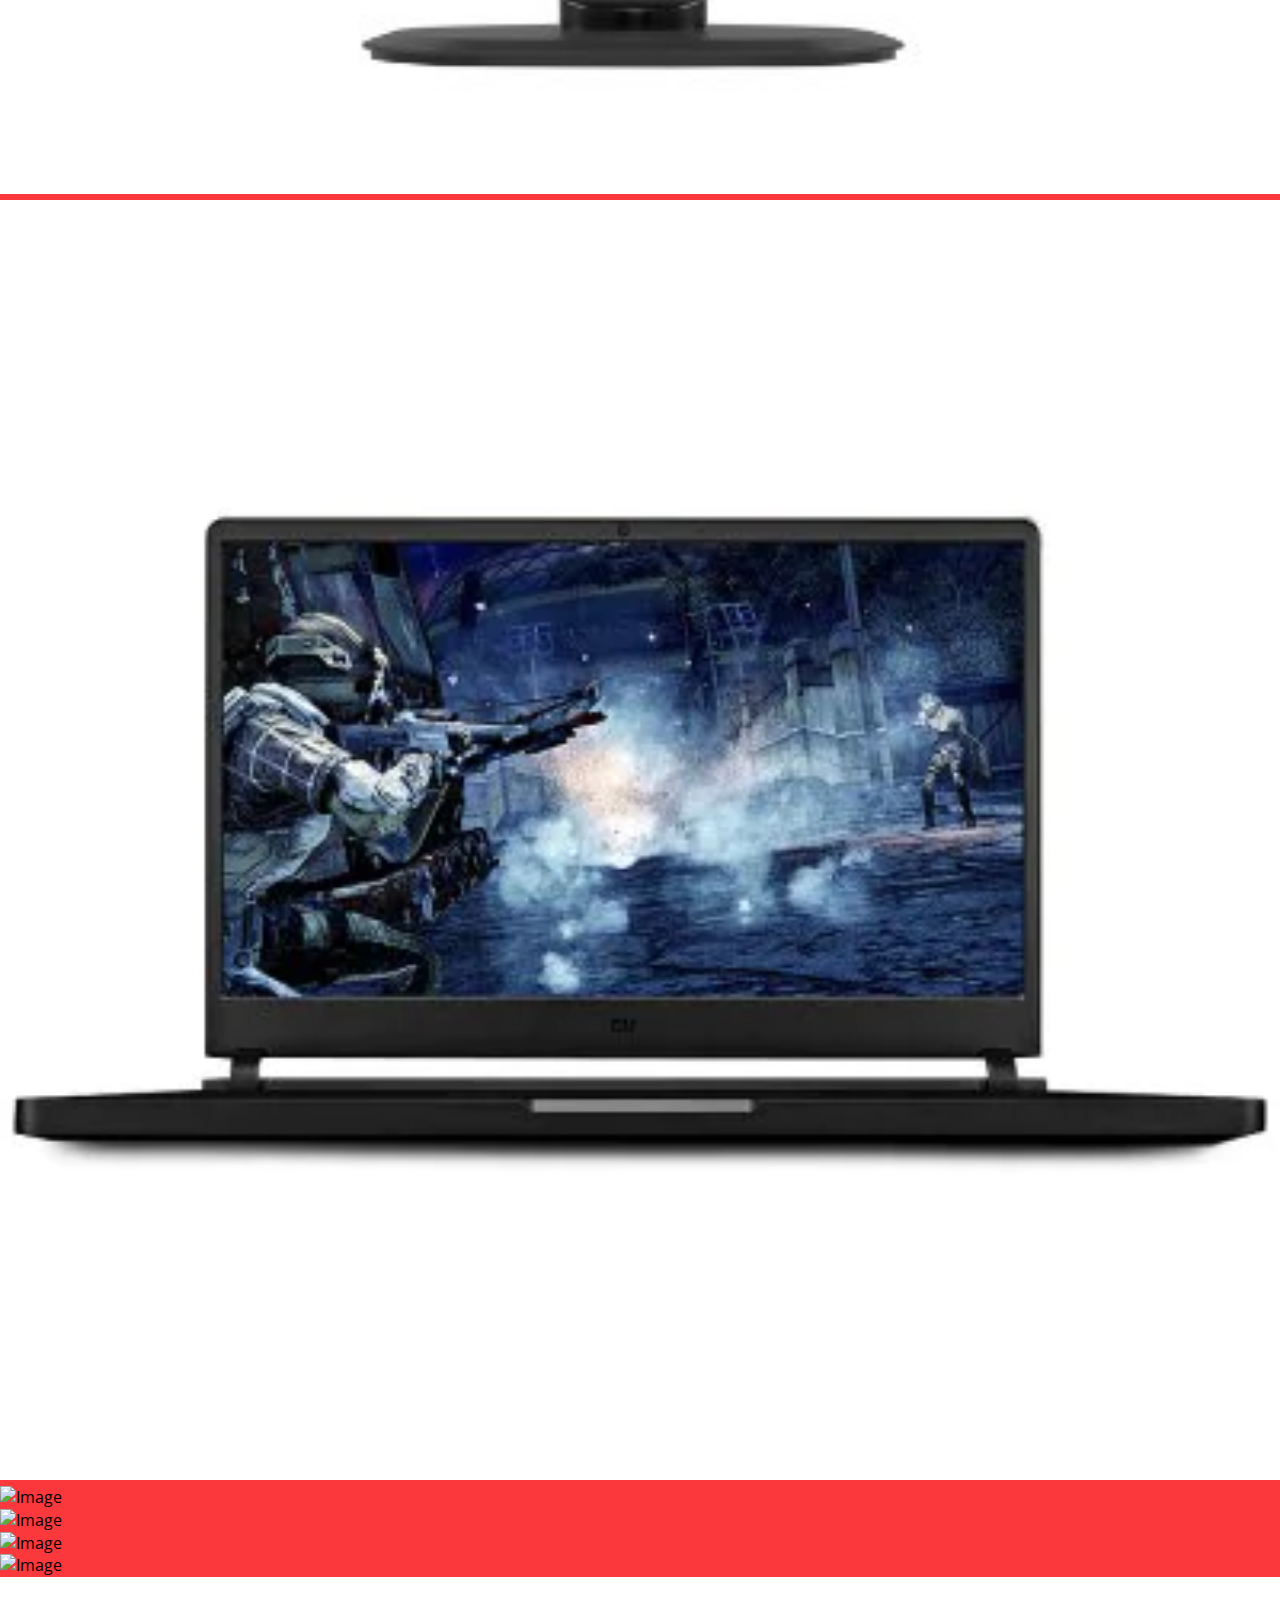
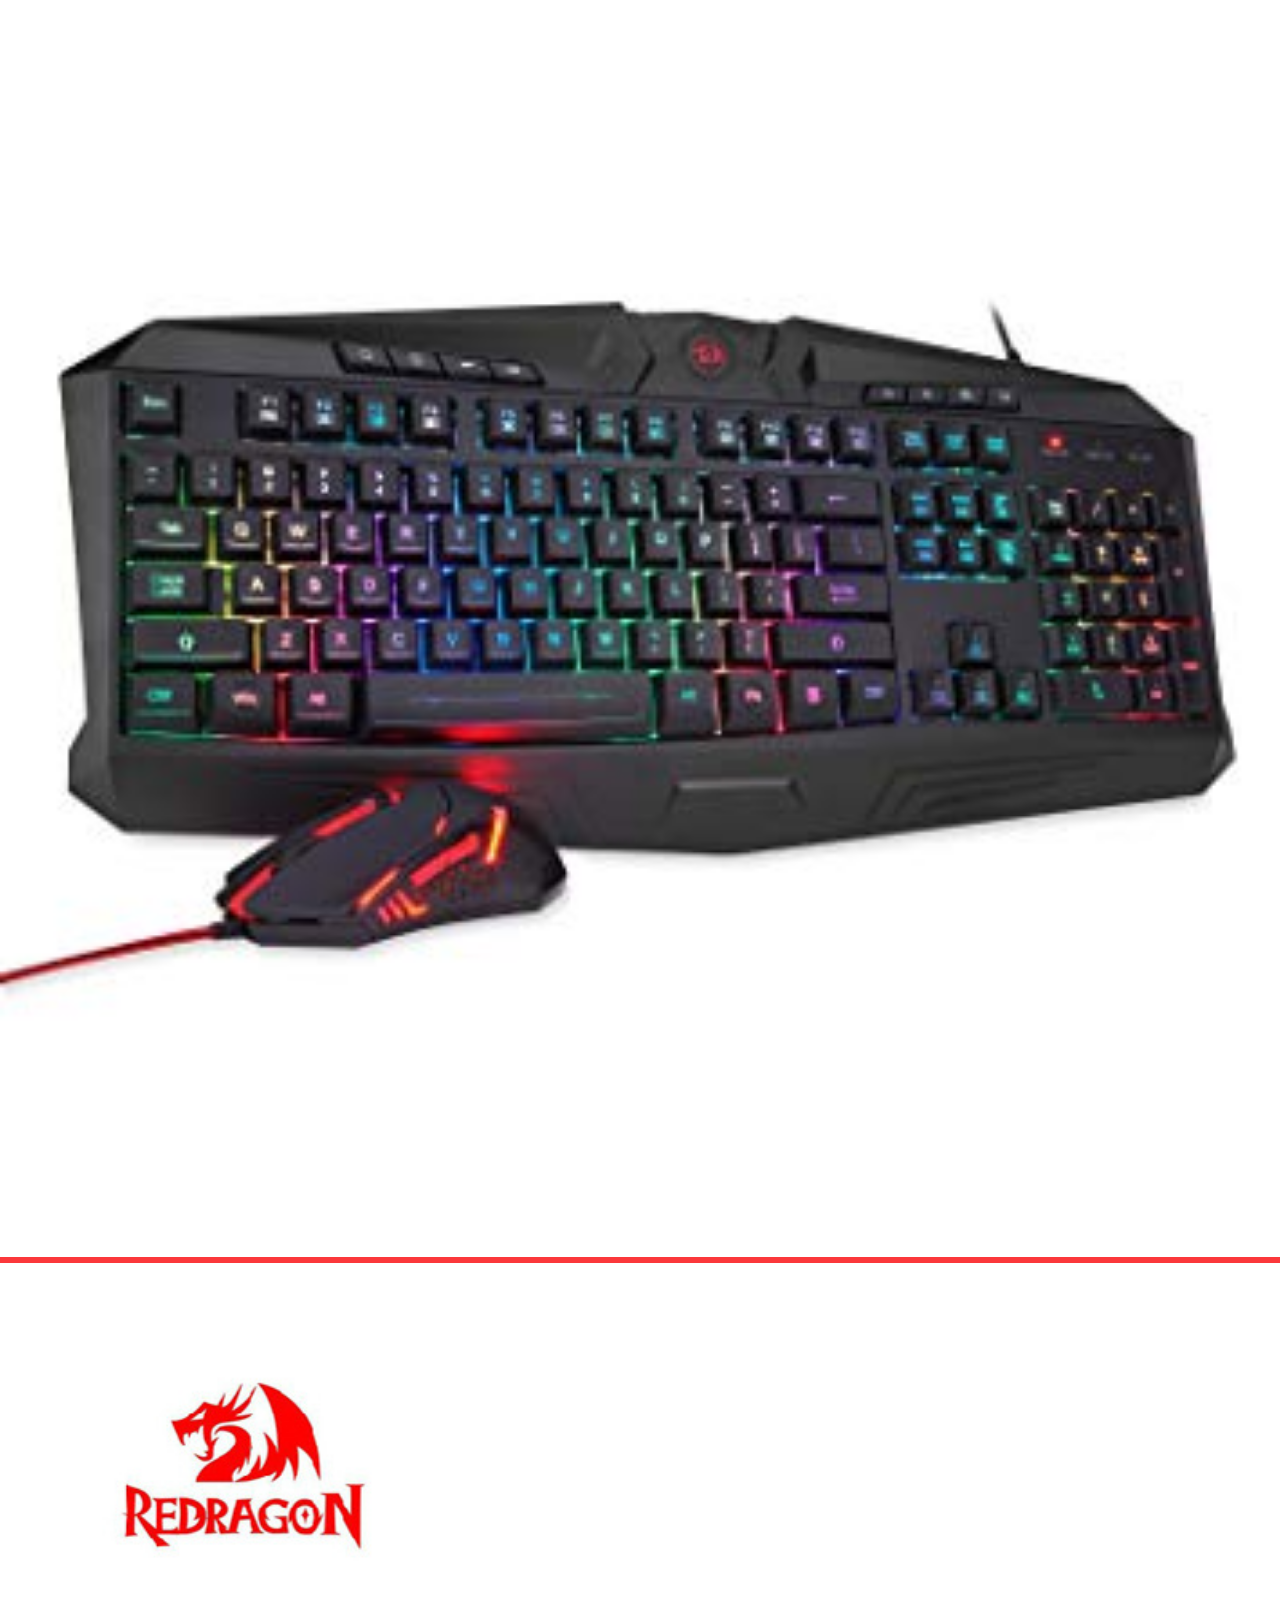
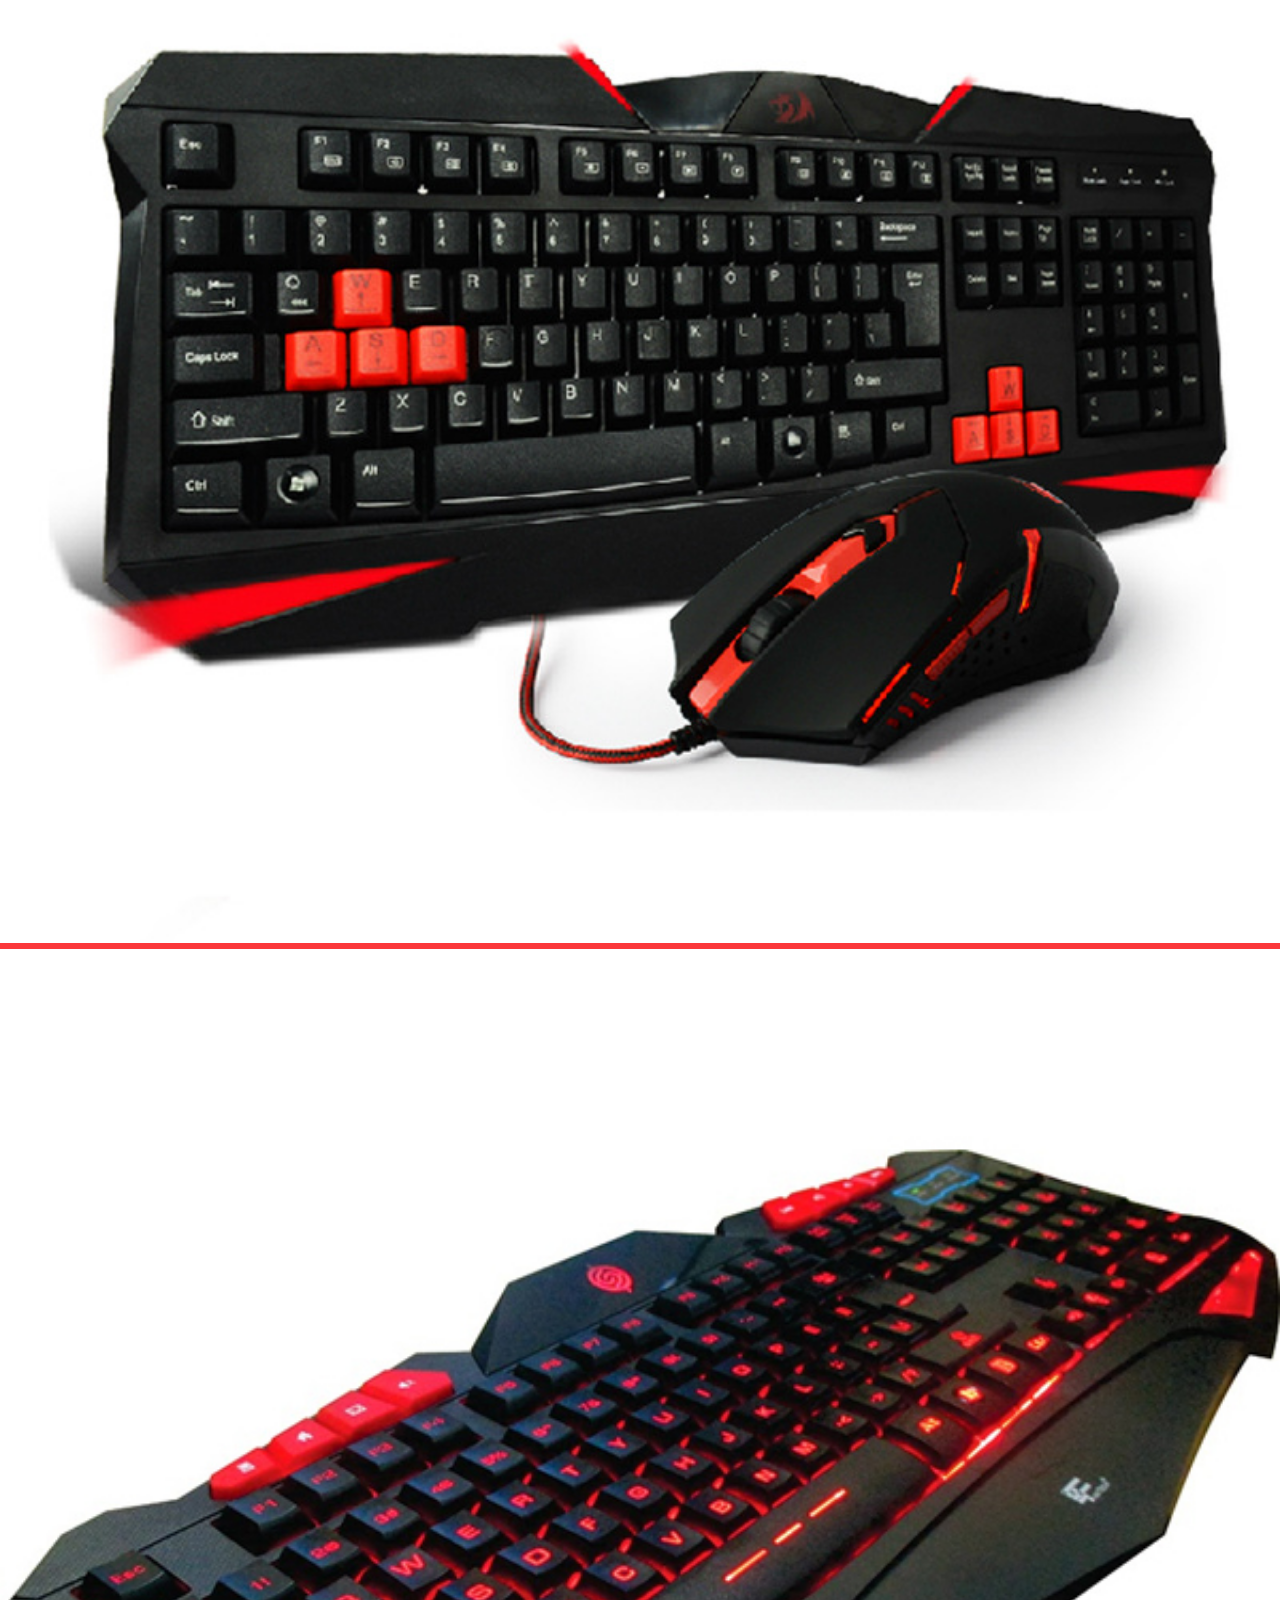
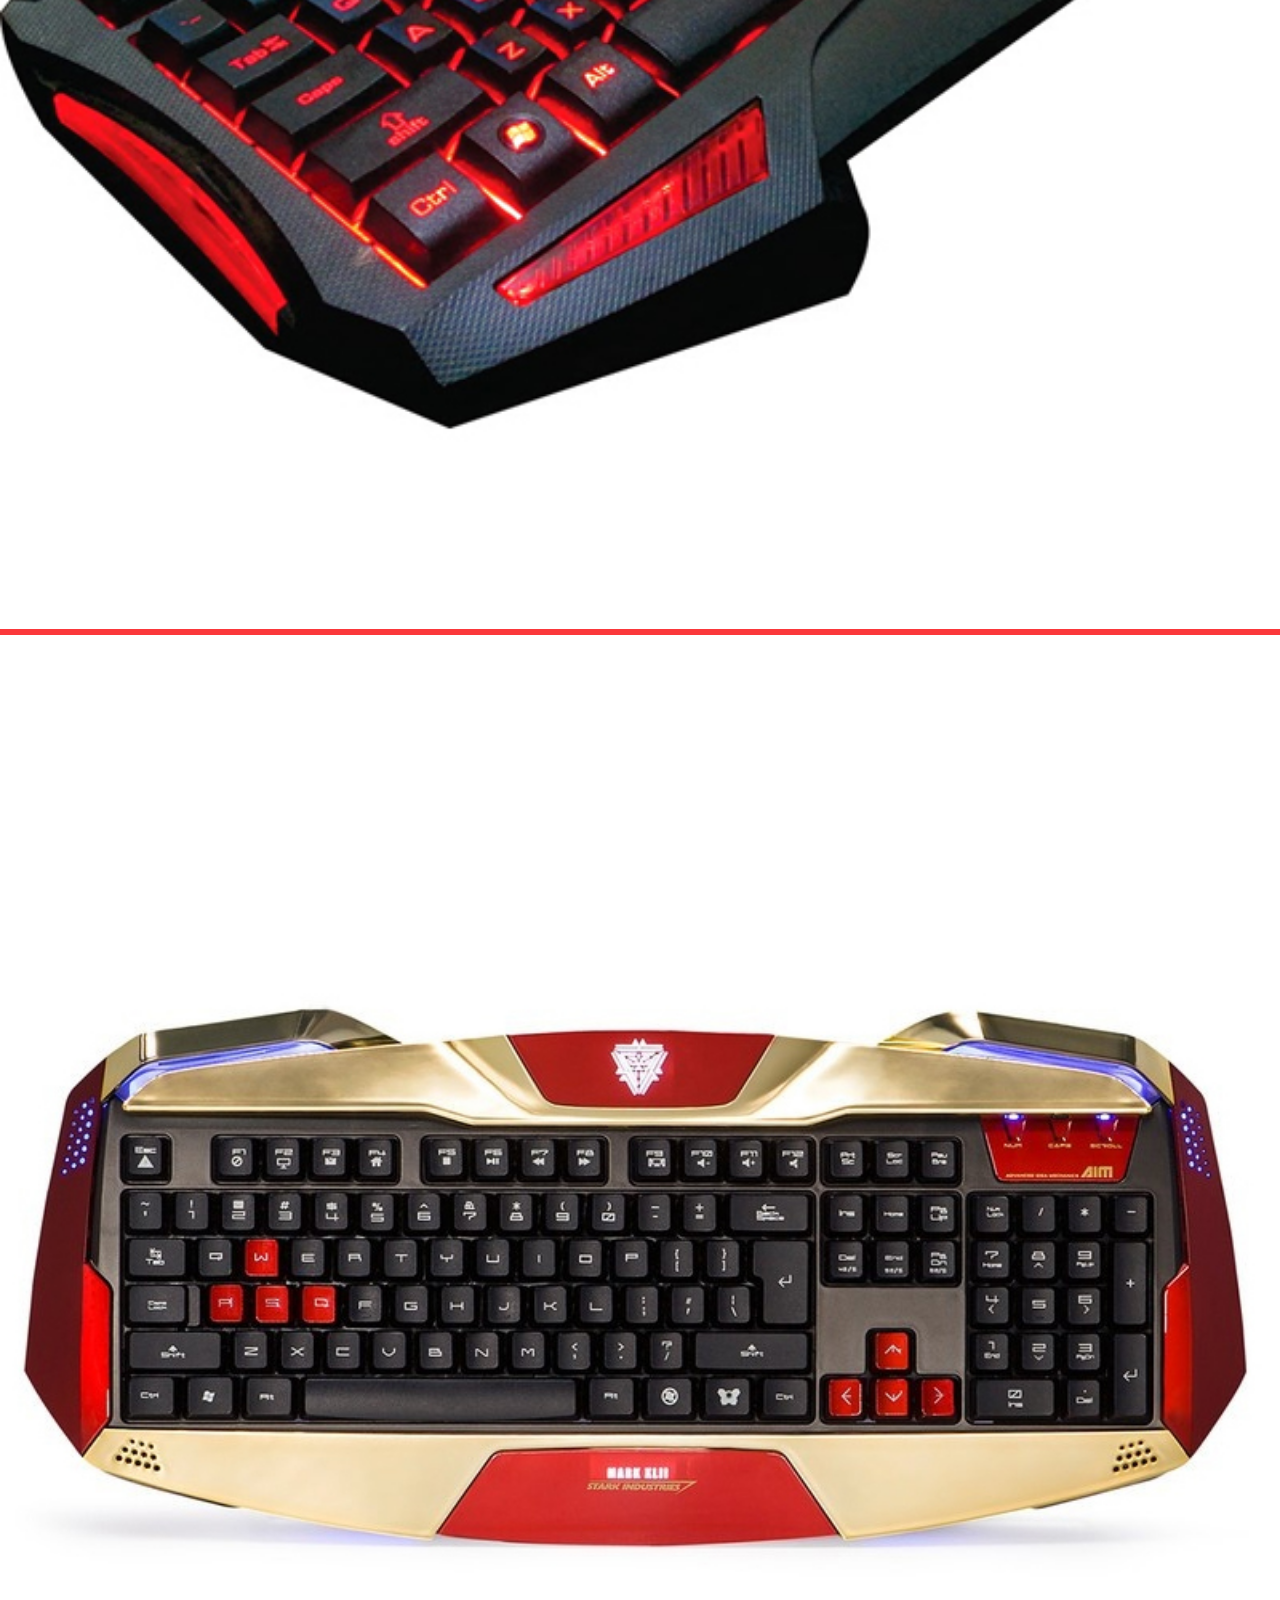
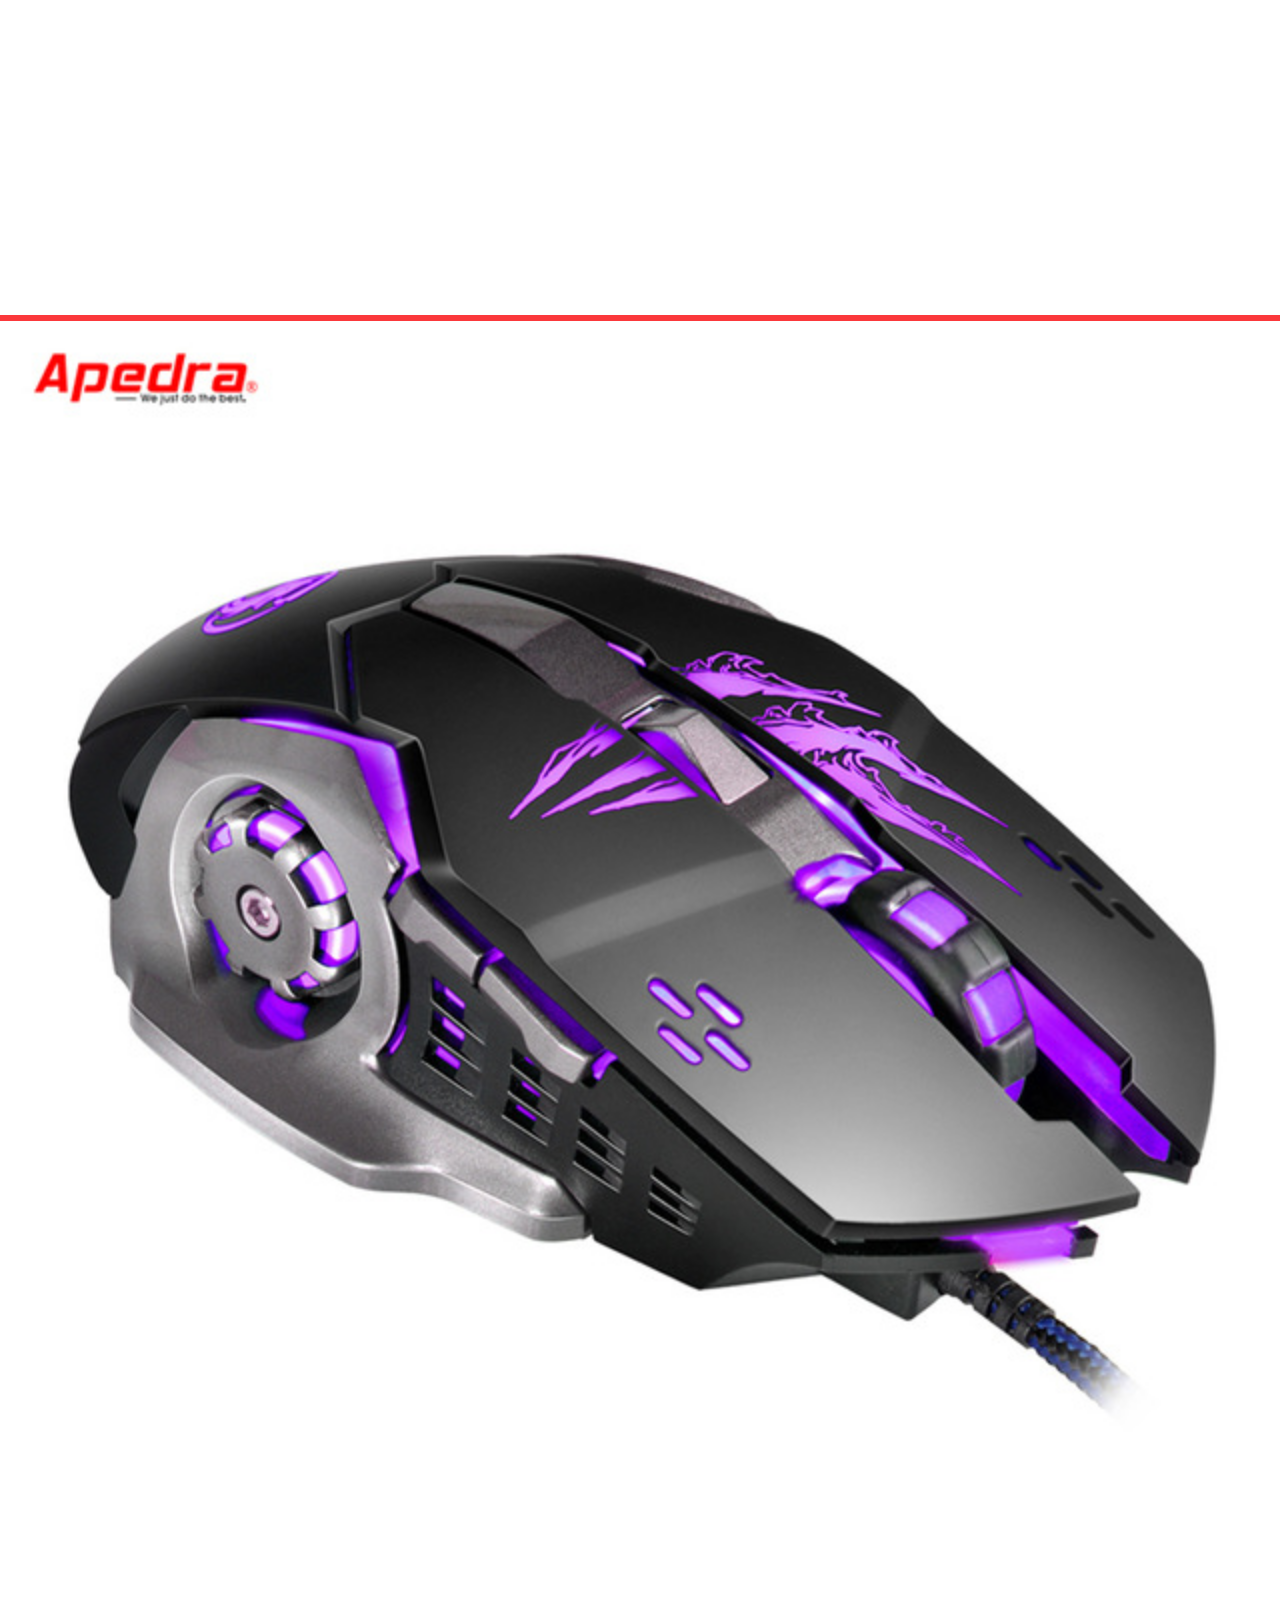
==== commit eca236ce: "Update index.html" ====
--- a/web/index.html
+++ b/web/index.html
@@ -52,7 +52,7 @@
 						<ul>
 							<li><a href="index.html" class="active">Home</a></li>
 							<li><a href="about.html">About</a></li>
-							<li><a href="404.html">Team</a></li>
+							
 							<li><a href="shop.html">Shop Now</a></li>
 							<li><a href="contact.html">Contact</a></li>
 						</ul>
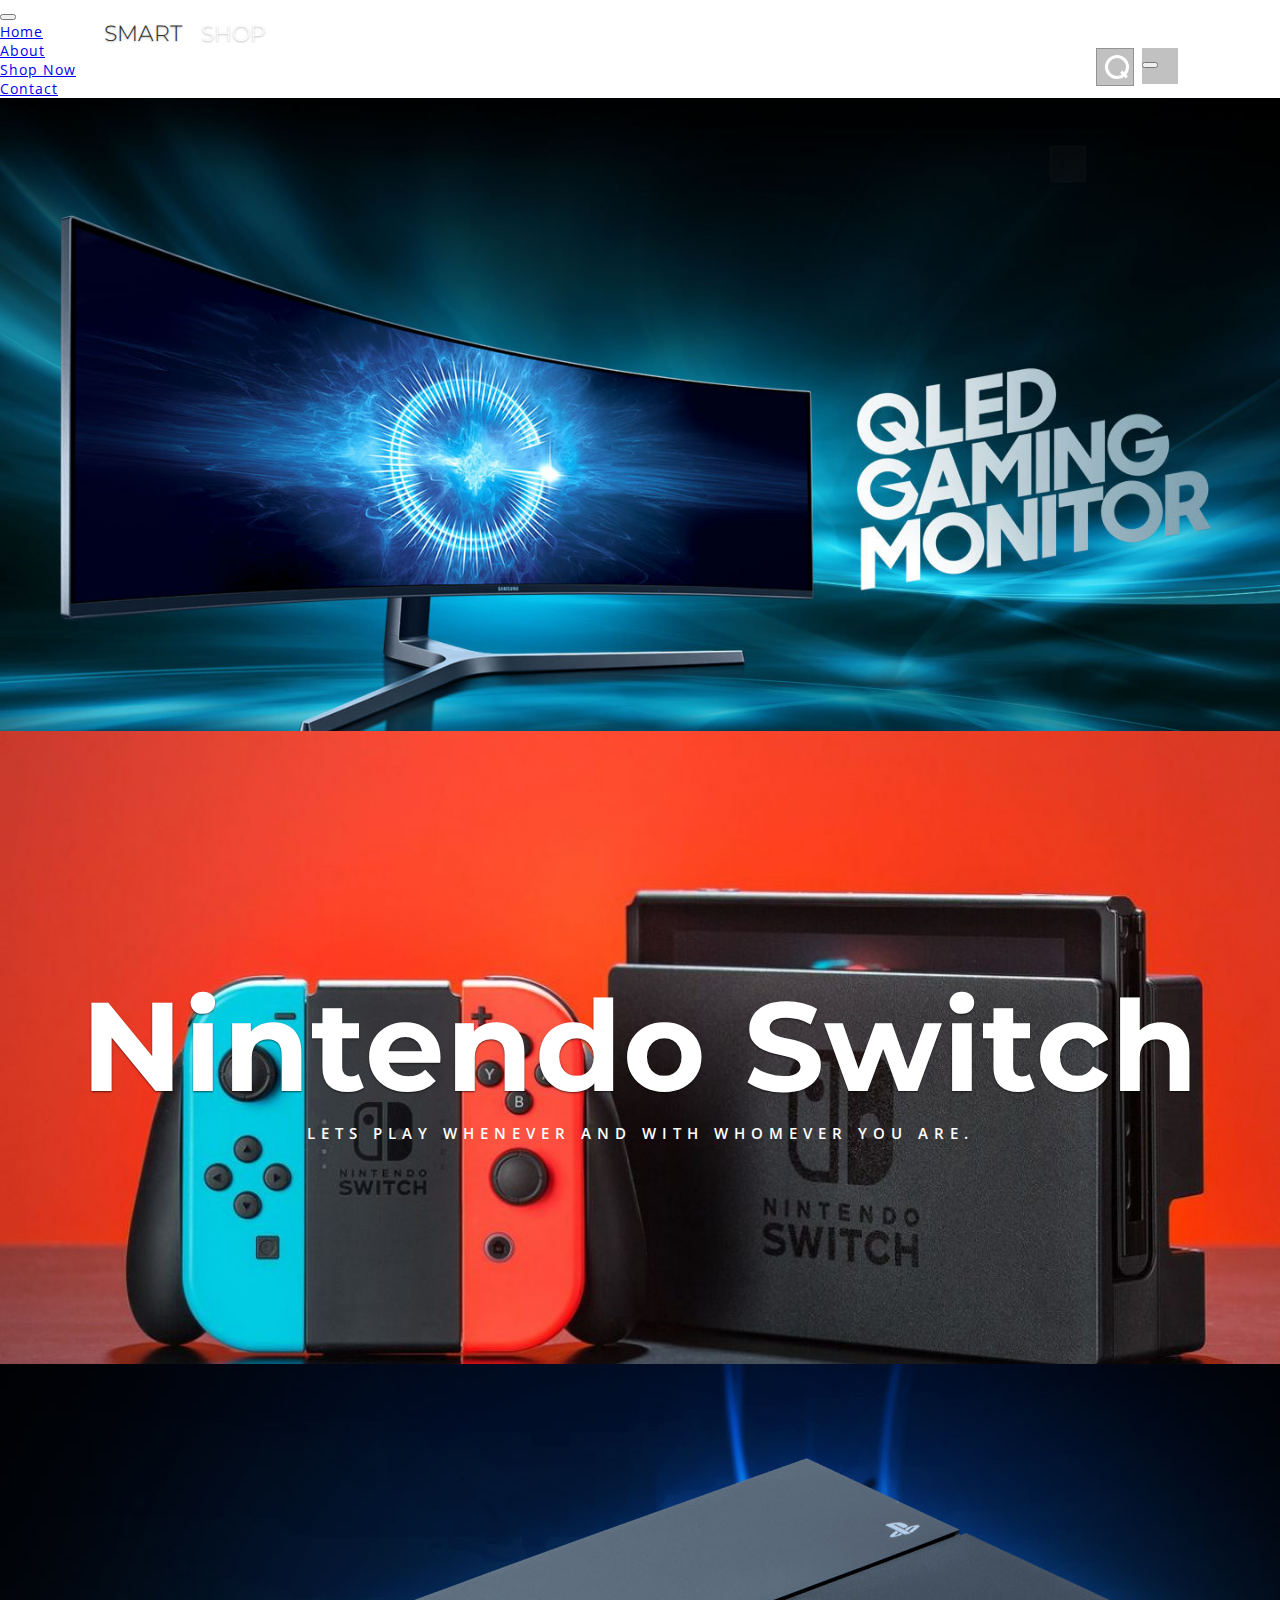
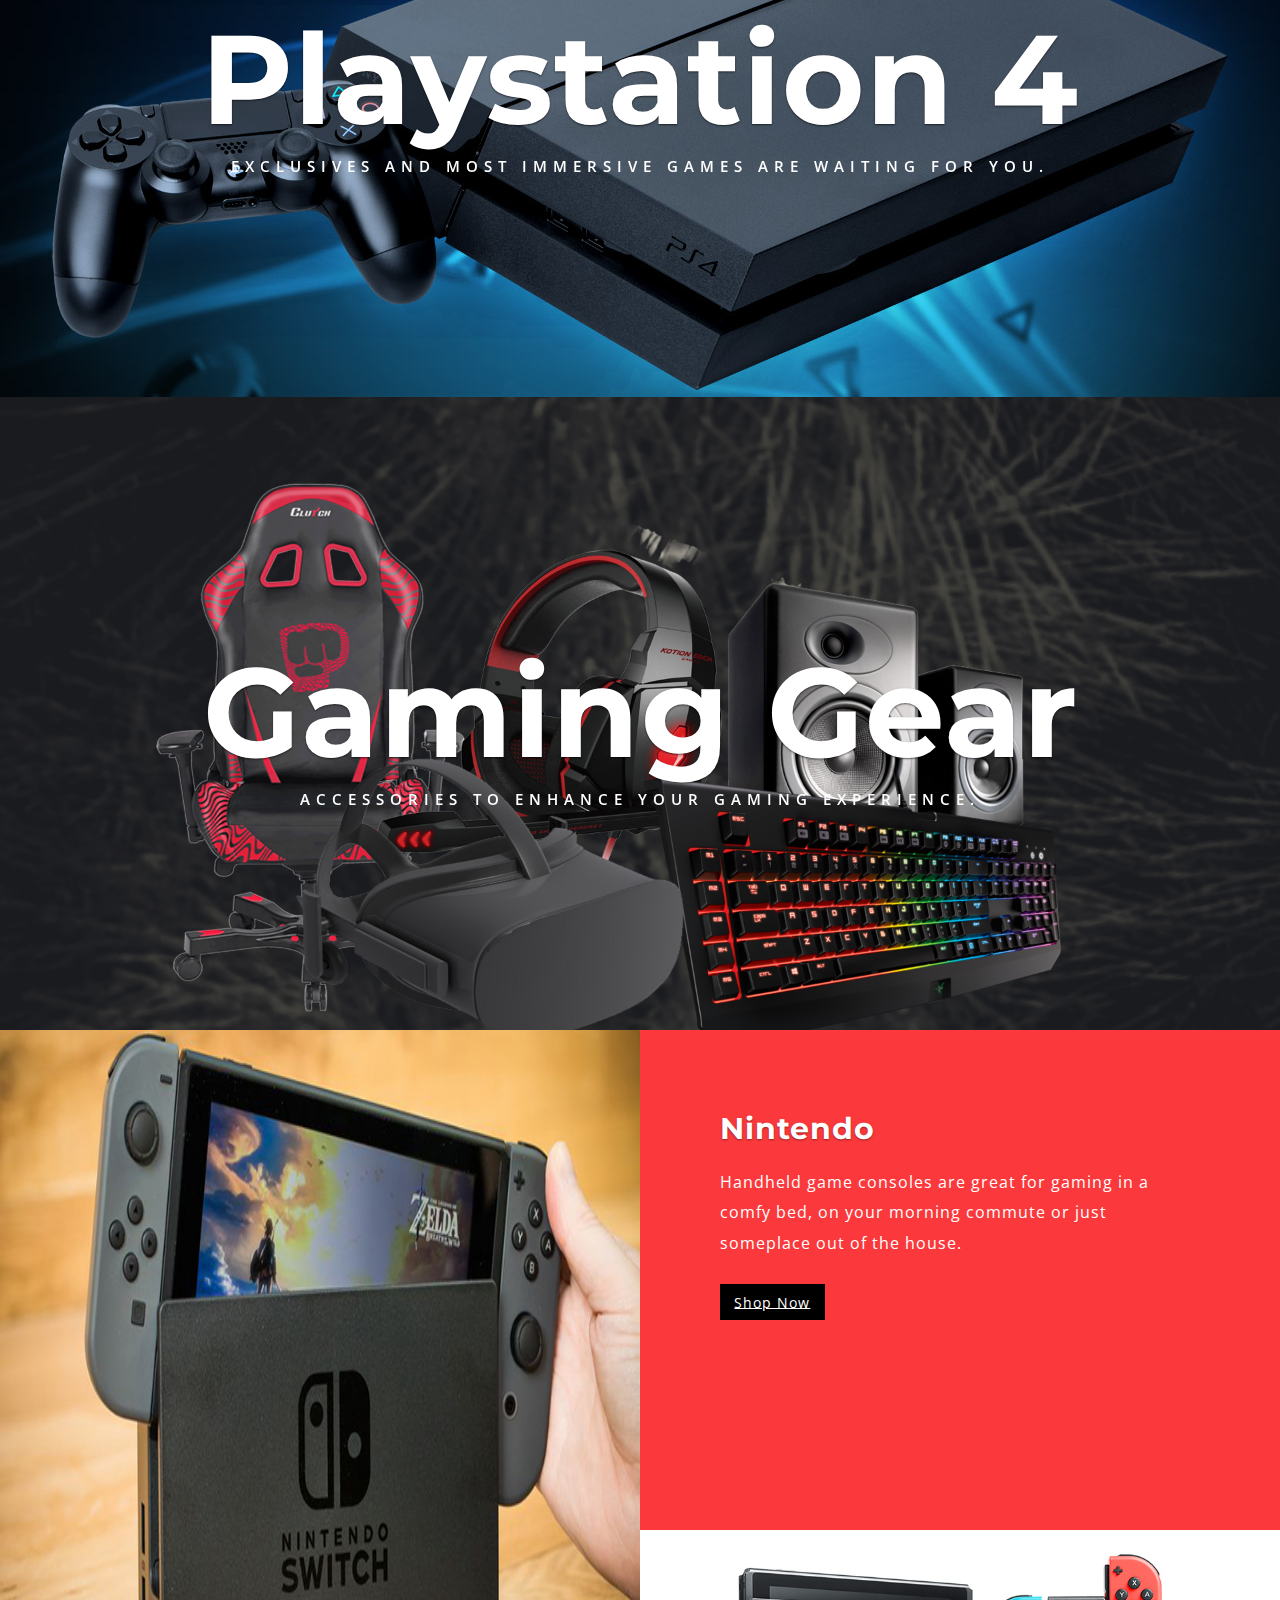
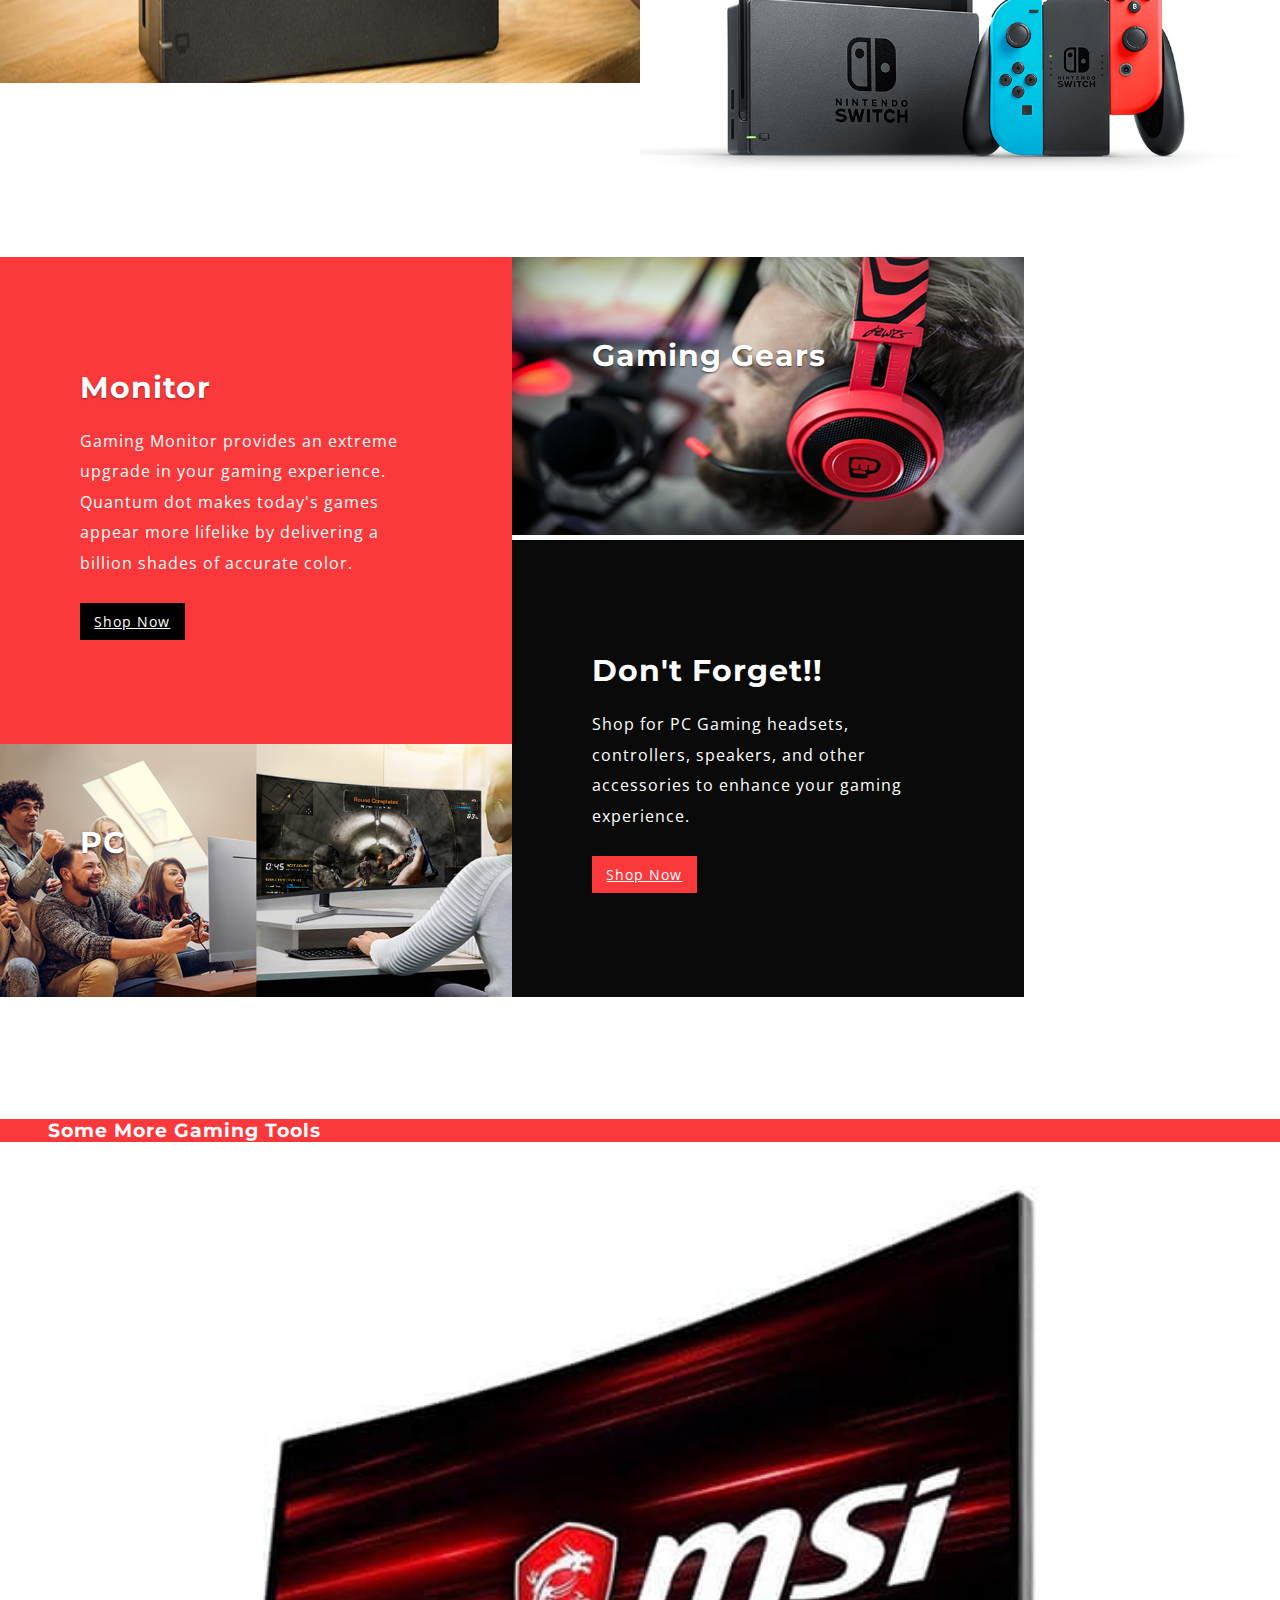
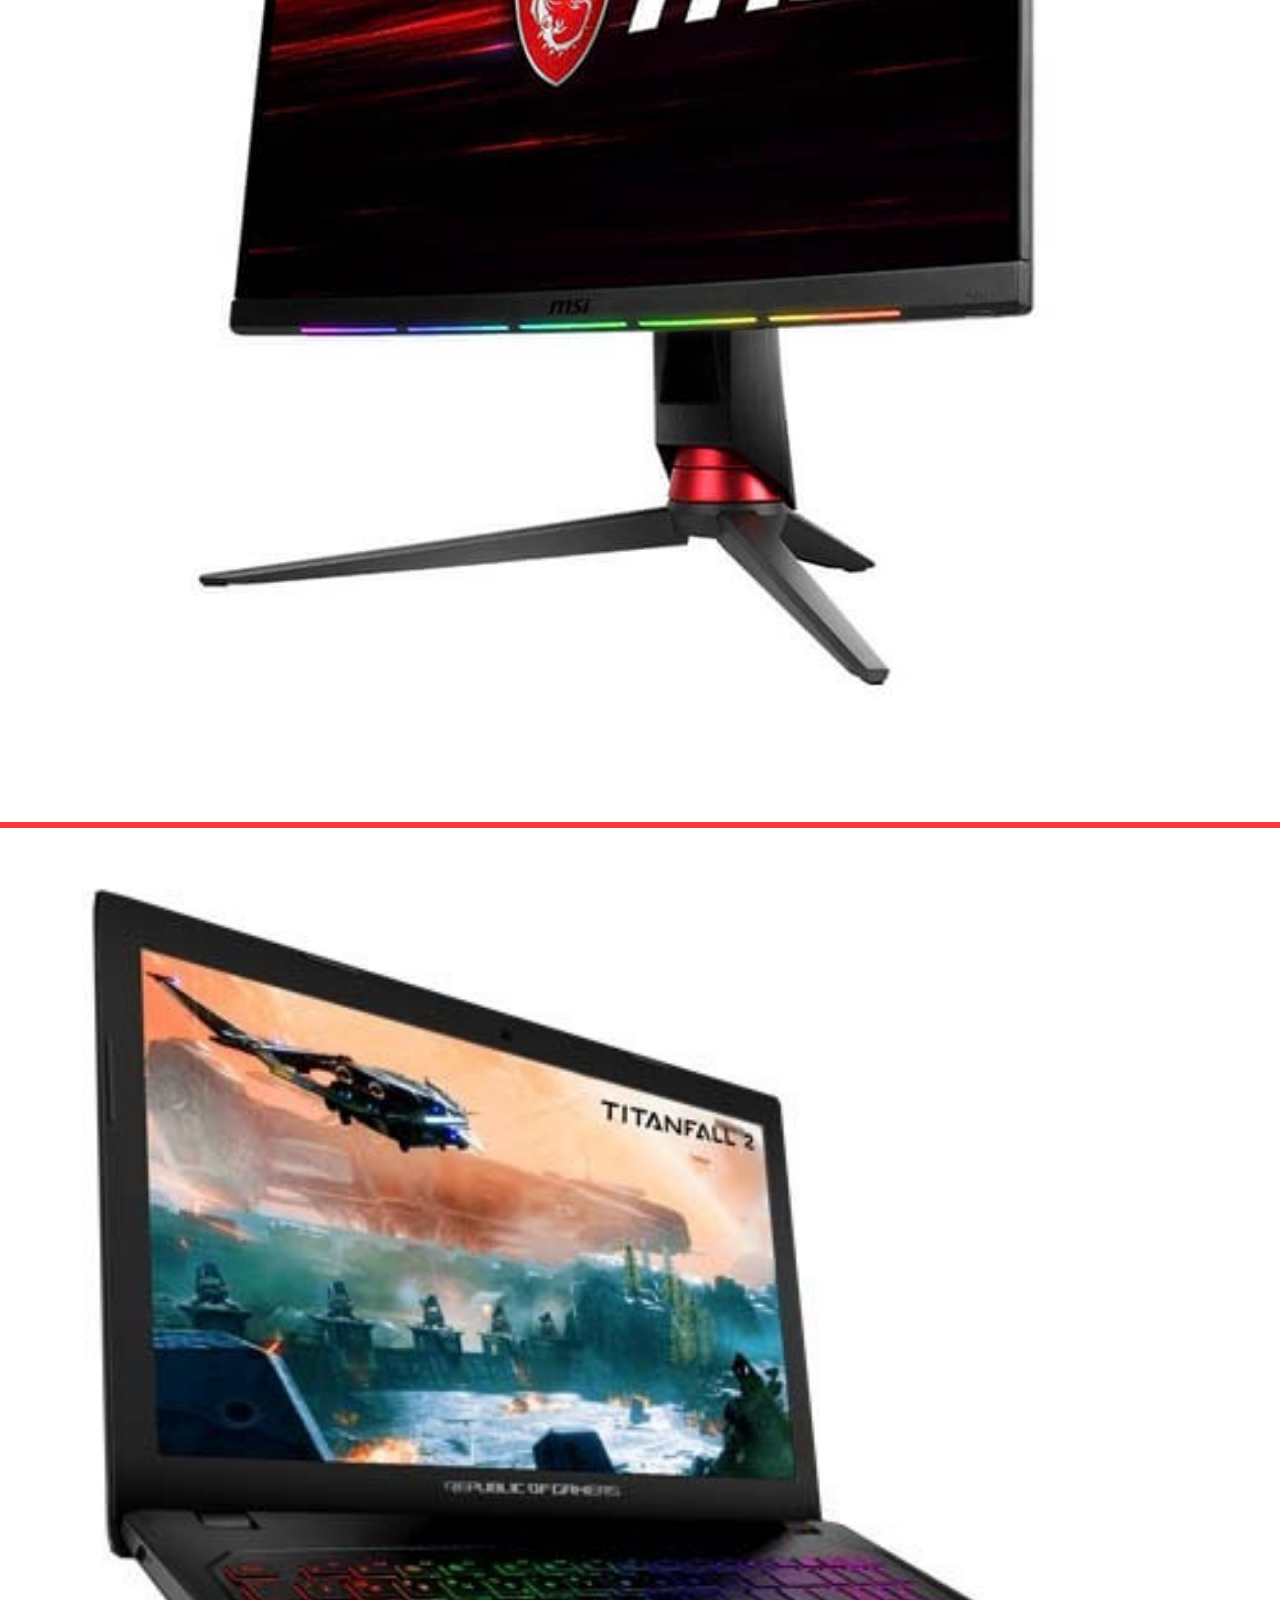
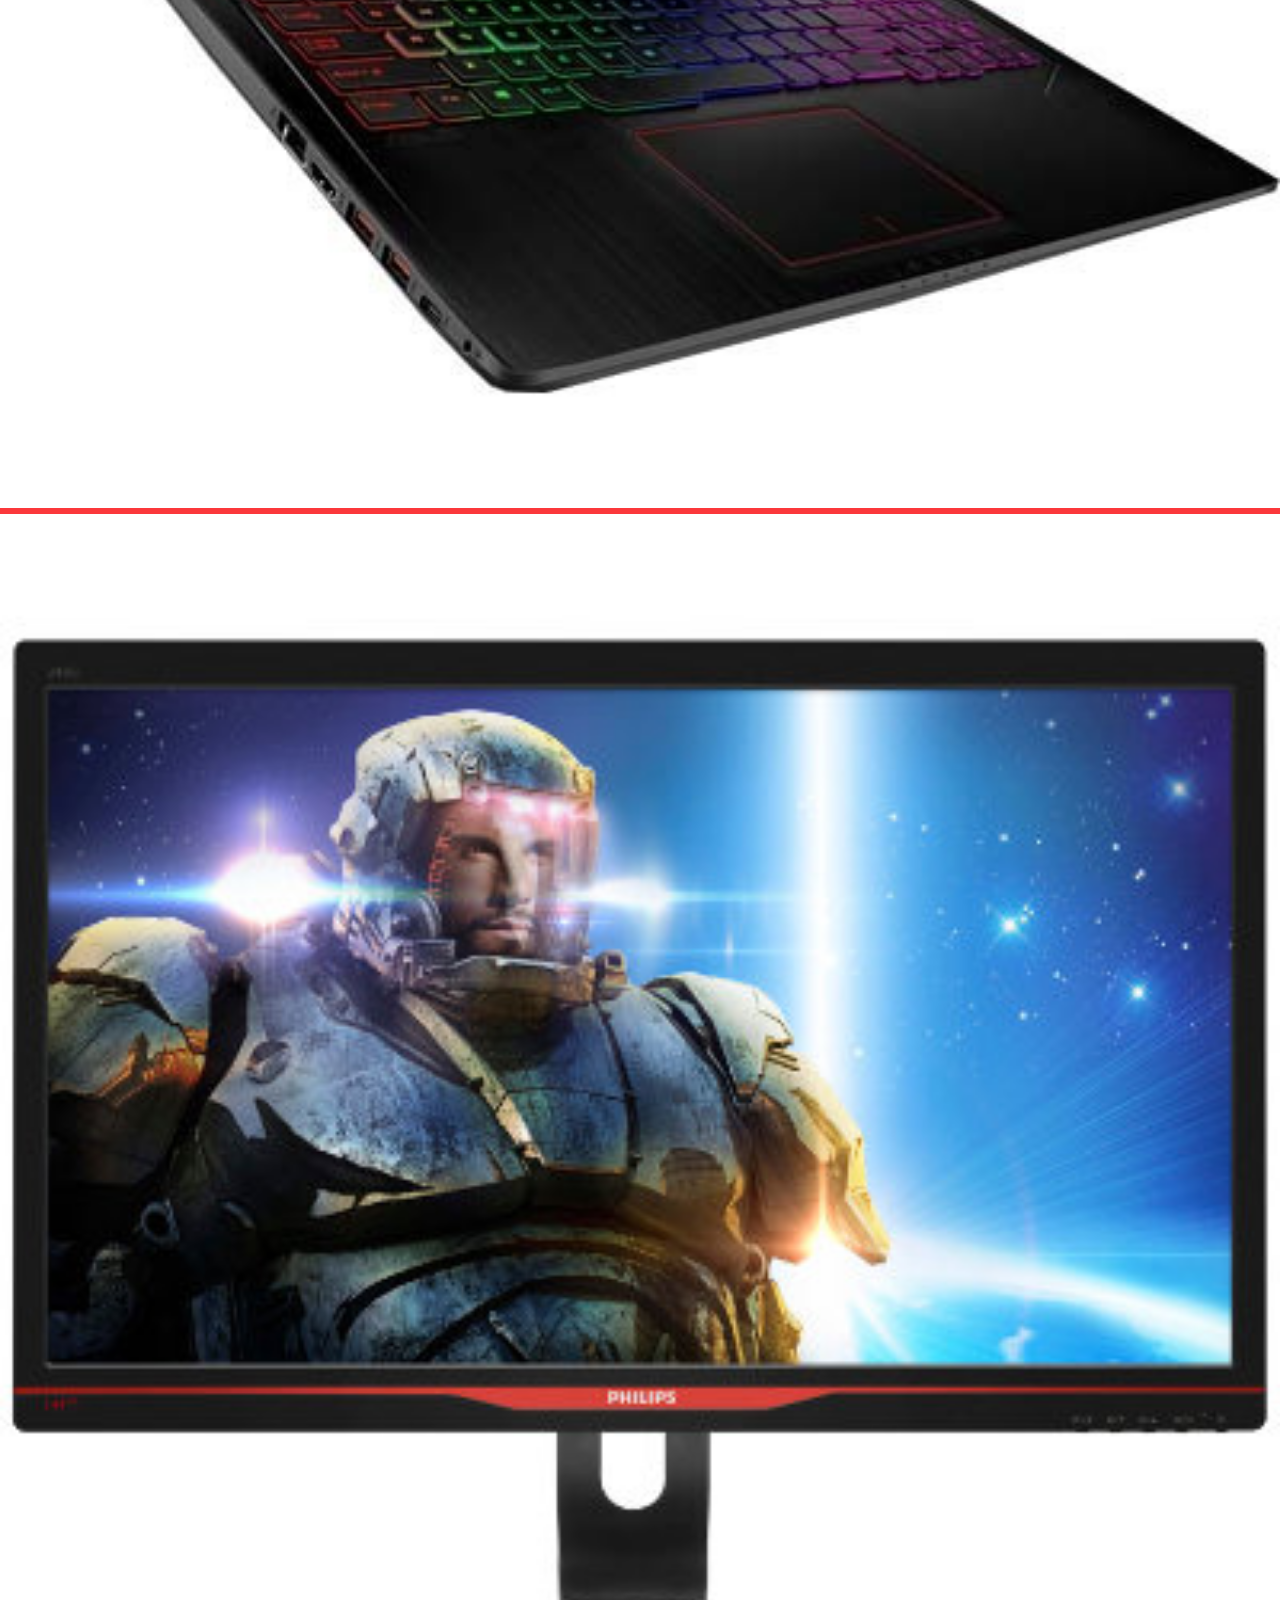
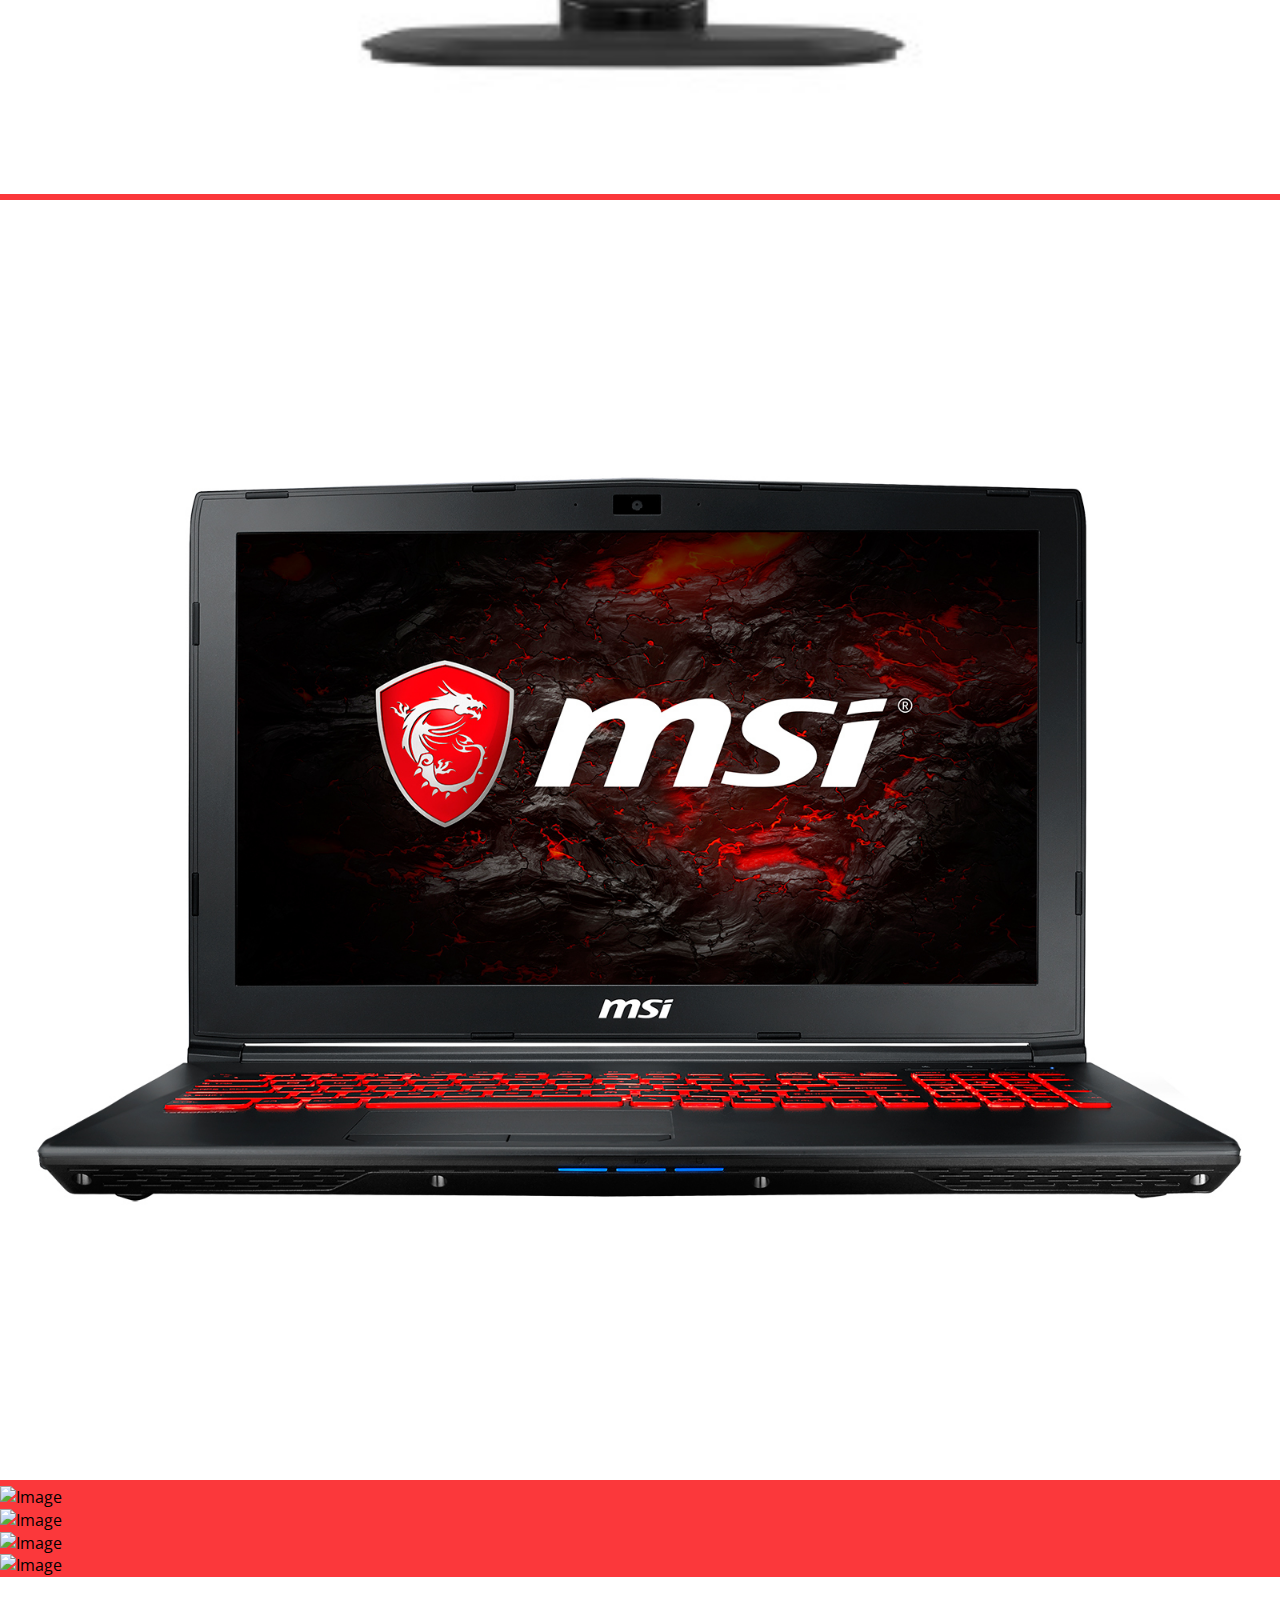
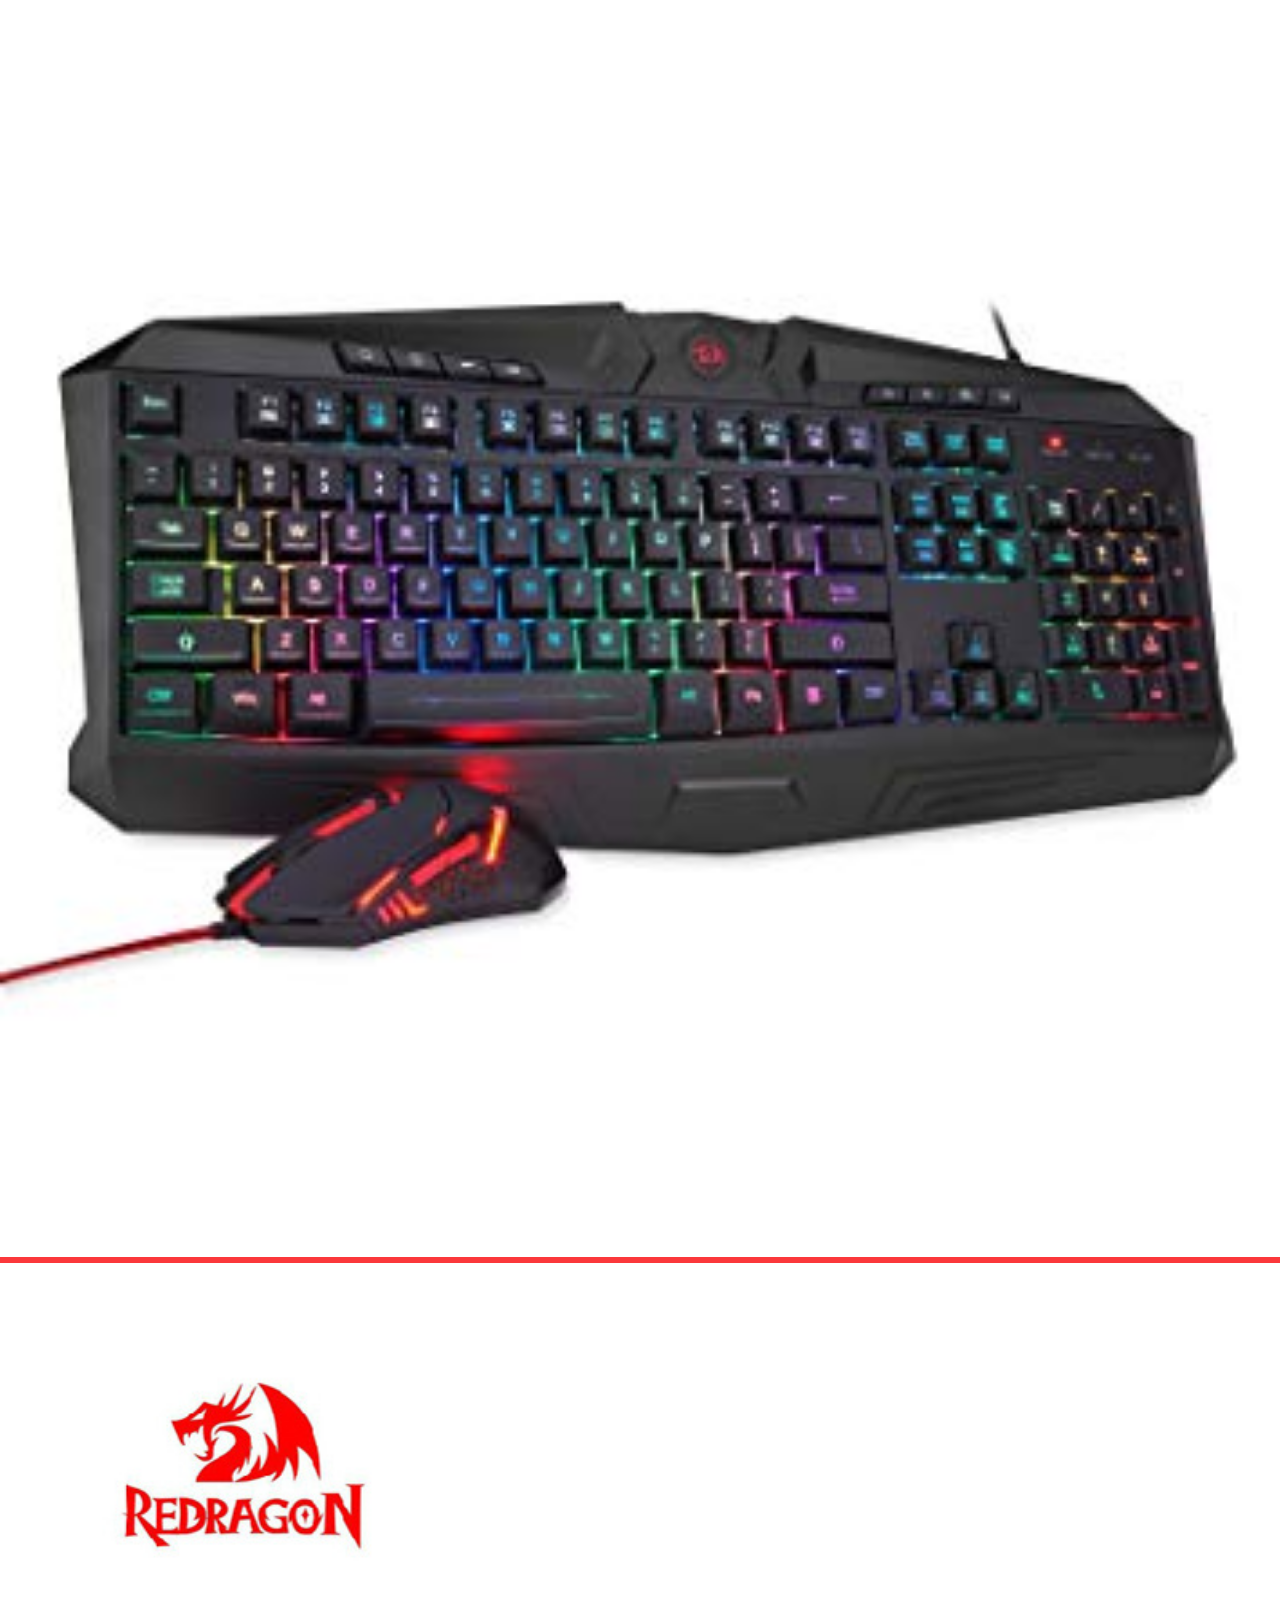
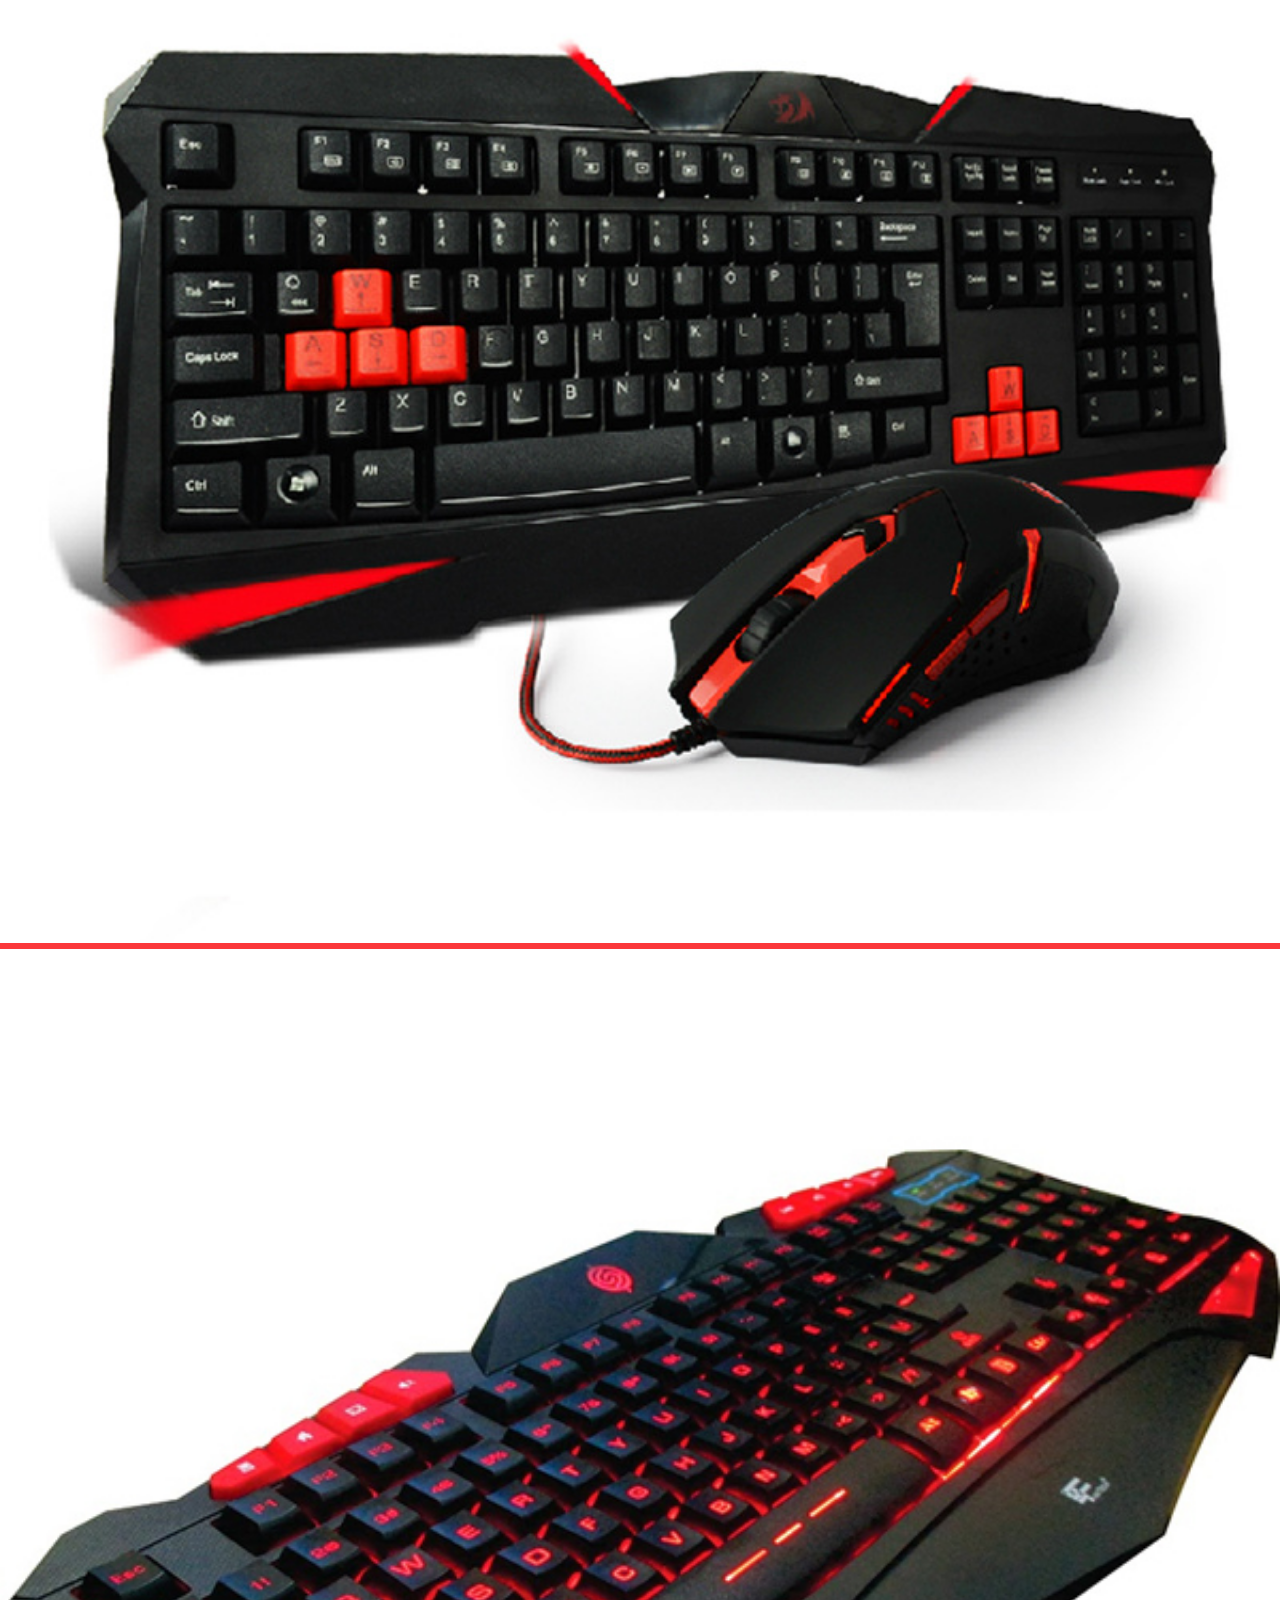
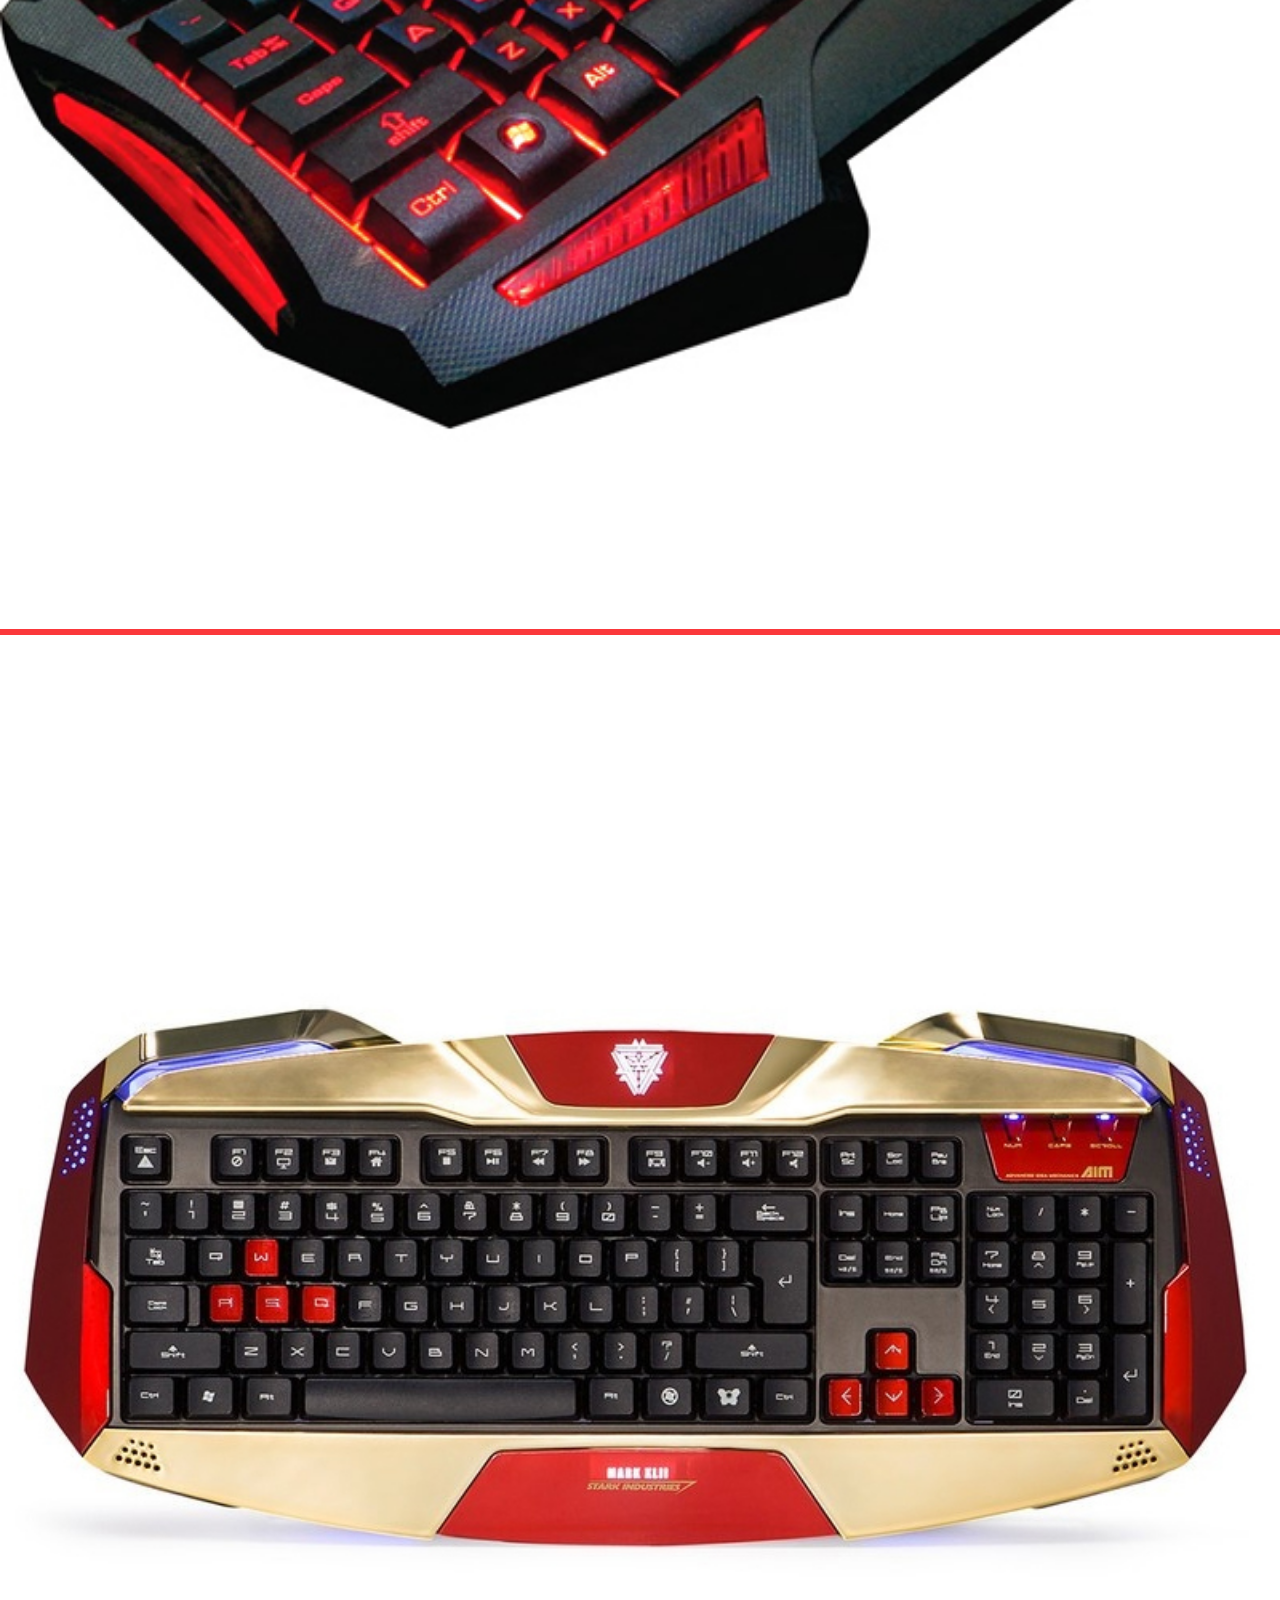
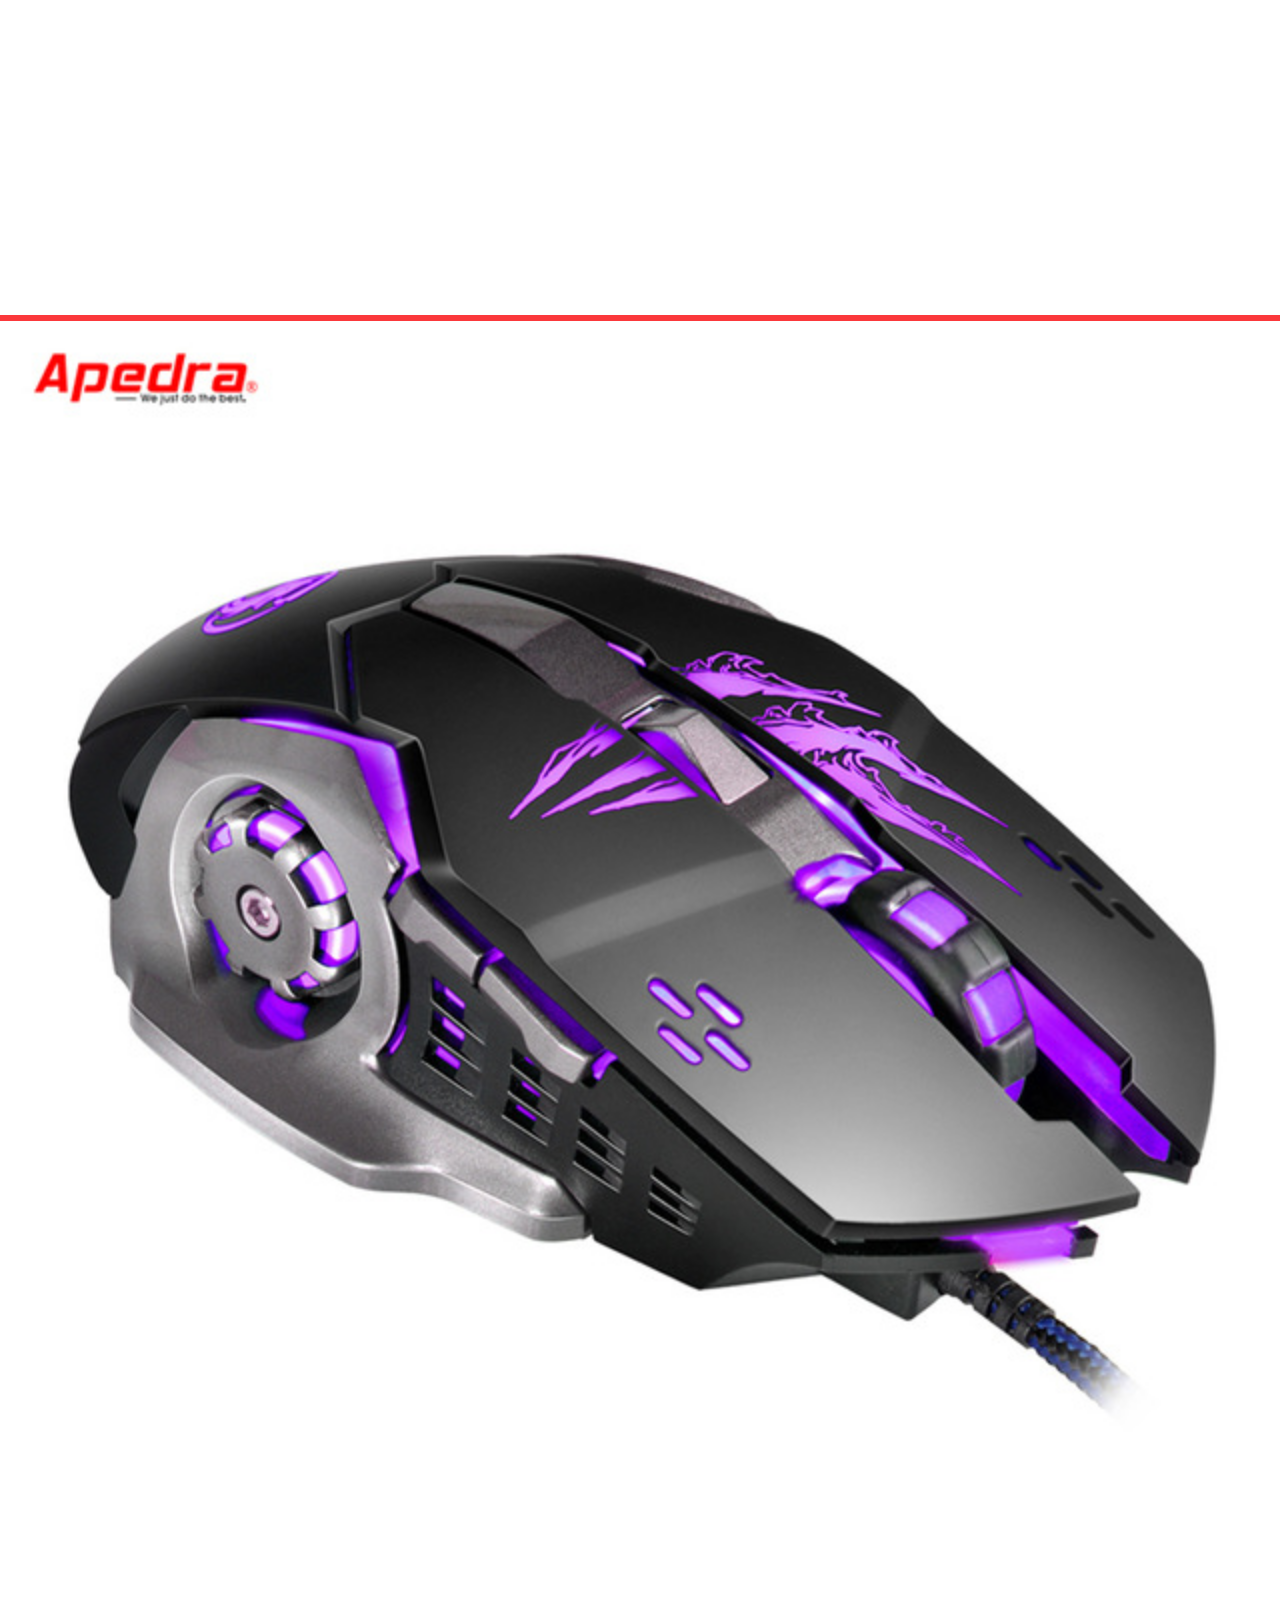
==== commit 42091b8b: "Update index.html" ====
--- a/web/index.html
+++ b/web/index.html
@@ -410,7 +410,7 @@
 								</div>
 								<div class="address-right">
 									<h6>Location</h6>
-									<p>Broome St, NY 10002,California, USA.
+									<p>Politeknik Caltex Riau,Pekanbaru, Indonesia.
 
 									</p>
 								</div>
--- a/web/css/style.css
+++ b/web/css/style.css
@@ -1215,7 +1215,7 @@
 }
 /*-- //footer --*/
 .banner_top.innerpage {
-    background: url(../images/banner3.jpg) no-repeat 0px -221px;
+    background: url(../images/plays4.jpg) no-repeat 0px -221px;
     background-size: cover;
     -webkit-background-size: cover;
     -moz-background-size: cover;
@@ -1647,7 +1647,7 @@
         padding: 2em 1em;
     }
     .banner_top.innerpage {
-        background: url(../images/banner3.jpg) no-repeat 0px -21px;
+        background: url(../images/plays4.jpg) no-repeat 0px -21px;
         background-size: cover;
         -webkit-background-size: cover;
         -moz-background-size: cover;
